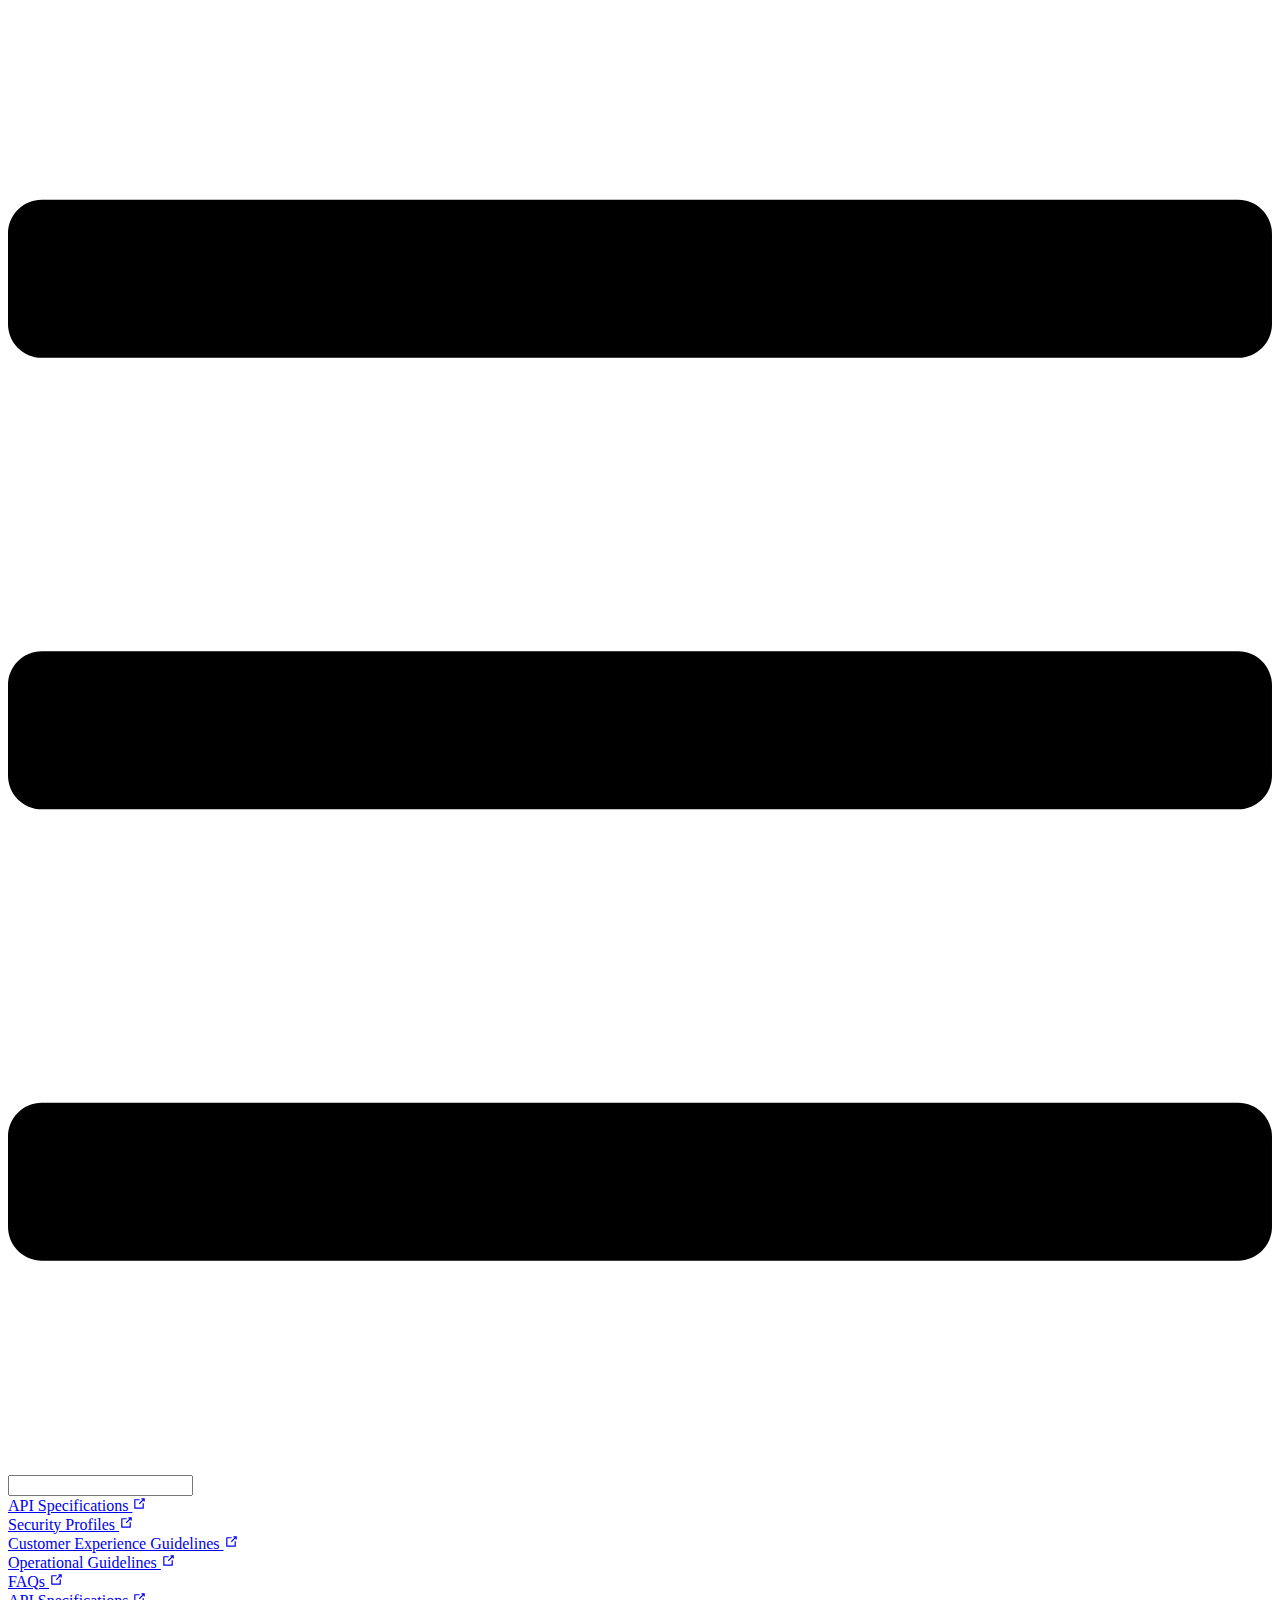
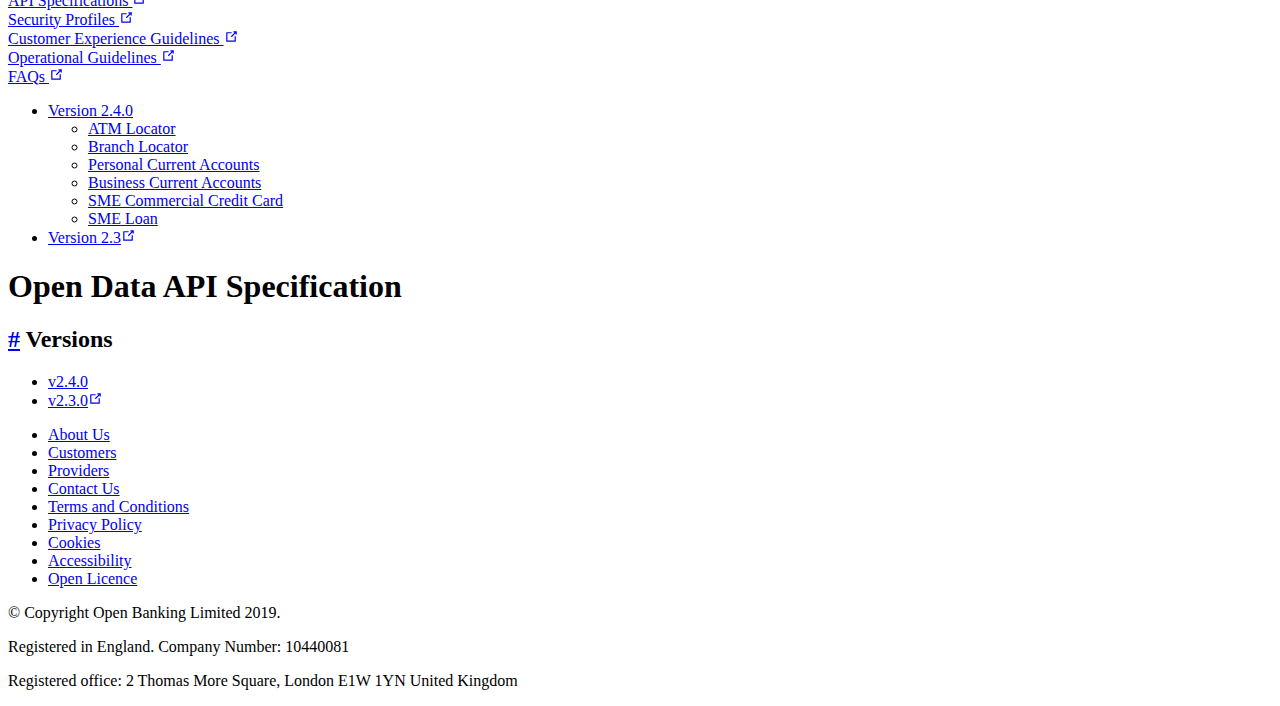
==== index.html @ e66fbca5 "deploy" ====
<!DOCTYPE html>
<html lang="en-US">
  <head>
    <meta charset="utf-8">
    <meta name="viewport" content="width=device-width,initial-scale=1">
    <title>Open Data API Specification</title>
    <meta name="description" content="OBIE Read/Write API Standards">
    <link,[object Object] 0="link" 1="[object Object]"></link,[object Object]>
    
    <link rel="preload" href="/opendata-api-docs-pub/assets/css/0.styles.f7eb6825.css" as="style"><link rel="preload" href="/opendata-api-docs-pub/assets/js/app.ec1d90ce.js" as="script"><link rel="preload" href="/opendata-api-docs-pub/assets/js/2.6bd19987.js" as="script"><link rel="preload" href="/opendata-api-docs-pub/assets/js/11.52c837c3.js" as="script"><link rel="prefetch" href="/opendata-api-docs-pub/assets/js/10.b0235075.js"><link rel="prefetch" href="/opendata-api-docs-pub/assets/js/12.8202df2f.js"><link rel="prefetch" href="/opendata-api-docs-pub/assets/js/13.ee1dca0b.js"><link rel="prefetch" href="/opendata-api-docs-pub/assets/js/3.bf2e4ae4.js"><link rel="prefetch" href="/opendata-api-docs-pub/assets/js/4.5d8938a3.js"><link rel="prefetch" href="/opendata-api-docs-pub/assets/js/5.9ebd5fad.js"><link rel="prefetch" href="/opendata-api-docs-pub/assets/js/6.d6cfc433.js"><link rel="prefetch" href="/opendata-api-docs-pub/assets/js/7.94a9e6aa.js"><link rel="prefetch" href="/opendata-api-docs-pub/assets/js/8.5a8631f0.js"><link rel="prefetch" href="/opendata-api-docs-pub/assets/js/9.a505c4b3.js">
    <link rel="stylesheet" href="/opendata-api-docs-pub/assets/css/0.styles.f7eb6825.css">
  </head>
  <body>
    <div id="app" data-server-rendered="true"><div class="theme-container"><header class="navbar"><div class="sidebar-button"><svg xmlns="http://www.w3.org/2000/svg" aria-hidden="true" role="img" viewBox="0 0 448 512" class="icon"><path fill="currentColor" d="M436 124H12c-6.627 0-12-5.373-12-12V80c0-6.627 5.373-12 12-12h424c6.627 0 12 5.373 12 12v32c0 6.627-5.373 12-12 12zm0 160H12c-6.627 0-12-5.373-12-12v-32c0-6.627 5.373-12 12-12h424c6.627 0 12 5.373 12 12v32c0 6.627-5.373 12-12 12zm0 160H12c-6.627 0-12-5.373-12-12v-32c0-6.627 5.373-12 12-12h424c6.627 0 12 5.373 12 12v32c0 6.627-5.373 12-12 12z"></path></svg></div> <a href="/opendata-api-docs-pub/" class="home-link router-link-exact-active router-link-active"><img src="/opendata-api-docs-pub/assets/img/logo-dark.svg" alt="" class="logo"> <!----></a> <div class="links"><div class="search-box"><input aria-label="Search" autocomplete="off" spellcheck="false" value=""> <!----></div> <nav class="nav-links can-hide"><div class="nav-item"><a href="https://standards.openbanking.org.uk/api-specifications/" target="_blank" rel="noopener noreferrer" class="nav-link external">
  API Specifications
  <svg xmlns="http://www.w3.org/2000/svg" aria-hidden="true" x="0px" y="0px" viewBox="0 0 100 100" width="15" height="15" class="icon outbound"><path fill="currentColor" d="M18.8,85.1h56l0,0c2.2,0,4-1.8,4-4v-32h-8v28h-48v-48h28v-8h-32l0,0c-2.2,0-4,1.8-4,4v56C14.8,83.3,16.6,85.1,18.8,85.1z"></path> <polygon fill="currentColor" points="45.7,48.7 51.3,54.3 77.2,28.5 77.2,37.2 85.2,37.2 85.2,14.9 62.8,14.9 62.8,22.9 71.5,22.9"></polygon></svg></a></div><div class="nav-item"><a href="https://standards.openbanking.org.uk/security-profiles/" target="_blank" rel="noopener noreferrer" class="nav-link external">
  Security Profiles
  <svg xmlns="http://www.w3.org/2000/svg" aria-hidden="true" x="0px" y="0px" viewBox="0 0 100 100" width="15" height="15" class="icon outbound"><path fill="currentColor" d="M18.8,85.1h56l0,0c2.2,0,4-1.8,4-4v-32h-8v28h-48v-48h28v-8h-32l0,0c-2.2,0-4,1.8-4,4v56C14.8,83.3,16.6,85.1,18.8,85.1z"></path> <polygon fill="currentColor" points="45.7,48.7 51.3,54.3 77.2,28.5 77.2,37.2 85.2,37.2 85.2,14.9 62.8,14.9 62.8,22.9 71.5,22.9"></polygon></svg></a></div><div class="nav-item"><a href="https://standards.openbanking.org.uk/customer-experience-guidelines/introduction/section-a/latest/" target="_blank" rel="noopener noreferrer" class="nav-link external">
  Customer Experience Guidelines
  <svg xmlns="http://www.w3.org/2000/svg" aria-hidden="true" x="0px" y="0px" viewBox="0 0 100 100" width="15" height="15" class="icon outbound"><path fill="currentColor" d="M18.8,85.1h56l0,0c2.2,0,4-1.8,4-4v-32h-8v28h-48v-48h28v-8h-32l0,0c-2.2,0-4,1.8-4,4v56C14.8,83.3,16.6,85.1,18.8,85.1z"></path> <polygon fill="currentColor" points="45.7,48.7 51.3,54.3 77.2,28.5 77.2,37.2 85.2,37.2 85.2,14.9 62.8,14.9 62.8,22.9 71.5,22.9"></polygon></svg></a></div><div class="nav-item"><a href="https://standards.openbanking.org.uk/operational-guidelines/introduction/latest/" target="_blank" rel="noopener noreferrer" class="nav-link external">
  Operational Guidelines
  <svg xmlns="http://www.w3.org/2000/svg" aria-hidden="true" x="0px" y="0px" viewBox="0 0 100 100" width="15" height="15" class="icon outbound"><path fill="currentColor" d="M18.8,85.1h56l0,0c2.2,0,4-1.8,4-4v-32h-8v28h-48v-48h28v-8h-32l0,0c-2.2,0-4,1.8-4,4v56C14.8,83.3,16.6,85.1,18.8,85.1z"></path> <polygon fill="currentColor" points="45.7,48.7 51.3,54.3 77.2,28.5 77.2,37.2 85.2,37.2 85.2,14.9 62.8,14.9 62.8,22.9 71.5,22.9"></polygon></svg></a></div><div class="nav-item"><a href="https://openbankinguk.github.io/knowledge-base-pub/" target="_blank" rel="noopener noreferrer" class="nav-link external">
  FAQs
  <svg xmlns="http://www.w3.org/2000/svg" aria-hidden="true" x="0px" y="0px" viewBox="0 0 100 100" width="15" height="15" class="icon outbound"><path fill="currentColor" d="M18.8,85.1h56l0,0c2.2,0,4-1.8,4-4v-32h-8v28h-48v-48h28v-8h-32l0,0c-2.2,0-4,1.8-4,4v56C14.8,83.3,16.6,85.1,18.8,85.1z"></path> <polygon fill="currentColor" points="45.7,48.7 51.3,54.3 77.2,28.5 77.2,37.2 85.2,37.2 85.2,14.9 62.8,14.9 62.8,22.9 71.5,22.9"></polygon></svg></a></div> <!----></nav></div></header> <div class="sidebar-mask"></div> <aside class="sidebar"><nav class="nav-links"><div class="nav-item"><a href="https://standards.openbanking.org.uk/api-specifications/" target="_blank" rel="noopener noreferrer" class="nav-link external">
  API Specifications
  <svg xmlns="http://www.w3.org/2000/svg" aria-hidden="true" x="0px" y="0px" viewBox="0 0 100 100" width="15" height="15" class="icon outbound"><path fill="currentColor" d="M18.8,85.1h56l0,0c2.2,0,4-1.8,4-4v-32h-8v28h-48v-48h28v-8h-32l0,0c-2.2,0-4,1.8-4,4v56C14.8,83.3,16.6,85.1,18.8,85.1z"></path> <polygon fill="currentColor" points="45.7,48.7 51.3,54.3 77.2,28.5 77.2,37.2 85.2,37.2 85.2,14.9 62.8,14.9 62.8,22.9 71.5,22.9"></polygon></svg></a></div><div class="nav-item"><a href="https://standards.openbanking.org.uk/security-profiles/" target="_blank" rel="noopener noreferrer" class="nav-link external">
  Security Profiles
  <svg xmlns="http://www.w3.org/2000/svg" aria-hidden="true" x="0px" y="0px" viewBox="0 0 100 100" width="15" height="15" class="icon outbound"><path fill="currentColor" d="M18.8,85.1h56l0,0c2.2,0,4-1.8,4-4v-32h-8v28h-48v-48h28v-8h-32l0,0c-2.2,0-4,1.8-4,4v56C14.8,83.3,16.6,85.1,18.8,85.1z"></path> <polygon fill="currentColor" points="45.7,48.7 51.3,54.3 77.2,28.5 77.2,37.2 85.2,37.2 85.2,14.9 62.8,14.9 62.8,22.9 71.5,22.9"></polygon></svg></a></div><div class="nav-item"><a href="https://standards.openbanking.org.uk/customer-experience-guidelines/introduction/section-a/latest/" target="_blank" rel="noopener noreferrer" class="nav-link external">
  Customer Experience Guidelines
  <svg xmlns="http://www.w3.org/2000/svg" aria-hidden="true" x="0px" y="0px" viewBox="0 0 100 100" width="15" height="15" class="icon outbound"><path fill="currentColor" d="M18.8,85.1h56l0,0c2.2,0,4-1.8,4-4v-32h-8v28h-48v-48h28v-8h-32l0,0c-2.2,0-4,1.8-4,4v56C14.8,83.3,16.6,85.1,18.8,85.1z"></path> <polygon fill="currentColor" points="45.7,48.7 51.3,54.3 77.2,28.5 77.2,37.2 85.2,37.2 85.2,14.9 62.8,14.9 62.8,22.9 71.5,22.9"></polygon></svg></a></div><div class="nav-item"><a href="https://standards.openbanking.org.uk/operational-guidelines/introduction/latest/" target="_blank" rel="noopener noreferrer" class="nav-link external">
  Operational Guidelines
  <svg xmlns="http://www.w3.org/2000/svg" aria-hidden="true" x="0px" y="0px" viewBox="0 0 100 100" width="15" height="15" class="icon outbound"><path fill="currentColor" d="M18.8,85.1h56l0,0c2.2,0,4-1.8,4-4v-32h-8v28h-48v-48h28v-8h-32l0,0c-2.2,0-4,1.8-4,4v56C14.8,83.3,16.6,85.1,18.8,85.1z"></path> <polygon fill="currentColor" points="45.7,48.7 51.3,54.3 77.2,28.5 77.2,37.2 85.2,37.2 85.2,14.9 62.8,14.9 62.8,22.9 71.5,22.9"></polygon></svg></a></div><div class="nav-item"><a href="https://openbankinguk.github.io/knowledge-base-pub/" target="_blank" rel="noopener noreferrer" class="nav-link external">
  FAQs
  <svg xmlns="http://www.w3.org/2000/svg" aria-hidden="true" x="0px" y="0px" viewBox="0 0 100 100" width="15" height="15" class="icon outbound"><path fill="currentColor" d="M18.8,85.1h56l0,0c2.2,0,4-1.8,4-4v-32h-8v28h-48v-48h28v-8h-32l0,0c-2.2,0-4,1.8-4,4v56C14.8,83.3,16.6,85.1,18.8,85.1z"></path> <polygon fill="currentColor" points="45.7,48.7 51.3,54.3 77.2,28.5 77.2,37.2 85.2,37.2 85.2,14.9 62.8,14.9 62.8,22.9 71.5,22.9"></polygon></svg></a></div> <!----></nav>  <ul class="sidebar-links"><li><section class="sidebar-group collapsable depth-0"><a href="/opendata-api-docs-pub/v2.4.0/" class="sidebar-heading clickable open"><span>Version 2.4.0</span> <span class="arrow down"></span></a> <ul class="sidebar-links sidebar-group-items"><li><a href="/opendata-api-docs-pub/v2.4.0/atmlocator/atm-locator.html" class="sidebar-link">ATM Locator</a></li><li><a href="/opendata-api-docs-pub/v2.4.0/branchlocator/branch-locator.html" class="sidebar-link">Branch Locator</a></li><li><a href="/opendata-api-docs-pub/v2.4.0/pca/personal-current-account.html" class="sidebar-link">Personal Current Accounts</a></li><li><a href="/opendata-api-docs-pub/v2.4.0/bca/business-current-account.html" class="sidebar-link">Business Current Accounts</a></li><li><a href="/opendata-api-docs-pub/v2.4.0/smeccc/sme-commercial-credit-card.html" class="sidebar-link">SME Commercial Credit Card</a></li><li><a href="/opendata-api-docs-pub/v2.4.0/smeloan/sme-loan.html" class="sidebar-link">SME Loan</a></li></ul></section></li><li><a href="https://openbanking.atlassian.net/wiki/spaces/DZ/pages/1103233381/Open+Data+API+Specifications+v2.3" target="_blank" rel="noopener noreferrer" class="sidebar-link">Version 2.3<svg xmlns="http://www.w3.org/2000/svg" aria-hidden="true" x="0px" y="0px" viewBox="0 0 100 100" width="15" height="15" class="icon outbound"><path fill="currentColor" d="M18.8,85.1h56l0,0c2.2,0,4-1.8,4-4v-32h-8v28h-48v-48h28v-8h-32l0,0c-2.2,0-4,1.8-4,4v56C14.8,83.3,16.6,85.1,18.8,85.1z"></path> <polygon fill="currentColor" points="45.7,48.7 51.3,54.3 77.2,28.5 77.2,37.2 85.2,37.2 85.2,14.9 62.8,14.9 62.8,22.9 71.5,22.9"></polygon></svg></a></li></ul> </aside> <main class="page"> <div class="theme-default-content content__default"><h1>Open Data API Specification</h1> <h2 id="versions"><a href="#versions" aria-hidden="true" class="header-anchor">#</a> Versions</h2> <ul><li><a href="/opendata-api-docs-pub/v2.4.0/">v2.4.0</a></li> <li><a href="https://openbanking.atlassian.net/wiki/spaces/DZ/pages/1103233381/Open+Data+API+Specifications+v2.3" target="_blank" rel="noopener noreferrer">v2.3.0<svg xmlns="http://www.w3.org/2000/svg" aria-hidden="true" x="0px" y="0px" viewBox="0 0 100 100" width="15" height="15" class="icon outbound"><path fill="currentColor" d="M18.8,85.1h56l0,0c2.2,0,4-1.8,4-4v-32h-8v28h-48v-48h28v-8h-32l0,0c-2.2,0-4,1.8-4,4v56C14.8,83.3,16.6,85.1,18.8,85.1z"></path> <polygon fill="currentColor" points="45.7,48.7 51.3,54.3 77.2,28.5 77.2,37.2 85.2,37.2 85.2,14.9 62.8,14.9 62.8,22.9 71.5,22.9"></polygon></svg></a></li></ul></div> <footer class="page-edit"><!----> <!----></footer> <!----> </main> <div class="footer-wrapper"><footer class="page-edit footer"><div class="footer-navigation"><ul><li><a href="https://www.openbanking.org.uk/about-us/">About Us</a></li> <li><a href="https://www.openbanking.org.uk/">Customers</a></li> <li><a href="https://www.openbanking.org.uk/providers/">Providers</a></li> <li><a href="https://www.openbanking.org.uk/contact-us/">Contact Us</a></li> <li><a href="https://www.openbanking.org.uk/terms-conditions/">Terms and Conditions</a></li> <li><a href="https://www.openbanking.org.uk/privacy-policy/">Privacy Policy</a></li> <li><a href="https://www.openbanking.org.uk/cookies/">Cookies</a></li> <li><a href="https://www.openbanking.org.uk/accessibility/">Accessibility</a></li> <li><a href="https://www.openbanking.org.uk/open-licence/">Open Licence</a></li></ul></div> <div class="footer-info"><p>© Copyright Open Banking Limited 2019.</p> <p>Registered in England. Company Number: 10440081</p> <p>Registered office: 2 Thomas More Square, London E1W 1YN United Kingdom</p></div></footer></div></div><div class="global-ui"><!----></div></div>
    <script src="/opendata-api-docs-pub/assets/js/app.ec1d90ce.js" defer></script><script src="/opendata-api-docs-pub/assets/js/2.6bd19987.js" defer></script><script src="/opendata-api-docs-pub/assets/js/11.52c837c3.js" defer></script>
  </body>
</html>
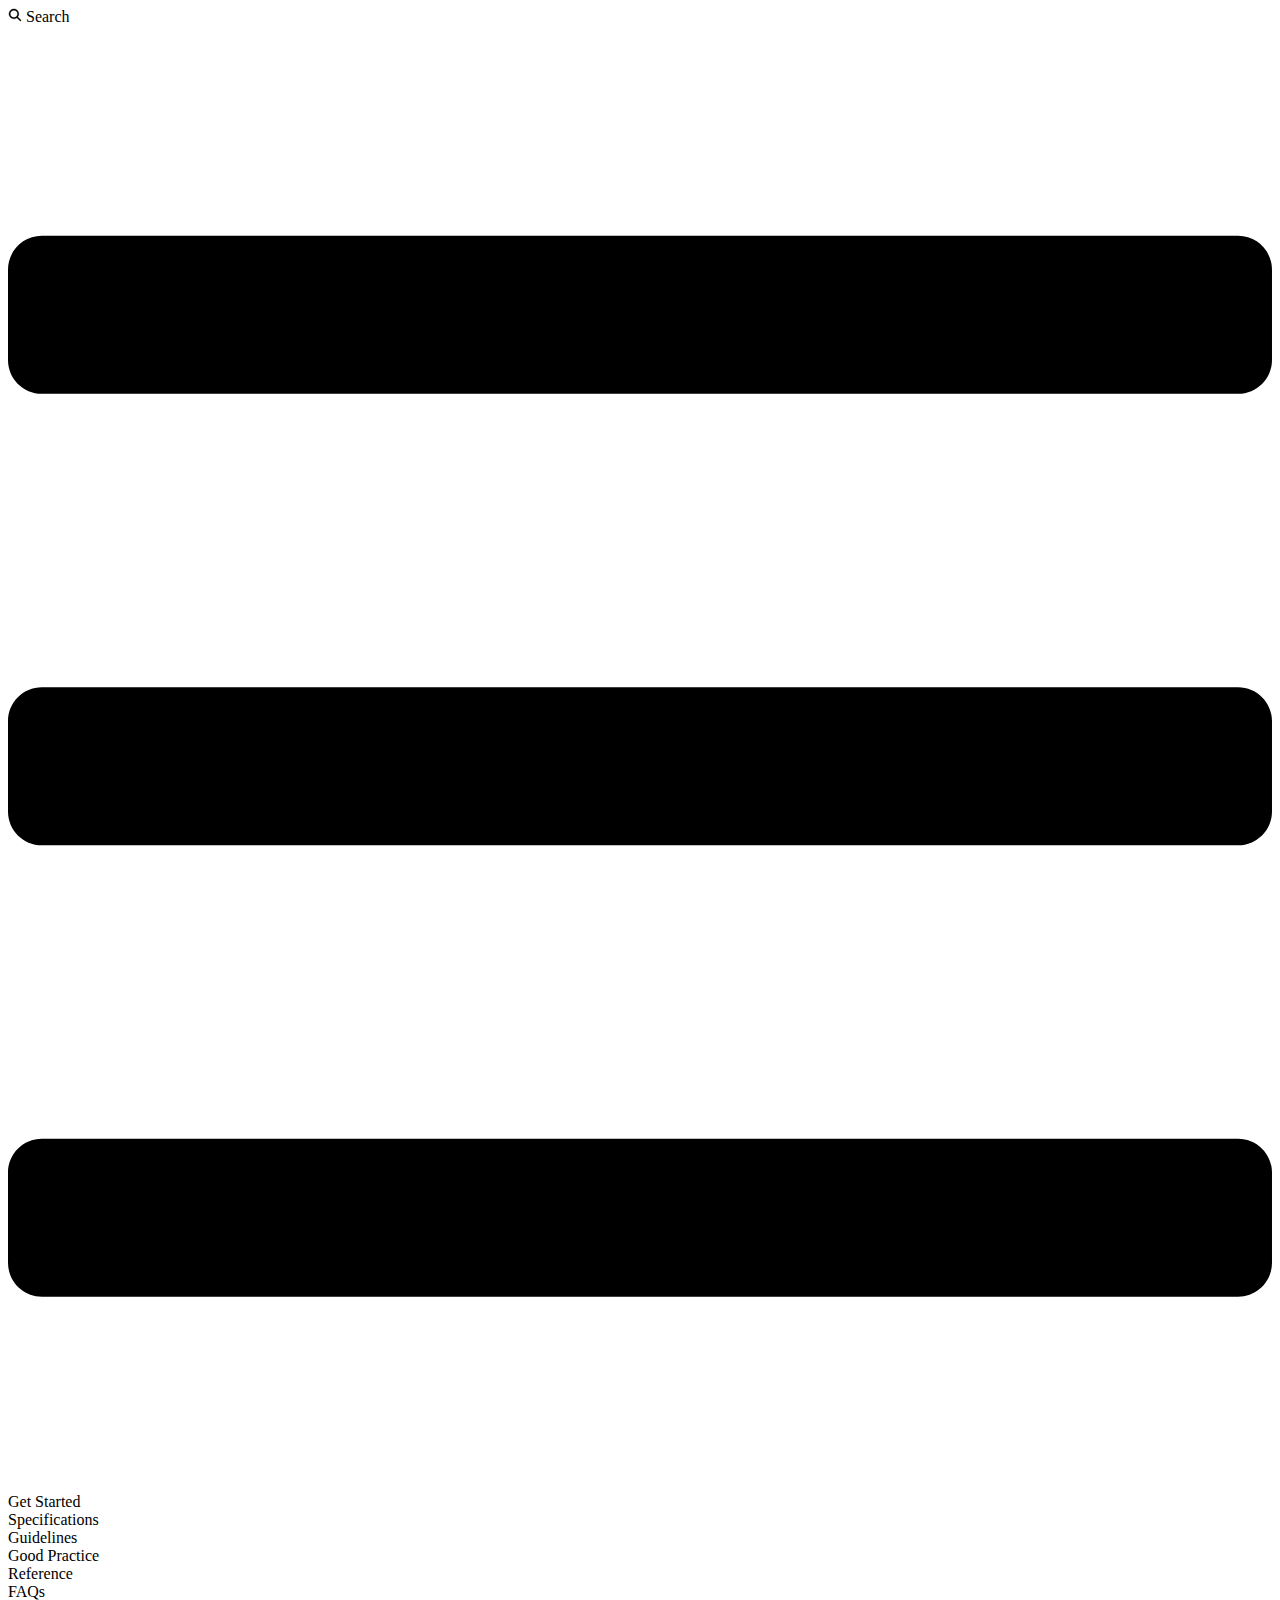
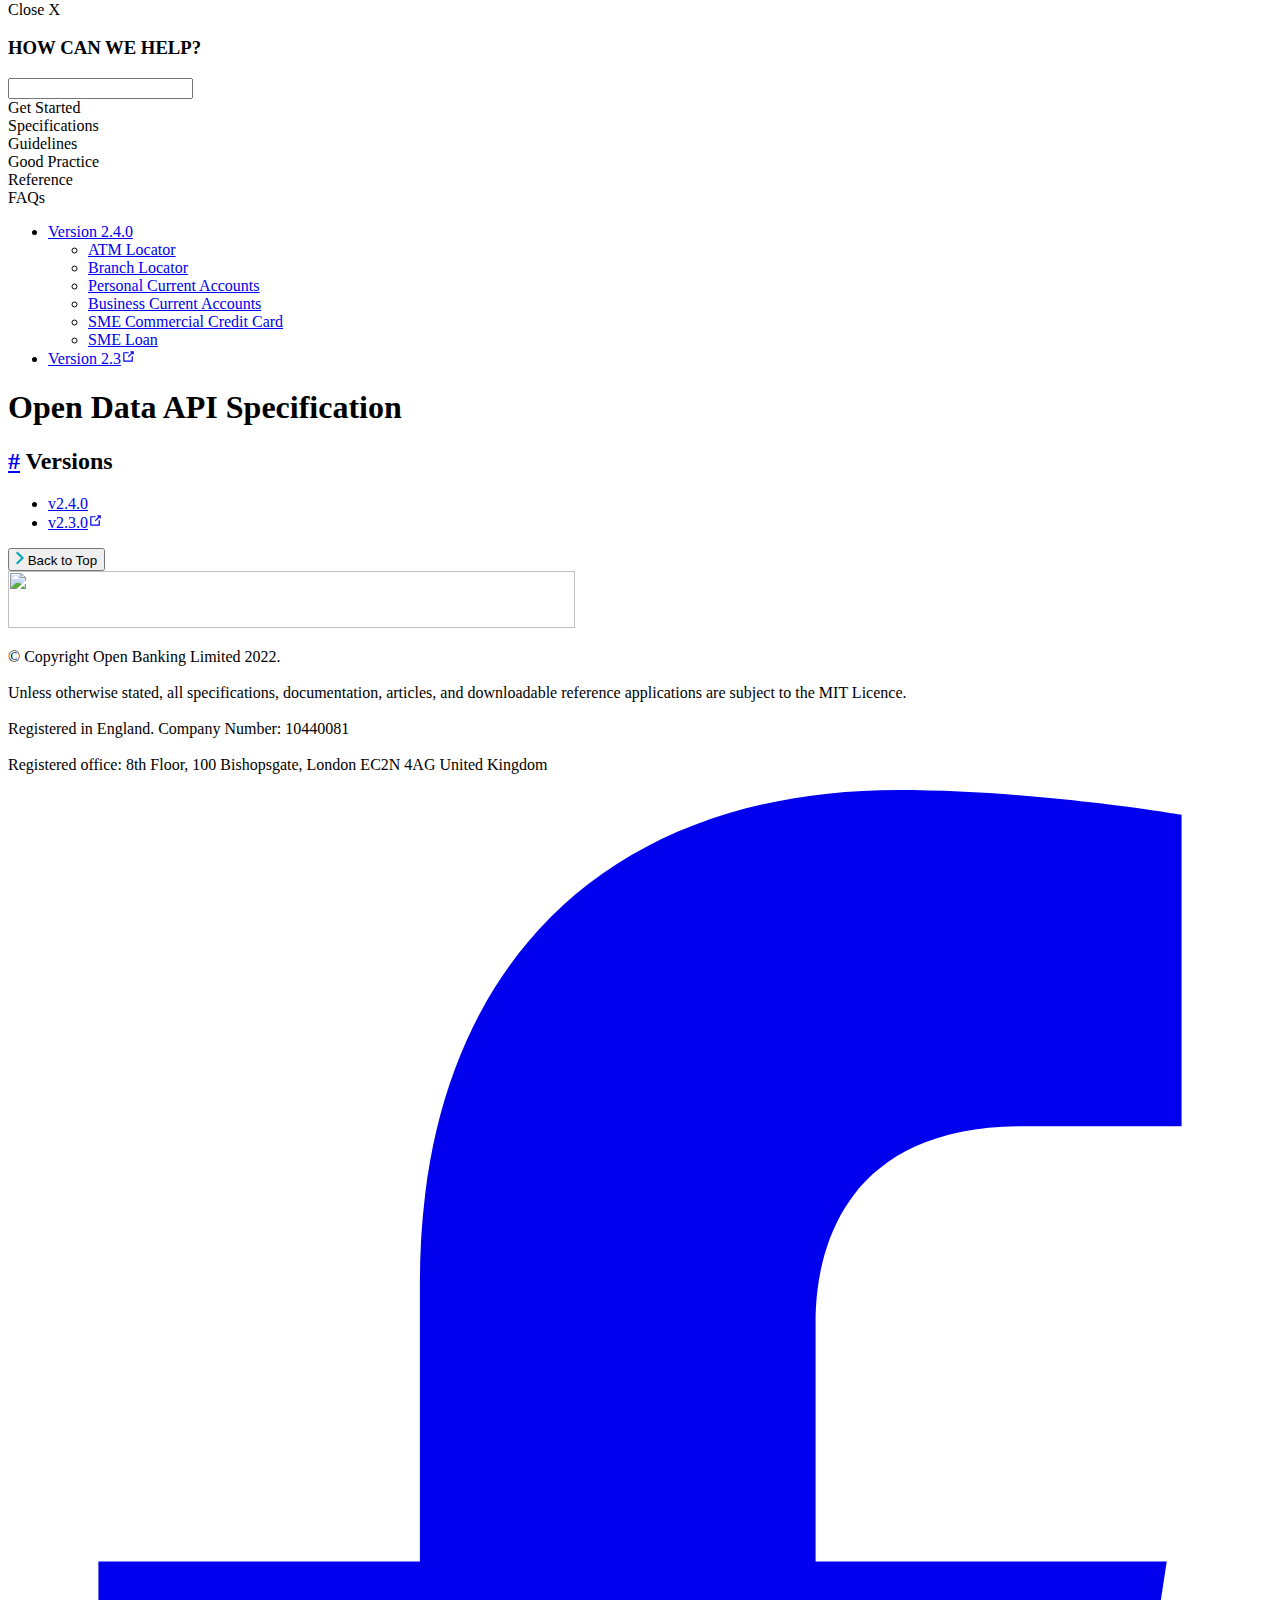
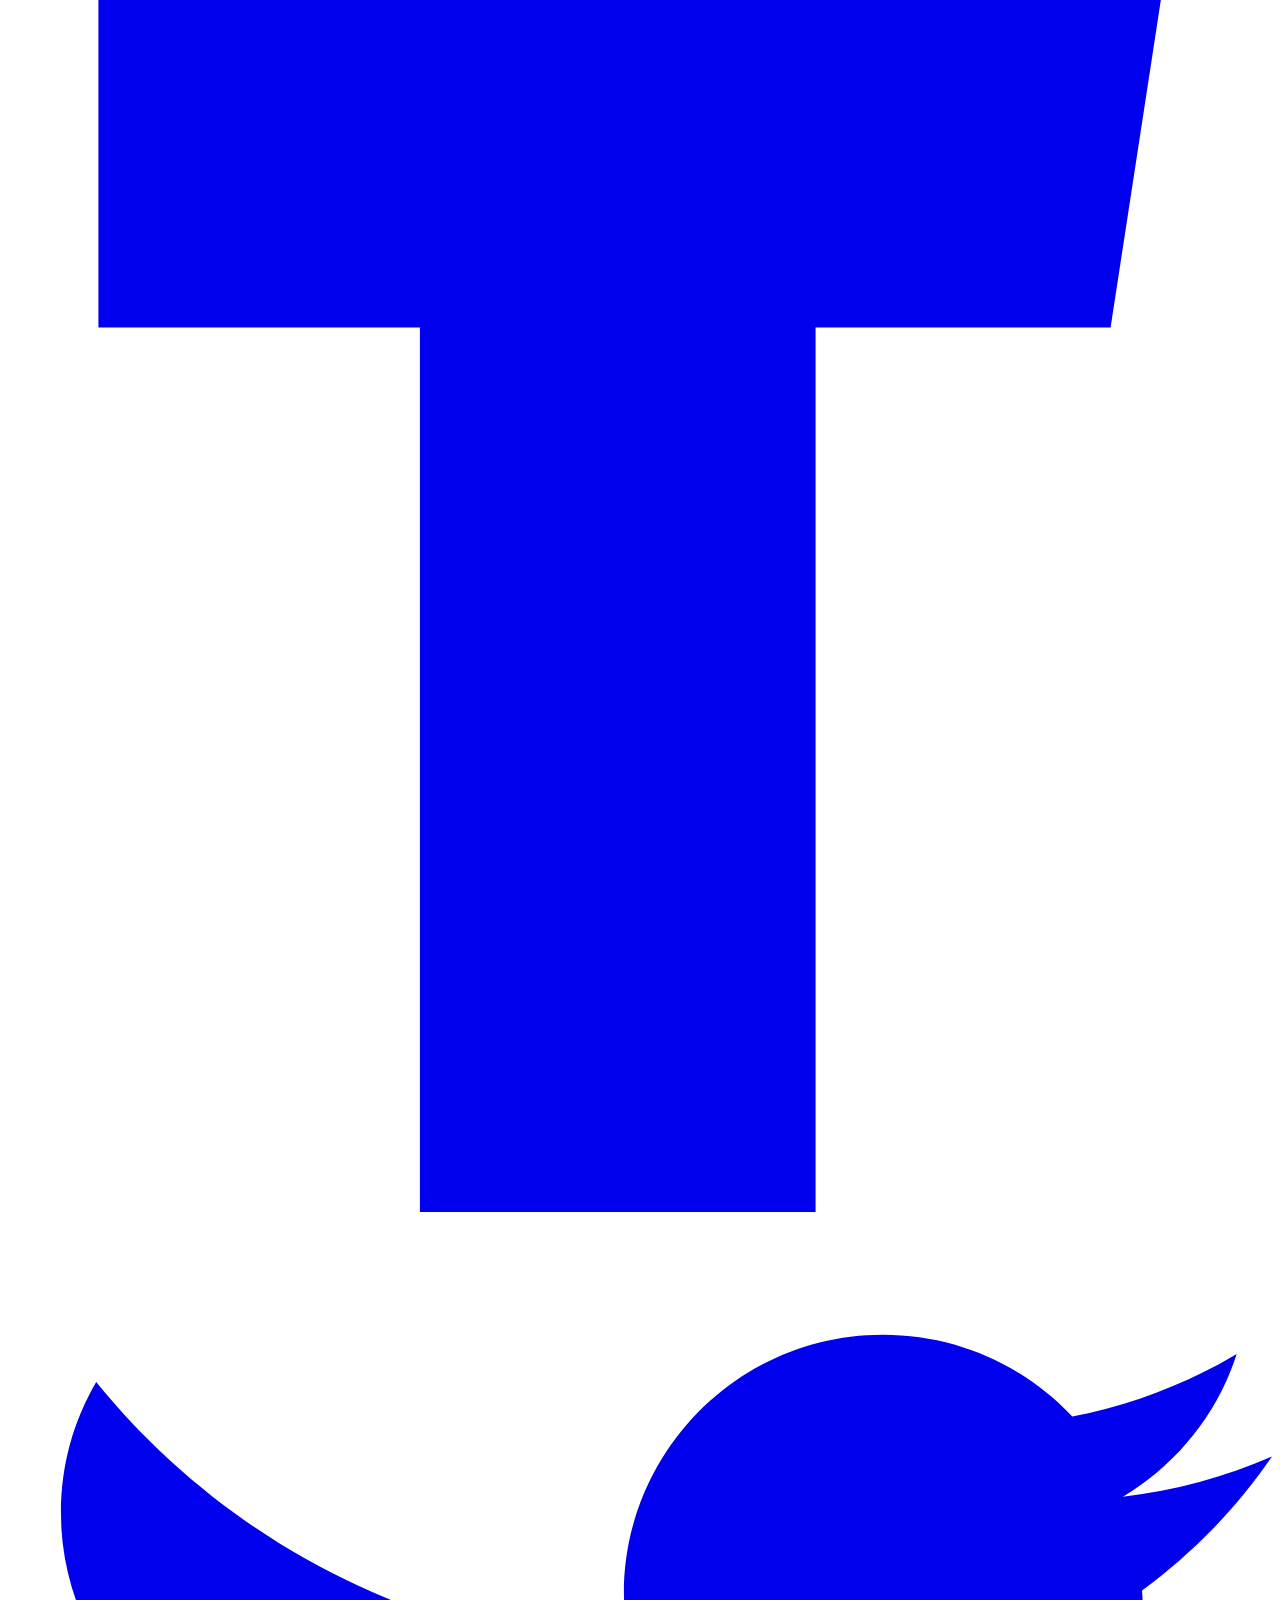
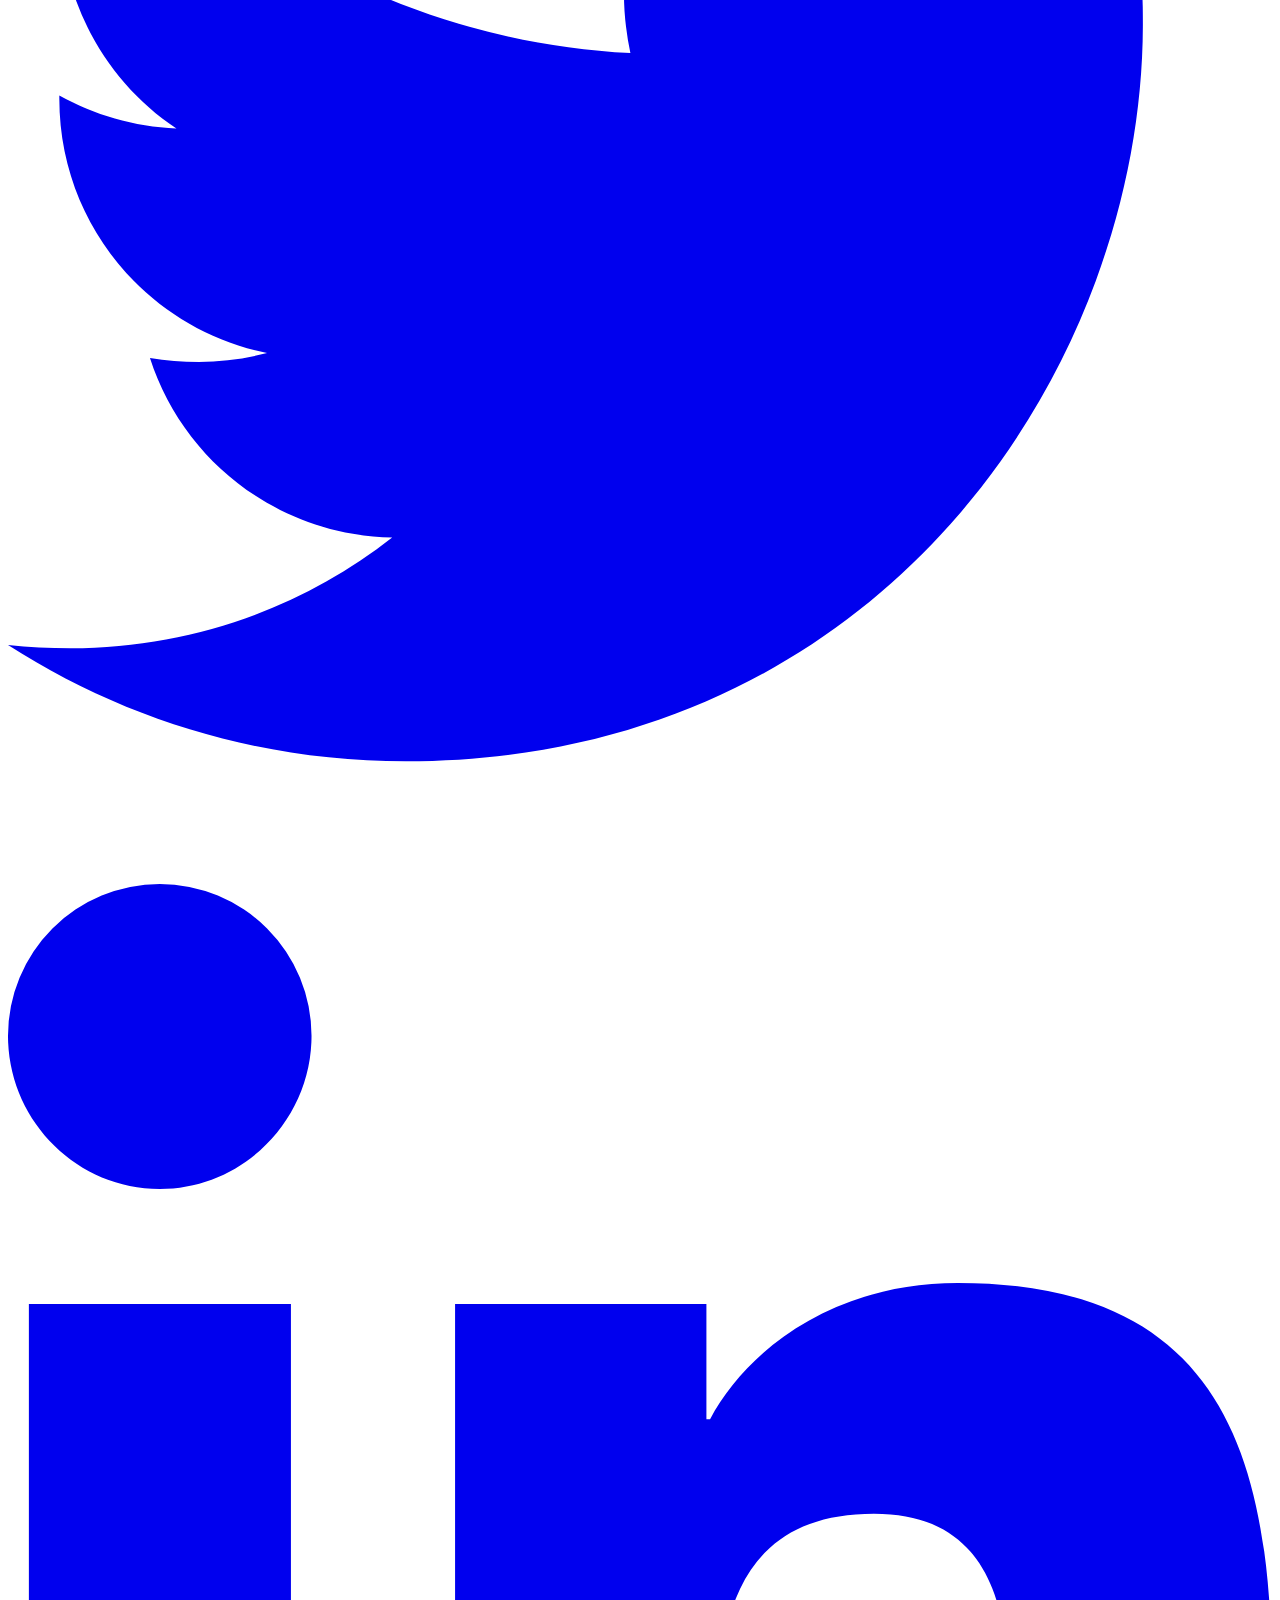
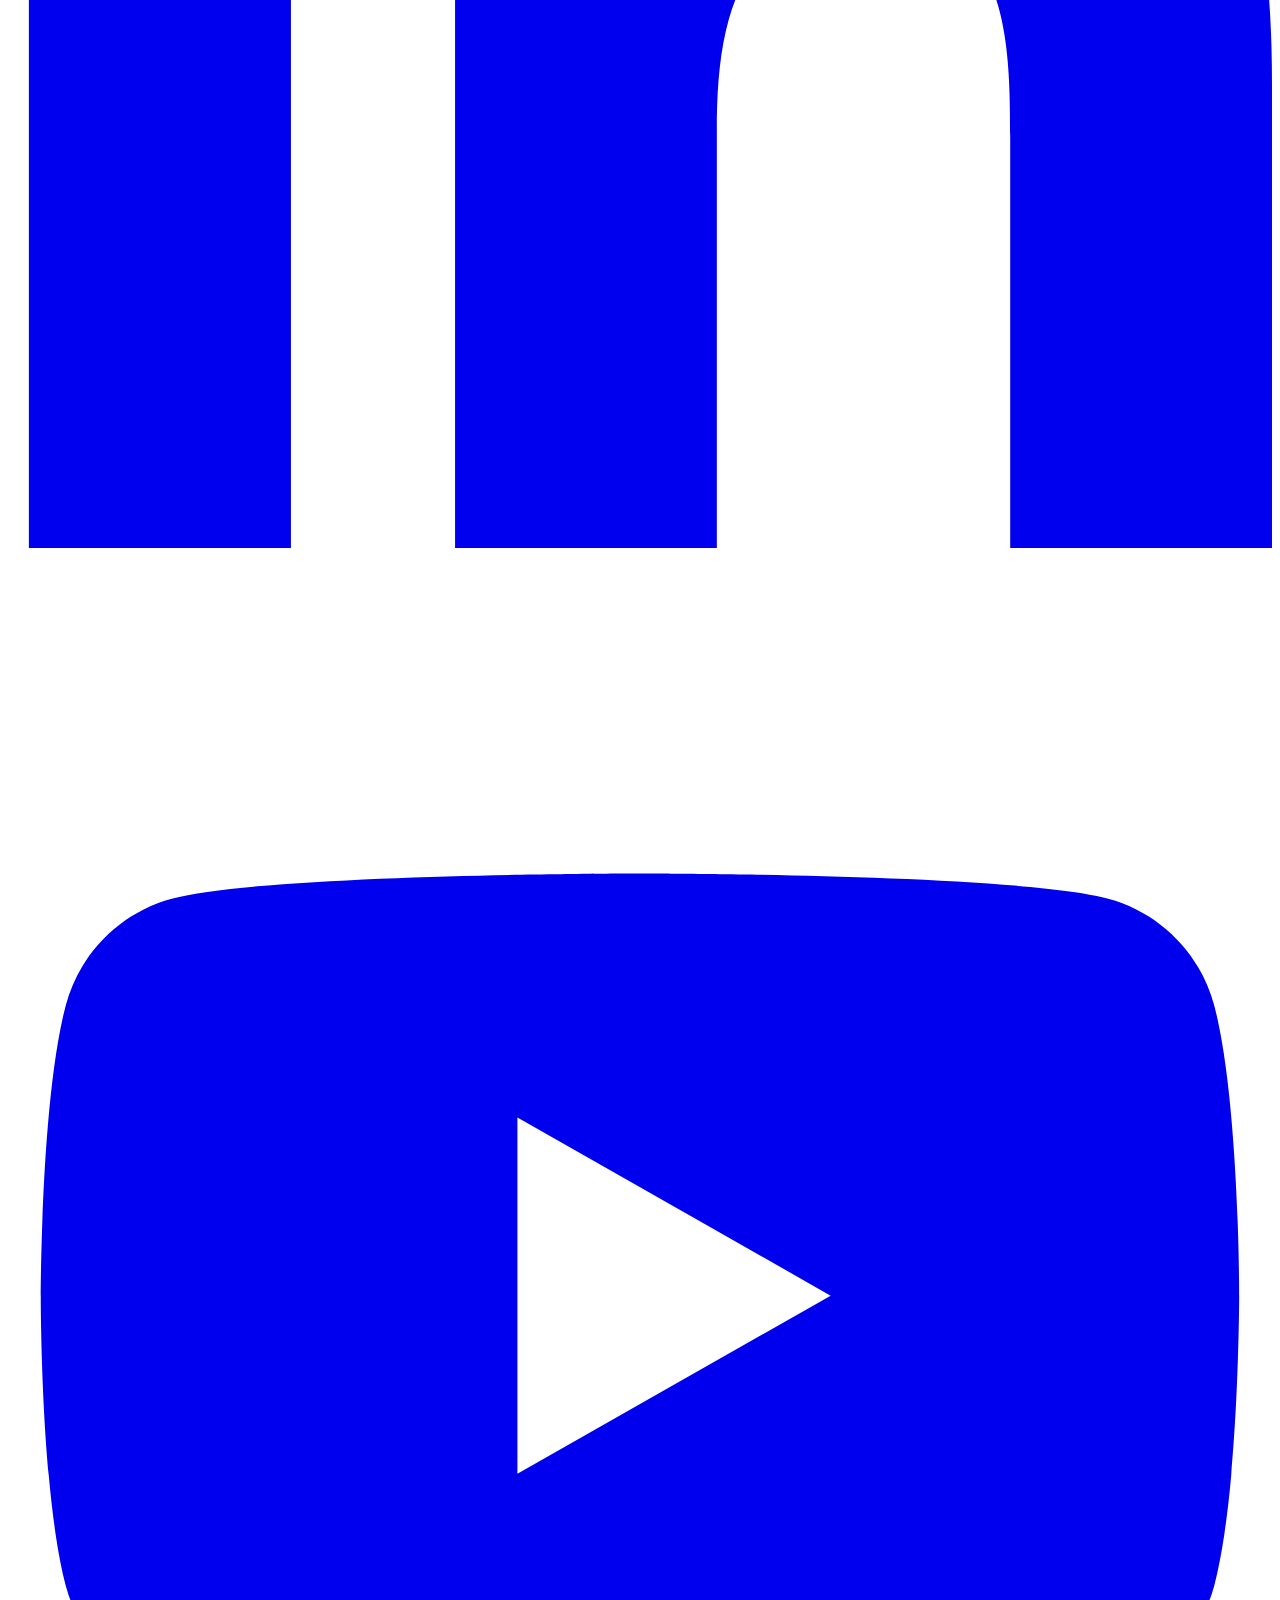
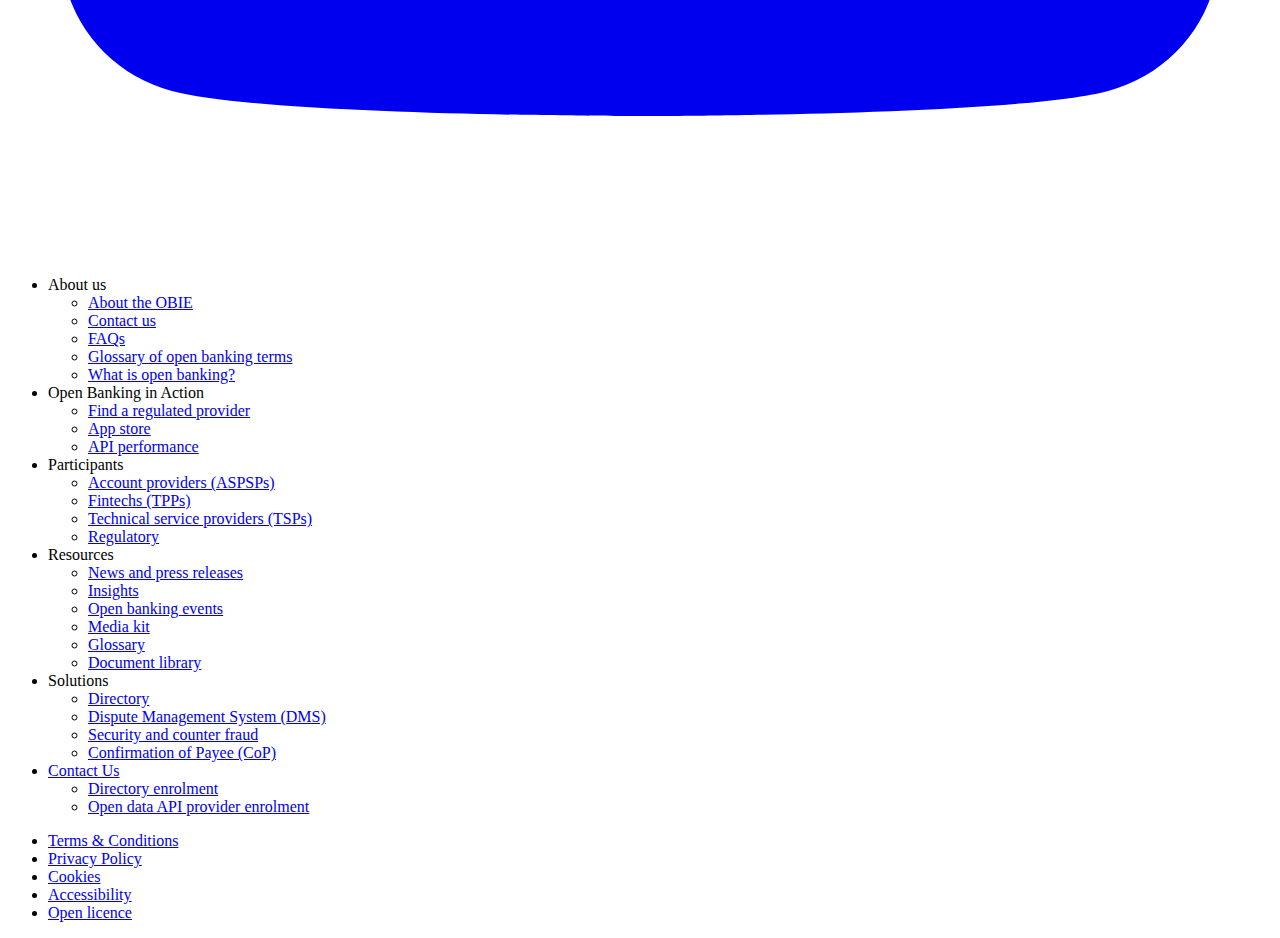
==== commit caa229fe: "refresh proj-vuepress changes" ====
--- a/index.html
+++ b/index.html
@@ -5,33 +5,239 @@
     <meta name="viewport" content="width=device-width,initial-scale=1">
     <title>Open Data API Specification</title>
     <meta name="description" content="OBIE Read/Write API Standards">
-    <link,[object Object] 0="link" 1="[object Object]"></link,[object Object]>
+    <link rel="icon" type="image/png" sizes="32x32" href="/opendata-api-docs-pub/assets/img/icons/favicon-32x32.png">
+  <link rel="icon" type="image/png" sizes="16x16" href="/opendata-api-docs-pub/assets/img/icons/favicon-16x16.png">
+  <link rel="shortcut icon" href="/opendata-api-docs-pub/assets/img/icons/favicon.ico">
     
-    <link rel="preload" href="/opendata-api-docs-pub/assets/css/0.styles.f7eb6825.css" as="style"><link rel="preload" href="/opendata-api-docs-pub/assets/js/app.ec1d90ce.js" as="script"><link rel="preload" href="/opendata-api-docs-pub/assets/js/2.6bd19987.js" as="script"><link rel="preload" href="/opendata-api-docs-pub/assets/js/11.52c837c3.js" as="script"><link rel="prefetch" href="/opendata-api-docs-pub/assets/js/10.b0235075.js"><link rel="prefetch" href="/opendata-api-docs-pub/assets/js/12.8202df2f.js"><link rel="prefetch" href="/opendata-api-docs-pub/assets/js/13.ee1dca0b.js"><link rel="prefetch" href="/opendata-api-docs-pub/assets/js/3.bf2e4ae4.js"><link rel="prefetch" href="/opendata-api-docs-pub/assets/js/4.5d8938a3.js"><link rel="prefetch" href="/opendata-api-docs-pub/assets/js/5.9ebd5fad.js"><link rel="prefetch" href="/opendata-api-docs-pub/assets/js/6.d6cfc433.js"><link rel="prefetch" href="/opendata-api-docs-pub/assets/js/7.94a9e6aa.js"><link rel="prefetch" href="/opendata-api-docs-pub/assets/js/8.5a8631f0.js"><link rel="prefetch" href="/opendata-api-docs-pub/assets/js/9.a505c4b3.js">
-    <link rel="stylesheet" href="/opendata-api-docs-pub/assets/css/0.styles.f7eb6825.css">
+    <link rel="preload" href="/opendata-api-docs-pub/assets/css/0.styles.8f5c5d49.css" as="style"><link rel="preload" href="/opendata-api-docs-pub/assets/js/app.51e07e97.js" as="script"><link rel="preload" href="/opendata-api-docs-pub/assets/js/2.df6f9fd2.js" as="script"><link rel="preload" href="/opendata-api-docs-pub/assets/js/11.ef8813cf.js" as="script"><link rel="prefetch" href="/opendata-api-docs-pub/assets/js/10.b0235075.js"><link rel="prefetch" href="/opendata-api-docs-pub/assets/js/12.88f55a1c.js"><link rel="prefetch" href="/opendata-api-docs-pub/assets/js/13.ee1dca0b.js"><link rel="prefetch" href="/opendata-api-docs-pub/assets/js/3.48ac216d.js"><link rel="prefetch" href="/opendata-api-docs-pub/assets/js/4.ff9ebe19.js"><link rel="prefetch" href="/opendata-api-docs-pub/assets/js/5.35c38599.js"><link rel="prefetch" href="/opendata-api-docs-pub/assets/js/6.eee145df.js"><link rel="prefetch" href="/opendata-api-docs-pub/assets/js/7.68dfd47a.js"><link rel="prefetch" href="/opendata-api-docs-pub/assets/js/8.beacc9d4.js"><link rel="prefetch" href="/opendata-api-docs-pub/assets/js/9.d66b786c.js">
+    <link rel="stylesheet" href="/opendata-api-docs-pub/assets/css/0.styles.8f5c5d49.css">
   </head>
   <body>
-    <div id="app" data-server-rendered="true"><div class="theme-container"><header class="navbar"><div class="sidebar-button"><svg xmlns="http://www.w3.org/2000/svg" aria-hidden="true" role="img" viewBox="0 0 448 512" class="icon"><path fill="currentColor" d="M436 124H12c-6.627 0-12-5.373-12-12V80c0-6.627 5.373-12 12-12h424c6.627 0 12 5.373 12 12v32c0 6.627-5.373 12-12 12zm0 160H12c-6.627 0-12-5.373-12-12v-32c0-6.627 5.373-12 12-12h424c6.627 0 12 5.373 12 12v32c0 6.627-5.373 12-12 12zm0 160H12c-6.627 0-12-5.373-12-12v-32c0-6.627 5.373-12 12-12h424c6.627 0 12 5.373 12 12v32c0 6.627-5.373 12-12 12z"></path></svg></div> <a href="/opendata-api-docs-pub/" class="home-link router-link-exact-active router-link-active"><img src="/opendata-api-docs-pub/assets/img/logo-dark.svg" alt="" class="logo"> <!----></a> <div class="links"><div class="search-box"><input aria-label="Search" autocomplete="off" spellcheck="false" value=""> <!----></div> <nav class="nav-links can-hide"><div class="nav-item"><a href="https://standards.openbanking.org.uk/api-specifications/" target="_blank" rel="noopener noreferrer" class="nav-link external">
-  API Specifications
-  <svg xmlns="http://www.w3.org/2000/svg" aria-hidden="true" x="0px" y="0px" viewBox="0 0 100 100" width="15" height="15" class="icon outbound"><path fill="currentColor" d="M18.8,85.1h56l0,0c2.2,0,4-1.8,4-4v-32h-8v28h-48v-48h28v-8h-32l0,0c-2.2,0-4,1.8-4,4v56C14.8,83.3,16.6,85.1,18.8,85.1z"></path> <polygon fill="currentColor" points="45.7,48.7 51.3,54.3 77.2,28.5 77.2,37.2 85.2,37.2 85.2,14.9 62.8,14.9 62.8,22.9 71.5,22.9"></polygon></svg></a></div><div class="nav-item"><a href="https://standards.openbanking.org.uk/security-profiles/" target="_blank" rel="noopener noreferrer" class="nav-link external">
-  Security Profiles
-  <svg xmlns="http://www.w3.org/2000/svg" aria-hidden="true" x="0px" y="0px" viewBox="0 0 100 100" width="15" height="15" class="icon outbound"><path fill="currentColor" d="M18.8,85.1h56l0,0c2.2,0,4-1.8,4-4v-32h-8v28h-48v-48h28v-8h-32l0,0c-2.2,0-4,1.8-4,4v56C14.8,83.3,16.6,85.1,18.8,85.1z"></path> <polygon fill="currentColor" points="45.7,48.7 51.3,54.3 77.2,28.5 77.2,37.2 85.2,37.2 85.2,14.9 62.8,14.9 62.8,22.9 71.5,22.9"></polygon></svg></a></div><div class="nav-item"><a href="https://standards.openbanking.org.uk/customer-experience-guidelines/introduction/section-a/latest/" target="_blank" rel="noopener noreferrer" class="nav-link external">
-  Customer Experience Guidelines
-  <svg xmlns="http://www.w3.org/2000/svg" aria-hidden="true" x="0px" y="0px" viewBox="0 0 100 100" width="15" height="15" class="icon outbound"><path fill="currentColor" d="M18.8,85.1h56l0,0c2.2,0,4-1.8,4-4v-32h-8v28h-48v-48h28v-8h-32l0,0c-2.2,0-4,1.8-4,4v56C14.8,83.3,16.6,85.1,18.8,85.1z"></path> <polygon fill="currentColor" points="45.7,48.7 51.3,54.3 77.2,28.5 77.2,37.2 85.2,37.2 85.2,14.9 62.8,14.9 62.8,22.9 71.5,22.9"></polygon></svg></a></div><div class="nav-item"><a href="https://standards.openbanking.org.uk/operational-guidelines/introduction/latest/" target="_blank" rel="noopener noreferrer" class="nav-link external">
-  Operational Guidelines
-  <svg xmlns="http://www.w3.org/2000/svg" aria-hidden="true" x="0px" y="0px" viewBox="0 0 100 100" width="15" height="15" class="icon outbound"><path fill="currentColor" d="M18.8,85.1h56l0,0c2.2,0,4-1.8,4-4v-32h-8v28h-48v-48h28v-8h-32l0,0c-2.2,0-4,1.8-4,4v56C14.8,83.3,16.6,85.1,18.8,85.1z"></path> <polygon fill="currentColor" points="45.7,48.7 51.3,54.3 77.2,28.5 77.2,37.2 85.2,37.2 85.2,14.9 62.8,14.9 62.8,22.9 71.5,22.9"></polygon></svg></a></div><div class="nav-item"><a href="https://openbankinguk.github.io/knowledge-base-pub/" target="_blank" rel="noopener noreferrer" class="nav-link external">
-  FAQs
-  <svg xmlns="http://www.w3.org/2000/svg" aria-hidden="true" x="0px" y="0px" viewBox="0 0 100 100" width="15" height="15" class="icon outbound"><path fill="currentColor" d="M18.8,85.1h56l0,0c2.2,0,4-1.8,4-4v-32h-8v28h-48v-48h28v-8h-32l0,0c-2.2,0-4,1.8-4,4v56C14.8,83.3,16.6,85.1,18.8,85.1z"></path> <polygon fill="currentColor" points="45.7,48.7 51.3,54.3 77.2,28.5 77.2,37.2 85.2,37.2 85.2,14.9 62.8,14.9 62.8,22.9 71.5,22.9"></polygon></svg></a></div> <!----></nav></div></header> <div class="sidebar-mask"></div> <aside class="sidebar"><nav class="nav-links"><div class="nav-item"><a href="https://standards.openbanking.org.uk/api-specifications/" target="_blank" rel="noopener noreferrer" class="nav-link external">
-  API Specifications
-  <svg xmlns="http://www.w3.org/2000/svg" aria-hidden="true" x="0px" y="0px" viewBox="0 0 100 100" width="15" height="15" class="icon outbound"><path fill="currentColor" d="M18.8,85.1h56l0,0c2.2,0,4-1.8,4-4v-32h-8v28h-48v-48h28v-8h-32l0,0c-2.2,0-4,1.8-4,4v56C14.8,83.3,16.6,85.1,18.8,85.1z"></path> <polygon fill="currentColor" points="45.7,48.7 51.3,54.3 77.2,28.5 77.2,37.2 85.2,37.2 85.2,14.9 62.8,14.9 62.8,22.9 71.5,22.9"></polygon></svg></a></div><div class="nav-item"><a href="https://standards.openbanking.org.uk/security-profiles/" target="_blank" rel="noopener noreferrer" class="nav-link external">
-  Security Profiles
-  <svg xmlns="http://www.w3.org/2000/svg" aria-hidden="true" x="0px" y="0px" viewBox="0 0 100 100" width="15" height="15" class="icon outbound"><path fill="currentColor" d="M18.8,85.1h56l0,0c2.2,0,4-1.8,4-4v-32h-8v28h-48v-48h28v-8h-32l0,0c-2.2,0-4,1.8-4,4v56C14.8,83.3,16.6,85.1,18.8,85.1z"></path> <polygon fill="currentColor" points="45.7,48.7 51.3,54.3 77.2,28.5 77.2,37.2 85.2,37.2 85.2,14.9 62.8,14.9 62.8,22.9 71.5,22.9"></polygon></svg></a></div><div class="nav-item"><a href="https://standards.openbanking.org.uk/customer-experience-guidelines/introduction/section-a/latest/" target="_blank" rel="noopener noreferrer" class="nav-link external">
-  Customer Experience Guidelines
-  <svg xmlns="http://www.w3.org/2000/svg" aria-hidden="true" x="0px" y="0px" viewBox="0 0 100 100" width="15" height="15" class="icon outbound"><path fill="currentColor" d="M18.8,85.1h56l0,0c2.2,0,4-1.8,4-4v-32h-8v28h-48v-48h28v-8h-32l0,0c-2.2,0-4,1.8-4,4v56C14.8,83.3,16.6,85.1,18.8,85.1z"></path> <polygon fill="currentColor" points="45.7,48.7 51.3,54.3 77.2,28.5 77.2,37.2 85.2,37.2 85.2,14.9 62.8,14.9 62.8,22.9 71.5,22.9"></polygon></svg></a></div><div class="nav-item"><a href="https://standards.openbanking.org.uk/operational-guidelines/introduction/latest/" target="_blank" rel="noopener noreferrer" class="nav-link external">
-  Operational Guidelines
-  <svg xmlns="http://www.w3.org/2000/svg" aria-hidden="true" x="0px" y="0px" viewBox="0 0 100 100" width="15" height="15" class="icon outbound"><path fill="currentColor" d="M18.8,85.1h56l0,0c2.2,0,4-1.8,4-4v-32h-8v28h-48v-48h28v-8h-32l0,0c-2.2,0-4,1.8-4,4v56C14.8,83.3,16.6,85.1,18.8,85.1z"></path> <polygon fill="currentColor" points="45.7,48.7 51.3,54.3 77.2,28.5 77.2,37.2 85.2,37.2 85.2,14.9 62.8,14.9 62.8,22.9 71.5,22.9"></polygon></svg></a></div><div class="nav-item"><a href="https://openbankinguk.github.io/knowledge-base-pub/" target="_blank" rel="noopener noreferrer" class="nav-link external">
-  FAQs
-  <svg xmlns="http://www.w3.org/2000/svg" aria-hidden="true" x="0px" y="0px" viewBox="0 0 100 100" width="15" height="15" class="icon outbound"><path fill="currentColor" d="M18.8,85.1h56l0,0c2.2,0,4-1.8,4-4v-32h-8v28h-48v-48h28v-8h-32l0,0c-2.2,0-4,1.8-4,4v56C14.8,83.3,16.6,85.1,18.8,85.1z"></path> <polygon fill="currentColor" points="45.7,48.7 51.3,54.3 77.2,28.5 77.2,37.2 85.2,37.2 85.2,14.9 62.8,14.9 62.8,22.9 71.5,22.9"></polygon></svg></a></div> <!----></nav>  <ul class="sidebar-links"><li><section class="sidebar-group collapsable depth-0"><a href="/opendata-api-docs-pub/v2.4.0/" class="sidebar-heading clickable open"><span>Version 2.4.0</span> <span class="arrow down"></span></a> <ul class="sidebar-links sidebar-group-items"><li><a href="/opendata-api-docs-pub/v2.4.0/atmlocator/atm-locator.html" class="sidebar-link">ATM Locator</a></li><li><a href="/opendata-api-docs-pub/v2.4.0/branchlocator/branch-locator.html" class="sidebar-link">Branch Locator</a></li><li><a href="/opendata-api-docs-pub/v2.4.0/pca/personal-current-account.html" class="sidebar-link">Personal Current Accounts</a></li><li><a href="/opendata-api-docs-pub/v2.4.0/bca/business-current-account.html" class="sidebar-link">Business Current Accounts</a></li><li><a href="/opendata-api-docs-pub/v2.4.0/smeccc/sme-commercial-credit-card.html" class="sidebar-link">SME Commercial Credit Card</a></li><li><a href="/opendata-api-docs-pub/v2.4.0/smeloan/sme-loan.html" class="sidebar-link">SME Loan</a></li></ul></section></li><li><a href="https://openbanking.atlassian.net/wiki/spaces/DZ/pages/1103233381/Open+Data+API+Specifications+v2.3" target="_blank" rel="noopener noreferrer" class="sidebar-link">Version 2.3<svg xmlns="http://www.w3.org/2000/svg" aria-hidden="true" x="0px" y="0px" viewBox="0 0 100 100" width="15" height="15" class="icon outbound"><path fill="currentColor" d="M18.8,85.1h56l0,0c2.2,0,4-1.8,4-4v-32h-8v28h-48v-48h28v-8h-32l0,0c-2.2,0-4,1.8-4,4v56C14.8,83.3,16.6,85.1,18.8,85.1z"></path> <polygon fill="currentColor" points="45.7,48.7 51.3,54.3 77.2,28.5 77.2,37.2 85.2,37.2 85.2,14.9 62.8,14.9 62.8,22.9 71.5,22.9"></polygon></svg></a></li></ul> </aside> <main class="page"> <div class="theme-default-content content__default"><h1>Open Data API Specification</h1> <h2 id="versions"><a href="#versions" aria-hidden="true" class="header-anchor">#</a> Versions</h2> <ul><li><a href="/opendata-api-docs-pub/v2.4.0/">v2.4.0</a></li> <li><a href="https://openbanking.atlassian.net/wiki/spaces/DZ/pages/1103233381/Open+Data+API+Specifications+v2.3" target="_blank" rel="noopener noreferrer">v2.3.0<svg xmlns="http://www.w3.org/2000/svg" aria-hidden="true" x="0px" y="0px" viewBox="0 0 100 100" width="15" height="15" class="icon outbound"><path fill="currentColor" d="M18.8,85.1h56l0,0c2.2,0,4-1.8,4-4v-32h-8v28h-48v-48h28v-8h-32l0,0c-2.2,0-4,1.8-4,4v56C14.8,83.3,16.6,85.1,18.8,85.1z"></path> <polygon fill="currentColor" points="45.7,48.7 51.3,54.3 77.2,28.5 77.2,37.2 85.2,37.2 85.2,14.9 62.8,14.9 62.8,22.9 71.5,22.9"></polygon></svg></a></li></ul></div> <footer class="page-edit"><!----> <!----></footer> <!----> </main> <div class="footer-wrapper"><footer class="page-edit footer"><div class="footer-navigation"><ul><li><a href="https://www.openbanking.org.uk/about-us/">About Us</a></li> <li><a href="https://www.openbanking.org.uk/">Customers</a></li> <li><a href="https://www.openbanking.org.uk/providers/">Providers</a></li> <li><a href="https://www.openbanking.org.uk/contact-us/">Contact Us</a></li> <li><a href="https://www.openbanking.org.uk/terms-conditions/">Terms and Conditions</a></li> <li><a href="https://www.openbanking.org.uk/privacy-policy/">Privacy Policy</a></li> <li><a href="https://www.openbanking.org.uk/cookies/">Cookies</a></li> <li><a href="https://www.openbanking.org.uk/accessibility/">Accessibility</a></li> <li><a href="https://www.openbanking.org.uk/open-licence/">Open Licence</a></li></ul></div> <div class="footer-info"><p>© Copyright Open Banking Limited 2019.</p> <p>Registered in England. Company Number: 10440081</p> <p>Registered office: 2 Thomas More Square, London E1W 1YN United Kingdom</p></div></footer></div></div><div class="global-ui"><!----></div></div>
-    <script src="/opendata-api-docs-pub/assets/js/app.ec1d90ce.js" defer></script><script src="/opendata-api-docs-pub/assets/js/2.6bd19987.js" defer></script><script src="/opendata-api-docs-pub/assets/js/11.52c837c3.js" defer></script>
+    <div id="app" data-server-rendered="true"><div class="theme-container"><header class="navbar"><div class="socket"><div class="container"><div class="search-button"><svg width="14px" height="14px" viewBox="0 0 14 14" version="1.1" xmlns="http://www.w3.org/2000/svg" xmlns:xlink="http://www.w3.org/1999/xlink"><title>icon_search</title> <g id="🎨-Design" stroke="none" stroke-width="1" fill="none" fill-rule="evenodd"><g id="T#4---Generic-Content" transform="translate(-1254.000000, -11.000000)" fill="currentColor" fill-rule="nonzero" stroke="currentColor" stroke-width="0.4"><g id="Secondary-Nav"><path d="M1263.76363,19.8996461 L1266.82154,22.9581266 C1267.05943,23.1960632 1267.06021,23.5810599 1266.81955,23.8217632 C1266.58056,24.0608 1266.18963,24.0573595 1265.95607,23.8237552 L1262.89817,20.7652747 C1260.97752,22.2603077 1258.19934,22.1249657 1256.43395,20.3592489 C1254.52202,18.4469551 1254.52202,15.3465142 1256.43395,13.4342204 C1258.34589,11.5219265 1261.44575,11.5219265 1263.35768,13.4342204 C1265.12307,15.1999372 1265.25838,17.9786391 1263.76363,19.8996461 L1263.76363,19.8996461 Z M1262.49222,19.4936204 C1263.92617,18.0594 1263.92617,15.7340693 1262.49222,14.2998489 C1261.05826,12.8656286 1258.73337,12.8656286 1257.29942,14.2998489 C1255.86547,15.7340693 1255.86547,18.0594 1257.29942,19.4936204 C1258.73337,20.9278407 1261.05826,20.9278407 1262.49222,19.4936204 Z" id="icon_search"></path></g></g></g></svg> <span>Search</span></div></div></div> <div class="navbar-wrapper container"><a href="/opendata-api-docs-pub/" class="home-link router-link-exact-active router-link-active"><img src="/opendata-api-docs-pub/assets/img/open-banking-logo.svg" alt="" class="logo"> <!----></a> <div class="sidebar-button"><svg xmlns="http://www.w3.org/2000/svg" aria-hidden="true" role="img" viewBox="0 0 448 512" class="icon"><path fill="currentColor" d="M436 124H12c-6.627 0-12-5.373-12-12V80c0-6.627 5.373-12 12-12h424c6.627 0 12 5.373 12 12v32c0 6.627-5.373 12-12 12zm0 160H12c-6.627 0-12-5.373-12-12v-32c0-6.627 5.373-12 12-12h424c6.627 0 12 5.373 12 12v32c0 6.627-5.373 12-12 12zm0 160H12c-6.627 0-12-5.373-12-12v-32c0-6.627 5.373-12 12-12h424c6.627 0 12 5.373 12 12v32c0 6.627-5.373 12-12 12z"></path></svg></div> <div class="links"><nav class="nav-links can-hide"><div class="nav-item"><div class="dropdown-wrapper"><a class="dropdown-title"><span class="title">Get Started</span> <span class="arrow right"></span></a> <ul class="nav-dropdown" style="display:none;"><li class="dropdown-description"><div class="dropdown-description__title">Get Started</div> <div class="dropdown-description__description">Here are some of the underlying principles, assets and resources to give you a headstart working with the Standard.</div> <a href="[object Object]" target="_blank" class="dropdown-description__link"><span>Find out more</span> <svg width="8px" height="14px" viewBox="0 0 8 14" version="1.1" xmlns="http://www.w3.org/2000/svg" xmlns:xlink="http://www.w3.org/1999/xlink"><title>ico_chevron</title> <g stroke="none" stroke-width="1" fill="none" fill-rule="evenodd"><g transform="translate(-788.000000, -1329.000000)" fill="#00A5B7" fill-rule="nonzero"><polygon transform="translate(792.000000, 1336.000000) rotate(-90.000000) translate(-792.000000, -1336.000000)" points="798.5 1333.45455 792 1340 785.5 1333.45455 786.944444 1332 792 1337.09091 797.055556 1332"></polygon></g></g></svg></a></li> <li class="dropdown-item"><h4>
+          Using the Standard
+          <svg width="10px" height="6px" viewBox="0 0 10 6" version="1.1" xmlns="http://www.w3.org/2000/svg" xmlns:xlink="http://www.w3.org/1999/xlink"><title>Combined Shape</title> <g id="Design" stroke="none" stroke-width="1" fill="none" fill-rule="evenodd"><g id="T#01---Homepage---Navigation" transform="translate(-600.000000, -71.000000)" fill="#101289"><g id="About-Us" transform="translate(553.000000, 65.218476)"><path d="M50.5,4 L50.5,8.5 L55,8.5 L55,10 L49,10 L49,4 L50.5,4 Z" id="Combined-Shape" transform="translate(52.000000, 7.000000) rotate(-45.000000) translate(-52.000000, -7.000000) "></path></g></g></g></svg></h4> <ul class="dropdown-subitem-wrapper"><li class="dropdown-subitem"><a href="https://standards.openbanking.org.uk/guidance-when-implementing-the-standard/" target="_blank" rel="noopener noreferrer" class="nav-link external">
+  Reading the Standard
+  <svg xmlns="http://www.w3.org/2000/svg" aria-hidden="true" x="0px" y="0px" viewBox="0 0 100 100" width="15" height="15" class="icon outbound"><path fill="currentColor" d="M18.8,85.1h56l0,0c2.2,0,4-1.8,4-4v-32h-8v28h-48v-48h28v-8h-32l0,0c-2.2,0-4,1.8-4,4v56C14.8,83.3,16.6,85.1,18.8,85.1z"></path> <polygon fill="currentColor" points="45.7,48.7 51.3,54.3 77.2,28.5 77.2,37.2 85.2,37.2 85.2,14.9 62.8,14.9 62.8,22.9 71.5,22.9"></polygon></svg></a></li><li class="dropdown-subitem"><a href="https://standards.openbanking.org.uk/customer-experience-guidelines/appendices/common-terminology/v3-1-9/" target="_blank" rel="noopener noreferrer" class="nav-link external">
+  Common Language
+  <svg xmlns="http://www.w3.org/2000/svg" aria-hidden="true" x="0px" y="0px" viewBox="0 0 100 100" width="15" height="15" class="icon outbound"><path fill="currentColor" d="M18.8,85.1h56l0,0c2.2,0,4-1.8,4-4v-32h-8v28h-48v-48h28v-8h-32l0,0c-2.2,0-4,1.8-4,4v56C14.8,83.3,16.6,85.1,18.8,85.1z"></path> <polygon fill="currentColor" points="45.7,48.7 51.3,54.3 77.2,28.5 77.2,37.2 85.2,37.2 85.2,14.9 62.8,14.9 62.8,22.9 71.5,22.9"></polygon></svg></a></li></ul></li><li class="dropdown-item"><h4>
+          Propositions
+          <svg width="10px" height="6px" viewBox="0 0 10 6" version="1.1" xmlns="http://www.w3.org/2000/svg" xmlns:xlink="http://www.w3.org/1999/xlink"><title>Combined Shape</title> <g id="Design" stroke="none" stroke-width="1" fill="none" fill-rule="evenodd"><g id="T#01---Homepage---Navigation" transform="translate(-600.000000, -71.000000)" fill="#101289"><g id="About-Us" transform="translate(553.000000, 65.218476)"><path d="M50.5,4 L50.5,8.5 L55,8.5 L55,10 L49,10 L49,4 L50.5,4 Z" id="Combined-Shape" transform="translate(52.000000, 7.000000) rotate(-45.000000) translate(-52.000000, -7.000000) "></path></g></g></g></svg></h4> <ul class="dropdown-subitem-wrapper"><li class="dropdown-subitem"><a href="https://openbanking.atlassian.net/wiki/spaces/DZ/pages/1120207073/Propositions" target="_blank" rel="noopener noreferrer" class="nav-link external">
+  Core Propositions
+  <svg xmlns="http://www.w3.org/2000/svg" aria-hidden="true" x="0px" y="0px" viewBox="0 0 100 100" width="15" height="15" class="icon outbound"><path fill="currentColor" d="M18.8,85.1h56l0,0c2.2,0,4-1.8,4-4v-32h-8v28h-48v-48h28v-8h-32l0,0c-2.2,0-4,1.8-4,4v56C14.8,83.3,16.6,85.1,18.8,85.1z"></path> <polygon fill="currentColor" points="45.7,48.7 51.3,54.3 77.2,28.5 77.2,37.2 85.2,37.2 85.2,14.9 62.8,14.9 62.8,22.9 71.5,22.9"></polygon></svg></a></li><li class="dropdown-subitem"><a href="https://openbanking.atlassian.net/wiki/spaces/DZ/pages/1939243099/Proposition+-+Variable+Recurring+Payments+VRPs" target="_blank" rel="noopener noreferrer" class="nav-link external">
+  Variable Recurring Payments
+  <svg xmlns="http://www.w3.org/2000/svg" aria-hidden="true" x="0px" y="0px" viewBox="0 0 100 100" width="15" height="15" class="icon outbound"><path fill="currentColor" d="M18.8,85.1h56l0,0c2.2,0,4-1.8,4-4v-32h-8v28h-48v-48h28v-8h-32l0,0c-2.2,0-4,1.8-4,4v56C14.8,83.3,16.6,85.1,18.8,85.1z"></path> <polygon fill="currentColor" points="45.7,48.7 51.3,54.3 77.2,28.5 77.2,37.2 85.2,37.2 85.2,14.9 62.8,14.9 62.8,22.9 71.5,22.9"></polygon></svg></a></li><li class="dropdown-subitem"><a href="https://openbanking.atlassian.net/wiki/spaces/DZ/pages/1163952382/Options+paper+-+reducing+the+negative+impact+of+90+days+re-authentication" target="_blank" rel="noopener noreferrer" class="nav-link external">
+  Premium API
+  <svg xmlns="http://www.w3.org/2000/svg" aria-hidden="true" x="0px" y="0px" viewBox="0 0 100 100" width="15" height="15" class="icon outbound"><path fill="currentColor" d="M18.8,85.1h56l0,0c2.2,0,4-1.8,4-4v-32h-8v28h-48v-48h28v-8h-32l0,0c-2.2,0-4,1.8-4,4v56C14.8,83.3,16.6,85.1,18.8,85.1z"></path> <polygon fill="currentColor" points="45.7,48.7 51.3,54.3 77.2,28.5 77.2,37.2 85.2,37.2 85.2,14.9 62.8,14.9 62.8,22.9 71.5,22.9"></polygon></svg></a></li></ul></li></ul></div></div><div class="nav-item"><div class="dropdown-wrapper"><a class="dropdown-title"><span class="title">Specifications</span> <span class="arrow right"></span></a> <ul class="nav-dropdown" style="display:none;"><li class="dropdown-description"><div class="dropdown-description__title">Specifications</div> <div class="dropdown-description__description">Our specifications consist of technical documentation, usage examples and swagger files.</div> <a href="[object Object]" target="_blank" class="dropdown-description__link"><span>Find out more</span> <svg width="8px" height="14px" viewBox="0 0 8 14" version="1.1" xmlns="http://www.w3.org/2000/svg" xmlns:xlink="http://www.w3.org/1999/xlink"><title>ico_chevron</title> <g stroke="none" stroke-width="1" fill="none" fill-rule="evenodd"><g transform="translate(-788.000000, -1329.000000)" fill="#00A5B7" fill-rule="nonzero"><polygon transform="translate(792.000000, 1336.000000) rotate(-90.000000) translate(-792.000000, -1336.000000)" points="798.5 1333.45455 792 1340 785.5 1333.45455 786.944444 1332 792 1337.09091 797.055556 1332"></polygon></g></g></svg></a></li> <li class="dropdown-item"><h4>
+          API Specifications
+          <svg width="10px" height="6px" viewBox="0 0 10 6" version="1.1" xmlns="http://www.w3.org/2000/svg" xmlns:xlink="http://www.w3.org/1999/xlink"><title>Combined Shape</title> <g id="Design" stroke="none" stroke-width="1" fill="none" fill-rule="evenodd"><g id="T#01---Homepage---Navigation" transform="translate(-600.000000, -71.000000)" fill="#101289"><g id="About-Us" transform="translate(553.000000, 65.218476)"><path d="M50.5,4 L50.5,8.5 L55,8.5 L55,10 L49,10 L49,4 L50.5,4 Z" id="Combined-Shape" transform="translate(52.000000, 7.000000) rotate(-45.000000) translate(-52.000000, -7.000000) "></path></g></g></g></svg></h4> <ul class="dropdown-subitem-wrapper"><li class="dropdown-subitem"><a href="https://openbankinguk.github.io/read-write-api-site3/v3.1.10/profiles/read-write-data-api-profile.html" target="_blank" rel="noopener noreferrer" class="nav-link external">
+  Read/Write API Specifications
+  <svg xmlns="http://www.w3.org/2000/svg" aria-hidden="true" x="0px" y="0px" viewBox="0 0 100 100" width="15" height="15" class="icon outbound"><path fill="currentColor" d="M18.8,85.1h56l0,0c2.2,0,4-1.8,4-4v-32h-8v28h-48v-48h28v-8h-32l0,0c-2.2,0-4,1.8-4,4v56C14.8,83.3,16.6,85.1,18.8,85.1z"></path> <polygon fill="currentColor" points="45.7,48.7 51.3,54.3 77.2,28.5 77.2,37.2 85.2,37.2 85.2,14.9 62.8,14.9 62.8,22.9 71.5,22.9"></polygon></svg></a></li><li class="dropdown-subitem"><a href="https://openbankinguk.github.io/opendata-api-docs-pub/" target="_blank" rel="noopener noreferrer" class="nav-link external">
+  Open Data API Specifications
+  <svg xmlns="http://www.w3.org/2000/svg" aria-hidden="true" x="0px" y="0px" viewBox="0 0 100 100" width="15" height="15" class="icon outbound"><path fill="currentColor" d="M18.8,85.1h56l0,0c2.2,0,4-1.8,4-4v-32h-8v28h-48v-48h28v-8h-32l0,0c-2.2,0-4,1.8-4,4v56C14.8,83.3,16.6,85.1,18.8,85.1z"></path> <polygon fill="currentColor" points="45.7,48.7 51.3,54.3 77.2,28.5 77.2,37.2 85.2,37.2 85.2,14.9 62.8,14.9 62.8,22.9 71.5,22.9"></polygon></svg></a></li><li class="dropdown-subitem"><a href="https://openbanking.atlassian.net/wiki/spaces/DZ/pages/1150124033/Directory+2.0+Technical+Overview+v1.5" target="_blank" rel="noopener noreferrer" class="nav-link external">
+  Directory Specifications
+  <svg xmlns="http://www.w3.org/2000/svg" aria-hidden="true" x="0px" y="0px" viewBox="0 0 100 100" width="15" height="15" class="icon outbound"><path fill="currentColor" d="M18.8,85.1h56l0,0c2.2,0,4-1.8,4-4v-32h-8v28h-48v-48h28v-8h-32l0,0c-2.2,0-4,1.8-4,4v56C14.8,83.3,16.6,85.1,18.8,85.1z"></path> <polygon fill="currentColor" points="45.7,48.7 51.3,54.3 77.2,28.5 77.2,37.2 85.2,37.2 85.2,14.9 62.8,14.9 62.8,22.9 71.5,22.9"></polygon></svg></a></li><li class="dropdown-subitem"><a href="https://openbankinguk.github.io/dcr-docs-pub/" target="_blank" rel="noopener noreferrer" class="nav-link external">
+  Dynamic Client Registration (DCR) Specifications
+  <svg xmlns="http://www.w3.org/2000/svg" aria-hidden="true" x="0px" y="0px" viewBox="0 0 100 100" width="15" height="15" class="icon outbound"><path fill="currentColor" d="M18.8,85.1h56l0,0c2.2,0,4-1.8,4-4v-32h-8v28h-48v-48h28v-8h-32l0,0c-2.2,0-4,1.8-4,4v56C14.8,83.3,16.6,85.1,18.8,85.1z"></path> <polygon fill="currentColor" points="45.7,48.7 51.3,54.3 77.2,28.5 77.2,37.2 85.2,37.2 85.2,14.9 62.8,14.9 62.8,22.9 71.5,22.9"></polygon></svg></a></li><li class="dropdown-subitem"><a href="https://openbankinguk.github.io/mi-docs-pub/v3.1.10-aspsp/specification/mi-data-reporting-api-specification.html" target="_blank" rel="noopener noreferrer" class="nav-link external">
+  MI Reporting / ASPSP
+  <svg xmlns="http://www.w3.org/2000/svg" aria-hidden="true" x="0px" y="0px" viewBox="0 0 100 100" width="15" height="15" class="icon outbound"><path fill="currentColor" d="M18.8,85.1h56l0,0c2.2,0,4-1.8,4-4v-32h-8v28h-48v-48h28v-8h-32l0,0c-2.2,0-4,1.8-4,4v56C14.8,83.3,16.6,85.1,18.8,85.1z"></path> <polygon fill="currentColor" points="45.7,48.7 51.3,54.3 77.2,28.5 77.2,37.2 85.2,37.2 85.2,14.9 62.8,14.9 62.8,22.9 71.5,22.9"></polygon></svg></a></li><li class="dropdown-subitem"><a href="https://openbankinguk.github.io/mi-docs-pub/v3.1.10-tpp/specification/mi-data-reporting-api-specification.html" target="_blank" rel="noopener noreferrer" class="nav-link external">
+  MI Reporting / TPP
+  <svg xmlns="http://www.w3.org/2000/svg" aria-hidden="true" x="0px" y="0px" viewBox="0 0 100 100" width="15" height="15" class="icon outbound"><path fill="currentColor" d="M18.8,85.1h56l0,0c2.2,0,4-1.8,4-4v-32h-8v28h-48v-48h28v-8h-32l0,0c-2.2,0-4,1.8-4,4v56C14.8,83.3,16.6,85.1,18.8,85.1z"></path> <polygon fill="currentColor" points="45.7,48.7 51.3,54.3 77.2,28.5 77.2,37.2 85.2,37.2 85.2,14.9 62.8,14.9 62.8,22.9 71.5,22.9"></polygon></svg></a></li></ul></li><li class="dropdown-item"><h4>
+          Security Profiles
+          <svg width="10px" height="6px" viewBox="0 0 10 6" version="1.1" xmlns="http://www.w3.org/2000/svg" xmlns:xlink="http://www.w3.org/1999/xlink"><title>Combined Shape</title> <g id="Design" stroke="none" stroke-width="1" fill="none" fill-rule="evenodd"><g id="T#01---Homepage---Navigation" transform="translate(-600.000000, -71.000000)" fill="#101289"><g id="About-Us" transform="translate(553.000000, 65.218476)"><path d="M50.5,4 L50.5,8.5 L55,8.5 L55,10 L49,10 L49,4 L50.5,4 Z" id="Combined-Shape" transform="translate(52.000000, 7.000000) rotate(-45.000000) translate(-52.000000, -7.000000) "></path></g></g></g></svg></h4> <ul class="dropdown-subitem-wrapper"><li class="dropdown-subitem"><a href="https://openid.net/specs/openid-financial-api-part-2-wd-06.html" target="_blank" rel="noopener noreferrer" class="nav-link external">
+  Financial Grade API
+  <svg xmlns="http://www.w3.org/2000/svg" aria-hidden="true" x="0px" y="0px" viewBox="0 0 100 100" width="15" height="15" class="icon outbound"><path fill="currentColor" d="M18.8,85.1h56l0,0c2.2,0,4-1.8,4-4v-32h-8v28h-48v-48h28v-8h-32l0,0c-2.2,0-4,1.8-4,4v56C14.8,83.3,16.6,85.1,18.8,85.1z"></path> <polygon fill="currentColor" points="45.7,48.7 51.3,54.3 77.2,28.5 77.2,37.2 85.2,37.2 85.2,14.9 62.8,14.9 62.8,22.9 71.5,22.9"></polygon></svg></a></li><li class="dropdown-subitem"><a href="https://openid.net/specs/openid-financial-api-ciba.html" target="_blank" rel="noopener noreferrer" class="nav-link external">
+  Client Initiated Backchannel Authentication
+  <svg xmlns="http://www.w3.org/2000/svg" aria-hidden="true" x="0px" y="0px" viewBox="0 0 100 100" width="15" height="15" class="icon outbound"><path fill="currentColor" d="M18.8,85.1h56l0,0c2.2,0,4-1.8,4-4v-32h-8v28h-48v-48h28v-8h-32l0,0c-2.2,0-4,1.8-4,4v56C14.8,83.3,16.6,85.1,18.8,85.1z"></path> <polygon fill="currentColor" points="45.7,48.7 51.3,54.3 77.2,28.5 77.2,37.2 85.2,37.2 85.2,14.9 62.8,14.9 62.8,22.9 71.5,22.9"></polygon></svg></a></li></ul></li></ul></div></div><div class="nav-item"><div class="dropdown-wrapper"><a class="dropdown-title"><span class="title">Guidelines</span> <span class="arrow right"></span></a> <ul class="nav-dropdown" style="display:none;"><li class="dropdown-description"><div class="dropdown-description__title">Guidelines</div> <div class="dropdown-description__description">Bringing together regulatory requirements and customer research to help account providers and third parties deliver great propositions and experiences.</div> <a href="[object Object]" target="_blank" class="dropdown-description__link"><span>Find out more</span> <svg width="8px" height="14px" viewBox="0 0 8 14" version="1.1" xmlns="http://www.w3.org/2000/svg" xmlns:xlink="http://www.w3.org/1999/xlink"><title>ico_chevron</title> <g stroke="none" stroke-width="1" fill="none" fill-rule="evenodd"><g transform="translate(-788.000000, -1329.000000)" fill="#00A5B7" fill-rule="nonzero"><polygon transform="translate(792.000000, 1336.000000) rotate(-90.000000) translate(-792.000000, -1336.000000)" points="798.5 1333.45455 792 1340 785.5 1333.45455 786.944444 1332 792 1337.09091 797.055556 1332"></polygon></g></g></svg></a></li> <li class="dropdown-item"><h4>
+          Customer Experience Guidelines
+          <svg width="10px" height="6px" viewBox="0 0 10 6" version="1.1" xmlns="http://www.w3.org/2000/svg" xmlns:xlink="http://www.w3.org/1999/xlink"><title>Combined Shape</title> <g id="Design" stroke="none" stroke-width="1" fill="none" fill-rule="evenodd"><g id="T#01---Homepage---Navigation" transform="translate(-600.000000, -71.000000)" fill="#101289"><g id="About-Us" transform="translate(553.000000, 65.218476)"><path d="M50.5,4 L50.5,8.5 L55,8.5 L55,10 L49,10 L49,4 L50.5,4 Z" id="Combined-Shape" transform="translate(52.000000, 7.000000) rotate(-45.000000) translate(-52.000000, -7.000000) "></path></g></g></g></svg></h4> <ul class="dropdown-subitem-wrapper"><li class="dropdown-subitem"><a href="https://standards.openbanking.org.uk/customer-experience-guidelines/introduction/latest/" target="_blank" rel="noopener noreferrer" class="nav-link external">
+  Get Started
+  <svg xmlns="http://www.w3.org/2000/svg" aria-hidden="true" x="0px" y="0px" viewBox="0 0 100 100" width="15" height="15" class="icon outbound"><path fill="currentColor" d="M18.8,85.1h56l0,0c2.2,0,4-1.8,4-4v-32h-8v28h-48v-48h28v-8h-32l0,0c-2.2,0-4,1.8-4,4v56C14.8,83.3,16.6,85.1,18.8,85.1z"></path> <polygon fill="currentColor" points="45.7,48.7 51.3,54.3 77.2,28.5 77.2,37.2 85.2,37.2 85.2,14.9 62.8,14.9 62.8,22.9 71.5,22.9"></polygon></svg></a></li><li class="dropdown-subitem"><a href="https://standards.openbanking.org.uk/customer-experience-guidelines/authentication-methods/latest/" target="_blank" rel="noopener noreferrer" class="nav-link external">
+  Authentication Methods
+  <svg xmlns="http://www.w3.org/2000/svg" aria-hidden="true" x="0px" y="0px" viewBox="0 0 100 100" width="15" height="15" class="icon outbound"><path fill="currentColor" d="M18.8,85.1h56l0,0c2.2,0,4-1.8,4-4v-32h-8v28h-48v-48h28v-8h-32l0,0c-2.2,0-4,1.8-4,4v56C14.8,83.3,16.6,85.1,18.8,85.1z"></path> <polygon fill="currentColor" points="45.7,48.7 51.3,54.3 77.2,28.5 77.2,37.2 85.2,37.2 85.2,14.9 62.8,14.9 62.8,22.9 71.5,22.9"></polygon></svg></a></li><li class="dropdown-subitem"><a href="https://standards.openbanking.org.uk/customer-experience-guidelines/account-information-services/latest/" target="_blank" rel="noopener noreferrer" class="nav-link external">
+  Account Information Services
+  <svg xmlns="http://www.w3.org/2000/svg" aria-hidden="true" x="0px" y="0px" viewBox="0 0 100 100" width="15" height="15" class="icon outbound"><path fill="currentColor" d="M18.8,85.1h56l0,0c2.2,0,4-1.8,4-4v-32h-8v28h-48v-48h28v-8h-32l0,0c-2.2,0-4,1.8-4,4v56C14.8,83.3,16.6,85.1,18.8,85.1z"></path> <polygon fill="currentColor" points="45.7,48.7 51.3,54.3 77.2,28.5 77.2,37.2 85.2,37.2 85.2,14.9 62.8,14.9 62.8,22.9 71.5,22.9"></polygon></svg></a></li><li class="dropdown-subitem"><a href="https://standards.openbanking.org.uk/customer-experience-guidelines/payment-initiation-services/latest/" target="_blank" rel="noopener noreferrer" class="nav-link external">
+  Payment Initiation Services
+  <svg xmlns="http://www.w3.org/2000/svg" aria-hidden="true" x="0px" y="0px" viewBox="0 0 100 100" width="15" height="15" class="icon outbound"><path fill="currentColor" d="M18.8,85.1h56l0,0c2.2,0,4-1.8,4-4v-32h-8v28h-48v-48h28v-8h-32l0,0c-2.2,0-4,1.8-4,4v56C14.8,83.3,16.6,85.1,18.8,85.1z"></path> <polygon fill="currentColor" points="45.7,48.7 51.3,54.3 77.2,28.5 77.2,37.2 85.2,37.2 85.2,14.9 62.8,14.9 62.8,22.9 71.5,22.9"></polygon></svg></a></li><li class="dropdown-subitem"><a href="https://standards.openbanking.org.uk/customer-experience-guidelines/card-based-payment-instrument-issuers-cbpiis/latest/" target="_blank" rel="noopener noreferrer" class="nav-link external">
+  Card Based Payment Instrument Issuers
+  <svg xmlns="http://www.w3.org/2000/svg" aria-hidden="true" x="0px" y="0px" viewBox="0 0 100 100" width="15" height="15" class="icon outbound"><path fill="currentColor" d="M18.8,85.1h56l0,0c2.2,0,4-1.8,4-4v-32h-8v28h-48v-48h28v-8h-32l0,0c-2.2,0-4,1.8-4,4v56C14.8,83.3,16.6,85.1,18.8,85.1z"></path> <polygon fill="currentColor" points="45.7,48.7 51.3,54.3 77.2,28.5 77.2,37.2 85.2,37.2 85.2,14.9 62.8,14.9 62.8,22.9 71.5,22.9"></polygon></svg></a></li><li class="dropdown-subitem"><a href="https://standards.openbanking.org.uk/customer-experience-guidelines/dashboards/latest/" target="_blank" rel="noopener noreferrer" class="nav-link external">
+  Dashboards
+  <svg xmlns="http://www.w3.org/2000/svg" aria-hidden="true" x="0px" y="0px" viewBox="0 0 100 100" width="15" height="15" class="icon outbound"><path fill="currentColor" d="M18.8,85.1h56l0,0c2.2,0,4-1.8,4-4v-32h-8v28h-48v-48h28v-8h-32l0,0c-2.2,0-4,1.8-4,4v56C14.8,83.3,16.6,85.1,18.8,85.1z"></path> <polygon fill="currentColor" points="45.7,48.7 51.3,54.3 77.2,28.5 77.2,37.2 85.2,37.2 85.2,14.9 62.8,14.9 62.8,22.9 71.5,22.9"></polygon></svg></a></li><li class="dropdown-subitem"><a href="https://standards.openbanking.org.uk/customer-experience-guidelines/customer-experience-checklist/latest/" target="_blank" rel="noopener noreferrer" class="nav-link external">
+  Customer Experience Checklist
+  <svg xmlns="http://www.w3.org/2000/svg" aria-hidden="true" x="0px" y="0px" viewBox="0 0 100 100" width="15" height="15" class="icon outbound"><path fill="currentColor" d="M18.8,85.1h56l0,0c2.2,0,4-1.8,4-4v-32h-8v28h-48v-48h28v-8h-32l0,0c-2.2,0-4,1.8-4,4v56C14.8,83.3,16.6,85.1,18.8,85.1z"></path> <polygon fill="currentColor" points="45.7,48.7 51.3,54.3 77.2,28.5 77.2,37.2 85.2,37.2 85.2,14.9 62.8,14.9 62.8,22.9 71.5,22.9"></polygon></svg></a></li><li class="dropdown-subitem"><a href="https://standards.openbanking.org.uk/customer-experience-guidelines/appendices/v3-1-10/" target="_blank" rel="noopener noreferrer" class="nav-link external">
+  Appendices
+  <svg xmlns="http://www.w3.org/2000/svg" aria-hidden="true" x="0px" y="0px" viewBox="0 0 100 100" width="15" height="15" class="icon outbound"><path fill="currentColor" d="M18.8,85.1h56l0,0c2.2,0,4-1.8,4-4v-32h-8v28h-48v-48h28v-8h-32l0,0c-2.2,0-4,1.8-4,4v56C14.8,83.3,16.6,85.1,18.8,85.1z"></path> <polygon fill="currentColor" points="45.7,48.7 51.3,54.3 77.2,28.5 77.2,37.2 85.2,37.2 85.2,14.9 62.8,14.9 62.8,22.9 71.5,22.9"></polygon></svg></a></li><li class="dropdown-subitem"><a href="https://standards.openbanking.org.uk/customer-experience-guidelines/change-log/latest/" target="_blank" rel="noopener noreferrer" class="nav-link external">
+  Change Log
+  <svg xmlns="http://www.w3.org/2000/svg" aria-hidden="true" x="0px" y="0px" viewBox="0 0 100 100" width="15" height="15" class="icon outbound"><path fill="currentColor" d="M18.8,85.1h56l0,0c2.2,0,4-1.8,4-4v-32h-8v28h-48v-48h28v-8h-32l0,0c-2.2,0-4,1.8-4,4v56C14.8,83.3,16.6,85.1,18.8,85.1z"></path> <polygon fill="currentColor" points="45.7,48.7 51.3,54.3 77.2,28.5 77.2,37.2 85.2,37.2 85.2,14.9 62.8,14.9 62.8,22.9 71.5,22.9"></polygon></svg></a></li></ul></li><li class="dropdown-item"><h4>
+          Operational Guidelines
+          <svg width="10px" height="6px" viewBox="0 0 10 6" version="1.1" xmlns="http://www.w3.org/2000/svg" xmlns:xlink="http://www.w3.org/1999/xlink"><title>Combined Shape</title> <g id="Design" stroke="none" stroke-width="1" fill="none" fill-rule="evenodd"><g id="T#01---Homepage---Navigation" transform="translate(-600.000000, -71.000000)" fill="#101289"><g id="About-Us" transform="translate(553.000000, 65.218476)"><path d="M50.5,4 L50.5,8.5 L55,8.5 L55,10 L49,10 L49,4 L50.5,4 Z" id="Combined-Shape" transform="translate(52.000000, 7.000000) rotate(-45.000000) translate(-52.000000, -7.000000) "></path></g></g></g></svg></h4> <ul class="dropdown-subitem-wrapper"><li class="dropdown-subitem"><a href="https://standards.openbanking.org.uk/operational-guidelines/introduction/latest/" target="_blank" rel="noopener noreferrer" class="nav-link external">
+  Overview
+  <svg xmlns="http://www.w3.org/2000/svg" aria-hidden="true" x="0px" y="0px" viewBox="0 0 100 100" width="15" height="15" class="icon outbound"><path fill="currentColor" d="M18.8,85.1h56l0,0c2.2,0,4-1.8,4-4v-32h-8v28h-48v-48h28v-8h-32l0,0c-2.2,0-4,1.8-4,4v56C14.8,83.3,16.6,85.1,18.8,85.1z"></path> <polygon fill="currentColor" points="45.7,48.7 51.3,54.3 77.2,28.5 77.2,37.2 85.2,37.2 85.2,14.9 62.8,14.9 62.8,22.9 71.5,22.9"></polygon></svg></a></li><li class="dropdown-subitem"><a href="https://standards.openbanking.org.uk/operational-guidelines/availability-and-performance/latest/" target="_blank" rel="noopener noreferrer" class="nav-link external">
+  Availability and performance
+  <svg xmlns="http://www.w3.org/2000/svg" aria-hidden="true" x="0px" y="0px" viewBox="0 0 100 100" width="15" height="15" class="icon outbound"><path fill="currentColor" d="M18.8,85.1h56l0,0c2.2,0,4-1.8,4-4v-32h-8v28h-48v-48h28v-8h-32l0,0c-2.2,0-4,1.8-4,4v56C14.8,83.3,16.6,85.1,18.8,85.1z"></path> <polygon fill="currentColor" points="45.7,48.7 51.3,54.3 77.2,28.5 77.2,37.2 85.2,37.2 85.2,14.9 62.8,14.9 62.8,22.9 71.5,22.9"></polygon></svg></a></li><li class="dropdown-subitem"><a href="https://standards.openbanking.org.uk/operational-guidelines/dedicated-interface-requirements/latest/" target="_blank" rel="noopener noreferrer" class="nav-link external">
+  Dedicated Interface Requirements
+  <svg xmlns="http://www.w3.org/2000/svg" aria-hidden="true" x="0px" y="0px" viewBox="0 0 100 100" width="15" height="15" class="icon outbound"><path fill="currentColor" d="M18.8,85.1h56l0,0c2.2,0,4-1.8,4-4v-32h-8v28h-48v-48h28v-8h-32l0,0c-2.2,0-4,1.8-4,4v56C14.8,83.3,16.6,85.1,18.8,85.1z"></path> <polygon fill="currentColor" points="45.7,48.7 51.3,54.3 77.2,28.5 77.2,37.2 85.2,37.2 85.2,14.9 62.8,14.9 62.8,22.9 71.5,22.9"></polygon></svg></a></li><li class="dropdown-subitem"><a href="https://standards.openbanking.org.uk/operational-guidelines/problem-resolution/latest/" target="_blank" rel="noopener noreferrer" class="nav-link external">
+  Problem Resolution
+  <svg xmlns="http://www.w3.org/2000/svg" aria-hidden="true" x="0px" y="0px" viewBox="0 0 100 100" width="15" height="15" class="icon outbound"><path fill="currentColor" d="M18.8,85.1h56l0,0c2.2,0,4-1.8,4-4v-32h-8v28h-48v-48h28v-8h-32l0,0c-2.2,0-4,1.8-4,4v56C14.8,83.3,16.6,85.1,18.8,85.1z"></path> <polygon fill="currentColor" points="45.7,48.7 51.3,54.3 77.2,28.5 77.2,37.2 85.2,37.2 85.2,14.9 62.8,14.9 62.8,22.9 71.5,22.9"></polygon></svg></a></li><li class="dropdown-subitem"><a href="https://standards.openbanking.org.uk/operational-guidelines/change-and-communication-management/latest/" target="_blank" rel="noopener noreferrer" class="nav-link external">
+  Change and Communication Management
+  <svg xmlns="http://www.w3.org/2000/svg" aria-hidden="true" x="0px" y="0px" viewBox="0 0 100 100" width="15" height="15" class="icon outbound"><path fill="currentColor" d="M18.8,85.1h56l0,0c2.2,0,4-1.8,4-4v-32h-8v28h-48v-48h28v-8h-32l0,0c-2.2,0-4,1.8-4,4v56C14.8,83.3,16.6,85.1,18.8,85.1z"></path> <polygon fill="currentColor" points="45.7,48.7 51.3,54.3 77.2,28.5 77.2,37.2 85.2,37.2 85.2,14.9 62.8,14.9 62.8,22.9 71.5,22.9"></polygon></svg></a></li><li class="dropdown-subitem"><a href="https://standards.openbanking.org.uk/operational-guidelines/the-operational-guidelines-checklist/latest/" target="_blank" rel="noopener noreferrer" class="nav-link external">
+  Operational Guidelines Checklist
+  <svg xmlns="http://www.w3.org/2000/svg" aria-hidden="true" x="0px" y="0px" viewBox="0 0 100 100" width="15" height="15" class="icon outbound"><path fill="currentColor" d="M18.8,85.1h56l0,0c2.2,0,4-1.8,4-4v-32h-8v28h-48v-48h28v-8h-32l0,0c-2.2,0-4,1.8-4,4v56C14.8,83.3,16.6,85.1,18.8,85.1z"></path> <polygon fill="currentColor" points="45.7,48.7 51.3,54.3 77.2,28.5 77.2,37.2 85.2,37.2 85.2,14.9 62.8,14.9 62.8,22.9 71.5,22.9"></polygon></svg></a></li><li class="dropdown-subitem"><a href="https://standards.openbanking.org.uk/operational-guidelines/change-log/latest/" target="_blank" rel="noopener noreferrer" class="nav-link external">
+  Change Log
+  <svg xmlns="http://www.w3.org/2000/svg" aria-hidden="true" x="0px" y="0px" viewBox="0 0 100 100" width="15" height="15" class="icon outbound"><path fill="currentColor" d="M18.8,85.1h56l0,0c2.2,0,4-1.8,4-4v-32h-8v28h-48v-48h28v-8h-32l0,0c-2.2,0-4,1.8-4,4v56C14.8,83.3,16.6,85.1,18.8,85.1z"></path> <polygon fill="currentColor" points="45.7,48.7 51.3,54.3 77.2,28.5 77.2,37.2 85.2,37.2 85.2,14.9 62.8,14.9 62.8,22.9 71.5,22.9"></polygon></svg></a></li></ul></li></ul></div></div><div class="nav-item"><div class="dropdown-wrapper"><a class="dropdown-title"><span class="title">Good Practice</span> <span class="arrow right"></span></a> <ul class="nav-dropdown" style="display:none;"><li class="dropdown-description"><div class="dropdown-description__title">Good Practice</div> <div class="dropdown-description__description"></div> <a href="[object Object]" target="_blank" class="dropdown-description__link"><span>Find out more</span> <svg width="8px" height="14px" viewBox="0 0 8 14" version="1.1" xmlns="http://www.w3.org/2000/svg" xmlns:xlink="http://www.w3.org/1999/xlink"><title>ico_chevron</title> <g stroke="none" stroke-width="1" fill="none" fill-rule="evenodd"><g transform="translate(-788.000000, -1329.000000)" fill="#00A5B7" fill-rule="nonzero"><polygon transform="translate(792.000000, 1336.000000) rotate(-90.000000) translate(-792.000000, -1336.000000)" points="798.5 1333.45455 792 1340 785.5 1333.45455 786.944444 1332 792 1337.09091 797.055556 1332"></polygon></g></g></svg></a></li> <li class="dropdown-item"><h4>
+          Implementation
+          <svg width="10px" height="6px" viewBox="0 0 10 6" version="1.1" xmlns="http://www.w3.org/2000/svg" xmlns:xlink="http://www.w3.org/1999/xlink"><title>Combined Shape</title> <g id="Design" stroke="none" stroke-width="1" fill="none" fill-rule="evenodd"><g id="T#01---Homepage---Navigation" transform="translate(-600.000000, -71.000000)" fill="#101289"><g id="About-Us" transform="translate(553.000000, 65.218476)"><path d="M50.5,4 L50.5,8.5 L55,8.5 L55,10 L49,10 L49,4 L50.5,4 Z" id="Combined-Shape" transform="translate(52.000000, 7.000000) rotate(-45.000000) translate(-52.000000, -7.000000) "></path></g></g></g></svg></h4> <ul class="dropdown-subitem-wrapper"><li class="dropdown-subitem"><a href="https://standards.openbanking.org.uk/good-practice/vrp-for-sweeping-guidelines/latest/" target="_blank" rel="noopener noreferrer" class="nav-link external">
+  Variable Recurring Payments
+  <svg xmlns="http://www.w3.org/2000/svg" aria-hidden="true" x="0px" y="0px" viewBox="0 0 100 100" width="15" height="15" class="icon outbound"><path fill="currentColor" d="M18.8,85.1h56l0,0c2.2,0,4-1.8,4-4v-32h-8v28h-48v-48h28v-8h-32l0,0c-2.2,0-4,1.8-4,4v56C14.8,83.3,16.6,85.1,18.8,85.1z"></path> <polygon fill="currentColor" points="45.7,48.7 51.3,54.3 77.2,28.5 77.2,37.2 85.2,37.2 85.2,14.9 62.8,14.9 62.8,22.9 71.5,22.9"></polygon></svg></a></li><li class="dropdown-subitem"><a href="https://standards.openbanking.org.uk/good-practice/data-mgmt/latest/" target="_blank" rel="noopener noreferrer" class="nav-link external">
+  Data Management
+  <svg xmlns="http://www.w3.org/2000/svg" aria-hidden="true" x="0px" y="0px" viewBox="0 0 100 100" width="15" height="15" class="icon outbound"><path fill="currentColor" d="M18.8,85.1h56l0,0c2.2,0,4-1.8,4-4v-32h-8v28h-48v-48h28v-8h-32l0,0c-2.2,0-4,1.8-4,4v56C14.8,83.3,16.6,85.1,18.8,85.1z"></path> <polygon fill="currentColor" points="45.7,48.7 51.3,54.3 77.2,28.5 77.2,37.2 85.2,37.2 85.2,14.9 62.8,14.9 62.8,22.9 71.5,22.9"></polygon></svg></a></li></ul></li><li class="dropdown-item"><h4>
+          Third Party Providers
+          <svg width="10px" height="6px" viewBox="0 0 10 6" version="1.1" xmlns="http://www.w3.org/2000/svg" xmlns:xlink="http://www.w3.org/1999/xlink"><title>Combined Shape</title> <g id="Design" stroke="none" stroke-width="1" fill="none" fill-rule="evenodd"><g id="T#01---Homepage---Navigation" transform="translate(-600.000000, -71.000000)" fill="#101289"><g id="About-Us" transform="translate(553.000000, 65.218476)"><path d="M50.5,4 L50.5,8.5 L55,8.5 L55,10 L49,10 L49,4 L50.5,4 Z" id="Combined-Shape" transform="translate(52.000000, 7.000000) rotate(-45.000000) translate(-52.000000, -7.000000) "></path></g></g></g></svg></h4> <ul class="dropdown-subitem-wrapper"><li class="dropdown-subitem"><a href="https://standards.openbanking.org.uk/good-practice/other-introduction/latest/" target="_blank" rel="noopener noreferrer" class="nav-link external">
+  Overview
+  <svg xmlns="http://www.w3.org/2000/svg" aria-hidden="true" x="0px" y="0px" viewBox="0 0 100 100" width="15" height="15" class="icon outbound"><path fill="currentColor" d="M18.8,85.1h56l0,0c2.2,0,4-1.8,4-4v-32h-8v28h-48v-48h28v-8h-32l0,0c-2.2,0-4,1.8-4,4v56C14.8,83.3,16.6,85.1,18.8,85.1z"></path> <polygon fill="currentColor" points="45.7,48.7 51.3,54.3 77.2,28.5 77.2,37.2 85.2,37.2 85.2,14.9 62.8,14.9 62.8,22.9 71.5,22.9"></polygon></svg></a></li><li class="dropdown-subitem"><a href="https://standards.openbanking.org.uk/good-practice/change-management/latest/" target="_blank" rel="noopener noreferrer" class="nav-link external">
+  Change Management
+  <svg xmlns="http://www.w3.org/2000/svg" aria-hidden="true" x="0px" y="0px" viewBox="0 0 100 100" width="15" height="15" class="icon outbound"><path fill="currentColor" d="M18.8,85.1h56l0,0c2.2,0,4-1.8,4-4v-32h-8v28h-48v-48h28v-8h-32l0,0c-2.2,0-4,1.8-4,4v56C14.8,83.3,16.6,85.1,18.8,85.1z"></path> <polygon fill="currentColor" points="45.7,48.7 51.3,54.3 77.2,28.5 77.2,37.2 85.2,37.2 85.2,14.9 62.8,14.9 62.8,22.9 71.5,22.9"></polygon></svg></a></li><li class="dropdown-subitem"><a href="https://standards.openbanking.org.uk/good-practice/testing/latest/" target="_blank" rel="noopener noreferrer" class="nav-link external">
+  Testing
+  <svg xmlns="http://www.w3.org/2000/svg" aria-hidden="true" x="0px" y="0px" viewBox="0 0 100 100" width="15" height="15" class="icon outbound"><path fill="currentColor" d="M18.8,85.1h56l0,0c2.2,0,4-1.8,4-4v-32h-8v28h-48v-48h28v-8h-32l0,0c-2.2,0-4,1.8-4,4v56C14.8,83.3,16.6,85.1,18.8,85.1z"></path> <polygon fill="currentColor" points="45.7,48.7 51.3,54.3 77.2,28.5 77.2,37.2 85.2,37.2 85.2,14.9 62.8,14.9 62.8,22.9 71.5,22.9"></polygon></svg></a></li><li class="dropdown-subitem"><a href="https://standards.openbanking.org.uk/good-practice/issues-disputes/latest/" target="_blank" rel="noopener noreferrer" class="nav-link external">
+  Issues &amp; Disputes
+  <svg xmlns="http://www.w3.org/2000/svg" aria-hidden="true" x="0px" y="0px" viewBox="0 0 100 100" width="15" height="15" class="icon outbound"><path fill="currentColor" d="M18.8,85.1h56l0,0c2.2,0,4-1.8,4-4v-32h-8v28h-48v-48h28v-8h-32l0,0c-2.2,0-4,1.8-4,4v56C14.8,83.3,16.6,85.1,18.8,85.1z"></path> <polygon fill="currentColor" points="45.7,48.7 51.3,54.3 77.2,28.5 77.2,37.2 85.2,37.2 85.2,14.9 62.8,14.9 62.8,22.9 71.5,22.9"></polygon></svg></a></li><li class="dropdown-subitem"><a href="https://standards.openbanking.org.uk/good-practice/contract-supplier-management/latest/" target="_blank" rel="noopener noreferrer" class="nav-link external">
+  Contract &amp; Supplier Management
+  <svg xmlns="http://www.w3.org/2000/svg" aria-hidden="true" x="0px" y="0px" viewBox="0 0 100 100" width="15" height="15" class="icon outbound"><path fill="currentColor" d="M18.8,85.1h56l0,0c2.2,0,4-1.8,4-4v-32h-8v28h-48v-48h28v-8h-32l0,0c-2.2,0-4,1.8-4,4v56C14.8,83.3,16.6,85.1,18.8,85.1z"></path> <polygon fill="currentColor" points="45.7,48.7 51.3,54.3 77.2,28.5 77.2,37.2 85.2,37.2 85.2,14.9 62.8,14.9 62.8,22.9 71.5,22.9"></polygon></svg></a></li><li class="dropdown-subitem"><a href="https://standards.openbanking.org.uk/good-practice/bc-and-dr/latest/" target="_blank" rel="noopener noreferrer" class="nav-link external">
+  Business Continuity &amp; Disaster Recovery
+  <svg xmlns="http://www.w3.org/2000/svg" aria-hidden="true" x="0px" y="0px" viewBox="0 0 100 100" width="15" height="15" class="icon outbound"><path fill="currentColor" d="M18.8,85.1h56l0,0c2.2,0,4-1.8,4-4v-32h-8v28h-48v-48h28v-8h-32l0,0c-2.2,0-4,1.8-4,4v56C14.8,83.3,16.6,85.1,18.8,85.1z"></path> <polygon fill="currentColor" points="45.7,48.7 51.3,54.3 77.2,28.5 77.2,37.2 85.2,37.2 85.2,14.9 62.8,14.9 62.8,22.9 71.5,22.9"></polygon></svg></a></li><li class="dropdown-subitem"><a href="https://standards.openbanking.org.uk/good-practice/change-log/latest/" target="_blank" rel="noopener noreferrer" class="nav-link external">
+  Change Log
+  <svg xmlns="http://www.w3.org/2000/svg" aria-hidden="true" x="0px" y="0px" viewBox="0 0 100 100" width="15" height="15" class="icon outbound"><path fill="currentColor" d="M18.8,85.1h56l0,0c2.2,0,4-1.8,4-4v-32h-8v28h-48v-48h28v-8h-32l0,0c-2.2,0-4,1.8-4,4v56C14.8,83.3,16.6,85.1,18.8,85.1z"></path> <polygon fill="currentColor" points="45.7,48.7 51.3,54.3 77.2,28.5 77.2,37.2 85.2,37.2 85.2,14.9 62.8,14.9 62.8,22.9 71.5,22.9"></polygon></svg></a></li></ul></li></ul></div></div><div class="nav-item"><div class="dropdown-wrapper"><a class="dropdown-title"><span class="title">Reference</span> <span class="arrow right"></span></a> <ul class="nav-dropdown" style="display:none;"><li class="dropdown-description"><div class="dropdown-description__title">Reference</div> <div class="dropdown-description__description">Providing access to resources and drafts that are currently outside the standard, but useful</div> <a href="[object Object]" target="_blank" class="dropdown-description__link"><span>Find out more</span> <svg width="8px" height="14px" viewBox="0 0 8 14" version="1.1" xmlns="http://www.w3.org/2000/svg" xmlns:xlink="http://www.w3.org/1999/xlink"><title>ico_chevron</title> <g stroke="none" stroke-width="1" fill="none" fill-rule="evenodd"><g transform="translate(-788.000000, -1329.000000)" fill="#00A5B7" fill-rule="nonzero"><polygon transform="translate(792.000000, 1336.000000) rotate(-90.000000) translate(-792.000000, -1336.000000)" points="798.5 1333.45455 792 1340 785.5 1333.45455 786.944444 1332 792 1337.09091 797.055556 1332"></polygon></g></g></svg></a></li> <li class="dropdown-item"><h4>
+          Reference Library
+          <svg width="10px" height="6px" viewBox="0 0 10 6" version="1.1" xmlns="http://www.w3.org/2000/svg" xmlns:xlink="http://www.w3.org/1999/xlink"><title>Combined Shape</title> <g id="Design" stroke="none" stroke-width="1" fill="none" fill-rule="evenodd"><g id="T#01---Homepage---Navigation" transform="translate(-600.000000, -71.000000)" fill="#101289"><g id="About-Us" transform="translate(553.000000, 65.218476)"><path d="M50.5,4 L50.5,8.5 L55,8.5 L55,10 L49,10 L49,4 L50.5,4 Z" id="Combined-Shape" transform="translate(52.000000, 7.000000) rotate(-45.000000) translate(-52.000000, -7.000000) "></path></g></g></g></svg></h4> <ul class="dropdown-subitem-wrapper"><li class="dropdown-subitem"><a href="https://www.openbanking.org.uk/wp-content/uploads/OBIE-Security-Counter-Fraud-GUIDE.pdf" target="_blank" rel="noopener noreferrer" class="nav-link external">
+  Security &amp; Counter Fraud
+  <svg xmlns="http://www.w3.org/2000/svg" aria-hidden="true" x="0px" y="0px" viewBox="0 0 100 100" width="15" height="15" class="icon outbound"><path fill="currentColor" d="M18.8,85.1h56l0,0c2.2,0,4-1.8,4-4v-32h-8v28h-48v-48h28v-8h-32l0,0c-2.2,0-4,1.8-4,4v56C14.8,83.3,16.6,85.1,18.8,85.1z"></path> <polygon fill="currentColor" points="45.7,48.7 51.3,54.3 77.2,28.5 77.2,37.2 85.2,37.2 85.2,14.9 62.8,14.9 62.8,22.9 71.5,22.9"></polygon></svg></a></li><li class="dropdown-subitem"><a href="https://www.openbanking.org.uk/wp-content/uploads/CoP-CRM-Draft-Standards-070721.pdf" target="_blank" rel="noopener noreferrer" class="nav-link external">
+  Confirmation of Payee / Contingent Liability Model
+  <svg xmlns="http://www.w3.org/2000/svg" aria-hidden="true" x="0px" y="0px" viewBox="0 0 100 100" width="15" height="15" class="icon outbound"><path fill="currentColor" d="M18.8,85.1h56l0,0c2.2,0,4-1.8,4-4v-32h-8v28h-48v-48h28v-8h-32l0,0c-2.2,0-4,1.8-4,4v56C14.8,83.3,16.6,85.1,18.8,85.1z"></path> <polygon fill="currentColor" points="45.7,48.7 51.3,54.3 77.2,28.5 77.2,37.2 85.2,37.2 85.2,14.9 62.8,14.9 62.8,22.9 71.5,22.9"></polygon></svg></a></li></ul></li></ul></div></div><div class="nav-item"><div class="dropdown-wrapper"><a class="dropdown-title"><span class="title">FAQs</span> <span class="arrow right"></span></a> <ul class="nav-dropdown" style="display:none;"><li class="dropdown-description"><div class="dropdown-description__title">FAQs</div> <div class="dropdown-description__description"></div> <a href="[object Object]" target="_blank" class="dropdown-description__link"><span>Find out more</span> <svg width="8px" height="14px" viewBox="0 0 8 14" version="1.1" xmlns="http://www.w3.org/2000/svg" xmlns:xlink="http://www.w3.org/1999/xlink"><title>ico_chevron</title> <g stroke="none" stroke-width="1" fill="none" fill-rule="evenodd"><g transform="translate(-788.000000, -1329.000000)" fill="#00A5B7" fill-rule="nonzero"><polygon transform="translate(792.000000, 1336.000000) rotate(-90.000000) translate(-792.000000, -1336.000000)" points="798.5 1333.45455 792 1340 785.5 1333.45455 786.944444 1332 792 1337.09091 797.055556 1332"></polygon></g></g></svg></a></li> <li class="dropdown-item"><h4>
+          FAQs
+          <svg width="10px" height="6px" viewBox="0 0 10 6" version="1.1" xmlns="http://www.w3.org/2000/svg" xmlns:xlink="http://www.w3.org/1999/xlink"><title>Combined Shape</title> <g id="Design" stroke="none" stroke-width="1" fill="none" fill-rule="evenodd"><g id="T#01---Homepage---Navigation" transform="translate(-600.000000, -71.000000)" fill="#101289"><g id="About-Us" transform="translate(553.000000, 65.218476)"><path d="M50.5,4 L50.5,8.5 L55,8.5 L55,10 L49,10 L49,4 L50.5,4 Z" id="Combined-Shape" transform="translate(52.000000, 7.000000) rotate(-45.000000) translate(-52.000000, -7.000000) "></path></g></g></g></svg></h4> <ul class="dropdown-subitem-wrapper"><li class="dropdown-subitem"><a href="https://openbankinguk.github.io/knowledge-base-pub/standards/" target="_blank" rel="noopener noreferrer" class="nav-link external">
+  Standards
+  <svg xmlns="http://www.w3.org/2000/svg" aria-hidden="true" x="0px" y="0px" viewBox="0 0 100 100" width="15" height="15" class="icon outbound"><path fill="currentColor" d="M18.8,85.1h56l0,0c2.2,0,4-1.8,4-4v-32h-8v28h-48v-48h28v-8h-32l0,0c-2.2,0-4,1.8-4,4v56C14.8,83.3,16.6,85.1,18.8,85.1z"></path> <polygon fill="currentColor" points="45.7,48.7 51.3,54.3 77.2,28.5 77.2,37.2 85.2,37.2 85.2,14.9 62.8,14.9 62.8,22.9 71.5,22.9"></polygon></svg></a></li><li class="dropdown-subitem"><a href="https://openbankinguk.github.io/knowledge-base-pub/conformance-tools/dynamic-client-registration-tool/" target="_blank" rel="noopener noreferrer" class="nav-link external">
+  Dynamic Client Registration
+  <svg xmlns="http://www.w3.org/2000/svg" aria-hidden="true" x="0px" y="0px" viewBox="0 0 100 100" width="15" height="15" class="icon outbound"><path fill="currentColor" d="M18.8,85.1h56l0,0c2.2,0,4-1.8,4-4v-32h-8v28h-48v-48h28v-8h-32l0,0c-2.2,0-4,1.8-4,4v56C14.8,83.3,16.6,85.1,18.8,85.1z"></path> <polygon fill="currentColor" points="45.7,48.7 51.3,54.3 77.2,28.5 77.2,37.2 85.2,37.2 85.2,14.9 62.8,14.9 62.8,22.9 71.5,22.9"></polygon></svg></a></li><li class="dropdown-subitem"><a href="https://openbankinguk.github.io/knowledge-base-pub/conformance-tools/functional-conformance-tool/" target="_blank" rel="noopener noreferrer" class="nav-link external">
+  Functional Conformance Tool
+  <svg xmlns="http://www.w3.org/2000/svg" aria-hidden="true" x="0px" y="0px" viewBox="0 0 100 100" width="15" height="15" class="icon outbound"><path fill="currentColor" d="M18.8,85.1h56l0,0c2.2,0,4-1.8,4-4v-32h-8v28h-48v-48h28v-8h-32l0,0c-2.2,0-4,1.8-4,4v56C14.8,83.3,16.6,85.1,18.8,85.1z"></path> <polygon fill="currentColor" points="45.7,48.7 51.3,54.3 77.2,28.5 77.2,37.2 85.2,37.2 85.2,14.9 62.8,14.9 62.8,22.9 71.5,22.9"></polygon></svg></a></li><li class="dropdown-subitem"><a href="https://openbankinguk.github.io/knowledge-base-pub/conformance-tools/security-conformance-tool/" target="_blank" rel="noopener noreferrer" class="nav-link external">
+  Security Conformance Tool
+  <svg xmlns="http://www.w3.org/2000/svg" aria-hidden="true" x="0px" y="0px" viewBox="0 0 100 100" width="15" height="15" class="icon outbound"><path fill="currentColor" d="M18.8,85.1h56l0,0c2.2,0,4-1.8,4-4v-32h-8v28h-48v-48h28v-8h-32l0,0c-2.2,0-4,1.8-4,4v56C14.8,83.3,16.6,85.1,18.8,85.1z"></path> <polygon fill="currentColor" points="45.7,48.7 51.3,54.3 77.2,28.5 77.2,37.2 85.2,37.2 85.2,14.9 62.8,14.9 62.8,22.9 71.5,22.9"></polygon></svg></a></li></ul></li></ul></div></div> <!----></nav></div></div> <div class="search-wrapper"><div class="container"><span class="close">Close X</span> <h3>HOW CAN WE HELP?</h3> <div class="search-box"><input aria-label="Search" autocomplete="off" spellcheck="false" value=""> <!----></div></div></div></header> <div class="page-wrap"><div class="sidebar-mask"></div> <aside class="sidebar"><nav class="nav-links"><div class="nav-item"><div class="dropdown-wrapper"><a class="dropdown-title"><span class="title">Get Started</span> <span class="arrow right"></span></a> <ul class="nav-dropdown" style="display:none;"><li class="dropdown-description"><div class="dropdown-description__title">Get Started</div> <div class="dropdown-description__description">Here are some of the underlying principles, assets and resources to give you a headstart working with the Standard.</div> <a href="[object Object]" target="_blank" class="dropdown-description__link"><span>Find out more</span> <svg width="8px" height="14px" viewBox="0 0 8 14" version="1.1" xmlns="http://www.w3.org/2000/svg" xmlns:xlink="http://www.w3.org/1999/xlink"><title>ico_chevron</title> <g stroke="none" stroke-width="1" fill="none" fill-rule="evenodd"><g transform="translate(-788.000000, -1329.000000)" fill="#00A5B7" fill-rule="nonzero"><polygon transform="translate(792.000000, 1336.000000) rotate(-90.000000) translate(-792.000000, -1336.000000)" points="798.5 1333.45455 792 1340 785.5 1333.45455 786.944444 1332 792 1337.09091 797.055556 1332"></polygon></g></g></svg></a></li> <li class="dropdown-item"><h4>
+          Using the Standard
+          <svg width="10px" height="6px" viewBox="0 0 10 6" version="1.1" xmlns="http://www.w3.org/2000/svg" xmlns:xlink="http://www.w3.org/1999/xlink"><title>Combined Shape</title> <g id="Design" stroke="none" stroke-width="1" fill="none" fill-rule="evenodd"><g id="T#01---Homepage---Navigation" transform="translate(-600.000000, -71.000000)" fill="#101289"><g id="About-Us" transform="translate(553.000000, 65.218476)"><path d="M50.5,4 L50.5,8.5 L55,8.5 L55,10 L49,10 L49,4 L50.5,4 Z" id="Combined-Shape" transform="translate(52.000000, 7.000000) rotate(-45.000000) translate(-52.000000, -7.000000) "></path></g></g></g></svg></h4> <ul class="dropdown-subitem-wrapper"><li class="dropdown-subitem"><a href="https://standards.openbanking.org.uk/guidance-when-implementing-the-standard/" target="_blank" rel="noopener noreferrer" class="nav-link external">
+  Reading the Standard
+  <svg xmlns="http://www.w3.org/2000/svg" aria-hidden="true" x="0px" y="0px" viewBox="0 0 100 100" width="15" height="15" class="icon outbound"><path fill="currentColor" d="M18.8,85.1h56l0,0c2.2,0,4-1.8,4-4v-32h-8v28h-48v-48h28v-8h-32l0,0c-2.2,0-4,1.8-4,4v56C14.8,83.3,16.6,85.1,18.8,85.1z"></path> <polygon fill="currentColor" points="45.7,48.7 51.3,54.3 77.2,28.5 77.2,37.2 85.2,37.2 85.2,14.9 62.8,14.9 62.8,22.9 71.5,22.9"></polygon></svg></a></li><li class="dropdown-subitem"><a href="https://standards.openbanking.org.uk/customer-experience-guidelines/appendices/common-terminology/v3-1-9/" target="_blank" rel="noopener noreferrer" class="nav-link external">
+  Common Language
+  <svg xmlns="http://www.w3.org/2000/svg" aria-hidden="true" x="0px" y="0px" viewBox="0 0 100 100" width="15" height="15" class="icon outbound"><path fill="currentColor" d="M18.8,85.1h56l0,0c2.2,0,4-1.8,4-4v-32h-8v28h-48v-48h28v-8h-32l0,0c-2.2,0-4,1.8-4,4v56C14.8,83.3,16.6,85.1,18.8,85.1z"></path> <polygon fill="currentColor" points="45.7,48.7 51.3,54.3 77.2,28.5 77.2,37.2 85.2,37.2 85.2,14.9 62.8,14.9 62.8,22.9 71.5,22.9"></polygon></svg></a></li></ul></li><li class="dropdown-item"><h4>
+          Propositions
+          <svg width="10px" height="6px" viewBox="0 0 10 6" version="1.1" xmlns="http://www.w3.org/2000/svg" xmlns:xlink="http://www.w3.org/1999/xlink"><title>Combined Shape</title> <g id="Design" stroke="none" stroke-width="1" fill="none" fill-rule="evenodd"><g id="T#01---Homepage---Navigation" transform="translate(-600.000000, -71.000000)" fill="#101289"><g id="About-Us" transform="translate(553.000000, 65.218476)"><path d="M50.5,4 L50.5,8.5 L55,8.5 L55,10 L49,10 L49,4 L50.5,4 Z" id="Combined-Shape" transform="translate(52.000000, 7.000000) rotate(-45.000000) translate(-52.000000, -7.000000) "></path></g></g></g></svg></h4> <ul class="dropdown-subitem-wrapper"><li class="dropdown-subitem"><a href="https://openbanking.atlassian.net/wiki/spaces/DZ/pages/1120207073/Propositions" target="_blank" rel="noopener noreferrer" class="nav-link external">
+  Core Propositions
+  <svg xmlns="http://www.w3.org/2000/svg" aria-hidden="true" x="0px" y="0px" viewBox="0 0 100 100" width="15" height="15" class="icon outbound"><path fill="currentColor" d="M18.8,85.1h56l0,0c2.2,0,4-1.8,4-4v-32h-8v28h-48v-48h28v-8h-32l0,0c-2.2,0-4,1.8-4,4v56C14.8,83.3,16.6,85.1,18.8,85.1z"></path> <polygon fill="currentColor" points="45.7,48.7 51.3,54.3 77.2,28.5 77.2,37.2 85.2,37.2 85.2,14.9 62.8,14.9 62.8,22.9 71.5,22.9"></polygon></svg></a></li><li class="dropdown-subitem"><a href="https://openbanking.atlassian.net/wiki/spaces/DZ/pages/1939243099/Proposition+-+Variable+Recurring+Payments+VRPs" target="_blank" rel="noopener noreferrer" class="nav-link external">
+  Variable Recurring Payments
+  <svg xmlns="http://www.w3.org/2000/svg" aria-hidden="true" x="0px" y="0px" viewBox="0 0 100 100" width="15" height="15" class="icon outbound"><path fill="currentColor" d="M18.8,85.1h56l0,0c2.2,0,4-1.8,4-4v-32h-8v28h-48v-48h28v-8h-32l0,0c-2.2,0-4,1.8-4,4v56C14.8,83.3,16.6,85.1,18.8,85.1z"></path> <polygon fill="currentColor" points="45.7,48.7 51.3,54.3 77.2,28.5 77.2,37.2 85.2,37.2 85.2,14.9 62.8,14.9 62.8,22.9 71.5,22.9"></polygon></svg></a></li><li class="dropdown-subitem"><a href="https://openbanking.atlassian.net/wiki/spaces/DZ/pages/1163952382/Options+paper+-+reducing+the+negative+impact+of+90+days+re-authentication" target="_blank" rel="noopener noreferrer" class="nav-link external">
+  Premium API
+  <svg xmlns="http://www.w3.org/2000/svg" aria-hidden="true" x="0px" y="0px" viewBox="0 0 100 100" width="15" height="15" class="icon outbound"><path fill="currentColor" d="M18.8,85.1h56l0,0c2.2,0,4-1.8,4-4v-32h-8v28h-48v-48h28v-8h-32l0,0c-2.2,0-4,1.8-4,4v56C14.8,83.3,16.6,85.1,18.8,85.1z"></path> <polygon fill="currentColor" points="45.7,48.7 51.3,54.3 77.2,28.5 77.2,37.2 85.2,37.2 85.2,14.9 62.8,14.9 62.8,22.9 71.5,22.9"></polygon></svg></a></li></ul></li></ul></div></div><div class="nav-item"><div class="dropdown-wrapper"><a class="dropdown-title"><span class="title">Specifications</span> <span class="arrow right"></span></a> <ul class="nav-dropdown" style="display:none;"><li class="dropdown-description"><div class="dropdown-description__title">Specifications</div> <div class="dropdown-description__description">Our specifications consist of technical documentation, usage examples and swagger files.</div> <a href="[object Object]" target="_blank" class="dropdown-description__link"><span>Find out more</span> <svg width="8px" height="14px" viewBox="0 0 8 14" version="1.1" xmlns="http://www.w3.org/2000/svg" xmlns:xlink="http://www.w3.org/1999/xlink"><title>ico_chevron</title> <g stroke="none" stroke-width="1" fill="none" fill-rule="evenodd"><g transform="translate(-788.000000, -1329.000000)" fill="#00A5B7" fill-rule="nonzero"><polygon transform="translate(792.000000, 1336.000000) rotate(-90.000000) translate(-792.000000, -1336.000000)" points="798.5 1333.45455 792 1340 785.5 1333.45455 786.944444 1332 792 1337.09091 797.055556 1332"></polygon></g></g></svg></a></li> <li class="dropdown-item"><h4>
+          API Specifications
+          <svg width="10px" height="6px" viewBox="0 0 10 6" version="1.1" xmlns="http://www.w3.org/2000/svg" xmlns:xlink="http://www.w3.org/1999/xlink"><title>Combined Shape</title> <g id="Design" stroke="none" stroke-width="1" fill="none" fill-rule="evenodd"><g id="T#01---Homepage---Navigation" transform="translate(-600.000000, -71.000000)" fill="#101289"><g id="About-Us" transform="translate(553.000000, 65.218476)"><path d="M50.5,4 L50.5,8.5 L55,8.5 L55,10 L49,10 L49,4 L50.5,4 Z" id="Combined-Shape" transform="translate(52.000000, 7.000000) rotate(-45.000000) translate(-52.000000, -7.000000) "></path></g></g></g></svg></h4> <ul class="dropdown-subitem-wrapper"><li class="dropdown-subitem"><a href="https://openbankinguk.github.io/read-write-api-site3/v3.1.10/profiles/read-write-data-api-profile.html" target="_blank" rel="noopener noreferrer" class="nav-link external">
+  Read/Write API Specifications
+  <svg xmlns="http://www.w3.org/2000/svg" aria-hidden="true" x="0px" y="0px" viewBox="0 0 100 100" width="15" height="15" class="icon outbound"><path fill="currentColor" d="M18.8,85.1h56l0,0c2.2,0,4-1.8,4-4v-32h-8v28h-48v-48h28v-8h-32l0,0c-2.2,0-4,1.8-4,4v56C14.8,83.3,16.6,85.1,18.8,85.1z"></path> <polygon fill="currentColor" points="45.7,48.7 51.3,54.3 77.2,28.5 77.2,37.2 85.2,37.2 85.2,14.9 62.8,14.9 62.8,22.9 71.5,22.9"></polygon></svg></a></li><li class="dropdown-subitem"><a href="https://openbankinguk.github.io/opendata-api-docs-pub/" target="_blank" rel="noopener noreferrer" class="nav-link external">
+  Open Data API Specifications
+  <svg xmlns="http://www.w3.org/2000/svg" aria-hidden="true" x="0px" y="0px" viewBox="0 0 100 100" width="15" height="15" class="icon outbound"><path fill="currentColor" d="M18.8,85.1h56l0,0c2.2,0,4-1.8,4-4v-32h-8v28h-48v-48h28v-8h-32l0,0c-2.2,0-4,1.8-4,4v56C14.8,83.3,16.6,85.1,18.8,85.1z"></path> <polygon fill="currentColor" points="45.7,48.7 51.3,54.3 77.2,28.5 77.2,37.2 85.2,37.2 85.2,14.9 62.8,14.9 62.8,22.9 71.5,22.9"></polygon></svg></a></li><li class="dropdown-subitem"><a href="https://openbanking.atlassian.net/wiki/spaces/DZ/pages/1150124033/Directory+2.0+Technical+Overview+v1.5" target="_blank" rel="noopener noreferrer" class="nav-link external">
+  Directory Specifications
+  <svg xmlns="http://www.w3.org/2000/svg" aria-hidden="true" x="0px" y="0px" viewBox="0 0 100 100" width="15" height="15" class="icon outbound"><path fill="currentColor" d="M18.8,85.1h56l0,0c2.2,0,4-1.8,4-4v-32h-8v28h-48v-48h28v-8h-32l0,0c-2.2,0-4,1.8-4,4v56C14.8,83.3,16.6,85.1,18.8,85.1z"></path> <polygon fill="currentColor" points="45.7,48.7 51.3,54.3 77.2,28.5 77.2,37.2 85.2,37.2 85.2,14.9 62.8,14.9 62.8,22.9 71.5,22.9"></polygon></svg></a></li><li class="dropdown-subitem"><a href="https://openbankinguk.github.io/dcr-docs-pub/" target="_blank" rel="noopener noreferrer" class="nav-link external">
+  Dynamic Client Registration (DCR) Specifications
+  <svg xmlns="http://www.w3.org/2000/svg" aria-hidden="true" x="0px" y="0px" viewBox="0 0 100 100" width="15" height="15" class="icon outbound"><path fill="currentColor" d="M18.8,85.1h56l0,0c2.2,0,4-1.8,4-4v-32h-8v28h-48v-48h28v-8h-32l0,0c-2.2,0-4,1.8-4,4v56C14.8,83.3,16.6,85.1,18.8,85.1z"></path> <polygon fill="currentColor" points="45.7,48.7 51.3,54.3 77.2,28.5 77.2,37.2 85.2,37.2 85.2,14.9 62.8,14.9 62.8,22.9 71.5,22.9"></polygon></svg></a></li><li class="dropdown-subitem"><a href="https://openbankinguk.github.io/mi-docs-pub/v3.1.10-aspsp/specification/mi-data-reporting-api-specification.html" target="_blank" rel="noopener noreferrer" class="nav-link external">
+  MI Reporting / ASPSP
+  <svg xmlns="http://www.w3.org/2000/svg" aria-hidden="true" x="0px" y="0px" viewBox="0 0 100 100" width="15" height="15" class="icon outbound"><path fill="currentColor" d="M18.8,85.1h56l0,0c2.2,0,4-1.8,4-4v-32h-8v28h-48v-48h28v-8h-32l0,0c-2.2,0-4,1.8-4,4v56C14.8,83.3,16.6,85.1,18.8,85.1z"></path> <polygon fill="currentColor" points="45.7,48.7 51.3,54.3 77.2,28.5 77.2,37.2 85.2,37.2 85.2,14.9 62.8,14.9 62.8,22.9 71.5,22.9"></polygon></svg></a></li><li class="dropdown-subitem"><a href="https://openbankinguk.github.io/mi-docs-pub/v3.1.10-tpp/specification/mi-data-reporting-api-specification.html" target="_blank" rel="noopener noreferrer" class="nav-link external">
+  MI Reporting / TPP
+  <svg xmlns="http://www.w3.org/2000/svg" aria-hidden="true" x="0px" y="0px" viewBox="0 0 100 100" width="15" height="15" class="icon outbound"><path fill="currentColor" d="M18.8,85.1h56l0,0c2.2,0,4-1.8,4-4v-32h-8v28h-48v-48h28v-8h-32l0,0c-2.2,0-4,1.8-4,4v56C14.8,83.3,16.6,85.1,18.8,85.1z"></path> <polygon fill="currentColor" points="45.7,48.7 51.3,54.3 77.2,28.5 77.2,37.2 85.2,37.2 85.2,14.9 62.8,14.9 62.8,22.9 71.5,22.9"></polygon></svg></a></li></ul></li><li class="dropdown-item"><h4>
+          Security Profiles
+          <svg width="10px" height="6px" viewBox="0 0 10 6" version="1.1" xmlns="http://www.w3.org/2000/svg" xmlns:xlink="http://www.w3.org/1999/xlink"><title>Combined Shape</title> <g id="Design" stroke="none" stroke-width="1" fill="none" fill-rule="evenodd"><g id="T#01---Homepage---Navigation" transform="translate(-600.000000, -71.000000)" fill="#101289"><g id="About-Us" transform="translate(553.000000, 65.218476)"><path d="M50.5,4 L50.5,8.5 L55,8.5 L55,10 L49,10 L49,4 L50.5,4 Z" id="Combined-Shape" transform="translate(52.000000, 7.000000) rotate(-45.000000) translate(-52.000000, -7.000000) "></path></g></g></g></svg></h4> <ul class="dropdown-subitem-wrapper"><li class="dropdown-subitem"><a href="https://openid.net/specs/openid-financial-api-part-2-wd-06.html" target="_blank" rel="noopener noreferrer" class="nav-link external">
+  Financial Grade API
+  <svg xmlns="http://www.w3.org/2000/svg" aria-hidden="true" x="0px" y="0px" viewBox="0 0 100 100" width="15" height="15" class="icon outbound"><path fill="currentColor" d="M18.8,85.1h56l0,0c2.2,0,4-1.8,4-4v-32h-8v28h-48v-48h28v-8h-32l0,0c-2.2,0-4,1.8-4,4v56C14.8,83.3,16.6,85.1,18.8,85.1z"></path> <polygon fill="currentColor" points="45.7,48.7 51.3,54.3 77.2,28.5 77.2,37.2 85.2,37.2 85.2,14.9 62.8,14.9 62.8,22.9 71.5,22.9"></polygon></svg></a></li><li class="dropdown-subitem"><a href="https://openid.net/specs/openid-financial-api-ciba.html" target="_blank" rel="noopener noreferrer" class="nav-link external">
+  Client Initiated Backchannel Authentication
+  <svg xmlns="http://www.w3.org/2000/svg" aria-hidden="true" x="0px" y="0px" viewBox="0 0 100 100" width="15" height="15" class="icon outbound"><path fill="currentColor" d="M18.8,85.1h56l0,0c2.2,0,4-1.8,4-4v-32h-8v28h-48v-48h28v-8h-32l0,0c-2.2,0-4,1.8-4,4v56C14.8,83.3,16.6,85.1,18.8,85.1z"></path> <polygon fill="currentColor" points="45.7,48.7 51.3,54.3 77.2,28.5 77.2,37.2 85.2,37.2 85.2,14.9 62.8,14.9 62.8,22.9 71.5,22.9"></polygon></svg></a></li></ul></li></ul></div></div><div class="nav-item"><div class="dropdown-wrapper"><a class="dropdown-title"><span class="title">Guidelines</span> <span class="arrow right"></span></a> <ul class="nav-dropdown" style="display:none;"><li class="dropdown-description"><div class="dropdown-description__title">Guidelines</div> <div class="dropdown-description__description">Bringing together regulatory requirements and customer research to help account providers and third parties deliver great propositions and experiences.</div> <a href="[object Object]" target="_blank" class="dropdown-description__link"><span>Find out more</span> <svg width="8px" height="14px" viewBox="0 0 8 14" version="1.1" xmlns="http://www.w3.org/2000/svg" xmlns:xlink="http://www.w3.org/1999/xlink"><title>ico_chevron</title> <g stroke="none" stroke-width="1" fill="none" fill-rule="evenodd"><g transform="translate(-788.000000, -1329.000000)" fill="#00A5B7" fill-rule="nonzero"><polygon transform="translate(792.000000, 1336.000000) rotate(-90.000000) translate(-792.000000, -1336.000000)" points="798.5 1333.45455 792 1340 785.5 1333.45455 786.944444 1332 792 1337.09091 797.055556 1332"></polygon></g></g></svg></a></li> <li class="dropdown-item"><h4>
+          Customer Experience Guidelines
+          <svg width="10px" height="6px" viewBox="0 0 10 6" version="1.1" xmlns="http://www.w3.org/2000/svg" xmlns:xlink="http://www.w3.org/1999/xlink"><title>Combined Shape</title> <g id="Design" stroke="none" stroke-width="1" fill="none" fill-rule="evenodd"><g id="T#01---Homepage---Navigation" transform="translate(-600.000000, -71.000000)" fill="#101289"><g id="About-Us" transform="translate(553.000000, 65.218476)"><path d="M50.5,4 L50.5,8.5 L55,8.5 L55,10 L49,10 L49,4 L50.5,4 Z" id="Combined-Shape" transform="translate(52.000000, 7.000000) rotate(-45.000000) translate(-52.000000, -7.000000) "></path></g></g></g></svg></h4> <ul class="dropdown-subitem-wrapper"><li class="dropdown-subitem"><a href="https://standards.openbanking.org.uk/customer-experience-guidelines/introduction/latest/" target="_blank" rel="noopener noreferrer" class="nav-link external">
+  Get Started
+  <svg xmlns="http://www.w3.org/2000/svg" aria-hidden="true" x="0px" y="0px" viewBox="0 0 100 100" width="15" height="15" class="icon outbound"><path fill="currentColor" d="M18.8,85.1h56l0,0c2.2,0,4-1.8,4-4v-32h-8v28h-48v-48h28v-8h-32l0,0c-2.2,0-4,1.8-4,4v56C14.8,83.3,16.6,85.1,18.8,85.1z"></path> <polygon fill="currentColor" points="45.7,48.7 51.3,54.3 77.2,28.5 77.2,37.2 85.2,37.2 85.2,14.9 62.8,14.9 62.8,22.9 71.5,22.9"></polygon></svg></a></li><li class="dropdown-subitem"><a href="https://standards.openbanking.org.uk/customer-experience-guidelines/authentication-methods/latest/" target="_blank" rel="noopener noreferrer" class="nav-link external">
+  Authentication Methods
+  <svg xmlns="http://www.w3.org/2000/svg" aria-hidden="true" x="0px" y="0px" viewBox="0 0 100 100" width="15" height="15" class="icon outbound"><path fill="currentColor" d="M18.8,85.1h56l0,0c2.2,0,4-1.8,4-4v-32h-8v28h-48v-48h28v-8h-32l0,0c-2.2,0-4,1.8-4,4v56C14.8,83.3,16.6,85.1,18.8,85.1z"></path> <polygon fill="currentColor" points="45.7,48.7 51.3,54.3 77.2,28.5 77.2,37.2 85.2,37.2 85.2,14.9 62.8,14.9 62.8,22.9 71.5,22.9"></polygon></svg></a></li><li class="dropdown-subitem"><a href="https://standards.openbanking.org.uk/customer-experience-guidelines/account-information-services/latest/" target="_blank" rel="noopener noreferrer" class="nav-link external">
+  Account Information Services
+  <svg xmlns="http://www.w3.org/2000/svg" aria-hidden="true" x="0px" y="0px" viewBox="0 0 100 100" width="15" height="15" class="icon outbound"><path fill="currentColor" d="M18.8,85.1h56l0,0c2.2,0,4-1.8,4-4v-32h-8v28h-48v-48h28v-8h-32l0,0c-2.2,0-4,1.8-4,4v56C14.8,83.3,16.6,85.1,18.8,85.1z"></path> <polygon fill="currentColor" points="45.7,48.7 51.3,54.3 77.2,28.5 77.2,37.2 85.2,37.2 85.2,14.9 62.8,14.9 62.8,22.9 71.5,22.9"></polygon></svg></a></li><li class="dropdown-subitem"><a href="https://standards.openbanking.org.uk/customer-experience-guidelines/payment-initiation-services/latest/" target="_blank" rel="noopener noreferrer" class="nav-link external">
+  Payment Initiation Services
+  <svg xmlns="http://www.w3.org/2000/svg" aria-hidden="true" x="0px" y="0px" viewBox="0 0 100 100" width="15" height="15" class="icon outbound"><path fill="currentColor" d="M18.8,85.1h56l0,0c2.2,0,4-1.8,4-4v-32h-8v28h-48v-48h28v-8h-32l0,0c-2.2,0-4,1.8-4,4v56C14.8,83.3,16.6,85.1,18.8,85.1z"></path> <polygon fill="currentColor" points="45.7,48.7 51.3,54.3 77.2,28.5 77.2,37.2 85.2,37.2 85.2,14.9 62.8,14.9 62.8,22.9 71.5,22.9"></polygon></svg></a></li><li class="dropdown-subitem"><a href="https://standards.openbanking.org.uk/customer-experience-guidelines/card-based-payment-instrument-issuers-cbpiis/latest/" target="_blank" rel="noopener noreferrer" class="nav-link external">
+  Card Based Payment Instrument Issuers
+  <svg xmlns="http://www.w3.org/2000/svg" aria-hidden="true" x="0px" y="0px" viewBox="0 0 100 100" width="15" height="15" class="icon outbound"><path fill="currentColor" d="M18.8,85.1h56l0,0c2.2,0,4-1.8,4-4v-32h-8v28h-48v-48h28v-8h-32l0,0c-2.2,0-4,1.8-4,4v56C14.8,83.3,16.6,85.1,18.8,85.1z"></path> <polygon fill="currentColor" points="45.7,48.7 51.3,54.3 77.2,28.5 77.2,37.2 85.2,37.2 85.2,14.9 62.8,14.9 62.8,22.9 71.5,22.9"></polygon></svg></a></li><li class="dropdown-subitem"><a href="https://standards.openbanking.org.uk/customer-experience-guidelines/dashboards/latest/" target="_blank" rel="noopener noreferrer" class="nav-link external">
+  Dashboards
+  <svg xmlns="http://www.w3.org/2000/svg" aria-hidden="true" x="0px" y="0px" viewBox="0 0 100 100" width="15" height="15" class="icon outbound"><path fill="currentColor" d="M18.8,85.1h56l0,0c2.2,0,4-1.8,4-4v-32h-8v28h-48v-48h28v-8h-32l0,0c-2.2,0-4,1.8-4,4v56C14.8,83.3,16.6,85.1,18.8,85.1z"></path> <polygon fill="currentColor" points="45.7,48.7 51.3,54.3 77.2,28.5 77.2,37.2 85.2,37.2 85.2,14.9 62.8,14.9 62.8,22.9 71.5,22.9"></polygon></svg></a></li><li class="dropdown-subitem"><a href="https://standards.openbanking.org.uk/customer-experience-guidelines/customer-experience-checklist/latest/" target="_blank" rel="noopener noreferrer" class="nav-link external">
+  Customer Experience Checklist
+  <svg xmlns="http://www.w3.org/2000/svg" aria-hidden="true" x="0px" y="0px" viewBox="0 0 100 100" width="15" height="15" class="icon outbound"><path fill="currentColor" d="M18.8,85.1h56l0,0c2.2,0,4-1.8,4-4v-32h-8v28h-48v-48h28v-8h-32l0,0c-2.2,0-4,1.8-4,4v56C14.8,83.3,16.6,85.1,18.8,85.1z"></path> <polygon fill="currentColor" points="45.7,48.7 51.3,54.3 77.2,28.5 77.2,37.2 85.2,37.2 85.2,14.9 62.8,14.9 62.8,22.9 71.5,22.9"></polygon></svg></a></li><li class="dropdown-subitem"><a href="https://standards.openbanking.org.uk/customer-experience-guidelines/appendices/v3-1-10/" target="_blank" rel="noopener noreferrer" class="nav-link external">
+  Appendices
+  <svg xmlns="http://www.w3.org/2000/svg" aria-hidden="true" x="0px" y="0px" viewBox="0 0 100 100" width="15" height="15" class="icon outbound"><path fill="currentColor" d="M18.8,85.1h56l0,0c2.2,0,4-1.8,4-4v-32h-8v28h-48v-48h28v-8h-32l0,0c-2.2,0-4,1.8-4,4v56C14.8,83.3,16.6,85.1,18.8,85.1z"></path> <polygon fill="currentColor" points="45.7,48.7 51.3,54.3 77.2,28.5 77.2,37.2 85.2,37.2 85.2,14.9 62.8,14.9 62.8,22.9 71.5,22.9"></polygon></svg></a></li><li class="dropdown-subitem"><a href="https://standards.openbanking.org.uk/customer-experience-guidelines/change-log/latest/" target="_blank" rel="noopener noreferrer" class="nav-link external">
+  Change Log
+  <svg xmlns="http://www.w3.org/2000/svg" aria-hidden="true" x="0px" y="0px" viewBox="0 0 100 100" width="15" height="15" class="icon outbound"><path fill="currentColor" d="M18.8,85.1h56l0,0c2.2,0,4-1.8,4-4v-32h-8v28h-48v-48h28v-8h-32l0,0c-2.2,0-4,1.8-4,4v56C14.8,83.3,16.6,85.1,18.8,85.1z"></path> <polygon fill="currentColor" points="45.7,48.7 51.3,54.3 77.2,28.5 77.2,37.2 85.2,37.2 85.2,14.9 62.8,14.9 62.8,22.9 71.5,22.9"></polygon></svg></a></li></ul></li><li class="dropdown-item"><h4>
+          Operational Guidelines
+          <svg width="10px" height="6px" viewBox="0 0 10 6" version="1.1" xmlns="http://www.w3.org/2000/svg" xmlns:xlink="http://www.w3.org/1999/xlink"><title>Combined Shape</title> <g id="Design" stroke="none" stroke-width="1" fill="none" fill-rule="evenodd"><g id="T#01---Homepage---Navigation" transform="translate(-600.000000, -71.000000)" fill="#101289"><g id="About-Us" transform="translate(553.000000, 65.218476)"><path d="M50.5,4 L50.5,8.5 L55,8.5 L55,10 L49,10 L49,4 L50.5,4 Z" id="Combined-Shape" transform="translate(52.000000, 7.000000) rotate(-45.000000) translate(-52.000000, -7.000000) "></path></g></g></g></svg></h4> <ul class="dropdown-subitem-wrapper"><li class="dropdown-subitem"><a href="https://standards.openbanking.org.uk/operational-guidelines/introduction/latest/" target="_blank" rel="noopener noreferrer" class="nav-link external">
+  Overview
+  <svg xmlns="http://www.w3.org/2000/svg" aria-hidden="true" x="0px" y="0px" viewBox="0 0 100 100" width="15" height="15" class="icon outbound"><path fill="currentColor" d="M18.8,85.1h56l0,0c2.2,0,4-1.8,4-4v-32h-8v28h-48v-48h28v-8h-32l0,0c-2.2,0-4,1.8-4,4v56C14.8,83.3,16.6,85.1,18.8,85.1z"></path> <polygon fill="currentColor" points="45.7,48.7 51.3,54.3 77.2,28.5 77.2,37.2 85.2,37.2 85.2,14.9 62.8,14.9 62.8,22.9 71.5,22.9"></polygon></svg></a></li><li class="dropdown-subitem"><a href="https://standards.openbanking.org.uk/operational-guidelines/availability-and-performance/latest/" target="_blank" rel="noopener noreferrer" class="nav-link external">
+  Availability and performance
+  <svg xmlns="http://www.w3.org/2000/svg" aria-hidden="true" x="0px" y="0px" viewBox="0 0 100 100" width="15" height="15" class="icon outbound"><path fill="currentColor" d="M18.8,85.1h56l0,0c2.2,0,4-1.8,4-4v-32h-8v28h-48v-48h28v-8h-32l0,0c-2.2,0-4,1.8-4,4v56C14.8,83.3,16.6,85.1,18.8,85.1z"></path> <polygon fill="currentColor" points="45.7,48.7 51.3,54.3 77.2,28.5 77.2,37.2 85.2,37.2 85.2,14.9 62.8,14.9 62.8,22.9 71.5,22.9"></polygon></svg></a></li><li class="dropdown-subitem"><a href="https://standards.openbanking.org.uk/operational-guidelines/dedicated-interface-requirements/latest/" target="_blank" rel="noopener noreferrer" class="nav-link external">
+  Dedicated Interface Requirements
+  <svg xmlns="http://www.w3.org/2000/svg" aria-hidden="true" x="0px" y="0px" viewBox="0 0 100 100" width="15" height="15" class="icon outbound"><path fill="currentColor" d="M18.8,85.1h56l0,0c2.2,0,4-1.8,4-4v-32h-8v28h-48v-48h28v-8h-32l0,0c-2.2,0-4,1.8-4,4v56C14.8,83.3,16.6,85.1,18.8,85.1z"></path> <polygon fill="currentColor" points="45.7,48.7 51.3,54.3 77.2,28.5 77.2,37.2 85.2,37.2 85.2,14.9 62.8,14.9 62.8,22.9 71.5,22.9"></polygon></svg></a></li><li class="dropdown-subitem"><a href="https://standards.openbanking.org.uk/operational-guidelines/problem-resolution/latest/" target="_blank" rel="noopener noreferrer" class="nav-link external">
+  Problem Resolution
+  <svg xmlns="http://www.w3.org/2000/svg" aria-hidden="true" x="0px" y="0px" viewBox="0 0 100 100" width="15" height="15" class="icon outbound"><path fill="currentColor" d="M18.8,85.1h56l0,0c2.2,0,4-1.8,4-4v-32h-8v28h-48v-48h28v-8h-32l0,0c-2.2,0-4,1.8-4,4v56C14.8,83.3,16.6,85.1,18.8,85.1z"></path> <polygon fill="currentColor" points="45.7,48.7 51.3,54.3 77.2,28.5 77.2,37.2 85.2,37.2 85.2,14.9 62.8,14.9 62.8,22.9 71.5,22.9"></polygon></svg></a></li><li class="dropdown-subitem"><a href="https://standards.openbanking.org.uk/operational-guidelines/change-and-communication-management/latest/" target="_blank" rel="noopener noreferrer" class="nav-link external">
+  Change and Communication Management
+  <svg xmlns="http://www.w3.org/2000/svg" aria-hidden="true" x="0px" y="0px" viewBox="0 0 100 100" width="15" height="15" class="icon outbound"><path fill="currentColor" d="M18.8,85.1h56l0,0c2.2,0,4-1.8,4-4v-32h-8v28h-48v-48h28v-8h-32l0,0c-2.2,0-4,1.8-4,4v56C14.8,83.3,16.6,85.1,18.8,85.1z"></path> <polygon fill="currentColor" points="45.7,48.7 51.3,54.3 77.2,28.5 77.2,37.2 85.2,37.2 85.2,14.9 62.8,14.9 62.8,22.9 71.5,22.9"></polygon></svg></a></li><li class="dropdown-subitem"><a href="https://standards.openbanking.org.uk/operational-guidelines/the-operational-guidelines-checklist/latest/" target="_blank" rel="noopener noreferrer" class="nav-link external">
+  Operational Guidelines Checklist
+  <svg xmlns="http://www.w3.org/2000/svg" aria-hidden="true" x="0px" y="0px" viewBox="0 0 100 100" width="15" height="15" class="icon outbound"><path fill="currentColor" d="M18.8,85.1h56l0,0c2.2,0,4-1.8,4-4v-32h-8v28h-48v-48h28v-8h-32l0,0c-2.2,0-4,1.8-4,4v56C14.8,83.3,16.6,85.1,18.8,85.1z"></path> <polygon fill="currentColor" points="45.7,48.7 51.3,54.3 77.2,28.5 77.2,37.2 85.2,37.2 85.2,14.9 62.8,14.9 62.8,22.9 71.5,22.9"></polygon></svg></a></li><li class="dropdown-subitem"><a href="https://standards.openbanking.org.uk/operational-guidelines/change-log/latest/" target="_blank" rel="noopener noreferrer" class="nav-link external">
+  Change Log
+  <svg xmlns="http://www.w3.org/2000/svg" aria-hidden="true" x="0px" y="0px" viewBox="0 0 100 100" width="15" height="15" class="icon outbound"><path fill="currentColor" d="M18.8,85.1h56l0,0c2.2,0,4-1.8,4-4v-32h-8v28h-48v-48h28v-8h-32l0,0c-2.2,0-4,1.8-4,4v56C14.8,83.3,16.6,85.1,18.8,85.1z"></path> <polygon fill="currentColor" points="45.7,48.7 51.3,54.3 77.2,28.5 77.2,37.2 85.2,37.2 85.2,14.9 62.8,14.9 62.8,22.9 71.5,22.9"></polygon></svg></a></li></ul></li></ul></div></div><div class="nav-item"><div class="dropdown-wrapper"><a class="dropdown-title"><span class="title">Good Practice</span> <span class="arrow right"></span></a> <ul class="nav-dropdown" style="display:none;"><li class="dropdown-description"><div class="dropdown-description__title">Good Practice</div> <div class="dropdown-description__description"></div> <a href="[object Object]" target="_blank" class="dropdown-description__link"><span>Find out more</span> <svg width="8px" height="14px" viewBox="0 0 8 14" version="1.1" xmlns="http://www.w3.org/2000/svg" xmlns:xlink="http://www.w3.org/1999/xlink"><title>ico_chevron</title> <g stroke="none" stroke-width="1" fill="none" fill-rule="evenodd"><g transform="translate(-788.000000, -1329.000000)" fill="#00A5B7" fill-rule="nonzero"><polygon transform="translate(792.000000, 1336.000000) rotate(-90.000000) translate(-792.000000, -1336.000000)" points="798.5 1333.45455 792 1340 785.5 1333.45455 786.944444 1332 792 1337.09091 797.055556 1332"></polygon></g></g></svg></a></li> <li class="dropdown-item"><h4>
+          Implementation
+          <svg width="10px" height="6px" viewBox="0 0 10 6" version="1.1" xmlns="http://www.w3.org/2000/svg" xmlns:xlink="http://www.w3.org/1999/xlink"><title>Combined Shape</title> <g id="Design" stroke="none" stroke-width="1" fill="none" fill-rule="evenodd"><g id="T#01---Homepage---Navigation" transform="translate(-600.000000, -71.000000)" fill="#101289"><g id="About-Us" transform="translate(553.000000, 65.218476)"><path d="M50.5,4 L50.5,8.5 L55,8.5 L55,10 L49,10 L49,4 L50.5,4 Z" id="Combined-Shape" transform="translate(52.000000, 7.000000) rotate(-45.000000) translate(-52.000000, -7.000000) "></path></g></g></g></svg></h4> <ul class="dropdown-subitem-wrapper"><li class="dropdown-subitem"><a href="https://standards.openbanking.org.uk/good-practice/vrp-for-sweeping-guidelines/latest/" target="_blank" rel="noopener noreferrer" class="nav-link external">
+  Variable Recurring Payments
+  <svg xmlns="http://www.w3.org/2000/svg" aria-hidden="true" x="0px" y="0px" viewBox="0 0 100 100" width="15" height="15" class="icon outbound"><path fill="currentColor" d="M18.8,85.1h56l0,0c2.2,0,4-1.8,4-4v-32h-8v28h-48v-48h28v-8h-32l0,0c-2.2,0-4,1.8-4,4v56C14.8,83.3,16.6,85.1,18.8,85.1z"></path> <polygon fill="currentColor" points="45.7,48.7 51.3,54.3 77.2,28.5 77.2,37.2 85.2,37.2 85.2,14.9 62.8,14.9 62.8,22.9 71.5,22.9"></polygon></svg></a></li><li class="dropdown-subitem"><a href="https://standards.openbanking.org.uk/good-practice/data-mgmt/latest/" target="_blank" rel="noopener noreferrer" class="nav-link external">
+  Data Management
+  <svg xmlns="http://www.w3.org/2000/svg" aria-hidden="true" x="0px" y="0px" viewBox="0 0 100 100" width="15" height="15" class="icon outbound"><path fill="currentColor" d="M18.8,85.1h56l0,0c2.2,0,4-1.8,4-4v-32h-8v28h-48v-48h28v-8h-32l0,0c-2.2,0-4,1.8-4,4v56C14.8,83.3,16.6,85.1,18.8,85.1z"></path> <polygon fill="currentColor" points="45.7,48.7 51.3,54.3 77.2,28.5 77.2,37.2 85.2,37.2 85.2,14.9 62.8,14.9 62.8,22.9 71.5,22.9"></polygon></svg></a></li></ul></li><li class="dropdown-item"><h4>
+          Third Party Providers
+          <svg width="10px" height="6px" viewBox="0 0 10 6" version="1.1" xmlns="http://www.w3.org/2000/svg" xmlns:xlink="http://www.w3.org/1999/xlink"><title>Combined Shape</title> <g id="Design" stroke="none" stroke-width="1" fill="none" fill-rule="evenodd"><g id="T#01---Homepage---Navigation" transform="translate(-600.000000, -71.000000)" fill="#101289"><g id="About-Us" transform="translate(553.000000, 65.218476)"><path d="M50.5,4 L50.5,8.5 L55,8.5 L55,10 L49,10 L49,4 L50.5,4 Z" id="Combined-Shape" transform="translate(52.000000, 7.000000) rotate(-45.000000) translate(-52.000000, -7.000000) "></path></g></g></g></svg></h4> <ul class="dropdown-subitem-wrapper"><li class="dropdown-subitem"><a href="https://standards.openbanking.org.uk/good-practice/other-introduction/latest/" target="_blank" rel="noopener noreferrer" class="nav-link external">
+  Overview
+  <svg xmlns="http://www.w3.org/2000/svg" aria-hidden="true" x="0px" y="0px" viewBox="0 0 100 100" width="15" height="15" class="icon outbound"><path fill="currentColor" d="M18.8,85.1h56l0,0c2.2,0,4-1.8,4-4v-32h-8v28h-48v-48h28v-8h-32l0,0c-2.2,0-4,1.8-4,4v56C14.8,83.3,16.6,85.1,18.8,85.1z"></path> <polygon fill="currentColor" points="45.7,48.7 51.3,54.3 77.2,28.5 77.2,37.2 85.2,37.2 85.2,14.9 62.8,14.9 62.8,22.9 71.5,22.9"></polygon></svg></a></li><li class="dropdown-subitem"><a href="https://standards.openbanking.org.uk/good-practice/change-management/latest/" target="_blank" rel="noopener noreferrer" class="nav-link external">
+  Change Management
+  <svg xmlns="http://www.w3.org/2000/svg" aria-hidden="true" x="0px" y="0px" viewBox="0 0 100 100" width="15" height="15" class="icon outbound"><path fill="currentColor" d="M18.8,85.1h56l0,0c2.2,0,4-1.8,4-4v-32h-8v28h-48v-48h28v-8h-32l0,0c-2.2,0-4,1.8-4,4v56C14.8,83.3,16.6,85.1,18.8,85.1z"></path> <polygon fill="currentColor" points="45.7,48.7 51.3,54.3 77.2,28.5 77.2,37.2 85.2,37.2 85.2,14.9 62.8,14.9 62.8,22.9 71.5,22.9"></polygon></svg></a></li><li class="dropdown-subitem"><a href="https://standards.openbanking.org.uk/good-practice/testing/latest/" target="_blank" rel="noopener noreferrer" class="nav-link external">
+  Testing
+  <svg xmlns="http://www.w3.org/2000/svg" aria-hidden="true" x="0px" y="0px" viewBox="0 0 100 100" width="15" height="15" class="icon outbound"><path fill="currentColor" d="M18.8,85.1h56l0,0c2.2,0,4-1.8,4-4v-32h-8v28h-48v-48h28v-8h-32l0,0c-2.2,0-4,1.8-4,4v56C14.8,83.3,16.6,85.1,18.8,85.1z"></path> <polygon fill="currentColor" points="45.7,48.7 51.3,54.3 77.2,28.5 77.2,37.2 85.2,37.2 85.2,14.9 62.8,14.9 62.8,22.9 71.5,22.9"></polygon></svg></a></li><li class="dropdown-subitem"><a href="https://standards.openbanking.org.uk/good-practice/issues-disputes/latest/" target="_blank" rel="noopener noreferrer" class="nav-link external">
+  Issues &amp; Disputes
+  <svg xmlns="http://www.w3.org/2000/svg" aria-hidden="true" x="0px" y="0px" viewBox="0 0 100 100" width="15" height="15" class="icon outbound"><path fill="currentColor" d="M18.8,85.1h56l0,0c2.2,0,4-1.8,4-4v-32h-8v28h-48v-48h28v-8h-32l0,0c-2.2,0-4,1.8-4,4v56C14.8,83.3,16.6,85.1,18.8,85.1z"></path> <polygon fill="currentColor" points="45.7,48.7 51.3,54.3 77.2,28.5 77.2,37.2 85.2,37.2 85.2,14.9 62.8,14.9 62.8,22.9 71.5,22.9"></polygon></svg></a></li><li class="dropdown-subitem"><a href="https://standards.openbanking.org.uk/good-practice/contract-supplier-management/latest/" target="_blank" rel="noopener noreferrer" class="nav-link external">
+  Contract &amp; Supplier Management
+  <svg xmlns="http://www.w3.org/2000/svg" aria-hidden="true" x="0px" y="0px" viewBox="0 0 100 100" width="15" height="15" class="icon outbound"><path fill="currentColor" d="M18.8,85.1h56l0,0c2.2,0,4-1.8,4-4v-32h-8v28h-48v-48h28v-8h-32l0,0c-2.2,0-4,1.8-4,4v56C14.8,83.3,16.6,85.1,18.8,85.1z"></path> <polygon fill="currentColor" points="45.7,48.7 51.3,54.3 77.2,28.5 77.2,37.2 85.2,37.2 85.2,14.9 62.8,14.9 62.8,22.9 71.5,22.9"></polygon></svg></a></li><li class="dropdown-subitem"><a href="https://standards.openbanking.org.uk/good-practice/bc-and-dr/latest/" target="_blank" rel="noopener noreferrer" class="nav-link external">
+  Business Continuity &amp; Disaster Recovery
+  <svg xmlns="http://www.w3.org/2000/svg" aria-hidden="true" x="0px" y="0px" viewBox="0 0 100 100" width="15" height="15" class="icon outbound"><path fill="currentColor" d="M18.8,85.1h56l0,0c2.2,0,4-1.8,4-4v-32h-8v28h-48v-48h28v-8h-32l0,0c-2.2,0-4,1.8-4,4v56C14.8,83.3,16.6,85.1,18.8,85.1z"></path> <polygon fill="currentColor" points="45.7,48.7 51.3,54.3 77.2,28.5 77.2,37.2 85.2,37.2 85.2,14.9 62.8,14.9 62.8,22.9 71.5,22.9"></polygon></svg></a></li><li class="dropdown-subitem"><a href="https://standards.openbanking.org.uk/good-practice/change-log/latest/" target="_blank" rel="noopener noreferrer" class="nav-link external">
+  Change Log
+  <svg xmlns="http://www.w3.org/2000/svg" aria-hidden="true" x="0px" y="0px" viewBox="0 0 100 100" width="15" height="15" class="icon outbound"><path fill="currentColor" d="M18.8,85.1h56l0,0c2.2,0,4-1.8,4-4v-32h-8v28h-48v-48h28v-8h-32l0,0c-2.2,0-4,1.8-4,4v56C14.8,83.3,16.6,85.1,18.8,85.1z"></path> <polygon fill="currentColor" points="45.7,48.7 51.3,54.3 77.2,28.5 77.2,37.2 85.2,37.2 85.2,14.9 62.8,14.9 62.8,22.9 71.5,22.9"></polygon></svg></a></li></ul></li></ul></div></div><div class="nav-item"><div class="dropdown-wrapper"><a class="dropdown-title"><span class="title">Reference</span> <span class="arrow right"></span></a> <ul class="nav-dropdown" style="display:none;"><li class="dropdown-description"><div class="dropdown-description__title">Reference</div> <div class="dropdown-description__description">Providing access to resources and drafts that are currently outside the standard, but useful</div> <a href="[object Object]" target="_blank" class="dropdown-description__link"><span>Find out more</span> <svg width="8px" height="14px" viewBox="0 0 8 14" version="1.1" xmlns="http://www.w3.org/2000/svg" xmlns:xlink="http://www.w3.org/1999/xlink"><title>ico_chevron</title> <g stroke="none" stroke-width="1" fill="none" fill-rule="evenodd"><g transform="translate(-788.000000, -1329.000000)" fill="#00A5B7" fill-rule="nonzero"><polygon transform="translate(792.000000, 1336.000000) rotate(-90.000000) translate(-792.000000, -1336.000000)" points="798.5 1333.45455 792 1340 785.5 1333.45455 786.944444 1332 792 1337.09091 797.055556 1332"></polygon></g></g></svg></a></li> <li class="dropdown-item"><h4>
+          Reference Library
+          <svg width="10px" height="6px" viewBox="0 0 10 6" version="1.1" xmlns="http://www.w3.org/2000/svg" xmlns:xlink="http://www.w3.org/1999/xlink"><title>Combined Shape</title> <g id="Design" stroke="none" stroke-width="1" fill="none" fill-rule="evenodd"><g id="T#01---Homepage---Navigation" transform="translate(-600.000000, -71.000000)" fill="#101289"><g id="About-Us" transform="translate(553.000000, 65.218476)"><path d="M50.5,4 L50.5,8.5 L55,8.5 L55,10 L49,10 L49,4 L50.5,4 Z" id="Combined-Shape" transform="translate(52.000000, 7.000000) rotate(-45.000000) translate(-52.000000, -7.000000) "></path></g></g></g></svg></h4> <ul class="dropdown-subitem-wrapper"><li class="dropdown-subitem"><a href="https://www.openbanking.org.uk/wp-content/uploads/OBIE-Security-Counter-Fraud-GUIDE.pdf" target="_blank" rel="noopener noreferrer" class="nav-link external">
+  Security &amp; Counter Fraud
+  <svg xmlns="http://www.w3.org/2000/svg" aria-hidden="true" x="0px" y="0px" viewBox="0 0 100 100" width="15" height="15" class="icon outbound"><path fill="currentColor" d="M18.8,85.1h56l0,0c2.2,0,4-1.8,4-4v-32h-8v28h-48v-48h28v-8h-32l0,0c-2.2,0-4,1.8-4,4v56C14.8,83.3,16.6,85.1,18.8,85.1z"></path> <polygon fill="currentColor" points="45.7,48.7 51.3,54.3 77.2,28.5 77.2,37.2 85.2,37.2 85.2,14.9 62.8,14.9 62.8,22.9 71.5,22.9"></polygon></svg></a></li><li class="dropdown-subitem"><a href="https://www.openbanking.org.uk/wp-content/uploads/CoP-CRM-Draft-Standards-070721.pdf" target="_blank" rel="noopener noreferrer" class="nav-link external">
+  Confirmation of Payee / Contingent Liability Model
+  <svg xmlns="http://www.w3.org/2000/svg" aria-hidden="true" x="0px" y="0px" viewBox="0 0 100 100" width="15" height="15" class="icon outbound"><path fill="currentColor" d="M18.8,85.1h56l0,0c2.2,0,4-1.8,4-4v-32h-8v28h-48v-48h28v-8h-32l0,0c-2.2,0-4,1.8-4,4v56C14.8,83.3,16.6,85.1,18.8,85.1z"></path> <polygon fill="currentColor" points="45.7,48.7 51.3,54.3 77.2,28.5 77.2,37.2 85.2,37.2 85.2,14.9 62.8,14.9 62.8,22.9 71.5,22.9"></polygon></svg></a></li></ul></li></ul></div></div><div class="nav-item"><div class="dropdown-wrapper"><a class="dropdown-title"><span class="title">FAQs</span> <span class="arrow right"></span></a> <ul class="nav-dropdown" style="display:none;"><li class="dropdown-description"><div class="dropdown-description__title">FAQs</div> <div class="dropdown-description__description"></div> <a href="[object Object]" target="_blank" class="dropdown-description__link"><span>Find out more</span> <svg width="8px" height="14px" viewBox="0 0 8 14" version="1.1" xmlns="http://www.w3.org/2000/svg" xmlns:xlink="http://www.w3.org/1999/xlink"><title>ico_chevron</title> <g stroke="none" stroke-width="1" fill="none" fill-rule="evenodd"><g transform="translate(-788.000000, -1329.000000)" fill="#00A5B7" fill-rule="nonzero"><polygon transform="translate(792.000000, 1336.000000) rotate(-90.000000) translate(-792.000000, -1336.000000)" points="798.5 1333.45455 792 1340 785.5 1333.45455 786.944444 1332 792 1337.09091 797.055556 1332"></polygon></g></g></svg></a></li> <li class="dropdown-item"><h4>
+          FAQs
+          <svg width="10px" height="6px" viewBox="0 0 10 6" version="1.1" xmlns="http://www.w3.org/2000/svg" xmlns:xlink="http://www.w3.org/1999/xlink"><title>Combined Shape</title> <g id="Design" stroke="none" stroke-width="1" fill="none" fill-rule="evenodd"><g id="T#01---Homepage---Navigation" transform="translate(-600.000000, -71.000000)" fill="#101289"><g id="About-Us" transform="translate(553.000000, 65.218476)"><path d="M50.5,4 L50.5,8.5 L55,8.5 L55,10 L49,10 L49,4 L50.5,4 Z" id="Combined-Shape" transform="translate(52.000000, 7.000000) rotate(-45.000000) translate(-52.000000, -7.000000) "></path></g></g></g></svg></h4> <ul class="dropdown-subitem-wrapper"><li class="dropdown-subitem"><a href="https://openbankinguk.github.io/knowledge-base-pub/standards/" target="_blank" rel="noopener noreferrer" class="nav-link external">
+  Standards
+  <svg xmlns="http://www.w3.org/2000/svg" aria-hidden="true" x="0px" y="0px" viewBox="0 0 100 100" width="15" height="15" class="icon outbound"><path fill="currentColor" d="M18.8,85.1h56l0,0c2.2,0,4-1.8,4-4v-32h-8v28h-48v-48h28v-8h-32l0,0c-2.2,0-4,1.8-4,4v56C14.8,83.3,16.6,85.1,18.8,85.1z"></path> <polygon fill="currentColor" points="45.7,48.7 51.3,54.3 77.2,28.5 77.2,37.2 85.2,37.2 85.2,14.9 62.8,14.9 62.8,22.9 71.5,22.9"></polygon></svg></a></li><li class="dropdown-subitem"><a href="https://openbankinguk.github.io/knowledge-base-pub/conformance-tools/dynamic-client-registration-tool/" target="_blank" rel="noopener noreferrer" class="nav-link external">
+  Dynamic Client Registration
+  <svg xmlns="http://www.w3.org/2000/svg" aria-hidden="true" x="0px" y="0px" viewBox="0 0 100 100" width="15" height="15" class="icon outbound"><path fill="currentColor" d="M18.8,85.1h56l0,0c2.2,0,4-1.8,4-4v-32h-8v28h-48v-48h28v-8h-32l0,0c-2.2,0-4,1.8-4,4v56C14.8,83.3,16.6,85.1,18.8,85.1z"></path> <polygon fill="currentColor" points="45.7,48.7 51.3,54.3 77.2,28.5 77.2,37.2 85.2,37.2 85.2,14.9 62.8,14.9 62.8,22.9 71.5,22.9"></polygon></svg></a></li><li class="dropdown-subitem"><a href="https://openbankinguk.github.io/knowledge-base-pub/conformance-tools/functional-conformance-tool/" target="_blank" rel="noopener noreferrer" class="nav-link external">
+  Functional Conformance Tool
+  <svg xmlns="http://www.w3.org/2000/svg" aria-hidden="true" x="0px" y="0px" viewBox="0 0 100 100" width="15" height="15" class="icon outbound"><path fill="currentColor" d="M18.8,85.1h56l0,0c2.2,0,4-1.8,4-4v-32h-8v28h-48v-48h28v-8h-32l0,0c-2.2,0-4,1.8-4,4v56C14.8,83.3,16.6,85.1,18.8,85.1z"></path> <polygon fill="currentColor" points="45.7,48.7 51.3,54.3 77.2,28.5 77.2,37.2 85.2,37.2 85.2,14.9 62.8,14.9 62.8,22.9 71.5,22.9"></polygon></svg></a></li><li class="dropdown-subitem"><a href="https://openbankinguk.github.io/knowledge-base-pub/conformance-tools/security-conformance-tool/" target="_blank" rel="noopener noreferrer" class="nav-link external">
+  Security Conformance Tool
+  <svg xmlns="http://www.w3.org/2000/svg" aria-hidden="true" x="0px" y="0px" viewBox="0 0 100 100" width="15" height="15" class="icon outbound"><path fill="currentColor" d="M18.8,85.1h56l0,0c2.2,0,4-1.8,4-4v-32h-8v28h-48v-48h28v-8h-32l0,0c-2.2,0-4,1.8-4,4v56C14.8,83.3,16.6,85.1,18.8,85.1z"></path> <polygon fill="currentColor" points="45.7,48.7 51.3,54.3 77.2,28.5 77.2,37.2 85.2,37.2 85.2,14.9 62.8,14.9 62.8,22.9 71.5,22.9"></polygon></svg></a></li></ul></li></ul></div></div> <!----></nav>  <ul class="sidebar-links"><li><section class="sidebar-group collapsable depth-0"><a href="/opendata-api-docs-pub/v2.4.0/" class="sidebar-heading clickable open"><span>Version 2.4.0</span> <span class="arrow down"></span></a> <ul class="sidebar-links sidebar-group-items"><li><a href="/opendata-api-docs-pub/v2.4.0/atmlocator/atm-locator.html" class="sidebar-link">ATM Locator</a></li><li><a href="/opendata-api-docs-pub/v2.4.0/branchlocator/branch-locator.html" class="sidebar-link">Branch Locator</a></li><li><a href="/opendata-api-docs-pub/v2.4.0/pca/personal-current-account.html" class="sidebar-link">Personal Current Accounts</a></li><li><a href="/opendata-api-docs-pub/v2.4.0/bca/business-current-account.html" class="sidebar-link">Business Current Accounts</a></li><li><a href="/opendata-api-docs-pub/v2.4.0/smeccc/sme-commercial-credit-card.html" class="sidebar-link">SME Commercial Credit Card</a></li><li><a href="/opendata-api-docs-pub/v2.4.0/smeloan/sme-loan.html" class="sidebar-link">SME Loan</a></li></ul></section></li><li><a href="https://openbanking.atlassian.net/wiki/spaces/DZ/pages/1103233381/Open+Data+API+Specifications+v2.3" target="_blank" rel="noopener noreferrer" class="sidebar-link">Version 2.3<svg xmlns="http://www.w3.org/2000/svg" aria-hidden="true" x="0px" y="0px" viewBox="0 0 100 100" width="15" height="15" class="icon outbound"><path fill="currentColor" d="M18.8,85.1h56l0,0c2.2,0,4-1.8,4-4v-32h-8v28h-48v-48h28v-8h-32l0,0c-2.2,0-4,1.8-4,4v56C14.8,83.3,16.6,85.1,18.8,85.1z"></path> <polygon fill="currentColor" points="45.7,48.7 51.3,54.3 77.2,28.5 77.2,37.2 85.2,37.2 85.2,14.9 62.8,14.9 62.8,22.9 71.5,22.9"></polygon></svg></a></li></ul> </aside> <main class="page"> <div class="theme-default-content content__default"><h1>Open Data API Specification</h1> <h2 id="versions"><a href="#versions" aria-hidden="true" class="header-anchor">#</a> Versions</h2> <ul><li><a href="/opendata-api-docs-pub/v2.4.0/">v2.4.0</a></li> <li><a href="https://openbanking.atlassian.net/wiki/spaces/DZ/pages/1103233381/Open+Data+API+Specifications+v2.3" target="_blank" rel="noopener noreferrer">v2.3.0<svg xmlns="http://www.w3.org/2000/svg" aria-hidden="true" x="0px" y="0px" viewBox="0 0 100 100" width="15" height="15" class="icon outbound"><path fill="currentColor" d="M18.8,85.1h56l0,0c2.2,0,4-1.8,4-4v-32h-8v28h-48v-48h28v-8h-32l0,0c-2.2,0-4,1.8-4,4v56C14.8,83.3,16.6,85.1,18.8,85.1z"></path> <polygon fill="currentColor" points="45.7,48.7 51.3,54.3 77.2,28.5 77.2,37.2 85.2,37.2 85.2,14.9 62.8,14.9 62.8,22.9 71.5,22.9"></polygon></svg></a></li></ul></div> <footer class="page-edit"><!----> <!----></footer> <!----> </main></div> <footer role="contentinfo" id="footer" class="footer g02"><div class="container"><div class="g02__top-wrap"><button class="g02__top"><a href="#app" class="g02__top-icon"><svg width="8px" height="14px" viewBox="0 0 8 14" version="1.1" xmlns="http://www.w3.org/2000/svg" xmlns:xlink="http://www.w3.org/1999/xlink"><title>ico_chevron</title> <g stroke="none" stroke-width="1" fill="none" fill-rule="evenodd"><g transform="translate(-788.000000, -1329.000000)" fill="#00A5B7" fill-rule="nonzero"><polygon transform="translate(792.000000, 1336.000000) rotate(-90.000000) translate(-792.000000, -1336.000000)" points="798.5 1333.45455 792 1340 785.5 1333.45455 786.944444 1332 792 1337.09091 797.055556 1332"></polygon></g></g></svg></a> <span class="g02__top-text">Back to Top</span></button></div> <div class="g02__grid"><div class="g02__grid-text"><div class="g02__info"><a href="https://standards.openbanking.org.uk" target="_blank" class="g02__logo"><img src="https://standards.openbanking.org.uk/wp-content/uploads/2022/03/open-banking-footer-logo.png" alt width="567" height="57" class="g02__logo-image"></a> <p>
+            © Copyright Open Banking Limited 2022.
+            <br><br>
+            Unless otherwise stated, all specifications, documentation, articles, and downloadable reference applications are subject to the MIT Licence.
+            <br><br>
+            Registered in England. Company Number: 10440081
+            <br><br>
+            Registered office: 8th Floor, 100 Bishopsgate, London EC2N 4AG United Kingdom
+          </p></div> <div class="g02__social"><a href="https://www.facebook.com/UKOpenBanking/" target="_blank" title="facebook" class="g02__social-link g02__social-link--facebook"><svg aria-hidden="true" focusable="false" role="img" xmlns="http://www.w3.org/2000/svg" viewBox="0 0 320 512"><path fill="currentColor" d="M279.14 288l14.22-92.66h-88.91v-60.13c0-25.35 12.42-50.06 52.24-50.06h40.42V6.26S260.43 0 225.36 0c-73.22 0-121.08 44.38-121.08 124.72v70.62H22.89V288h81.39v224h100.17V288z"></path></svg></a> <a href="https://twitter.com/UKOpenBanking" target="_blank" title="twitter" class="g02__social-link g02__social-link--twitter"><svg aria-hidden="true" focusable="false" role="img" xmlns="http://www.w3.org/2000/svg" viewBox="0 0 512 512"><path fill="currentColor" d="M459.37 151.716c.325 4.548.325 9.097.325 13.645 0 138.72-105.583 298.558-298.558 298.558-59.452 0-114.68-17.219-161.137-47.106 8.447.974 16.568 1.299 25.34 1.299 49.055 0 94.213-16.568 130.274-44.832-46.132-.975-84.792-31.188-98.112-72.772 6.498.974 12.995 1.624 19.818 1.624 9.421 0 18.843-1.3 27.614-3.573-48.081-9.747-84.143-51.98-84.143-102.985v-1.299c13.969 7.797 30.214 12.67 47.431 13.319-28.264-18.843-46.781-51.005-46.781-87.391 0-19.492 5.197-37.36 14.294-52.954 51.655 63.675 129.3 105.258 216.365 109.807-1.624-7.797-2.599-15.918-2.599-24.04 0-57.828 46.782-104.934 104.934-104.934 30.213 0 57.502 12.67 76.67 33.137 23.715-4.548 46.456-13.32 66.599-25.34-7.798 24.366-24.366 44.833-46.132 57.827 21.117-2.273 41.584-8.122 60.426-16.243-14.292 20.791-32.161 39.308-52.628 54.253z"></path></svg></a> <a href="https://www.linkedin.com/company/openbanking" target="_blank" title="linkedin" class="g02__social-link g02__social-link--linkedin"><svg aria-hidden="true" focusable="false" role="img" xmlns="http://www.w3.org/2000/svg" viewBox="0 0 448 512"><path fill="currentColor" d="M100.28 448H7.4V148.9h92.88zM53.79 108.1C24.09 108.1 0 83.5 0 53.8a53.79 53.79 0 0 1 107.58 0c0 29.7-24.1 54.3-53.79 54.3zM447.9 448h-92.68V302.4c0-34.7-.7-79.2-48.29-79.2-48.29 0-55.69 37.7-55.69 76.7V448h-92.78V148.9h89.08v40.8h1.3c12.4-23.5 42.69-48.3 87.88-48.3 94 0 111.28 61.9 111.28 142.3V448z"></path></svg></a> <a href="https://www.youtube.com/channel/UCT9erGA7eYRU-kkG-HA1MQQ" target="_blank" title="youtube" class="g02__social-link g02__social-link--youtube"><svg aria-hidden="true" focusable="false" role="img" xmlns="http://www.w3.org/2000/svg" viewBox="0 0 576 512"><path fill="currentColor" d="M549.655 124.083c-6.281-23.65-24.787-42.276-48.284-48.597C458.781 64 288 64 288 64S117.22 64 74.629 75.486c-23.497 6.322-42.003 24.947-48.284 48.597-11.412 42.867-11.412 132.305-11.412 132.305s0 89.438 11.412 132.305c6.281 23.65 24.787 41.5 48.284 47.821C117.22 448 288 448 288 448s170.78 0 213.371-11.486c23.497-6.321 42.003-24.171 48.284-47.821 11.412-42.867 11.412-132.305 11.412-132.305s0-89.438-11.412-132.305zm-317.51 213.508V175.185l142.739 81.205-142.739 81.201z"></path></svg></a></div></div> <div class="g02__grid-menu"><ul id="menu-footer-primary-menu" class="g02__menu"><li id="menu-item-965" class="menu-item menu-item-type-custom menu-item-object-custom menu-item-has-children menu-item-965"><a rel="noopener" tabindex="-1">About us</a> <ul class="sub-menu"><li id="menu-item-966" class="menu-item menu-item-type-custom menu-item-object-custom menu-item-966"><a target="_blank" rel="noopener" href="https://www.openbanking.org.uk/about-us/">About the OBIE</a></li> <li id="menu-item-1050" class="menu-item menu-item-type-custom menu-item-object-custom menu-item-1050"><a target="_blank" rel="noopener" href="https://www.openbanking.org.uk/contact-us/">Contact us</a></li> <li id="menu-item-1051" class="menu-item menu-item-type-custom menu-item-object-custom menu-item-1051"><a target="_blank" rel="noopener" href="https://www.openbanking.org.uk/faqs/">FAQs</a></li> <li id="menu-item-1052" class="menu-item menu-item-type-custom menu-item-object-custom menu-item-1052"><a target="_blank" rel="noopener" href="https://www.openbanking.org.uk/glossary/">Glossary of open banking terms</a></li> <li id="menu-item-1053" class="menu-item menu-item-type-custom menu-item-object-custom menu-item-1053"><a target="_blank" rel="noopener" href="https://www.openbanking.org.uk/what-is-open-banking/">What is open banking?</a></li></ul></li> <li id="menu-item-1054" class="menu-item menu-item-type-custom menu-item-object-custom menu-item-has-children menu-item-1054"><a tabindex="-1">Open Banking in Action</a> <ul class="sub-menu"><li id="menu-item-1055" class="menu-item menu-item-type-custom menu-item-object-custom menu-item-1055"><a target="_blank" rel="noopener" href="https://www.openbanking.org.uk/regulated-providers/">Find a regulated provider</a></li> <li id="menu-item-1056" class="menu-item menu-item-type-custom menu-item-object-custom menu-item-1056"><a target="_blank" rel="noopener" href="https://www.openbanking.org.uk/app-store/">App store</a></li> <li id="menu-item-1057" class="menu-item menu-item-type-custom menu-item-object-custom menu-item-1057"><a target="_blank" rel="noopener" href="https://www.openbanking.org.uk/api-performance/">API performance</a></li></ul></li> <li id="menu-item-1058" class="menu-item menu-item-type-custom menu-item-object-custom menu-item-has-children menu-item-1058"><a tabindex="-1">Participants</a> <ul class="sub-menu"><li id="menu-item-1059" class="menu-item menu-item-type-custom menu-item-object-custom menu-item-1059"><a target="_blank" rel="noopener" href="https://www.openbanking.org.uk/account-providers/">Account providers (ASPSPs)</a></li> <li id="menu-item-1060" class="menu-item menu-item-type-custom menu-item-object-custom menu-item-1060"><a target="_blank" rel="noopener" href="https://www.openbanking.org.uk/fintechs/">Fintechs (TPPs)</a></li> <li id="menu-item-1061" class="menu-item menu-item-type-custom menu-item-object-custom menu-item-1061"><a target="_blank" rel="noopener" href="https://www.openbanking.org.uk/technical-service-providers">Technical service providers (TSPs)</a></li> <li id="menu-item-1062" class="menu-item menu-item-type-custom menu-item-object-custom menu-item-1062"><a target="_blank" rel="noopener" href="https://www.openbanking.org.uk/regulatory/">Regulatory</a></li></ul></li> <li id="menu-item-1064" class="menu-item menu-item-type-custom menu-item-object-custom menu-item-has-children menu-item-1064"><a tabindex="-1">Resources</a> <ul class="sub-menu"><li id="menu-item-1065" class="menu-item menu-item-type-custom menu-item-object-custom menu-item-1065"><a target="_blank" rel="noopener" href="https://www.openbanking.org.uk/news/">News and press releases</a></li> <li id="menu-item-1066" class="menu-item menu-item-type-custom menu-item-object-custom menu-item-1066"><a target="_blank" rel="noopener" href="https://www.openbanking.org.uk/insights/">Insights</a></li> <li id="menu-item-1067" class="menu-item menu-item-type-custom menu-item-object-custom menu-item-1067"><a target="_blank" rel="noopener" href="https://www.openbanking.org.uk/events/">Open banking events</a></li> <li id="menu-item-1068" class="menu-item menu-item-type-custom menu-item-object-custom menu-item-1068"><a target="_blank" rel="noopener" href="https://www.openbanking.org.uk/media-kit/">Media kit</a></li> <li id="menu-item-1069" class="menu-item menu-item-type-custom menu-item-object-custom menu-item-1069"><a target="_blank" rel="noopener" href="https://www.openbanking.org.uk/glossary/">Glossary</a></li> <li id="menu-item-1070" class="menu-item menu-item-type-custom menu-item-object-custom menu-item-1070"><a target="_blank" rel="noopener" href="https://www.openbanking.org.uk/documents/">Document library</a></li></ul></li> <li id="menu-item-1071" class="menu-item menu-item-type-custom menu-item-object-custom menu-item-has-children menu-item-1071"><a tabindex="-1">Solutions</a> <ul class="sub-menu"><li id="menu-item-1072" class="menu-item menu-item-type-custom menu-item-object-custom menu-item-1072"><a target="_blank" rel="noopener" href="https://www.openbanking.org.uk/directory/">Directory</a></li> <li id="menu-item-1073" class="menu-item menu-item-type-custom menu-item-object-custom menu-item-1073"><a target="_blank" rel="noopener" href="https://www.openbanking.org.uk/dispute-management-system/">Dispute Management System (DMS)</a></li> <li id="menu-item-1074" class="menu-item menu-item-type-custom menu-item-object-custom menu-item-1074"><a target="_blank" rel="noopener" href="https://www.openbanking.org.uk/cyber-security-and-counter-fraud/">Security and counter fraud</a></li> <li id="menu-item-1075" class="menu-item menu-item-type-custom menu-item-object-custom menu-item-1075"><a target="_blank" rel="noopener" href="https://www.openbanking.org.uk/confirmation-of-payee/">Confirmation of Payee (CoP)</a></li></ul></li> <li id="menu-item-1076" class="menu-item menu-item-type-custom menu-item-object-custom menu-item-has-children menu-item-1076"><a target="_blank" rel="noopener" href="https://www.openbanking.org.uk/contact-us/">Contact Us</a> <ul class="sub-menu"><li id="menu-item-1077" class="menu-item menu-item-type-custom menu-item-object-custom menu-item-1077"><a target="_blank" rel="noopener" href="https://directory.openbanking.org.uk/s/login/">Directory enrolment</a></li> <li id="menu-item-1078" class="menu-item menu-item-type-custom menu-item-object-custom menu-item-1078"><a target="_blank" rel="noopener" href="https://directory.openbanking.org.uk/opendata/reg_apiproviderregistration">Open data API provider enrolment</a></li></ul></li></ul> <ul id="menu-footer-secondary-menu" class="g02__footer-menu"><li id="menu-item-967" class="menu-item menu-item-type-custom menu-item-object-custom menu-item-967"><a target="_blank" rel="noopener" href="https://www.openbanking.org.uk/terms-conditions/">Terms &amp; Conditions</a></li> <li id="menu-item-1079" class="menu-item menu-item-type-custom menu-item-object-custom menu-item-1079"><a target="_blank" rel="noopener" href="https://www.openbanking.org.uk/privacy-policy/">Privacy Policy</a></li> <li id="menu-item-1080" class="menu-item menu-item-type-custom menu-item-object-custom menu-item-1080"><a target="_blank" rel="noopener" href="https://www.openbanking.org.uk/cookie-policy/">Cookies</a></li> <li id="menu-item-1081" class="menu-item menu-item-type-custom menu-item-object-custom menu-item-1081"><a target="_blank" rel="noopener" href="https://www.openbanking.org.uk/accessibility/">Accessibility</a></li> <li id="menu-item-1082" class="menu-item menu-item-type-custom menu-item-object-custom menu-item-1082"><a target="_blank" rel="noopener" href="https://www.openbanking.org.uk/open-licence/">Open licence</a></li></ul></div></div></div></footer></div><div class="global-ui"><!----></div></div>
+    <script src="/opendata-api-docs-pub/assets/js/app.51e07e97.js" defer></script><script src="/opendata-api-docs-pub/assets/js/2.df6f9fd2.js" defer></script><script src="/opendata-api-docs-pub/assets/js/11.ef8813cf.js" defer></script>
   </body>
 </html>
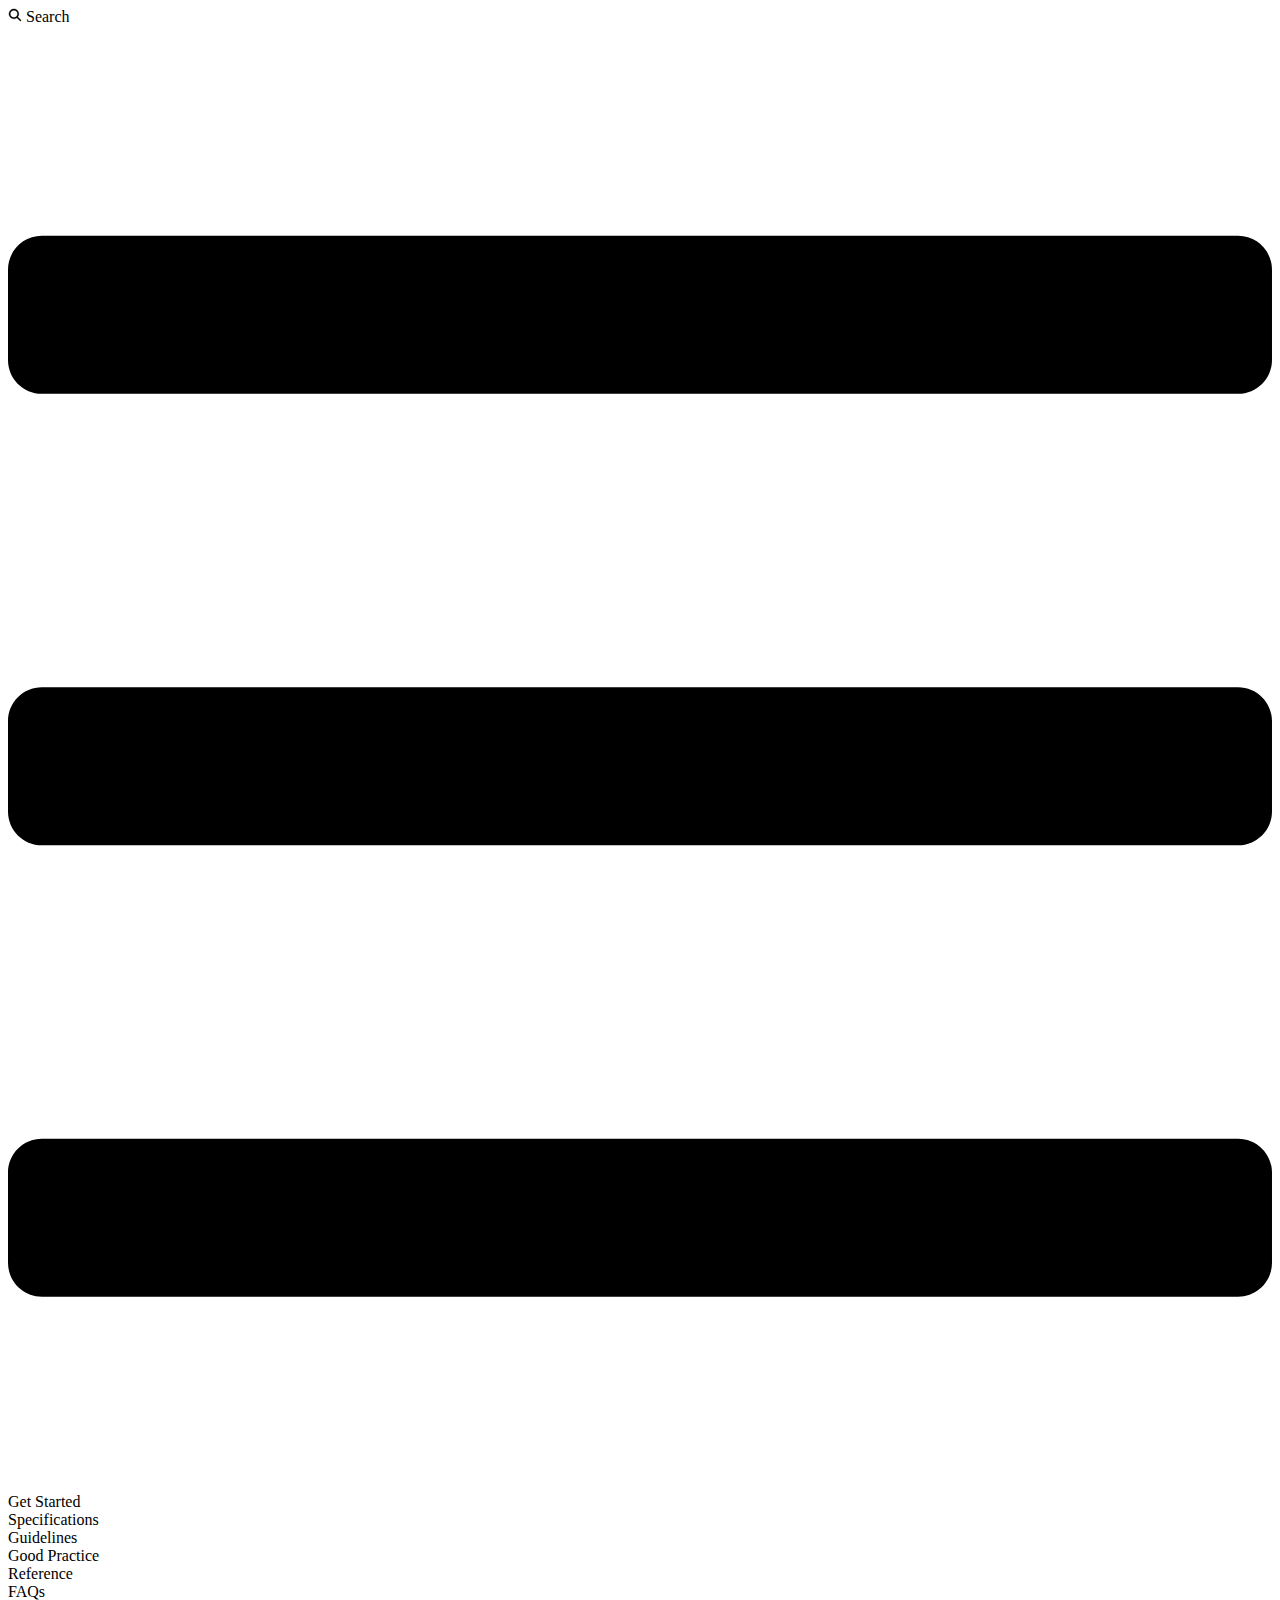
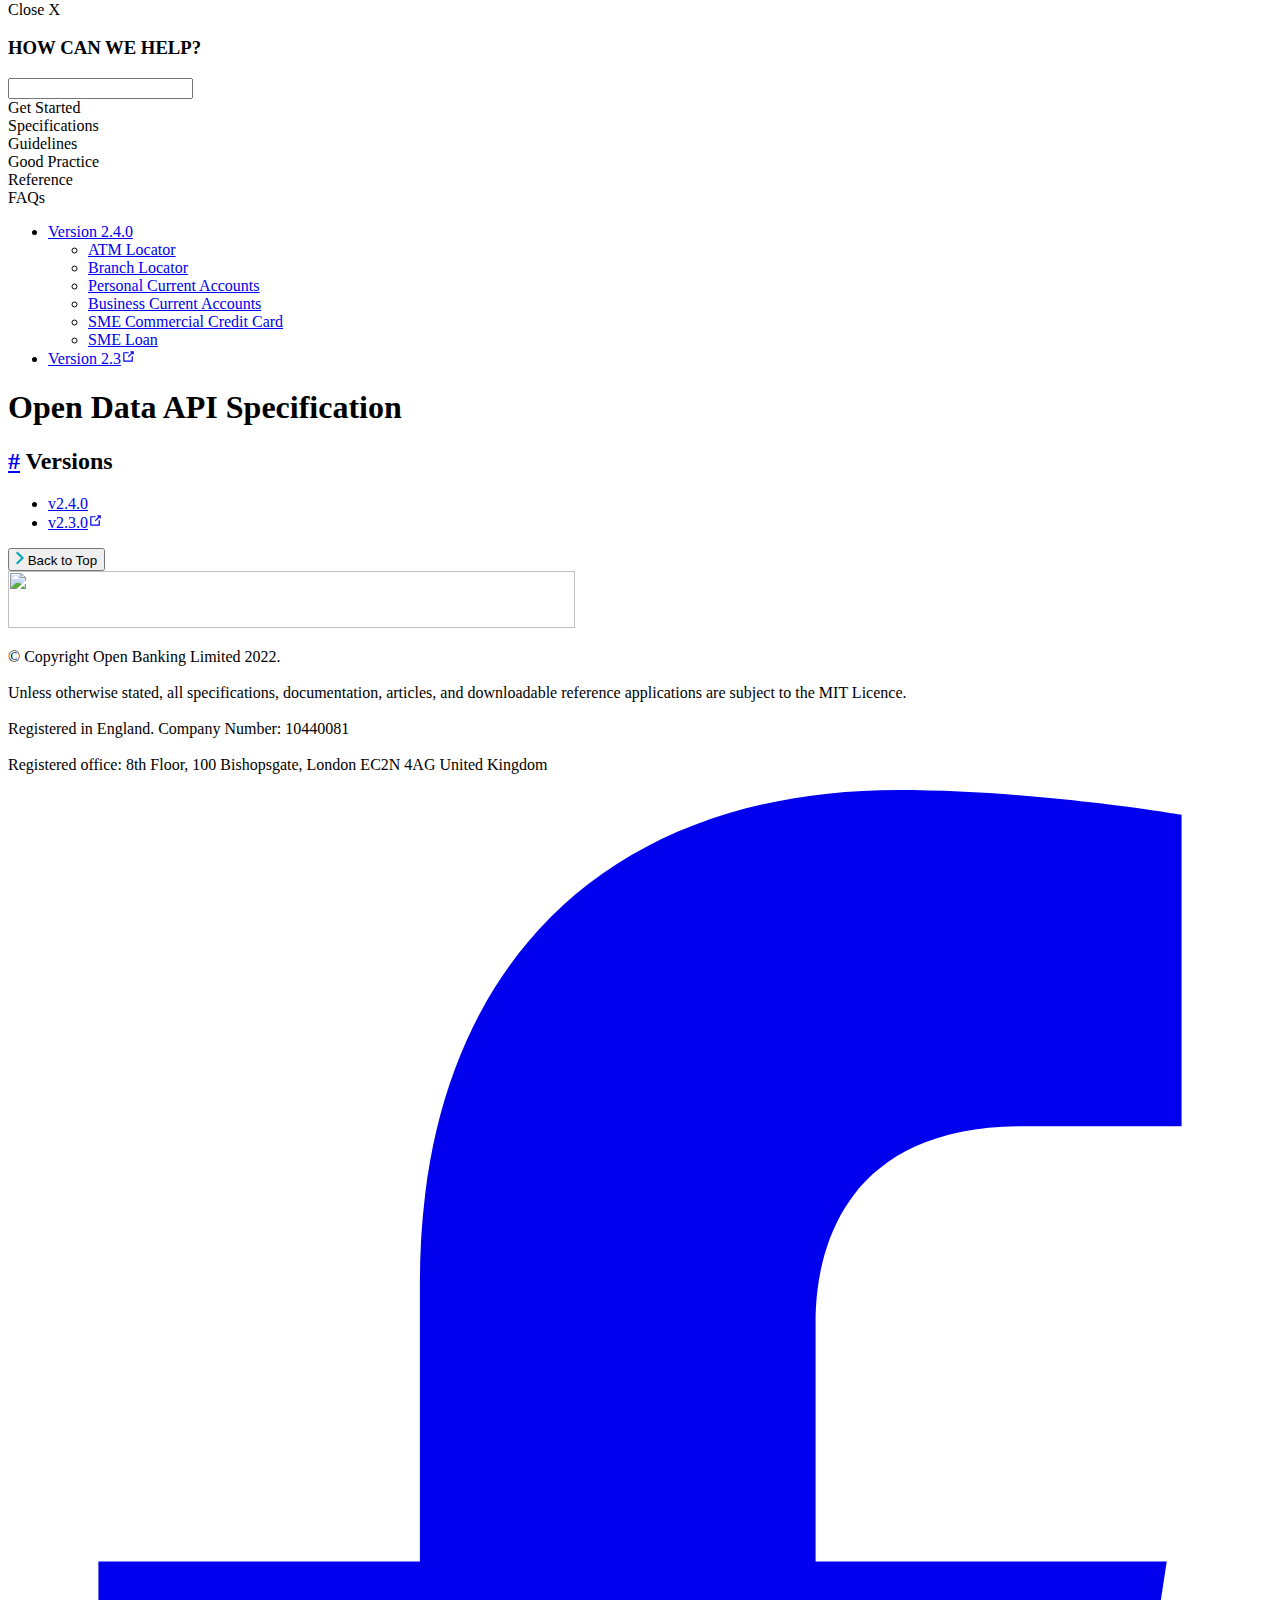
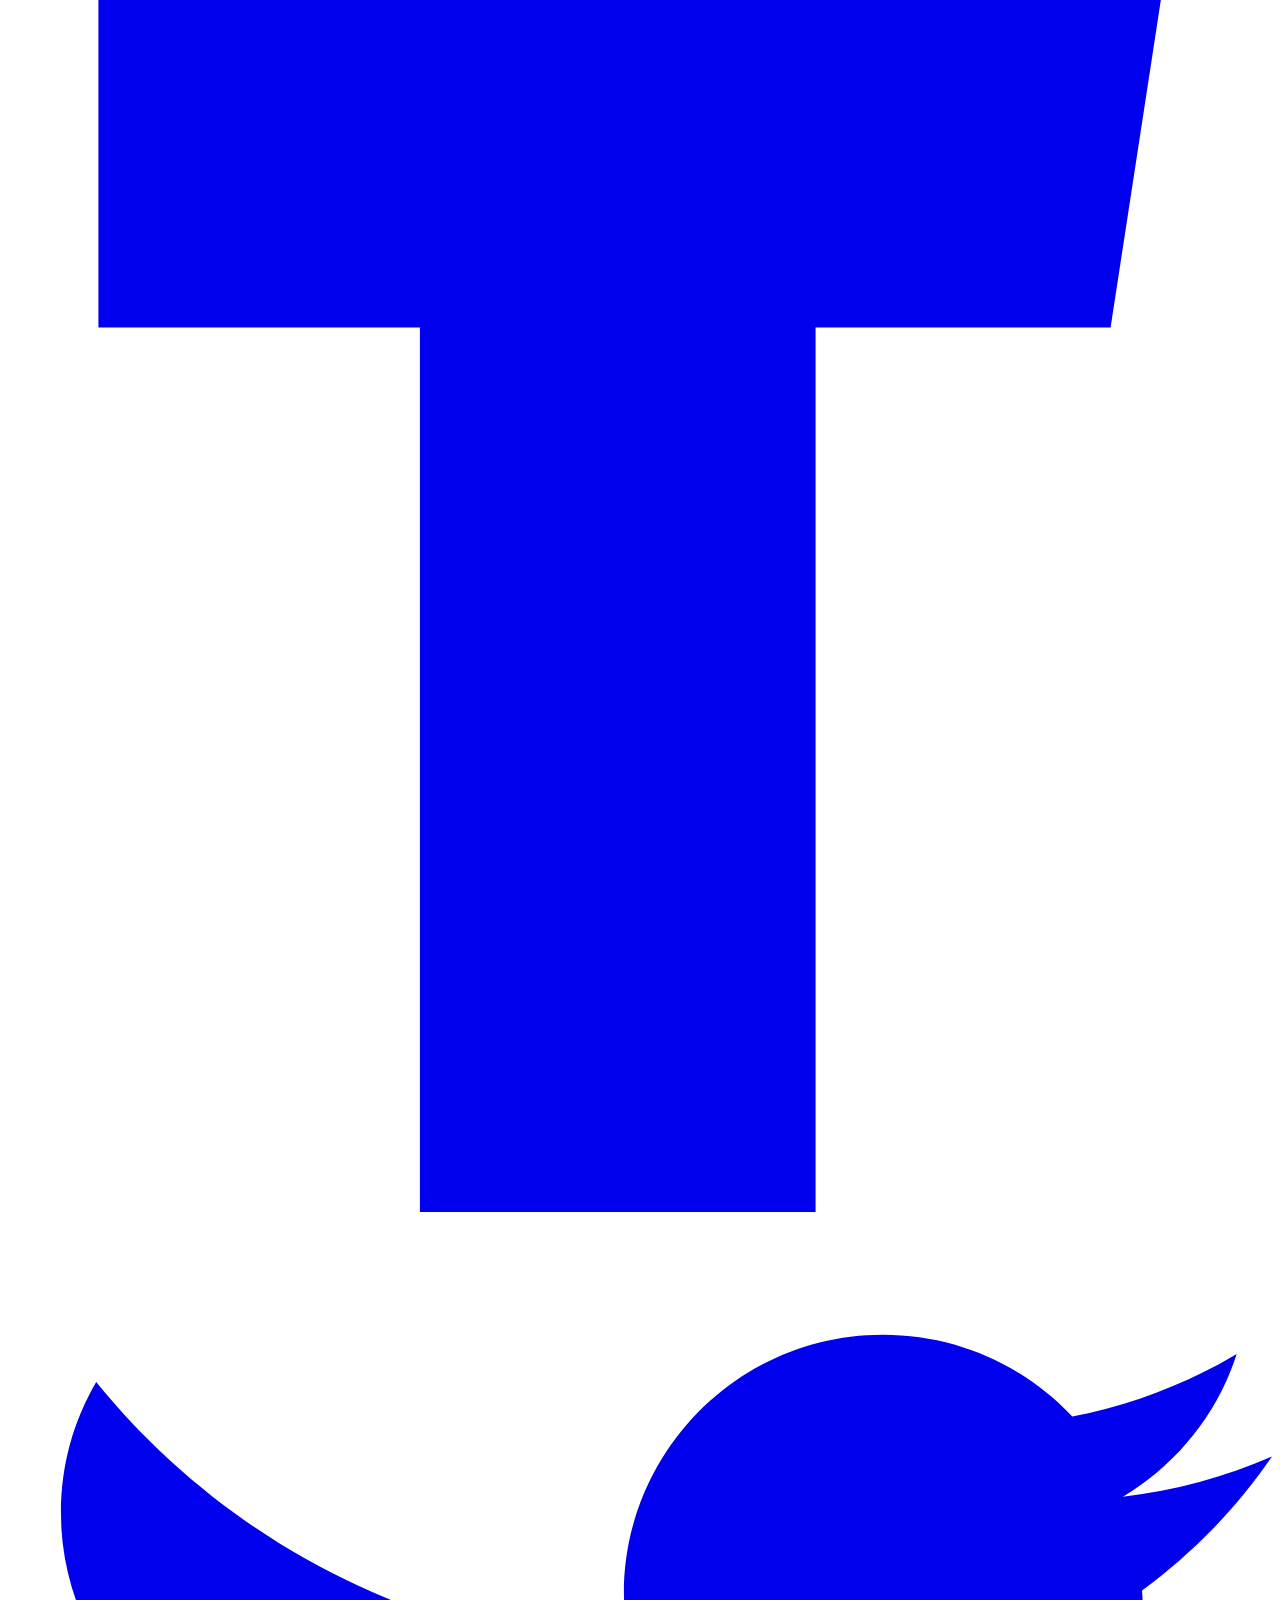
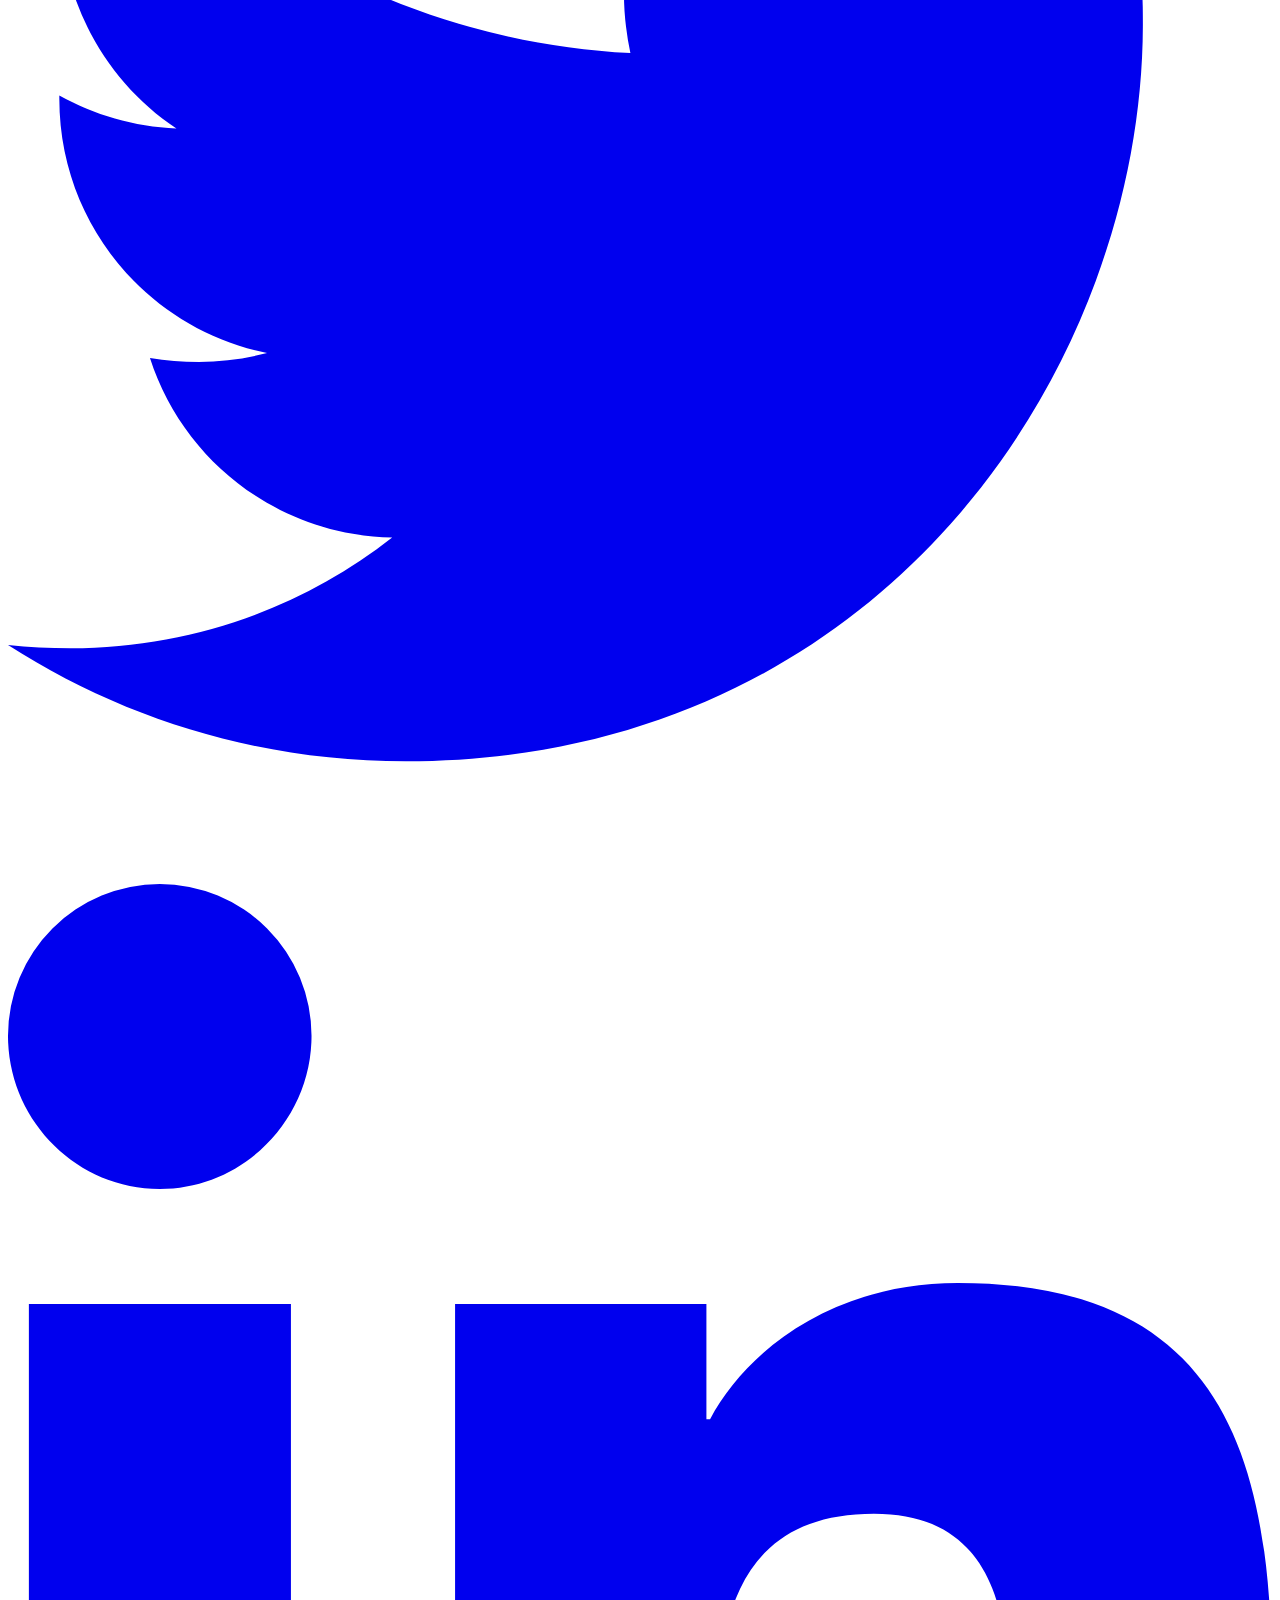
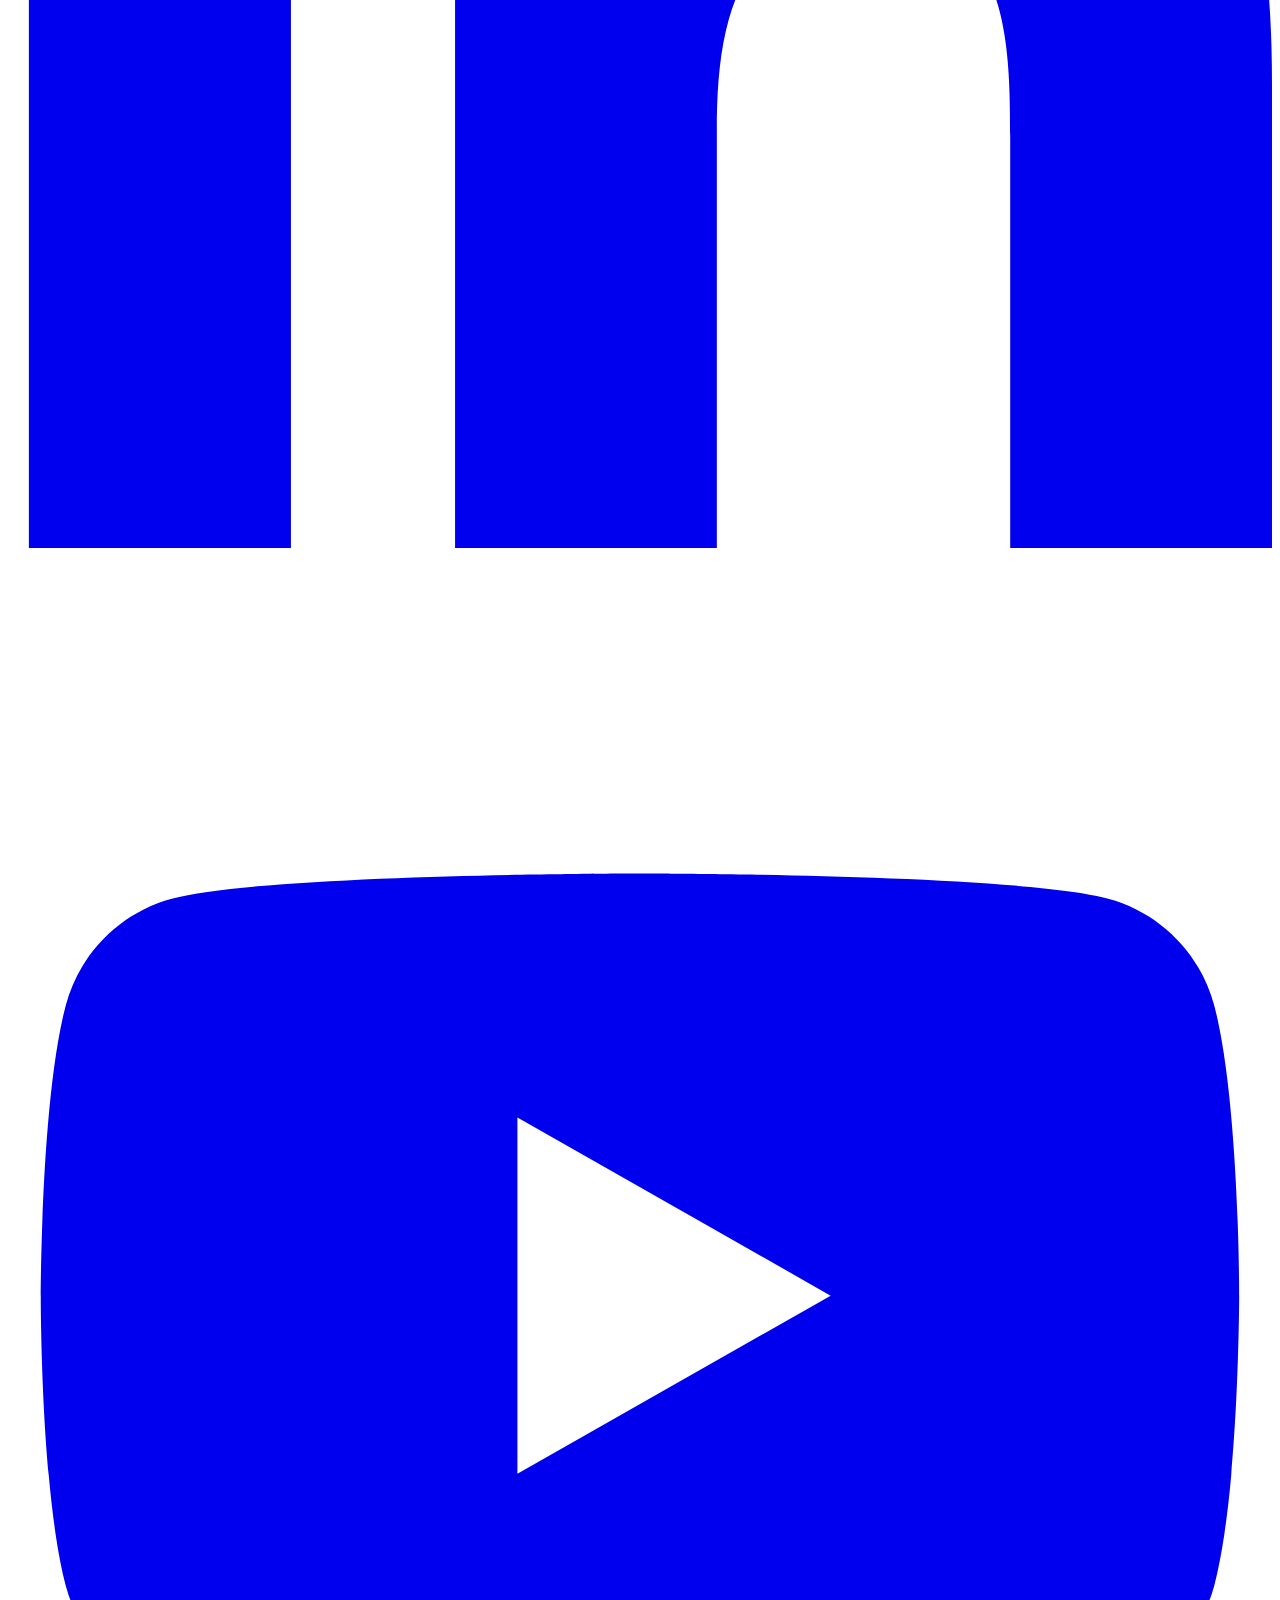
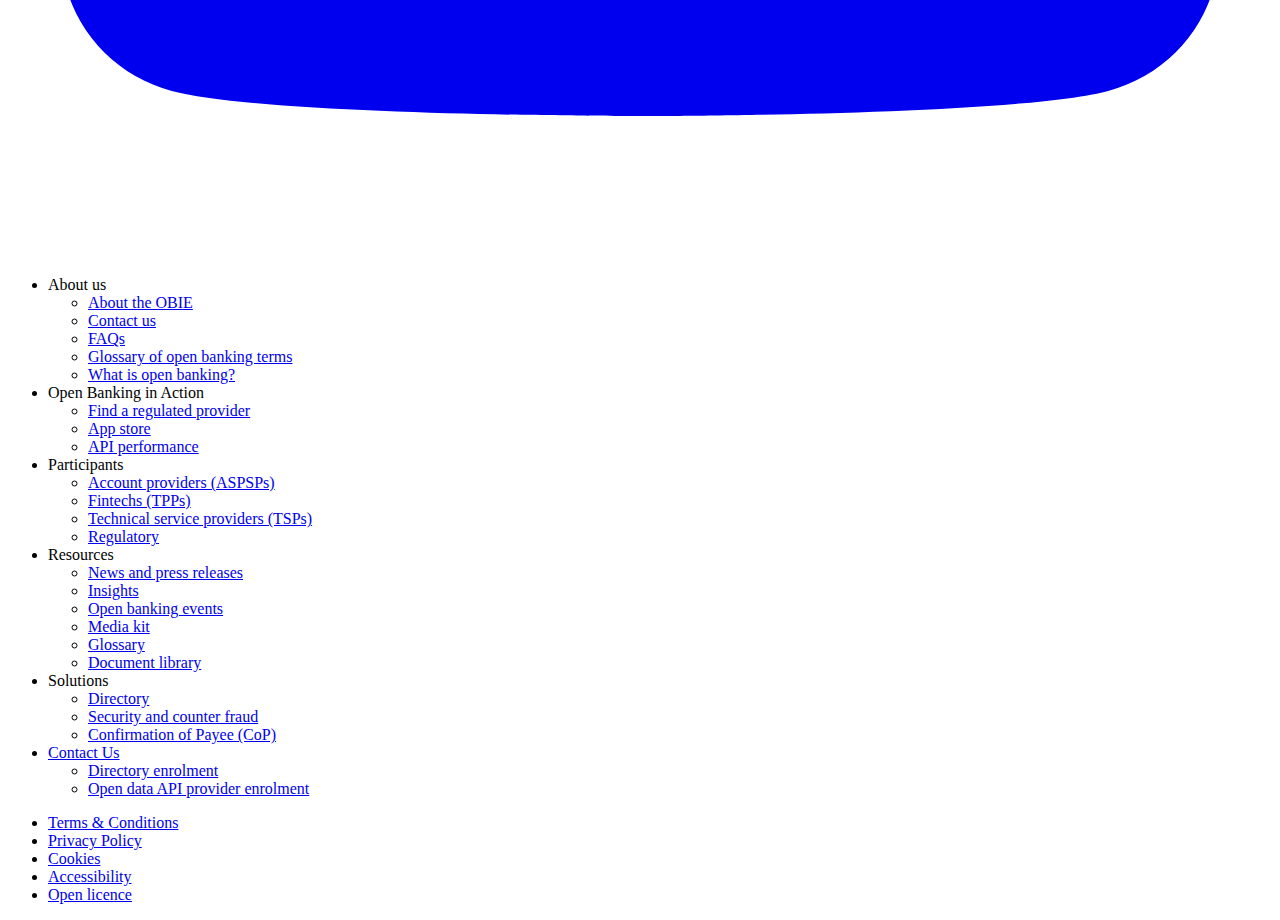
==== commit 49df5800: "CDRW-4181 - remove DMS from the footer" ====
--- a/index.html
+++ b/index.html
@@ -9,7 +9,7 @@
   <link rel="icon" type="image/png" sizes="16x16" href="/opendata-api-docs-pub/assets/img/icons/favicon-16x16.png">
   <link rel="shortcut icon" href="/opendata-api-docs-pub/assets/img/icons/favicon.ico">
     
-    <link rel="preload" href="/opendata-api-docs-pub/assets/css/0.styles.8f5c5d49.css" as="style"><link rel="preload" href="/opendata-api-docs-pub/assets/js/app.51e07e97.js" as="script"><link rel="preload" href="/opendata-api-docs-pub/assets/js/2.df6f9fd2.js" as="script"><link rel="preload" href="/opendata-api-docs-pub/assets/js/11.ef8813cf.js" as="script"><link rel="prefetch" href="/opendata-api-docs-pub/assets/js/10.b0235075.js"><link rel="prefetch" href="/opendata-api-docs-pub/assets/js/12.88f55a1c.js"><link rel="prefetch" href="/opendata-api-docs-pub/assets/js/13.ee1dca0b.js"><link rel="prefetch" href="/opendata-api-docs-pub/assets/js/3.48ac216d.js"><link rel="prefetch" href="/opendata-api-docs-pub/assets/js/4.ff9ebe19.js"><link rel="prefetch" href="/opendata-api-docs-pub/assets/js/5.35c38599.js"><link rel="prefetch" href="/opendata-api-docs-pub/assets/js/6.eee145df.js"><link rel="prefetch" href="/opendata-api-docs-pub/assets/js/7.68dfd47a.js"><link rel="prefetch" href="/opendata-api-docs-pub/assets/js/8.beacc9d4.js"><link rel="prefetch" href="/opendata-api-docs-pub/assets/js/9.d66b786c.js">
+    <link rel="preload" href="/opendata-api-docs-pub/assets/css/0.styles.8f5c5d49.css" as="style"><link rel="preload" href="/opendata-api-docs-pub/assets/js/app.103ee670.js" as="script"><link rel="preload" href="/opendata-api-docs-pub/assets/js/2.59b90ae7.js" as="script"><link rel="preload" href="/opendata-api-docs-pub/assets/js/11.ef8813cf.js" as="script"><link rel="prefetch" href="/opendata-api-docs-pub/assets/js/10.b0235075.js"><link rel="prefetch" href="/opendata-api-docs-pub/assets/js/12.88f55a1c.js"><link rel="prefetch" href="/opendata-api-docs-pub/assets/js/13.ee1dca0b.js"><link rel="prefetch" href="/opendata-api-docs-pub/assets/js/3.48ac216d.js"><link rel="prefetch" href="/opendata-api-docs-pub/assets/js/4.82268f82.js"><link rel="prefetch" href="/opendata-api-docs-pub/assets/js/5.35c38599.js"><link rel="prefetch" href="/opendata-api-docs-pub/assets/js/6.eee145df.js"><link rel="prefetch" href="/opendata-api-docs-pub/assets/js/7.abdadb14.js"><link rel="prefetch" href="/opendata-api-docs-pub/assets/js/8.beacc9d4.js"><link rel="prefetch" href="/opendata-api-docs-pub/assets/js/9.d66b786c.js">
     <link rel="stylesheet" href="/opendata-api-docs-pub/assets/css/0.styles.8f5c5d49.css">
   </head>
   <body>
@@ -39,7 +39,7 @@
   Dynamic Client Registration (DCR) Specifications
   <svg xmlns="http://www.w3.org/2000/svg" aria-hidden="true" x="0px" y="0px" viewBox="0 0 100 100" width="15" height="15" class="icon outbound"><path fill="currentColor" d="M18.8,85.1h56l0,0c2.2,0,4-1.8,4-4v-32h-8v28h-48v-48h28v-8h-32l0,0c-2.2,0-4,1.8-4,4v56C14.8,83.3,16.6,85.1,18.8,85.1z"></path> <polygon fill="currentColor" points="45.7,48.7 51.3,54.3 77.2,28.5 77.2,37.2 85.2,37.2 85.2,14.9 62.8,14.9 62.8,22.9 71.5,22.9"></polygon></svg></a></li><li class="dropdown-subitem"><a href="https://openbankinguk.github.io/mi-docs-pub/v3.1.10-aspsp/specification/mi-data-reporting-api-specification.html" target="_blank" rel="noopener noreferrer" class="nav-link external">
   MI Reporting / ASPSP
-  <svg xmlns="http://www.w3.org/2000/svg" aria-hidden="true" x="0px" y="0px" viewBox="0 0 100 100" width="15" height="15" class="icon outbound"><path fill="currentColor" d="M18.8,85.1h56l0,0c2.2,0,4-1.8,4-4v-32h-8v28h-48v-48h28v-8h-32l0,0c-2.2,0-4,1.8-4,4v56C14.8,83.3,16.6,85.1,18.8,85.1z"></path> <polygon fill="currentColor" points="45.7,48.7 51.3,54.3 77.2,28.5 77.2,37.2 85.2,37.2 85.2,14.9 62.8,14.9 62.8,22.9 71.5,22.9"></polygon></svg></a></li><li class="dropdown-subitem"><a href="https://openbankinguk.github.io/mi-docs-pub/v3.1.10-tpp/specification/mi-data-reporting-api-specification.html" target="_blank" rel="noopener noreferrer" class="nav-link external">
+  <svg xmlns="http://www.w3.org/2000/svg" aria-hidden="true" x="0px" y="0px" viewBox="0 0 100 100" width="15" height="15" class="icon outbound"><path fill="currentColor" d="M18.8,85.1h56l0,0c2.2,0,4-1.8,4-4v-32h-8v28h-48v-48h28v-8h-32l0,0c-2.2,0-4,1.8-4,4v56C14.8,83.3,16.6,85.1,18.8,85.1z"></path> <polygon fill="currentColor" points="45.7,48.7 51.3,54.3 77.2,28.5 77.2,37.2 85.2,37.2 85.2,14.9 62.8,14.9 62.8,22.9 71.5,22.9"></polygon></svg></a></li><li class="dropdown-subitem"><a href="https://openbankinguk.github.io/mi-docs-pub/v3.1.10-TPP/logical-data-dictionary.html" target="_blank" rel="noopener noreferrer" class="nav-link external">
   MI Reporting / TPP
   <svg xmlns="http://www.w3.org/2000/svg" aria-hidden="true" x="0px" y="0px" viewBox="0 0 100 100" width="15" height="15" class="icon outbound"><path fill="currentColor" d="M18.8,85.1h56l0,0c2.2,0,4-1.8,4-4v-32h-8v28h-48v-48h28v-8h-32l0,0c-2.2,0-4,1.8-4,4v56C14.8,83.3,16.6,85.1,18.8,85.1z"></path> <polygon fill="currentColor" points="45.7,48.7 51.3,54.3 77.2,28.5 77.2,37.2 85.2,37.2 85.2,14.9 62.8,14.9 62.8,22.9 71.5,22.9"></polygon></svg></a></li></ul></li><li class="dropdown-item"><h4>
           Security Profiles
@@ -147,7 +147,7 @@
   Dynamic Client Registration (DCR) Specifications
   <svg xmlns="http://www.w3.org/2000/svg" aria-hidden="true" x="0px" y="0px" viewBox="0 0 100 100" width="15" height="15" class="icon outbound"><path fill="currentColor" d="M18.8,85.1h56l0,0c2.2,0,4-1.8,4-4v-32h-8v28h-48v-48h28v-8h-32l0,0c-2.2,0-4,1.8-4,4v56C14.8,83.3,16.6,85.1,18.8,85.1z"></path> <polygon fill="currentColor" points="45.7,48.7 51.3,54.3 77.2,28.5 77.2,37.2 85.2,37.2 85.2,14.9 62.8,14.9 62.8,22.9 71.5,22.9"></polygon></svg></a></li><li class="dropdown-subitem"><a href="https://openbankinguk.github.io/mi-docs-pub/v3.1.10-aspsp/specification/mi-data-reporting-api-specification.html" target="_blank" rel="noopener noreferrer" class="nav-link external">
   MI Reporting / ASPSP
-  <svg xmlns="http://www.w3.org/2000/svg" aria-hidden="true" x="0px" y="0px" viewBox="0 0 100 100" width="15" height="15" class="icon outbound"><path fill="currentColor" d="M18.8,85.1h56l0,0c2.2,0,4-1.8,4-4v-32h-8v28h-48v-48h28v-8h-32l0,0c-2.2,0-4,1.8-4,4v56C14.8,83.3,16.6,85.1,18.8,85.1z"></path> <polygon fill="currentColor" points="45.7,48.7 51.3,54.3 77.2,28.5 77.2,37.2 85.2,37.2 85.2,14.9 62.8,14.9 62.8,22.9 71.5,22.9"></polygon></svg></a></li><li class="dropdown-subitem"><a href="https://openbankinguk.github.io/mi-docs-pub/v3.1.10-tpp/specification/mi-data-reporting-api-specification.html" target="_blank" rel="noopener noreferrer" class="nav-link external">
+  <svg xmlns="http://www.w3.org/2000/svg" aria-hidden="true" x="0px" y="0px" viewBox="0 0 100 100" width="15" height="15" class="icon outbound"><path fill="currentColor" d="M18.8,85.1h56l0,0c2.2,0,4-1.8,4-4v-32h-8v28h-48v-48h28v-8h-32l0,0c-2.2,0-4,1.8-4,4v56C14.8,83.3,16.6,85.1,18.8,85.1z"></path> <polygon fill="currentColor" points="45.7,48.7 51.3,54.3 77.2,28.5 77.2,37.2 85.2,37.2 85.2,14.9 62.8,14.9 62.8,22.9 71.5,22.9"></polygon></svg></a></li><li class="dropdown-subitem"><a href="https://openbankinguk.github.io/mi-docs-pub/v3.1.10-TPP/logical-data-dictionary.html" target="_blank" rel="noopener noreferrer" class="nav-link external">
   MI Reporting / TPP
   <svg xmlns="http://www.w3.org/2000/svg" aria-hidden="true" x="0px" y="0px" viewBox="0 0 100 100" width="15" height="15" class="icon outbound"><path fill="currentColor" d="M18.8,85.1h56l0,0c2.2,0,4-1.8,4-4v-32h-8v28h-48v-48h28v-8h-32l0,0c-2.2,0-4,1.8-4,4v56C14.8,83.3,16.6,85.1,18.8,85.1z"></path> <polygon fill="currentColor" points="45.7,48.7 51.3,54.3 77.2,28.5 77.2,37.2 85.2,37.2 85.2,14.9 62.8,14.9 62.8,22.9 71.5,22.9"></polygon></svg></a></li></ul></li><li class="dropdown-item"><h4>
           Security Profiles
@@ -237,7 +237,7 @@
             Registered in England. Company Number: 10440081
             <br><br>
             Registered office: 8th Floor, 100 Bishopsgate, London EC2N 4AG United Kingdom
-          </p></div> <div class="g02__social"><a href="https://www.facebook.com/UKOpenBanking/" target="_blank" title="facebook" class="g02__social-link g02__social-link--facebook"><svg aria-hidden="true" focusable="false" role="img" xmlns="http://www.w3.org/2000/svg" viewBox="0 0 320 512"><path fill="currentColor" d="M279.14 288l14.22-92.66h-88.91v-60.13c0-25.35 12.42-50.06 52.24-50.06h40.42V6.26S260.43 0 225.36 0c-73.22 0-121.08 44.38-121.08 124.72v70.62H22.89V288h81.39v224h100.17V288z"></path></svg></a> <a href="https://twitter.com/UKOpenBanking" target="_blank" title="twitter" class="g02__social-link g02__social-link--twitter"><svg aria-hidden="true" focusable="false" role="img" xmlns="http://www.w3.org/2000/svg" viewBox="0 0 512 512"><path fill="currentColor" d="M459.37 151.716c.325 4.548.325 9.097.325 13.645 0 138.72-105.583 298.558-298.558 298.558-59.452 0-114.68-17.219-161.137-47.106 8.447.974 16.568 1.299 25.34 1.299 49.055 0 94.213-16.568 130.274-44.832-46.132-.975-84.792-31.188-98.112-72.772 6.498.974 12.995 1.624 19.818 1.624 9.421 0 18.843-1.3 27.614-3.573-48.081-9.747-84.143-51.98-84.143-102.985v-1.299c13.969 7.797 30.214 12.67 47.431 13.319-28.264-18.843-46.781-51.005-46.781-87.391 0-19.492 5.197-37.36 14.294-52.954 51.655 63.675 129.3 105.258 216.365 109.807-1.624-7.797-2.599-15.918-2.599-24.04 0-57.828 46.782-104.934 104.934-104.934 30.213 0 57.502 12.67 76.67 33.137 23.715-4.548 46.456-13.32 66.599-25.34-7.798 24.366-24.366 44.833-46.132 57.827 21.117-2.273 41.584-8.122 60.426-16.243-14.292 20.791-32.161 39.308-52.628 54.253z"></path></svg></a> <a href="https://www.linkedin.com/company/openbanking" target="_blank" title="linkedin" class="g02__social-link g02__social-link--linkedin"><svg aria-hidden="true" focusable="false" role="img" xmlns="http://www.w3.org/2000/svg" viewBox="0 0 448 512"><path fill="currentColor" d="M100.28 448H7.4V148.9h92.88zM53.79 108.1C24.09 108.1 0 83.5 0 53.8a53.79 53.79 0 0 1 107.58 0c0 29.7-24.1 54.3-53.79 54.3zM447.9 448h-92.68V302.4c0-34.7-.7-79.2-48.29-79.2-48.29 0-55.69 37.7-55.69 76.7V448h-92.78V148.9h89.08v40.8h1.3c12.4-23.5 42.69-48.3 87.88-48.3 94 0 111.28 61.9 111.28 142.3V448z"></path></svg></a> <a href="https://www.youtube.com/channel/UCT9erGA7eYRU-kkG-HA1MQQ" target="_blank" title="youtube" class="g02__social-link g02__social-link--youtube"><svg aria-hidden="true" focusable="false" role="img" xmlns="http://www.w3.org/2000/svg" viewBox="0 0 576 512"><path fill="currentColor" d="M549.655 124.083c-6.281-23.65-24.787-42.276-48.284-48.597C458.781 64 288 64 288 64S117.22 64 74.629 75.486c-23.497 6.322-42.003 24.947-48.284 48.597-11.412 42.867-11.412 132.305-11.412 132.305s0 89.438 11.412 132.305c6.281 23.65 24.787 41.5 48.284 47.821C117.22 448 288 448 288 448s170.78 0 213.371-11.486c23.497-6.321 42.003-24.171 48.284-47.821 11.412-42.867 11.412-132.305 11.412-132.305s0-89.438-11.412-132.305zm-317.51 213.508V175.185l142.739 81.205-142.739 81.201z"></path></svg></a></div></div> <div class="g02__grid-menu"><ul id="menu-footer-primary-menu" class="g02__menu"><li id="menu-item-965" class="menu-item menu-item-type-custom menu-item-object-custom menu-item-has-children menu-item-965"><a rel="noopener" tabindex="-1">About us</a> <ul class="sub-menu"><li id="menu-item-966" class="menu-item menu-item-type-custom menu-item-object-custom menu-item-966"><a target="_blank" rel="noopener" href="https://www.openbanking.org.uk/about-us/">About the OBIE</a></li> <li id="menu-item-1050" class="menu-item menu-item-type-custom menu-item-object-custom menu-item-1050"><a target="_blank" rel="noopener" href="https://www.openbanking.org.uk/contact-us/">Contact us</a></li> <li id="menu-item-1051" class="menu-item menu-item-type-custom menu-item-object-custom menu-item-1051"><a target="_blank" rel="noopener" href="https://www.openbanking.org.uk/faqs/">FAQs</a></li> <li id="menu-item-1052" class="menu-item menu-item-type-custom menu-item-object-custom menu-item-1052"><a target="_blank" rel="noopener" href="https://www.openbanking.org.uk/glossary/">Glossary of open banking terms</a></li> <li id="menu-item-1053" class="menu-item menu-item-type-custom menu-item-object-custom menu-item-1053"><a target="_blank" rel="noopener" href="https://www.openbanking.org.uk/what-is-open-banking/">What is open banking?</a></li></ul></li> <li id="menu-item-1054" class="menu-item menu-item-type-custom menu-item-object-custom menu-item-has-children menu-item-1054"><a tabindex="-1">Open Banking in Action</a> <ul class="sub-menu"><li id="menu-item-1055" class="menu-item menu-item-type-custom menu-item-object-custom menu-item-1055"><a target="_blank" rel="noopener" href="https://www.openbanking.org.uk/regulated-providers/">Find a regulated provider</a></li> <li id="menu-item-1056" class="menu-item menu-item-type-custom menu-item-object-custom menu-item-1056"><a target="_blank" rel="noopener" href="https://www.openbanking.org.uk/app-store/">App store</a></li> <li id="menu-item-1057" class="menu-item menu-item-type-custom menu-item-object-custom menu-item-1057"><a target="_blank" rel="noopener" href="https://www.openbanking.org.uk/api-performance/">API performance</a></li></ul></li> <li id="menu-item-1058" class="menu-item menu-item-type-custom menu-item-object-custom menu-item-has-children menu-item-1058"><a tabindex="-1">Participants</a> <ul class="sub-menu"><li id="menu-item-1059" class="menu-item menu-item-type-custom menu-item-object-custom menu-item-1059"><a target="_blank" rel="noopener" href="https://www.openbanking.org.uk/account-providers/">Account providers (ASPSPs)</a></li> <li id="menu-item-1060" class="menu-item menu-item-type-custom menu-item-object-custom menu-item-1060"><a target="_blank" rel="noopener" href="https://www.openbanking.org.uk/fintechs/">Fintechs (TPPs)</a></li> <li id="menu-item-1061" class="menu-item menu-item-type-custom menu-item-object-custom menu-item-1061"><a target="_blank" rel="noopener" href="https://www.openbanking.org.uk/technical-service-providers">Technical service providers (TSPs)</a></li> <li id="menu-item-1062" class="menu-item menu-item-type-custom menu-item-object-custom menu-item-1062"><a target="_blank" rel="noopener" href="https://www.openbanking.org.uk/regulatory/">Regulatory</a></li></ul></li> <li id="menu-item-1064" class="menu-item menu-item-type-custom menu-item-object-custom menu-item-has-children menu-item-1064"><a tabindex="-1">Resources</a> <ul class="sub-menu"><li id="menu-item-1065" class="menu-item menu-item-type-custom menu-item-object-custom menu-item-1065"><a target="_blank" rel="noopener" href="https://www.openbanking.org.uk/news/">News and press releases</a></li> <li id="menu-item-1066" class="menu-item menu-item-type-custom menu-item-object-custom menu-item-1066"><a target="_blank" rel="noopener" href="https://www.openbanking.org.uk/insights/">Insights</a></li> <li id="menu-item-1067" class="menu-item menu-item-type-custom menu-item-object-custom menu-item-1067"><a target="_blank" rel="noopener" href="https://www.openbanking.org.uk/events/">Open banking events</a></li> <li id="menu-item-1068" class="menu-item menu-item-type-custom menu-item-object-custom menu-item-1068"><a target="_blank" rel="noopener" href="https://www.openbanking.org.uk/media-kit/">Media kit</a></li> <li id="menu-item-1069" class="menu-item menu-item-type-custom menu-item-object-custom menu-item-1069"><a target="_blank" rel="noopener" href="https://www.openbanking.org.uk/glossary/">Glossary</a></li> <li id="menu-item-1070" class="menu-item menu-item-type-custom menu-item-object-custom menu-item-1070"><a target="_blank" rel="noopener" href="https://www.openbanking.org.uk/documents/">Document library</a></li></ul></li> <li id="menu-item-1071" class="menu-item menu-item-type-custom menu-item-object-custom menu-item-has-children menu-item-1071"><a tabindex="-1">Solutions</a> <ul class="sub-menu"><li id="menu-item-1072" class="menu-item menu-item-type-custom menu-item-object-custom menu-item-1072"><a target="_blank" rel="noopener" href="https://www.openbanking.org.uk/directory/">Directory</a></li> <li id="menu-item-1073" class="menu-item menu-item-type-custom menu-item-object-custom menu-item-1073"><a target="_blank" rel="noopener" href="https://www.openbanking.org.uk/dispute-management-system/">Dispute Management System (DMS)</a></li> <li id="menu-item-1074" class="menu-item menu-item-type-custom menu-item-object-custom menu-item-1074"><a target="_blank" rel="noopener" href="https://www.openbanking.org.uk/cyber-security-and-counter-fraud/">Security and counter fraud</a></li> <li id="menu-item-1075" class="menu-item menu-item-type-custom menu-item-object-custom menu-item-1075"><a target="_blank" rel="noopener" href="https://www.openbanking.org.uk/confirmation-of-payee/">Confirmation of Payee (CoP)</a></li></ul></li> <li id="menu-item-1076" class="menu-item menu-item-type-custom menu-item-object-custom menu-item-has-children menu-item-1076"><a target="_blank" rel="noopener" href="https://www.openbanking.org.uk/contact-us/">Contact Us</a> <ul class="sub-menu"><li id="menu-item-1077" class="menu-item menu-item-type-custom menu-item-object-custom menu-item-1077"><a target="_blank" rel="noopener" href="https://directory.openbanking.org.uk/s/login/">Directory enrolment</a></li> <li id="menu-item-1078" class="menu-item menu-item-type-custom menu-item-object-custom menu-item-1078"><a target="_blank" rel="noopener" href="https://directory.openbanking.org.uk/opendata/reg_apiproviderregistration">Open data API provider enrolment</a></li></ul></li></ul> <ul id="menu-footer-secondary-menu" class="g02__footer-menu"><li id="menu-item-967" class="menu-item menu-item-type-custom menu-item-object-custom menu-item-967"><a target="_blank" rel="noopener" href="https://www.openbanking.org.uk/terms-conditions/">Terms &amp; Conditions</a></li> <li id="menu-item-1079" class="menu-item menu-item-type-custom menu-item-object-custom menu-item-1079"><a target="_blank" rel="noopener" href="https://www.openbanking.org.uk/privacy-policy/">Privacy Policy</a></li> <li id="menu-item-1080" class="menu-item menu-item-type-custom menu-item-object-custom menu-item-1080"><a target="_blank" rel="noopener" href="https://www.openbanking.org.uk/cookie-policy/">Cookies</a></li> <li id="menu-item-1081" class="menu-item menu-item-type-custom menu-item-object-custom menu-item-1081"><a target="_blank" rel="noopener" href="https://www.openbanking.org.uk/accessibility/">Accessibility</a></li> <li id="menu-item-1082" class="menu-item menu-item-type-custom menu-item-object-custom menu-item-1082"><a target="_blank" rel="noopener" href="https://www.openbanking.org.uk/open-licence/">Open licence</a></li></ul></div></div></div></footer></div><div class="global-ui"><!----></div></div>
-    <script src="/opendata-api-docs-pub/assets/js/app.51e07e97.js" defer></script><script src="/opendata-api-docs-pub/assets/js/2.df6f9fd2.js" defer></script><script src="/opendata-api-docs-pub/assets/js/11.ef8813cf.js" defer></script>
+          </p></div> <div class="g02__social"><a href="https://www.facebook.com/UKOpenBanking/" target="_blank" title="facebook" class="g02__social-link g02__social-link--facebook"><svg aria-hidden="true" focusable="false" role="img" xmlns="http://www.w3.org/2000/svg" viewBox="0 0 320 512"><path fill="currentColor" d="M279.14 288l14.22-92.66h-88.91v-60.13c0-25.35 12.42-50.06 52.24-50.06h40.42V6.26S260.43 0 225.36 0c-73.22 0-121.08 44.38-121.08 124.72v70.62H22.89V288h81.39v224h100.17V288z"></path></svg></a> <a href="https://twitter.com/UKOpenBanking" target="_blank" title="twitter" class="g02__social-link g02__social-link--twitter"><svg aria-hidden="true" focusable="false" role="img" xmlns="http://www.w3.org/2000/svg" viewBox="0 0 512 512"><path fill="currentColor" d="M459.37 151.716c.325 4.548.325 9.097.325 13.645 0 138.72-105.583 298.558-298.558 298.558-59.452 0-114.68-17.219-161.137-47.106 8.447.974 16.568 1.299 25.34 1.299 49.055 0 94.213-16.568 130.274-44.832-46.132-.975-84.792-31.188-98.112-72.772 6.498.974 12.995 1.624 19.818 1.624 9.421 0 18.843-1.3 27.614-3.573-48.081-9.747-84.143-51.98-84.143-102.985v-1.299c13.969 7.797 30.214 12.67 47.431 13.319-28.264-18.843-46.781-51.005-46.781-87.391 0-19.492 5.197-37.36 14.294-52.954 51.655 63.675 129.3 105.258 216.365 109.807-1.624-7.797-2.599-15.918-2.599-24.04 0-57.828 46.782-104.934 104.934-104.934 30.213 0 57.502 12.67 76.67 33.137 23.715-4.548 46.456-13.32 66.599-25.34-7.798 24.366-24.366 44.833-46.132 57.827 21.117-2.273 41.584-8.122 60.426-16.243-14.292 20.791-32.161 39.308-52.628 54.253z"></path></svg></a> <a href="https://www.linkedin.com/company/openbanking" target="_blank" title="linkedin" class="g02__social-link g02__social-link--linkedin"><svg aria-hidden="true" focusable="false" role="img" xmlns="http://www.w3.org/2000/svg" viewBox="0 0 448 512"><path fill="currentColor" d="M100.28 448H7.4V148.9h92.88zM53.79 108.1C24.09 108.1 0 83.5 0 53.8a53.79 53.79 0 0 1 107.58 0c0 29.7-24.1 54.3-53.79 54.3zM447.9 448h-92.68V302.4c0-34.7-.7-79.2-48.29-79.2-48.29 0-55.69 37.7-55.69 76.7V448h-92.78V148.9h89.08v40.8h1.3c12.4-23.5 42.69-48.3 87.88-48.3 94 0 111.28 61.9 111.28 142.3V448z"></path></svg></a> <a href="https://www.youtube.com/channel/UCT9erGA7eYRU-kkG-HA1MQQ" target="_blank" title="youtube" class="g02__social-link g02__social-link--youtube"><svg aria-hidden="true" focusable="false" role="img" xmlns="http://www.w3.org/2000/svg" viewBox="0 0 576 512"><path fill="currentColor" d="M549.655 124.083c-6.281-23.65-24.787-42.276-48.284-48.597C458.781 64 288 64 288 64S117.22 64 74.629 75.486c-23.497 6.322-42.003 24.947-48.284 48.597-11.412 42.867-11.412 132.305-11.412 132.305s0 89.438 11.412 132.305c6.281 23.65 24.787 41.5 48.284 47.821C117.22 448 288 448 288 448s170.78 0 213.371-11.486c23.497-6.321 42.003-24.171 48.284-47.821 11.412-42.867 11.412-132.305 11.412-132.305s0-89.438-11.412-132.305zm-317.51 213.508V175.185l142.739 81.205-142.739 81.201z"></path></svg></a></div></div> <div class="g02__grid-menu"><ul id="menu-footer-primary-menu" class="g02__menu"><li id="menu-item-965" class="menu-item menu-item-type-custom menu-item-object-custom menu-item-has-children menu-item-965"><a rel="noopener" tabindex="-1">About us</a> <ul class="sub-menu"><li id="menu-item-966" class="menu-item menu-item-type-custom menu-item-object-custom menu-item-966"><a target="_blank" rel="noopener" href="https://www.openbanking.org.uk/about-us/">About the OBIE</a></li> <li id="menu-item-1050" class="menu-item menu-item-type-custom menu-item-object-custom menu-item-1050"><a target="_blank" rel="noopener" href="https://www.openbanking.org.uk/contact-us/">Contact us</a></li> <li id="menu-item-1051" class="menu-item menu-item-type-custom menu-item-object-custom menu-item-1051"><a target="_blank" rel="noopener" href="https://www.openbanking.org.uk/faqs/">FAQs</a></li> <li id="menu-item-1052" class="menu-item menu-item-type-custom menu-item-object-custom menu-item-1052"><a target="_blank" rel="noopener" href="https://www.openbanking.org.uk/glossary/">Glossary of open banking terms</a></li> <li id="menu-item-1053" class="menu-item menu-item-type-custom menu-item-object-custom menu-item-1053"><a target="_blank" rel="noopener" href="https://www.openbanking.org.uk/what-is-open-banking/">What is open banking?</a></li></ul></li> <li id="menu-item-1054" class="menu-item menu-item-type-custom menu-item-object-custom menu-item-has-children menu-item-1054"><a tabindex="-1">Open Banking in Action</a> <ul class="sub-menu"><li id="menu-item-1055" class="menu-item menu-item-type-custom menu-item-object-custom menu-item-1055"><a target="_blank" rel="noopener" href="https://www.openbanking.org.uk/regulated-providers/">Find a regulated provider</a></li> <li id="menu-item-1056" class="menu-item menu-item-type-custom menu-item-object-custom menu-item-1056"><a target="_blank" rel="noopener" href="https://www.openbanking.org.uk/app-store/">App store</a></li> <li id="menu-item-1057" class="menu-item menu-item-type-custom menu-item-object-custom menu-item-1057"><a target="_blank" rel="noopener" href="https://www.openbanking.org.uk/api-performance/">API performance</a></li></ul></li> <li id="menu-item-1058" class="menu-item menu-item-type-custom menu-item-object-custom menu-item-has-children menu-item-1058"><a tabindex="-1">Participants</a> <ul class="sub-menu"><li id="menu-item-1059" class="menu-item menu-item-type-custom menu-item-object-custom menu-item-1059"><a target="_blank" rel="noopener" href="https://www.openbanking.org.uk/account-providers/">Account providers (ASPSPs)</a></li> <li id="menu-item-1060" class="menu-item menu-item-type-custom menu-item-object-custom menu-item-1060"><a target="_blank" rel="noopener" href="https://www.openbanking.org.uk/fintechs/">Fintechs (TPPs)</a></li> <li id="menu-item-1061" class="menu-item menu-item-type-custom menu-item-object-custom menu-item-1061"><a target="_blank" rel="noopener" href="https://www.openbanking.org.uk/technical-service-providers">Technical service providers (TSPs)</a></li> <li id="menu-item-1062" class="menu-item menu-item-type-custom menu-item-object-custom menu-item-1062"><a target="_blank" rel="noopener" href="https://www.openbanking.org.uk/regulatory/">Regulatory</a></li></ul></li> <li id="menu-item-1064" class="menu-item menu-item-type-custom menu-item-object-custom menu-item-has-children menu-item-1064"><a tabindex="-1">Resources</a> <ul class="sub-menu"><li id="menu-item-1065" class="menu-item menu-item-type-custom menu-item-object-custom menu-item-1065"><a target="_blank" rel="noopener" href="https://www.openbanking.org.uk/news/">News and press releases</a></li> <li id="menu-item-1066" class="menu-item menu-item-type-custom menu-item-object-custom menu-item-1066"><a target="_blank" rel="noopener" href="https://www.openbanking.org.uk/insights/">Insights</a></li> <li id="menu-item-1067" class="menu-item menu-item-type-custom menu-item-object-custom menu-item-1067"><a target="_blank" rel="noopener" href="https://www.openbanking.org.uk/events/">Open banking events</a></li> <li id="menu-item-1068" class="menu-item menu-item-type-custom menu-item-object-custom menu-item-1068"><a target="_blank" rel="noopener" href="https://www.openbanking.org.uk/media-kit/">Media kit</a></li> <li id="menu-item-1069" class="menu-item menu-item-type-custom menu-item-object-custom menu-item-1069"><a target="_blank" rel="noopener" href="https://www.openbanking.org.uk/glossary/">Glossary</a></li> <li id="menu-item-1070" class="menu-item menu-item-type-custom menu-item-object-custom menu-item-1070"><a target="_blank" rel="noopener" href="https://www.openbanking.org.uk/documents/">Document library</a></li></ul></li> <li id="menu-item-1071" class="menu-item menu-item-type-custom menu-item-object-custom menu-item-has-children menu-item-1071"><a tabindex="-1">Solutions</a> <ul class="sub-menu"><li id="menu-item-1072" class="menu-item menu-item-type-custom menu-item-object-custom menu-item-1072"><a target="_blank" rel="noopener" href="https://www.openbanking.org.uk/directory/">Directory</a></li> <li id="menu-item-1074" class="menu-item menu-item-type-custom menu-item-object-custom menu-item-1074"><a target="_blank" rel="noopener" href="https://www.openbanking.org.uk/cyber-security-and-counter-fraud/">Security and counter fraud</a></li> <li id="menu-item-1075" class="menu-item menu-item-type-custom menu-item-object-custom menu-item-1075"><a target="_blank" rel="noopener" href="https://www.openbanking.org.uk/confirmation-of-payee/">Confirmation of Payee (CoP)</a></li></ul></li> <li id="menu-item-1076" class="menu-item menu-item-type-custom menu-item-object-custom menu-item-has-children menu-item-1076"><a target="_blank" rel="noopener" href="https://www.openbanking.org.uk/contact-us/">Contact Us</a> <ul class="sub-menu"><li id="menu-item-1077" class="menu-item menu-item-type-custom menu-item-object-custom menu-item-1077"><a target="_blank" rel="noopener" href="https://directory.openbanking.org.uk/s/login/">Directory enrolment</a></li> <li id="menu-item-1078" class="menu-item menu-item-type-custom menu-item-object-custom menu-item-1078"><a target="_blank" rel="noopener" href="https://directory.openbanking.org.uk/opendata/reg_apiproviderregistration">Open data API provider enrolment</a></li></ul></li></ul> <ul id="menu-footer-secondary-menu" class="g02__footer-menu"><li id="menu-item-967" class="menu-item menu-item-type-custom menu-item-object-custom menu-item-967"><a target="_blank" rel="noopener" href="https://www.openbanking.org.uk/terms-conditions/">Terms &amp; Conditions</a></li> <li id="menu-item-1079" class="menu-item menu-item-type-custom menu-item-object-custom menu-item-1079"><a target="_blank" rel="noopener" href="https://www.openbanking.org.uk/privacy-policy/">Privacy Policy</a></li> <li id="menu-item-1080" class="menu-item menu-item-type-custom menu-item-object-custom menu-item-1080"><a target="_blank" rel="noopener" href="https://www.openbanking.org.uk/cookie-policy/">Cookies</a></li> <li id="menu-item-1081" class="menu-item menu-item-type-custom menu-item-object-custom menu-item-1081"><a target="_blank" rel="noopener" href="https://www.openbanking.org.uk/accessibility/">Accessibility</a></li> <li id="menu-item-1082" class="menu-item menu-item-type-custom menu-item-object-custom menu-item-1082"><a target="_blank" rel="noopener" href="https://www.openbanking.org.uk/open-licence/">Open licence</a></li></ul></div></div></div></footer></div><div class="global-ui"><!----></div></div>
+    <script src="/opendata-api-docs-pub/assets/js/app.103ee670.js" defer></script><script src="/opendata-api-docs-pub/assets/js/2.59b90ae7.js" defer></script><script src="/opendata-api-docs-pub/assets/js/11.ef8813cf.js" defer></script>
   </body>
 </html>
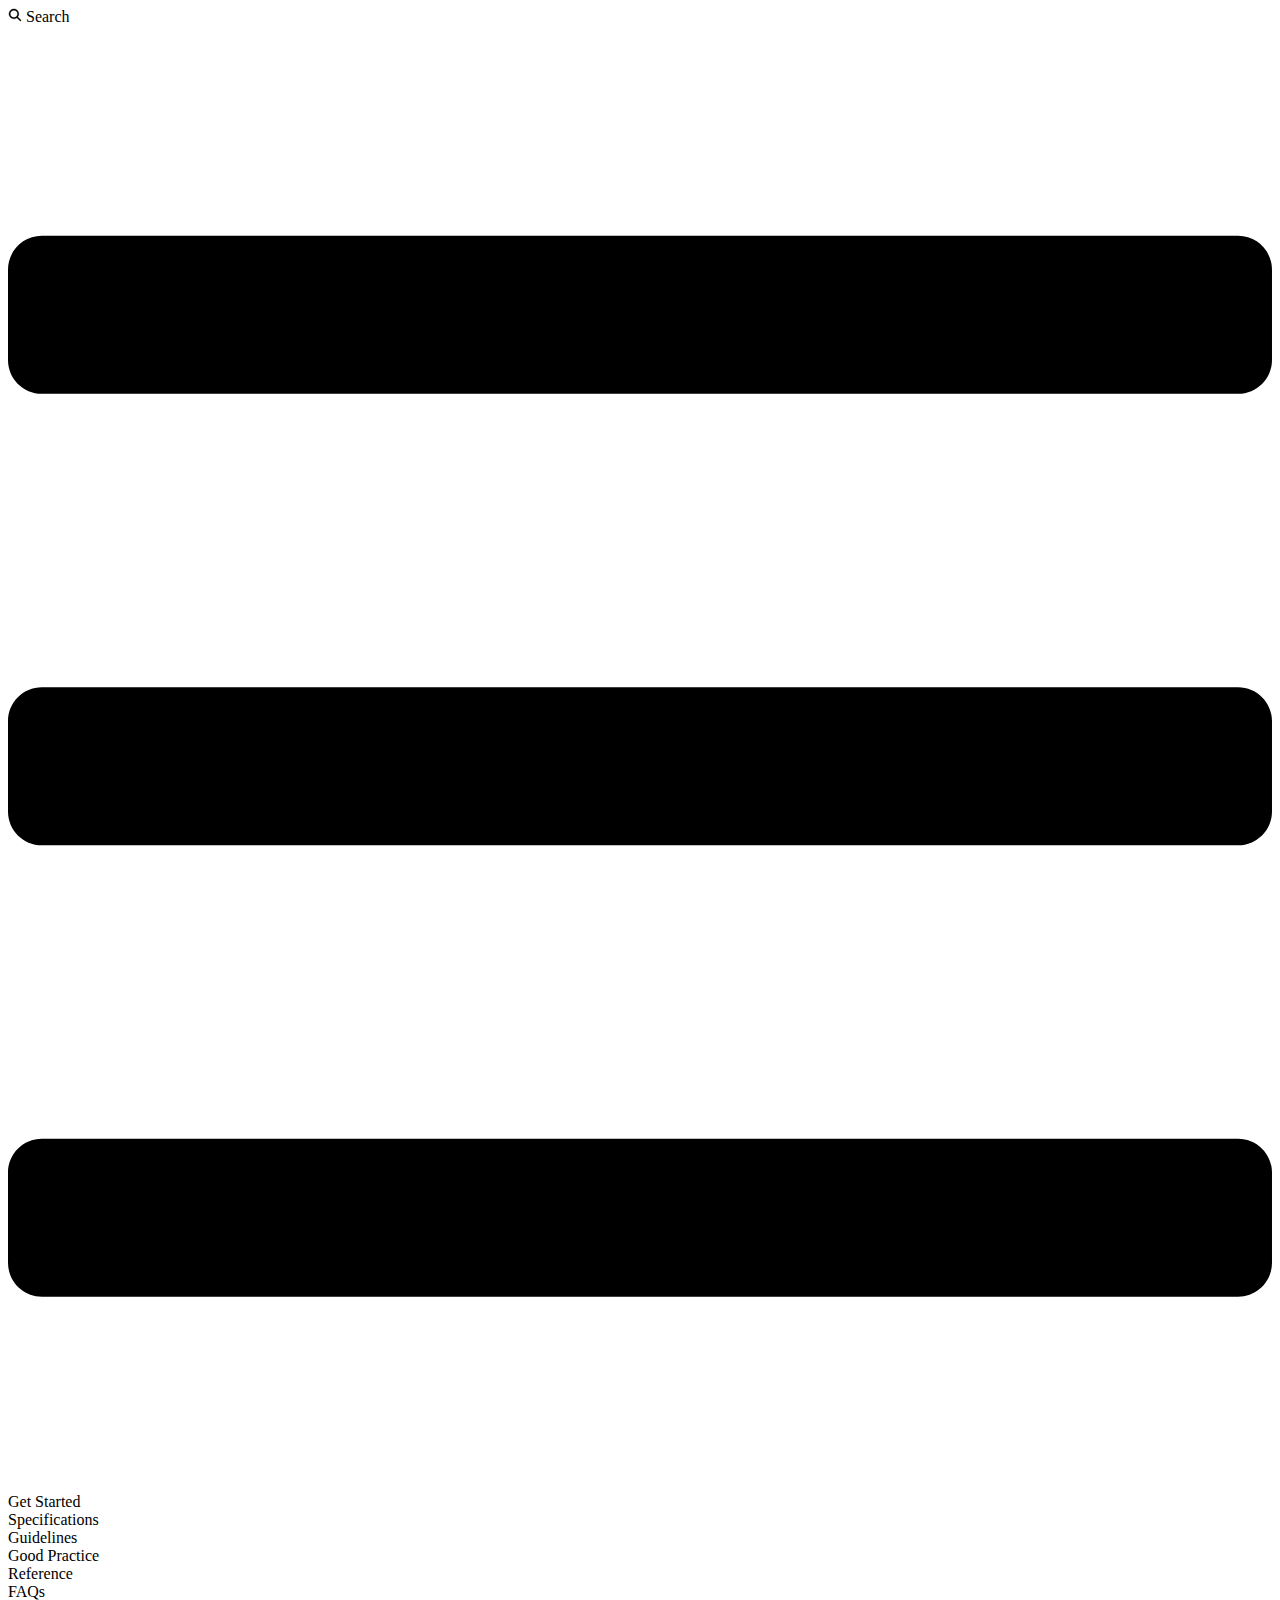
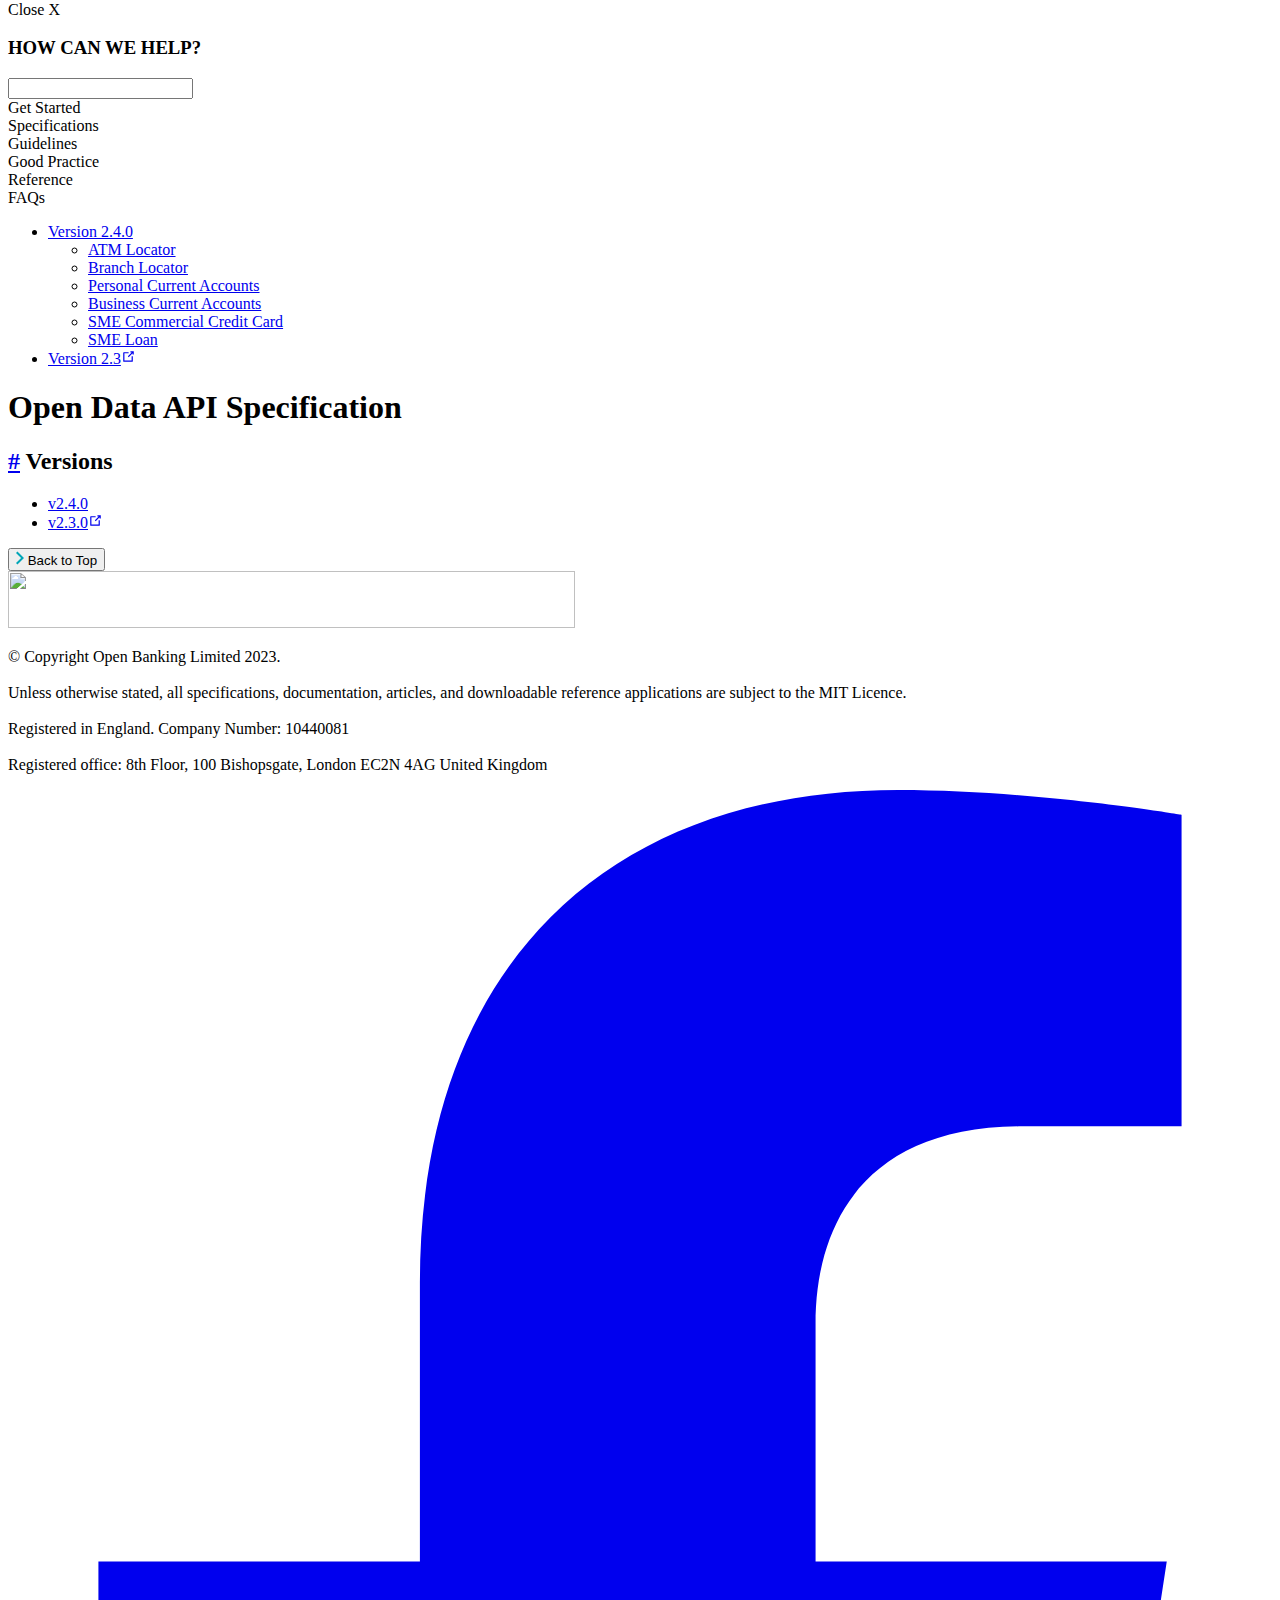
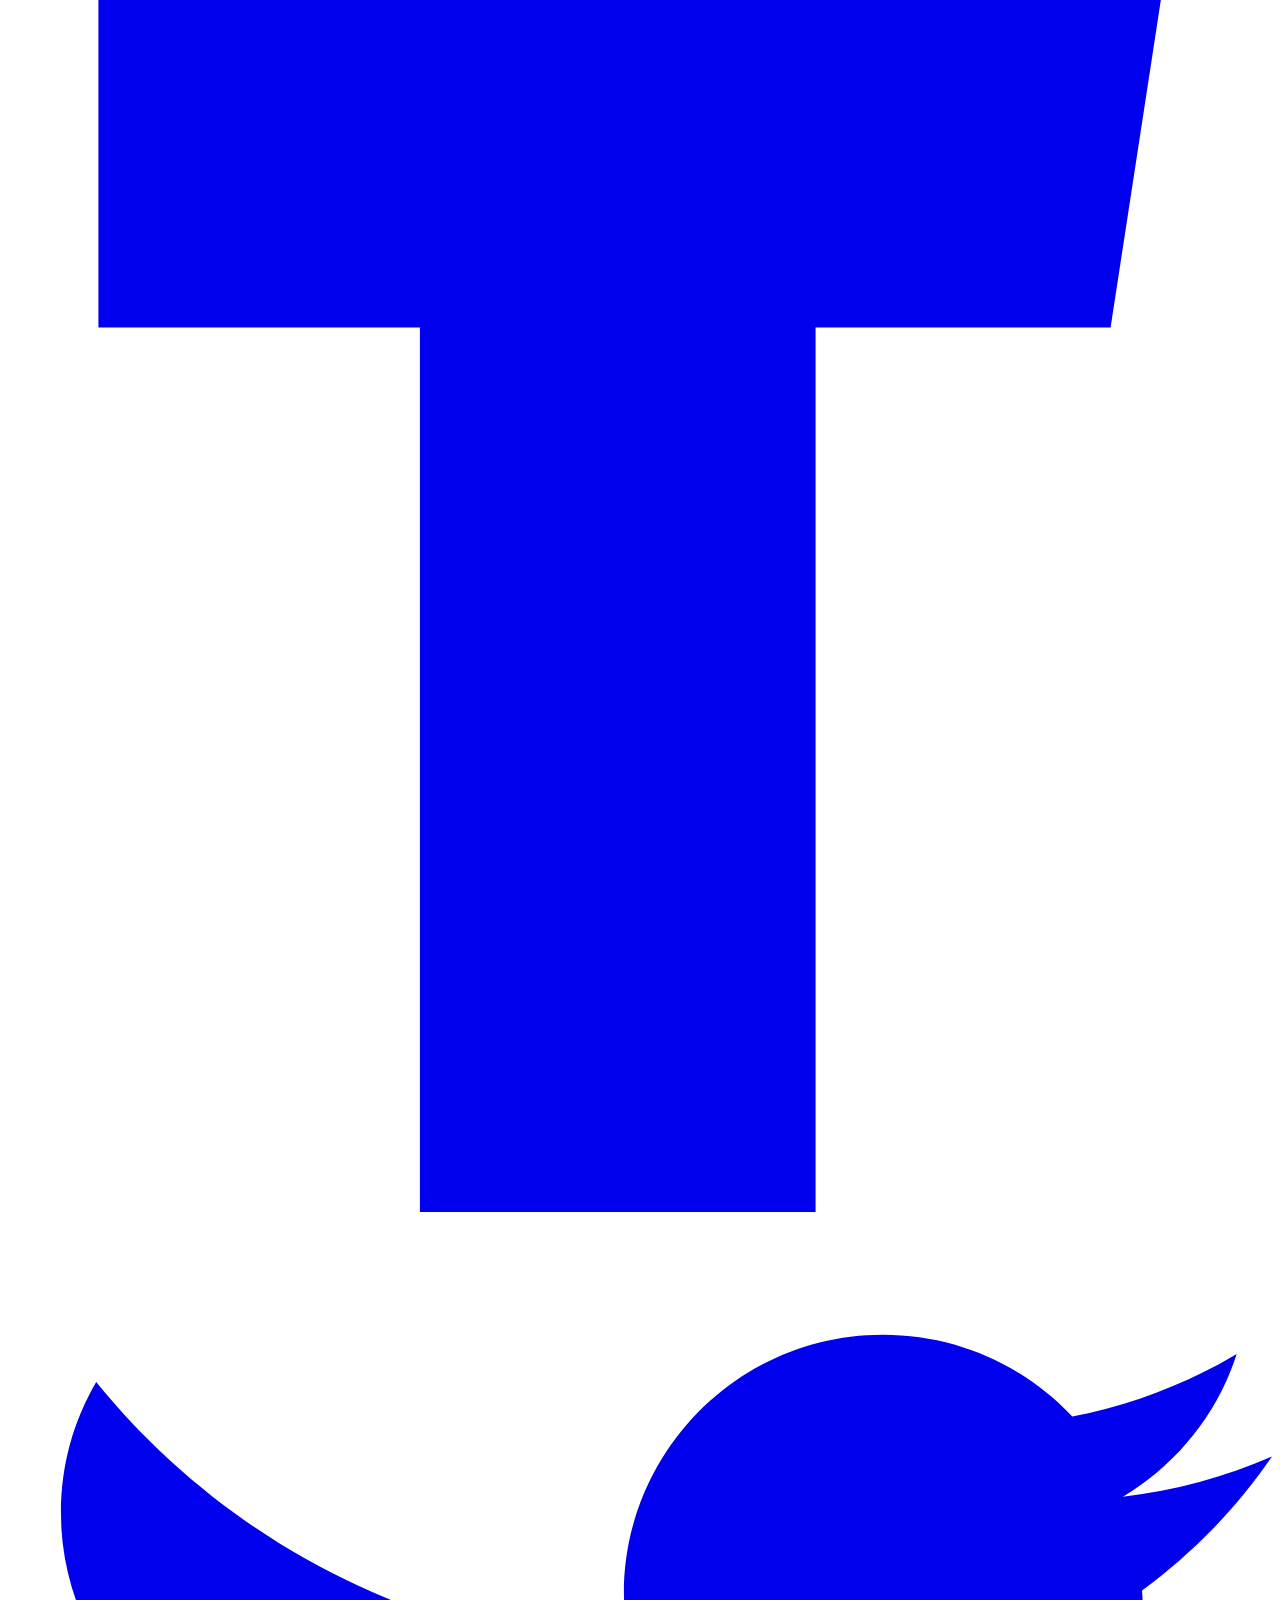
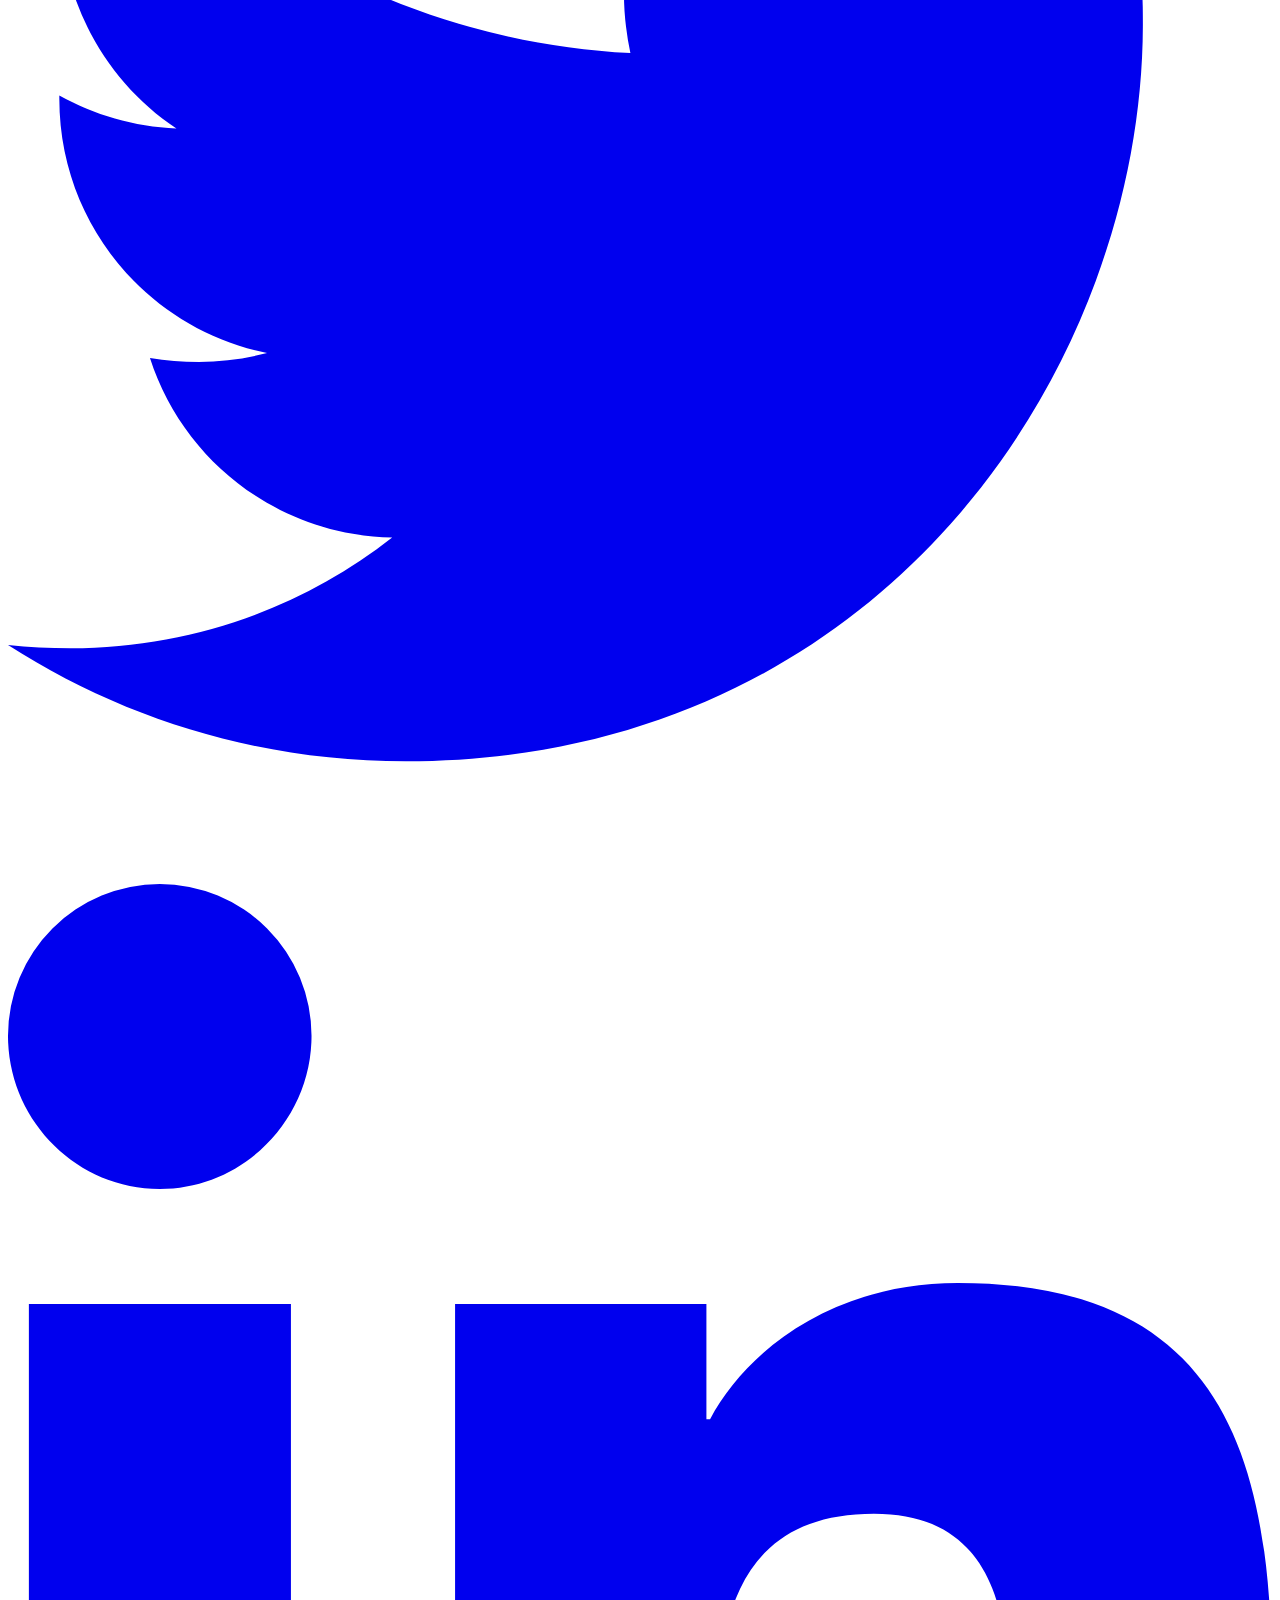
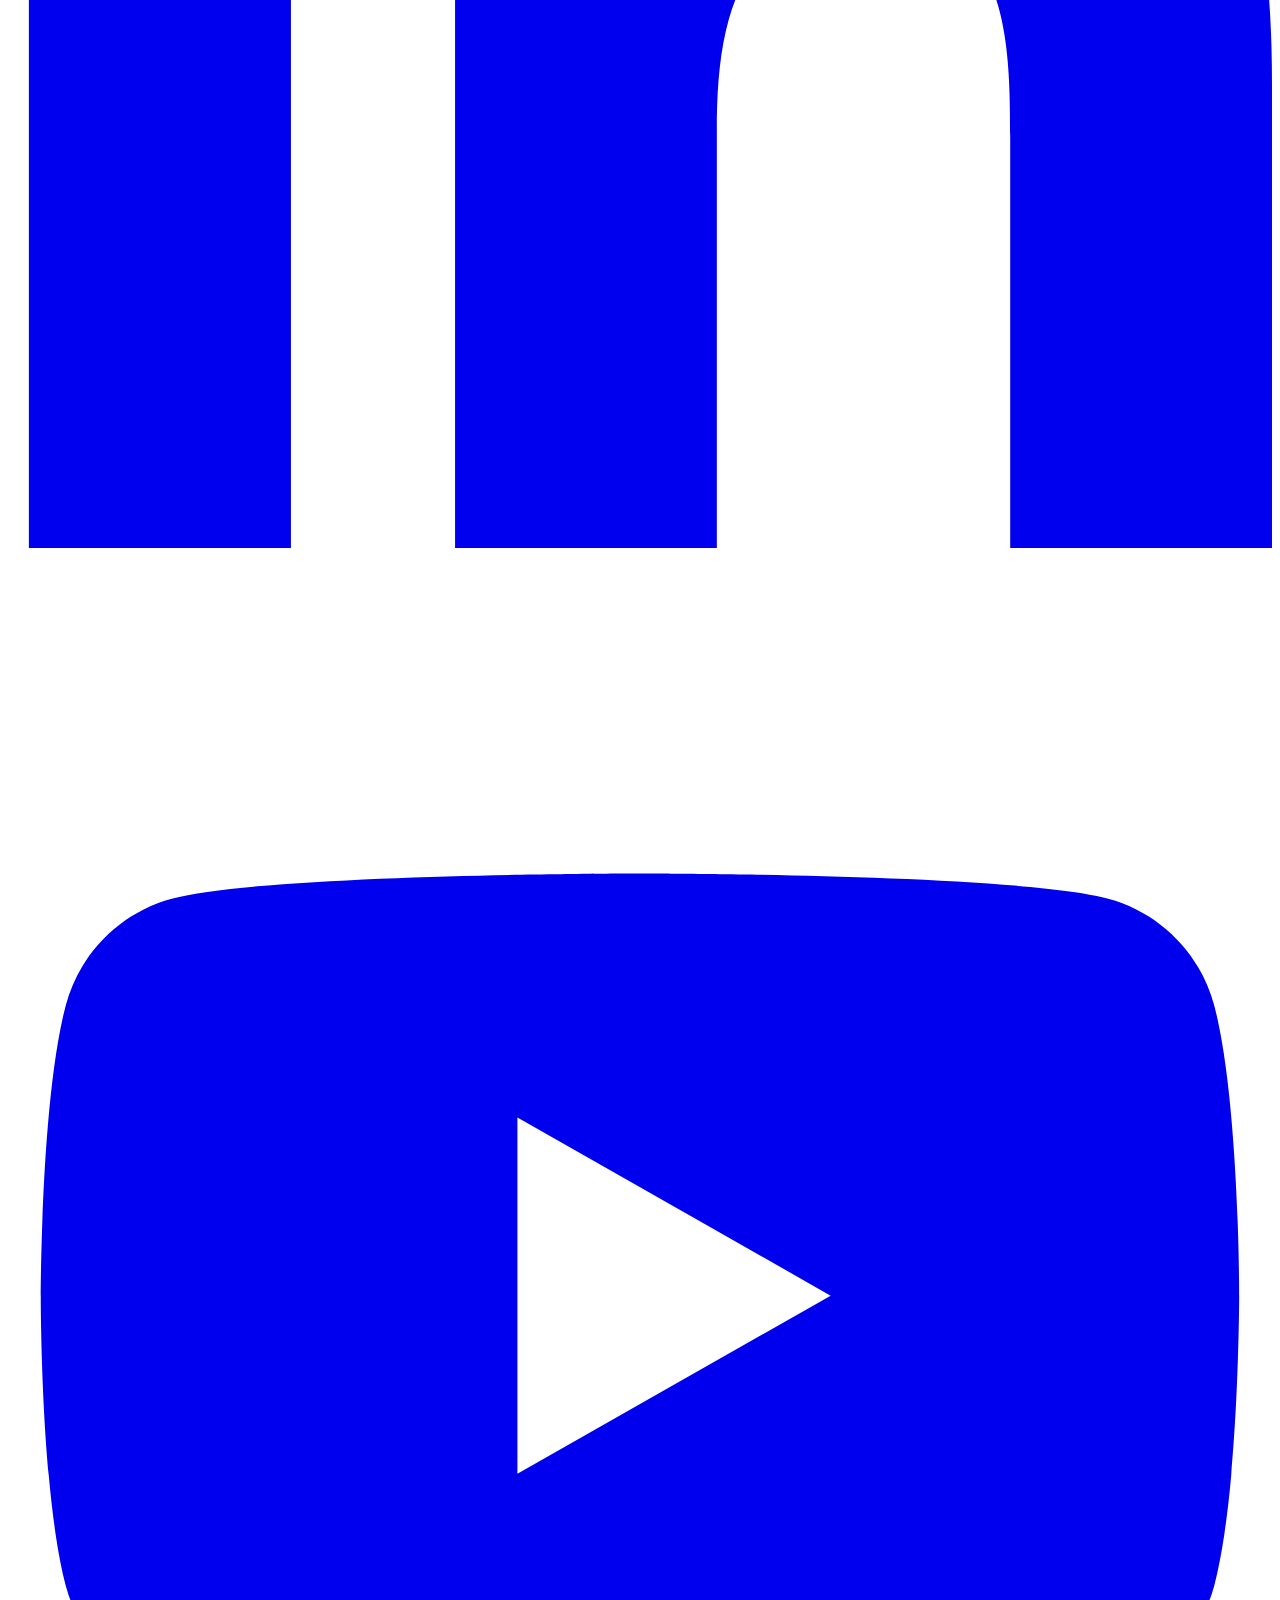
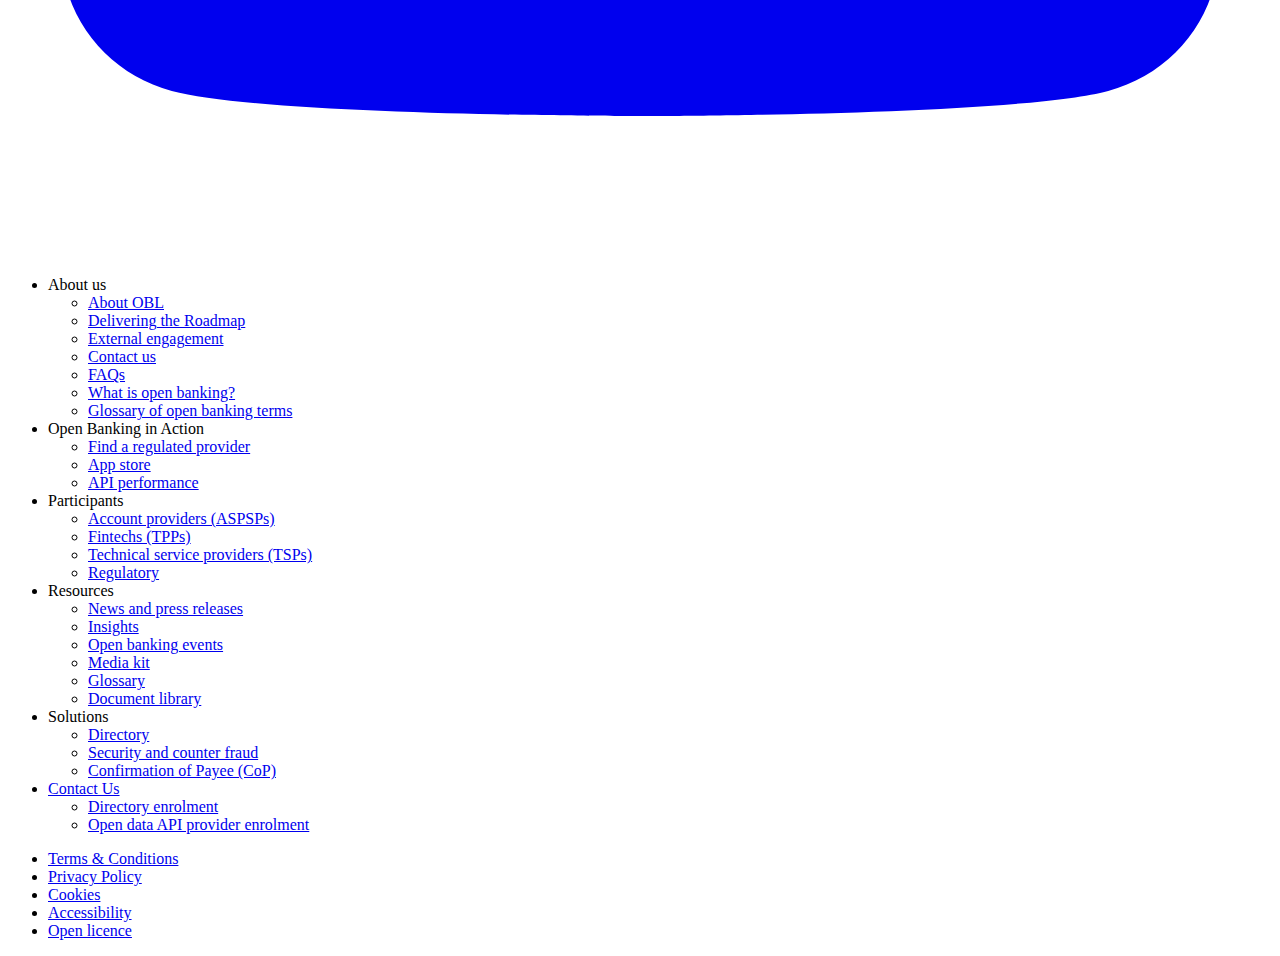
==== commit a7458604: "CDRW-4197 - update footer" ====
--- a/index.html
+++ b/index.html
@@ -9,7 +9,7 @@
   <link rel="icon" type="image/png" sizes="16x16" href="/opendata-api-docs-pub/assets/img/icons/favicon-16x16.png">
   <link rel="shortcut icon" href="/opendata-api-docs-pub/assets/img/icons/favicon.ico">
     
-    <link rel="preload" href="/opendata-api-docs-pub/assets/css/0.styles.8f5c5d49.css" as="style"><link rel="preload" href="/opendata-api-docs-pub/assets/js/app.103ee670.js" as="script"><link rel="preload" href="/opendata-api-docs-pub/assets/js/2.59b90ae7.js" as="script"><link rel="preload" href="/opendata-api-docs-pub/assets/js/11.ef8813cf.js" as="script"><link rel="prefetch" href="/opendata-api-docs-pub/assets/js/10.b0235075.js"><link rel="prefetch" href="/opendata-api-docs-pub/assets/js/12.88f55a1c.js"><link rel="prefetch" href="/opendata-api-docs-pub/assets/js/13.ee1dca0b.js"><link rel="prefetch" href="/opendata-api-docs-pub/assets/js/3.48ac216d.js"><link rel="prefetch" href="/opendata-api-docs-pub/assets/js/4.82268f82.js"><link rel="prefetch" href="/opendata-api-docs-pub/assets/js/5.35c38599.js"><link rel="prefetch" href="/opendata-api-docs-pub/assets/js/6.eee145df.js"><link rel="prefetch" href="/opendata-api-docs-pub/assets/js/7.abdadb14.js"><link rel="prefetch" href="/opendata-api-docs-pub/assets/js/8.beacc9d4.js"><link rel="prefetch" href="/opendata-api-docs-pub/assets/js/9.d66b786c.js">
+    <link rel="preload" href="/opendata-api-docs-pub/assets/css/0.styles.8f5c5d49.css" as="style"><link rel="preload" href="/opendata-api-docs-pub/assets/js/app.ee66e891.js" as="script"><link rel="preload" href="/opendata-api-docs-pub/assets/js/2.6269b262.js" as="script"><link rel="preload" href="/opendata-api-docs-pub/assets/js/11.ef8813cf.js" as="script"><link rel="prefetch" href="/opendata-api-docs-pub/assets/js/10.b0235075.js"><link rel="prefetch" href="/opendata-api-docs-pub/assets/js/12.88f55a1c.js"><link rel="prefetch" href="/opendata-api-docs-pub/assets/js/13.ee1dca0b.js"><link rel="prefetch" href="/opendata-api-docs-pub/assets/js/3.48ac216d.js"><link rel="prefetch" href="/opendata-api-docs-pub/assets/js/4.82268f82.js"><link rel="prefetch" href="/opendata-api-docs-pub/assets/js/5.35c38599.js"><link rel="prefetch" href="/opendata-api-docs-pub/assets/js/6.eee145df.js"><link rel="prefetch" href="/opendata-api-docs-pub/assets/js/7.abdadb14.js"><link rel="prefetch" href="/opendata-api-docs-pub/assets/js/8.beacc9d4.js"><link rel="prefetch" href="/opendata-api-docs-pub/assets/js/9.d66b786c.js">
     <link rel="stylesheet" href="/opendata-api-docs-pub/assets/css/0.styles.8f5c5d49.css">
   </head>
   <body>
@@ -230,14 +230,14 @@
   <svg xmlns="http://www.w3.org/2000/svg" aria-hidden="true" x="0px" y="0px" viewBox="0 0 100 100" width="15" height="15" class="icon outbound"><path fill="currentColor" d="M18.8,85.1h56l0,0c2.2,0,4-1.8,4-4v-32h-8v28h-48v-48h28v-8h-32l0,0c-2.2,0-4,1.8-4,4v56C14.8,83.3,16.6,85.1,18.8,85.1z"></path> <polygon fill="currentColor" points="45.7,48.7 51.3,54.3 77.2,28.5 77.2,37.2 85.2,37.2 85.2,14.9 62.8,14.9 62.8,22.9 71.5,22.9"></polygon></svg></a></li><li class="dropdown-subitem"><a href="https://openbankinguk.github.io/knowledge-base-pub/conformance-tools/security-conformance-tool/" target="_blank" rel="noopener noreferrer" class="nav-link external">
   Security Conformance Tool
   <svg xmlns="http://www.w3.org/2000/svg" aria-hidden="true" x="0px" y="0px" viewBox="0 0 100 100" width="15" height="15" class="icon outbound"><path fill="currentColor" d="M18.8,85.1h56l0,0c2.2,0,4-1.8,4-4v-32h-8v28h-48v-48h28v-8h-32l0,0c-2.2,0-4,1.8-4,4v56C14.8,83.3,16.6,85.1,18.8,85.1z"></path> <polygon fill="currentColor" points="45.7,48.7 51.3,54.3 77.2,28.5 77.2,37.2 85.2,37.2 85.2,14.9 62.8,14.9 62.8,22.9 71.5,22.9"></polygon></svg></a></li></ul></li></ul></div></div> <!----></nav>  <ul class="sidebar-links"><li><section class="sidebar-group collapsable depth-0"><a href="/opendata-api-docs-pub/v2.4.0/" class="sidebar-heading clickable open"><span>Version 2.4.0</span> <span class="arrow down"></span></a> <ul class="sidebar-links sidebar-group-items"><li><a href="/opendata-api-docs-pub/v2.4.0/atmlocator/atm-locator.html" class="sidebar-link">ATM Locator</a></li><li><a href="/opendata-api-docs-pub/v2.4.0/branchlocator/branch-locator.html" class="sidebar-link">Branch Locator</a></li><li><a href="/opendata-api-docs-pub/v2.4.0/pca/personal-current-account.html" class="sidebar-link">Personal Current Accounts</a></li><li><a href="/opendata-api-docs-pub/v2.4.0/bca/business-current-account.html" class="sidebar-link">Business Current Accounts</a></li><li><a href="/opendata-api-docs-pub/v2.4.0/smeccc/sme-commercial-credit-card.html" class="sidebar-link">SME Commercial Credit Card</a></li><li><a href="/opendata-api-docs-pub/v2.4.0/smeloan/sme-loan.html" class="sidebar-link">SME Loan</a></li></ul></section></li><li><a href="https://openbanking.atlassian.net/wiki/spaces/DZ/pages/1103233381/Open+Data+API+Specifications+v2.3" target="_blank" rel="noopener noreferrer" class="sidebar-link">Version 2.3<svg xmlns="http://www.w3.org/2000/svg" aria-hidden="true" x="0px" y="0px" viewBox="0 0 100 100" width="15" height="15" class="icon outbound"><path fill="currentColor" d="M18.8,85.1h56l0,0c2.2,0,4-1.8,4-4v-32h-8v28h-48v-48h28v-8h-32l0,0c-2.2,0-4,1.8-4,4v56C14.8,83.3,16.6,85.1,18.8,85.1z"></path> <polygon fill="currentColor" points="45.7,48.7 51.3,54.3 77.2,28.5 77.2,37.2 85.2,37.2 85.2,14.9 62.8,14.9 62.8,22.9 71.5,22.9"></polygon></svg></a></li></ul> </aside> <main class="page"> <div class="theme-default-content content__default"><h1>Open Data API Specification</h1> <h2 id="versions"><a href="#versions" aria-hidden="true" class="header-anchor">#</a> Versions</h2> <ul><li><a href="/opendata-api-docs-pub/v2.4.0/">v2.4.0</a></li> <li><a href="https://openbanking.atlassian.net/wiki/spaces/DZ/pages/1103233381/Open+Data+API+Specifications+v2.3" target="_blank" rel="noopener noreferrer">v2.3.0<svg xmlns="http://www.w3.org/2000/svg" aria-hidden="true" x="0px" y="0px" viewBox="0 0 100 100" width="15" height="15" class="icon outbound"><path fill="currentColor" d="M18.8,85.1h56l0,0c2.2,0,4-1.8,4-4v-32h-8v28h-48v-48h28v-8h-32l0,0c-2.2,0-4,1.8-4,4v56C14.8,83.3,16.6,85.1,18.8,85.1z"></path> <polygon fill="currentColor" points="45.7,48.7 51.3,54.3 77.2,28.5 77.2,37.2 85.2,37.2 85.2,14.9 62.8,14.9 62.8,22.9 71.5,22.9"></polygon></svg></a></li></ul></div> <footer class="page-edit"><!----> <!----></footer> <!----> </main></div> <footer role="contentinfo" id="footer" class="footer g02"><div class="container"><div class="g02__top-wrap"><button class="g02__top"><a href="#app" class="g02__top-icon"><svg width="8px" height="14px" viewBox="0 0 8 14" version="1.1" xmlns="http://www.w3.org/2000/svg" xmlns:xlink="http://www.w3.org/1999/xlink"><title>ico_chevron</title> <g stroke="none" stroke-width="1" fill="none" fill-rule="evenodd"><g transform="translate(-788.000000, -1329.000000)" fill="#00A5B7" fill-rule="nonzero"><polygon transform="translate(792.000000, 1336.000000) rotate(-90.000000) translate(-792.000000, -1336.000000)" points="798.5 1333.45455 792 1340 785.5 1333.45455 786.944444 1332 792 1337.09091 797.055556 1332"></polygon></g></g></svg></a> <span class="g02__top-text">Back to Top</span></button></div> <div class="g02__grid"><div class="g02__grid-text"><div class="g02__info"><a href="https://standards.openbanking.org.uk" target="_blank" class="g02__logo"><img src="https://standards.openbanking.org.uk/wp-content/uploads/2022/03/open-banking-footer-logo.png" alt width="567" height="57" class="g02__logo-image"></a> <p>
-            © Copyright Open Banking Limited 2022.
+            © Copyright Open Banking Limited 2023.
             <br><br>
             Unless otherwise stated, all specifications, documentation, articles, and downloadable reference applications are subject to the MIT Licence.
             <br><br>
             Registered in England. Company Number: 10440081
             <br><br>
             Registered office: 8th Floor, 100 Bishopsgate, London EC2N 4AG United Kingdom
-          </p></div> <div class="g02__social"><a href="https://www.facebook.com/UKOpenBanking/" target="_blank" title="facebook" class="g02__social-link g02__social-link--facebook"><svg aria-hidden="true" focusable="false" role="img" xmlns="http://www.w3.org/2000/svg" viewBox="0 0 320 512"><path fill="currentColor" d="M279.14 288l14.22-92.66h-88.91v-60.13c0-25.35 12.42-50.06 52.24-50.06h40.42V6.26S260.43 0 225.36 0c-73.22 0-121.08 44.38-121.08 124.72v70.62H22.89V288h81.39v224h100.17V288z"></path></svg></a> <a href="https://twitter.com/UKOpenBanking" target="_blank" title="twitter" class="g02__social-link g02__social-link--twitter"><svg aria-hidden="true" focusable="false" role="img" xmlns="http://www.w3.org/2000/svg" viewBox="0 0 512 512"><path fill="currentColor" d="M459.37 151.716c.325 4.548.325 9.097.325 13.645 0 138.72-105.583 298.558-298.558 298.558-59.452 0-114.68-17.219-161.137-47.106 8.447.974 16.568 1.299 25.34 1.299 49.055 0 94.213-16.568 130.274-44.832-46.132-.975-84.792-31.188-98.112-72.772 6.498.974 12.995 1.624 19.818 1.624 9.421 0 18.843-1.3 27.614-3.573-48.081-9.747-84.143-51.98-84.143-102.985v-1.299c13.969 7.797 30.214 12.67 47.431 13.319-28.264-18.843-46.781-51.005-46.781-87.391 0-19.492 5.197-37.36 14.294-52.954 51.655 63.675 129.3 105.258 216.365 109.807-1.624-7.797-2.599-15.918-2.599-24.04 0-57.828 46.782-104.934 104.934-104.934 30.213 0 57.502 12.67 76.67 33.137 23.715-4.548 46.456-13.32 66.599-25.34-7.798 24.366-24.366 44.833-46.132 57.827 21.117-2.273 41.584-8.122 60.426-16.243-14.292 20.791-32.161 39.308-52.628 54.253z"></path></svg></a> <a href="https://www.linkedin.com/company/openbanking" target="_blank" title="linkedin" class="g02__social-link g02__social-link--linkedin"><svg aria-hidden="true" focusable="false" role="img" xmlns="http://www.w3.org/2000/svg" viewBox="0 0 448 512"><path fill="currentColor" d="M100.28 448H7.4V148.9h92.88zM53.79 108.1C24.09 108.1 0 83.5 0 53.8a53.79 53.79 0 0 1 107.58 0c0 29.7-24.1 54.3-53.79 54.3zM447.9 448h-92.68V302.4c0-34.7-.7-79.2-48.29-79.2-48.29 0-55.69 37.7-55.69 76.7V448h-92.78V148.9h89.08v40.8h1.3c12.4-23.5 42.69-48.3 87.88-48.3 94 0 111.28 61.9 111.28 142.3V448z"></path></svg></a> <a href="https://www.youtube.com/channel/UCT9erGA7eYRU-kkG-HA1MQQ" target="_blank" title="youtube" class="g02__social-link g02__social-link--youtube"><svg aria-hidden="true" focusable="false" role="img" xmlns="http://www.w3.org/2000/svg" viewBox="0 0 576 512"><path fill="currentColor" d="M549.655 124.083c-6.281-23.65-24.787-42.276-48.284-48.597C458.781 64 288 64 288 64S117.22 64 74.629 75.486c-23.497 6.322-42.003 24.947-48.284 48.597-11.412 42.867-11.412 132.305-11.412 132.305s0 89.438 11.412 132.305c6.281 23.65 24.787 41.5 48.284 47.821C117.22 448 288 448 288 448s170.78 0 213.371-11.486c23.497-6.321 42.003-24.171 48.284-47.821 11.412-42.867 11.412-132.305 11.412-132.305s0-89.438-11.412-132.305zm-317.51 213.508V175.185l142.739 81.205-142.739 81.201z"></path></svg></a></div></div> <div class="g02__grid-menu"><ul id="menu-footer-primary-menu" class="g02__menu"><li id="menu-item-965" class="menu-item menu-item-type-custom menu-item-object-custom menu-item-has-children menu-item-965"><a rel="noopener" tabindex="-1">About us</a> <ul class="sub-menu"><li id="menu-item-966" class="menu-item menu-item-type-custom menu-item-object-custom menu-item-966"><a target="_blank" rel="noopener" href="https://www.openbanking.org.uk/about-us/">About the OBIE</a></li> <li id="menu-item-1050" class="menu-item menu-item-type-custom menu-item-object-custom menu-item-1050"><a target="_blank" rel="noopener" href="https://www.openbanking.org.uk/contact-us/">Contact us</a></li> <li id="menu-item-1051" class="menu-item menu-item-type-custom menu-item-object-custom menu-item-1051"><a target="_blank" rel="noopener" href="https://www.openbanking.org.uk/faqs/">FAQs</a></li> <li id="menu-item-1052" class="menu-item menu-item-type-custom menu-item-object-custom menu-item-1052"><a target="_blank" rel="noopener" href="https://www.openbanking.org.uk/glossary/">Glossary of open banking terms</a></li> <li id="menu-item-1053" class="menu-item menu-item-type-custom menu-item-object-custom menu-item-1053"><a target="_blank" rel="noopener" href="https://www.openbanking.org.uk/what-is-open-banking/">What is open banking?</a></li></ul></li> <li id="menu-item-1054" class="menu-item menu-item-type-custom menu-item-object-custom menu-item-has-children menu-item-1054"><a tabindex="-1">Open Banking in Action</a> <ul class="sub-menu"><li id="menu-item-1055" class="menu-item menu-item-type-custom menu-item-object-custom menu-item-1055"><a target="_blank" rel="noopener" href="https://www.openbanking.org.uk/regulated-providers/">Find a regulated provider</a></li> <li id="menu-item-1056" class="menu-item menu-item-type-custom menu-item-object-custom menu-item-1056"><a target="_blank" rel="noopener" href="https://www.openbanking.org.uk/app-store/">App store</a></li> <li id="menu-item-1057" class="menu-item menu-item-type-custom menu-item-object-custom menu-item-1057"><a target="_blank" rel="noopener" href="https://www.openbanking.org.uk/api-performance/">API performance</a></li></ul></li> <li id="menu-item-1058" class="menu-item menu-item-type-custom menu-item-object-custom menu-item-has-children menu-item-1058"><a tabindex="-1">Participants</a> <ul class="sub-menu"><li id="menu-item-1059" class="menu-item menu-item-type-custom menu-item-object-custom menu-item-1059"><a target="_blank" rel="noopener" href="https://www.openbanking.org.uk/account-providers/">Account providers (ASPSPs)</a></li> <li id="menu-item-1060" class="menu-item menu-item-type-custom menu-item-object-custom menu-item-1060"><a target="_blank" rel="noopener" href="https://www.openbanking.org.uk/fintechs/">Fintechs (TPPs)</a></li> <li id="menu-item-1061" class="menu-item menu-item-type-custom menu-item-object-custom menu-item-1061"><a target="_blank" rel="noopener" href="https://www.openbanking.org.uk/technical-service-providers">Technical service providers (TSPs)</a></li> <li id="menu-item-1062" class="menu-item menu-item-type-custom menu-item-object-custom menu-item-1062"><a target="_blank" rel="noopener" href="https://www.openbanking.org.uk/regulatory/">Regulatory</a></li></ul></li> <li id="menu-item-1064" class="menu-item menu-item-type-custom menu-item-object-custom menu-item-has-children menu-item-1064"><a tabindex="-1">Resources</a> <ul class="sub-menu"><li id="menu-item-1065" class="menu-item menu-item-type-custom menu-item-object-custom menu-item-1065"><a target="_blank" rel="noopener" href="https://www.openbanking.org.uk/news/">News and press releases</a></li> <li id="menu-item-1066" class="menu-item menu-item-type-custom menu-item-object-custom menu-item-1066"><a target="_blank" rel="noopener" href="https://www.openbanking.org.uk/insights/">Insights</a></li> <li id="menu-item-1067" class="menu-item menu-item-type-custom menu-item-object-custom menu-item-1067"><a target="_blank" rel="noopener" href="https://www.openbanking.org.uk/events/">Open banking events</a></li> <li id="menu-item-1068" class="menu-item menu-item-type-custom menu-item-object-custom menu-item-1068"><a target="_blank" rel="noopener" href="https://www.openbanking.org.uk/media-kit/">Media kit</a></li> <li id="menu-item-1069" class="menu-item menu-item-type-custom menu-item-object-custom menu-item-1069"><a target="_blank" rel="noopener" href="https://www.openbanking.org.uk/glossary/">Glossary</a></li> <li id="menu-item-1070" class="menu-item menu-item-type-custom menu-item-object-custom menu-item-1070"><a target="_blank" rel="noopener" href="https://www.openbanking.org.uk/documents/">Document library</a></li></ul></li> <li id="menu-item-1071" class="menu-item menu-item-type-custom menu-item-object-custom menu-item-has-children menu-item-1071"><a tabindex="-1">Solutions</a> <ul class="sub-menu"><li id="menu-item-1072" class="menu-item menu-item-type-custom menu-item-object-custom menu-item-1072"><a target="_blank" rel="noopener" href="https://www.openbanking.org.uk/directory/">Directory</a></li> <li id="menu-item-1074" class="menu-item menu-item-type-custom menu-item-object-custom menu-item-1074"><a target="_blank" rel="noopener" href="https://www.openbanking.org.uk/cyber-security-and-counter-fraud/">Security and counter fraud</a></li> <li id="menu-item-1075" class="menu-item menu-item-type-custom menu-item-object-custom menu-item-1075"><a target="_blank" rel="noopener" href="https://www.openbanking.org.uk/confirmation-of-payee/">Confirmation of Payee (CoP)</a></li></ul></li> <li id="menu-item-1076" class="menu-item menu-item-type-custom menu-item-object-custom menu-item-has-children menu-item-1076"><a target="_blank" rel="noopener" href="https://www.openbanking.org.uk/contact-us/">Contact Us</a> <ul class="sub-menu"><li id="menu-item-1077" class="menu-item menu-item-type-custom menu-item-object-custom menu-item-1077"><a target="_blank" rel="noopener" href="https://directory.openbanking.org.uk/s/login/">Directory enrolment</a></li> <li id="menu-item-1078" class="menu-item menu-item-type-custom menu-item-object-custom menu-item-1078"><a target="_blank" rel="noopener" href="https://directory.openbanking.org.uk/opendata/reg_apiproviderregistration">Open data API provider enrolment</a></li></ul></li></ul> <ul id="menu-footer-secondary-menu" class="g02__footer-menu"><li id="menu-item-967" class="menu-item menu-item-type-custom menu-item-object-custom menu-item-967"><a target="_blank" rel="noopener" href="https://www.openbanking.org.uk/terms-conditions/">Terms &amp; Conditions</a></li> <li id="menu-item-1079" class="menu-item menu-item-type-custom menu-item-object-custom menu-item-1079"><a target="_blank" rel="noopener" href="https://www.openbanking.org.uk/privacy-policy/">Privacy Policy</a></li> <li id="menu-item-1080" class="menu-item menu-item-type-custom menu-item-object-custom menu-item-1080"><a target="_blank" rel="noopener" href="https://www.openbanking.org.uk/cookie-policy/">Cookies</a></li> <li id="menu-item-1081" class="menu-item menu-item-type-custom menu-item-object-custom menu-item-1081"><a target="_blank" rel="noopener" href="https://www.openbanking.org.uk/accessibility/">Accessibility</a></li> <li id="menu-item-1082" class="menu-item menu-item-type-custom menu-item-object-custom menu-item-1082"><a target="_blank" rel="noopener" href="https://www.openbanking.org.uk/open-licence/">Open licence</a></li></ul></div></div></div></footer></div><div class="global-ui"><!----></div></div>
-    <script src="/opendata-api-docs-pub/assets/js/app.103ee670.js" defer></script><script src="/opendata-api-docs-pub/assets/js/2.59b90ae7.js" defer></script><script src="/opendata-api-docs-pub/assets/js/11.ef8813cf.js" defer></script>
+          </p></div> <div class="g02__social"><a href="https://www.facebook.com/UKOpenBanking/" target="_blank" title="facebook" class="g02__social-link g02__social-link--facebook"><svg aria-hidden="true" focusable="false" role="img" xmlns="http://www.w3.org/2000/svg" viewBox="0 0 320 512"><path fill="currentColor" d="M279.14 288l14.22-92.66h-88.91v-60.13c0-25.35 12.42-50.06 52.24-50.06h40.42V6.26S260.43 0 225.36 0c-73.22 0-121.08 44.38-121.08 124.72v70.62H22.89V288h81.39v224h100.17V288z"></path></svg></a> <a href="https://twitter.com/UKOpenBanking" target="_blank" title="twitter" class="g02__social-link g02__social-link--twitter"><svg aria-hidden="true" focusable="false" role="img" xmlns="http://www.w3.org/2000/svg" viewBox="0 0 512 512"><path fill="currentColor" d="M459.37 151.716c.325 4.548.325 9.097.325 13.645 0 138.72-105.583 298.558-298.558 298.558-59.452 0-114.68-17.219-161.137-47.106 8.447.974 16.568 1.299 25.34 1.299 49.055 0 94.213-16.568 130.274-44.832-46.132-.975-84.792-31.188-98.112-72.772 6.498.974 12.995 1.624 19.818 1.624 9.421 0 18.843-1.3 27.614-3.573-48.081-9.747-84.143-51.98-84.143-102.985v-1.299c13.969 7.797 30.214 12.67 47.431 13.319-28.264-18.843-46.781-51.005-46.781-87.391 0-19.492 5.197-37.36 14.294-52.954 51.655 63.675 129.3 105.258 216.365 109.807-1.624-7.797-2.599-15.918-2.599-24.04 0-57.828 46.782-104.934 104.934-104.934 30.213 0 57.502 12.67 76.67 33.137 23.715-4.548 46.456-13.32 66.599-25.34-7.798 24.366-24.366 44.833-46.132 57.827 21.117-2.273 41.584-8.122 60.426-16.243-14.292 20.791-32.161 39.308-52.628 54.253z"></path></svg></a> <a href="https://www.linkedin.com/company/openbanking" target="_blank" title="linkedin" class="g02__social-link g02__social-link--linkedin"><svg aria-hidden="true" focusable="false" role="img" xmlns="http://www.w3.org/2000/svg" viewBox="0 0 448 512"><path fill="currentColor" d="M100.28 448H7.4V148.9h92.88zM53.79 108.1C24.09 108.1 0 83.5 0 53.8a53.79 53.79 0 0 1 107.58 0c0 29.7-24.1 54.3-53.79 54.3zM447.9 448h-92.68V302.4c0-34.7-.7-79.2-48.29-79.2-48.29 0-55.69 37.7-55.69 76.7V448h-92.78V148.9h89.08v40.8h1.3c12.4-23.5 42.69-48.3 87.88-48.3 94 0 111.28 61.9 111.28 142.3V448z"></path></svg></a> <a href="https://www.youtube.com/channel/UCT9erGA7eYRU-kkG-HA1MQQ" target="_blank" title="youtube" class="g02__social-link g02__social-link--youtube"><svg aria-hidden="true" focusable="false" role="img" xmlns="http://www.w3.org/2000/svg" viewBox="0 0 576 512"><path fill="currentColor" d="M549.655 124.083c-6.281-23.65-24.787-42.276-48.284-48.597C458.781 64 288 64 288 64S117.22 64 74.629 75.486c-23.497 6.322-42.003 24.947-48.284 48.597-11.412 42.867-11.412 132.305-11.412 132.305s0 89.438 11.412 132.305c6.281 23.65 24.787 41.5 48.284 47.821C117.22 448 288 448 288 448s170.78 0 213.371-11.486c23.497-6.321 42.003-24.171 48.284-47.821 11.412-42.867 11.412-132.305 11.412-132.305s0-89.438-11.412-132.305zm-317.51 213.508V175.185l142.739 81.205-142.739 81.201z"></path></svg></a></div></div> <div class="g02__grid-menu"><ul id="menu-footer-primary-menu" class="g02__menu"><li id="menu-item-965" class="menu-item menu-item-type-custom menu-item-object-custom menu-item-has-children menu-item-965"><a rel="noopener" tabindex="-1">About us</a> <ul class="sub-menu"><li id="menu-item-966" class="menu-item menu-item-type-custom menu-item-object-custom menu-item-966"><a target="_blank" rel="noopener" href="https://www.openbanking.org.uk/about-us/">About OBL</a></li> <li id="menu-item-1048" class="menu-item menu-item-type-custom menu-item-object-custom menu-item-1048"><a target="_blank" rel="noopener" href="https://www.openbanking.org.uk/delivering-the-roadmap/">Delivering the Roadmap</a></li> <li id="menu-item-1049" class="menu-item menu-item-type-custom menu-item-object-custom menu-item-1049"><a target="_blank" rel="noopener" href="https://www.openbanking.org.uk/external-engagement/">External engagement</a></li> <li id="menu-item-1050" class="menu-item menu-item-type-custom menu-item-object-custom menu-item-1050"><a target="_blank" rel="noopener" href="https://www.openbanking.org.uk/contact-us/">Contact us</a></li> <li id="menu-item-1051" class="menu-item menu-item-type-custom menu-item-object-custom menu-item-1051"><a target="_blank" rel="noopener" href="https://www.openbanking.org.uk/faqs/">FAQs</a></li> <li id="menu-item-1053" class="menu-item menu-item-type-custom menu-item-object-custom menu-item-1053"><a target="_blank" rel="noopener" href="https://www.openbanking.org.uk/what-is-open-banking/">What is open banking?</a></li> <li id="menu-item-1052" class="menu-item menu-item-type-custom menu-item-object-custom menu-item-1052"><a target="_blank" rel="noopener" href="https://www.openbanking.org.uk/glossary/">Glossary of open banking terms</a></li></ul></li> <li id="menu-item-1054" class="menu-item menu-item-type-custom menu-item-object-custom menu-item-has-children menu-item-1054"><a tabindex="-1">Open Banking in Action</a> <ul class="sub-menu"><li id="menu-item-1055" class="menu-item menu-item-type-custom menu-item-object-custom menu-item-1055"><a target="_blank" rel="noopener" href="https://www.openbanking.org.uk/regulated-providers/">Find a regulated provider</a></li> <li id="menu-item-1056" class="menu-item menu-item-type-custom menu-item-object-custom menu-item-1056"><a target="_blank" rel="noopener" href="https://www.openbanking.org.uk/app-store/">App store</a></li> <li id="menu-item-1057" class="menu-item menu-item-type-custom menu-item-object-custom menu-item-1057"><a target="_blank" rel="noopener" href="https://www.openbanking.org.uk/api-performance/">API performance</a></li></ul></li> <li id="menu-item-1058" class="menu-item menu-item-type-custom menu-item-object-custom menu-item-has-children menu-item-1058"><a tabindex="-1">Participants</a> <ul class="sub-menu"><li id="menu-item-1059" class="menu-item menu-item-type-custom menu-item-object-custom menu-item-1059"><a target="_blank" rel="noopener" href="https://www.openbanking.org.uk/account-providers/">Account providers (ASPSPs)</a></li> <li id="menu-item-1060" class="menu-item menu-item-type-custom menu-item-object-custom menu-item-1060"><a target="_blank" rel="noopener" href="https://www.openbanking.org.uk/fintechs/">Fintechs (TPPs)</a></li> <li id="menu-item-1061" class="menu-item menu-item-type-custom menu-item-object-custom menu-item-1061"><a target="_blank" rel="noopener" href="https://www.openbanking.org.uk/technical-service-providers">Technical service providers (TSPs)</a></li> <li id="menu-item-1062" class="menu-item menu-item-type-custom menu-item-object-custom menu-item-1062"><a target="_blank" rel="noopener" href="https://www.openbanking.org.uk/regulatory/">Regulatory</a></li></ul></li> <li id="menu-item-1064" class="menu-item menu-item-type-custom menu-item-object-custom menu-item-has-children menu-item-1064"><a tabindex="-1">Resources</a> <ul class="sub-menu"><li id="menu-item-1065" class="menu-item menu-item-type-custom menu-item-object-custom menu-item-1065"><a target="_blank" rel="noopener" href="https://www.openbanking.org.uk/news/">News and press releases</a></li> <li id="menu-item-1066" class="menu-item menu-item-type-custom menu-item-object-custom menu-item-1066"><a target="_blank" rel="noopener" href="https://www.openbanking.org.uk/insights/">Insights</a></li> <li id="menu-item-1067" class="menu-item menu-item-type-custom menu-item-object-custom menu-item-1067"><a target="_blank" rel="noopener" href="https://www.openbanking.org.uk/events/">Open banking events</a></li> <li id="menu-item-1068" class="menu-item menu-item-type-custom menu-item-object-custom menu-item-1068"><a target="_blank" rel="noopener" href="https://www.openbanking.org.uk/media-kit/">Media kit</a></li> <li id="menu-item-1069" class="menu-item menu-item-type-custom menu-item-object-custom menu-item-1069"><a target="_blank" rel="noopener" href="https://www.openbanking.org.uk/glossary/">Glossary</a></li> <li id="menu-item-1070" class="menu-item menu-item-type-custom menu-item-object-custom menu-item-1070"><a target="_blank" rel="noopener" href="https://www.openbanking.org.uk/documents/">Document library</a></li></ul></li> <li id="menu-item-1071" class="menu-item menu-item-type-custom menu-item-object-custom menu-item-has-children menu-item-1071"><a tabindex="-1">Solutions</a> <ul class="sub-menu"><li id="menu-item-1072" class="menu-item menu-item-type-custom menu-item-object-custom menu-item-1072"><a target="_blank" rel="noopener" href="https://www.openbanking.org.uk/directory/">Directory</a></li> <li id="menu-item-1074" class="menu-item menu-item-type-custom menu-item-object-custom menu-item-1074"><a target="_blank" rel="noopener" href="https://www.openbanking.org.uk/cyber-security-and-counter-fraud/">Security and counter fraud</a></li> <li id="menu-item-1075" class="menu-item menu-item-type-custom menu-item-object-custom menu-item-1075"><a target="_blank" rel="noopener" href="https://www.openbanking.org.uk/confirmation-of-payee/">Confirmation of Payee (CoP)</a></li></ul></li> <li id="menu-item-1076" class="menu-item menu-item-type-custom menu-item-object-custom menu-item-has-children menu-item-1076"><a target="_blank" rel="noopener" href="https://www.openbanking.org.uk/contact-us/">Contact Us</a> <ul class="sub-menu"><li id="menu-item-1077" class="menu-item menu-item-type-custom menu-item-object-custom menu-item-1077"><a target="_blank" rel="noopener" href="https://directory.openbanking.org.uk/s/login/">Directory enrolment</a></li> <li id="menu-item-1078" class="menu-item menu-item-type-custom menu-item-object-custom menu-item-1078"><a target="_blank" rel="noopener" href="https://directory.openbanking.org.uk/opendata/reg_apiproviderregistration">Open data API provider enrolment</a></li></ul></li></ul> <ul id="menu-footer-secondary-menu" class="g02__footer-menu"><li id="menu-item-967" class="menu-item menu-item-type-custom menu-item-object-custom menu-item-967"><a target="_blank" rel="noopener" href="https://www.openbanking.org.uk/terms-conditions/">Terms &amp; Conditions</a></li> <li id="menu-item-1079" class="menu-item menu-item-type-custom menu-item-object-custom menu-item-1079"><a target="_blank" rel="noopener" href="https://www.openbanking.org.uk/privacy-policy/">Privacy Policy</a></li> <li id="menu-item-1080" class="menu-item menu-item-type-custom menu-item-object-custom menu-item-1080"><a target="_blank" rel="noopener" href="https://www.openbanking.org.uk/cookie-policy/">Cookies</a></li> <li id="menu-item-1081" class="menu-item menu-item-type-custom menu-item-object-custom menu-item-1081"><a target="_blank" rel="noopener" href="https://www.openbanking.org.uk/accessibility/">Accessibility</a></li> <li id="menu-item-1082" class="menu-item menu-item-type-custom menu-item-object-custom menu-item-1082"><a target="_blank" rel="noopener" href="https://www.openbanking.org.uk/open-licence/">Open licence</a></li></ul></div></div></div></footer></div><div class="global-ui"><!----></div></div>
+    <script src="/opendata-api-docs-pub/assets/js/app.ee66e891.js" defer></script><script src="/opendata-api-docs-pub/assets/js/2.6269b262.js" defer></script><script src="/opendata-api-docs-pub/assets/js/11.ef8813cf.js" defer></script>
   </body>
 </html>
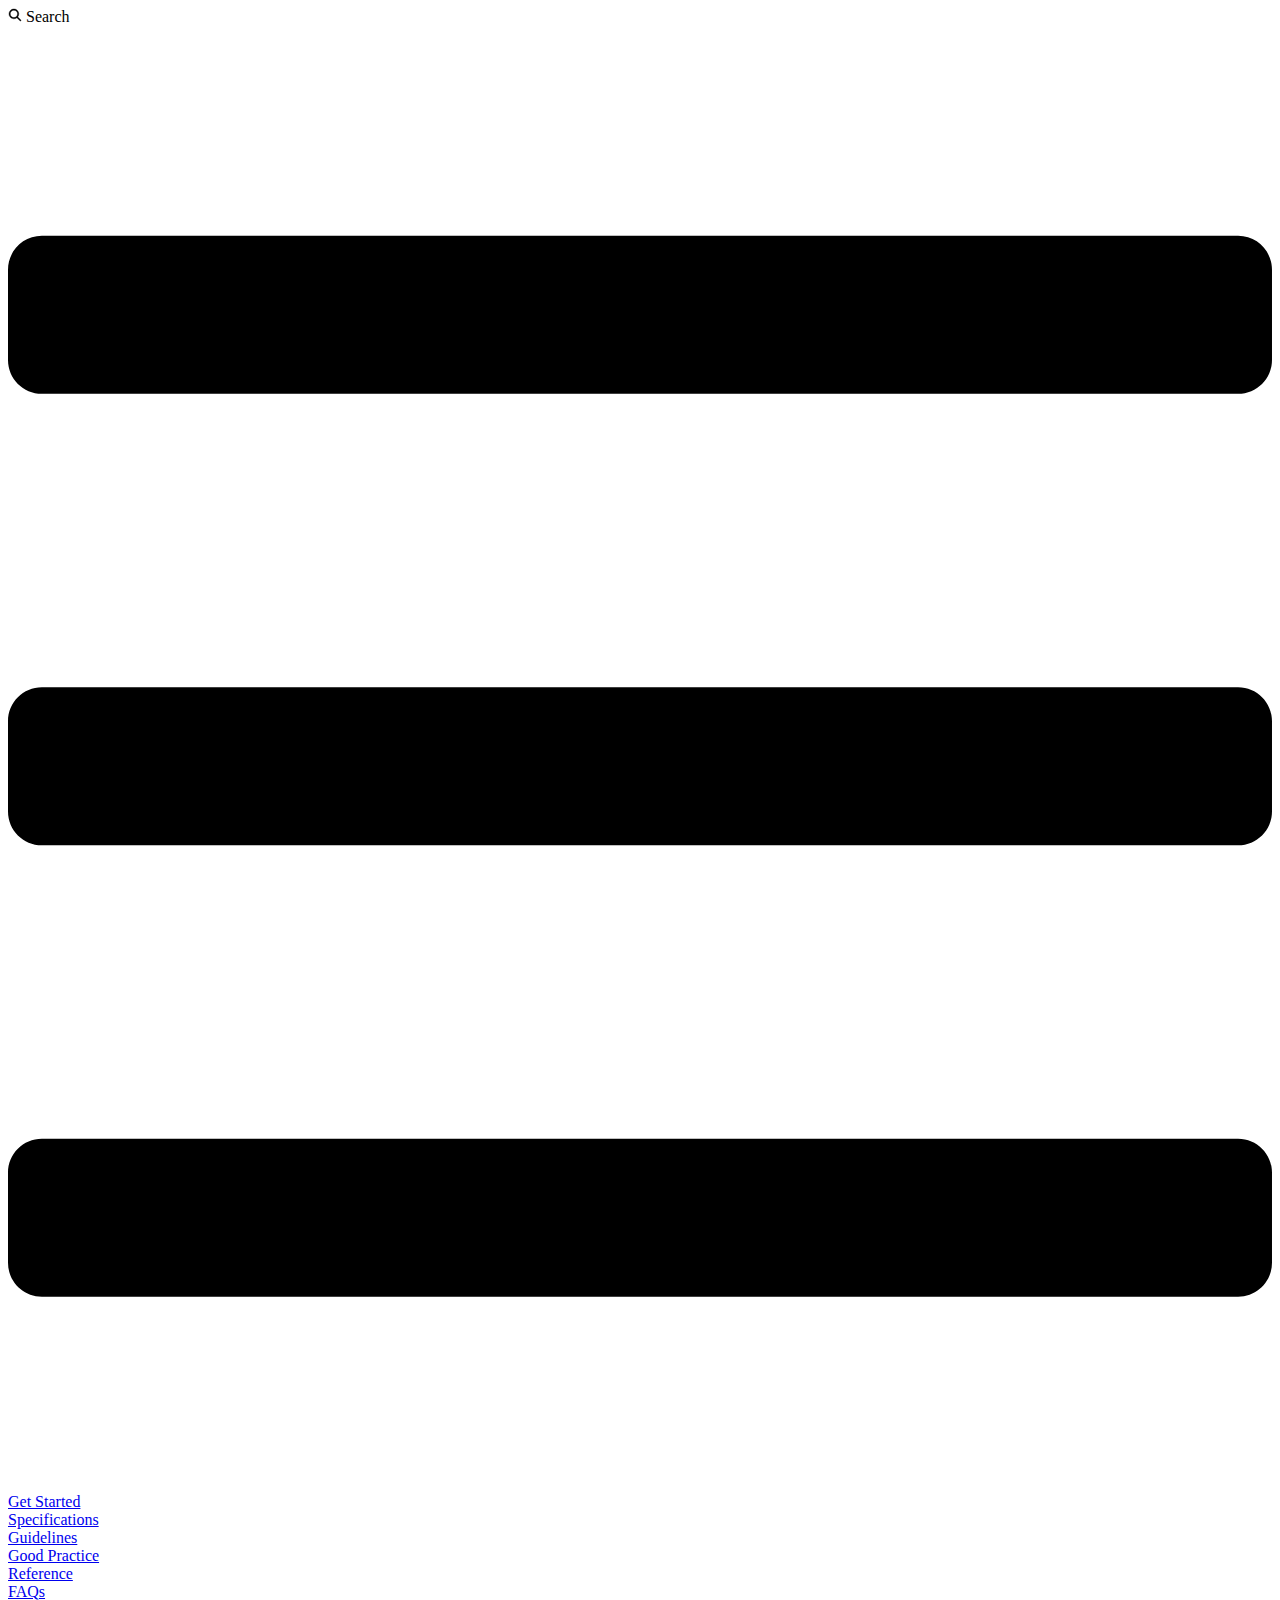
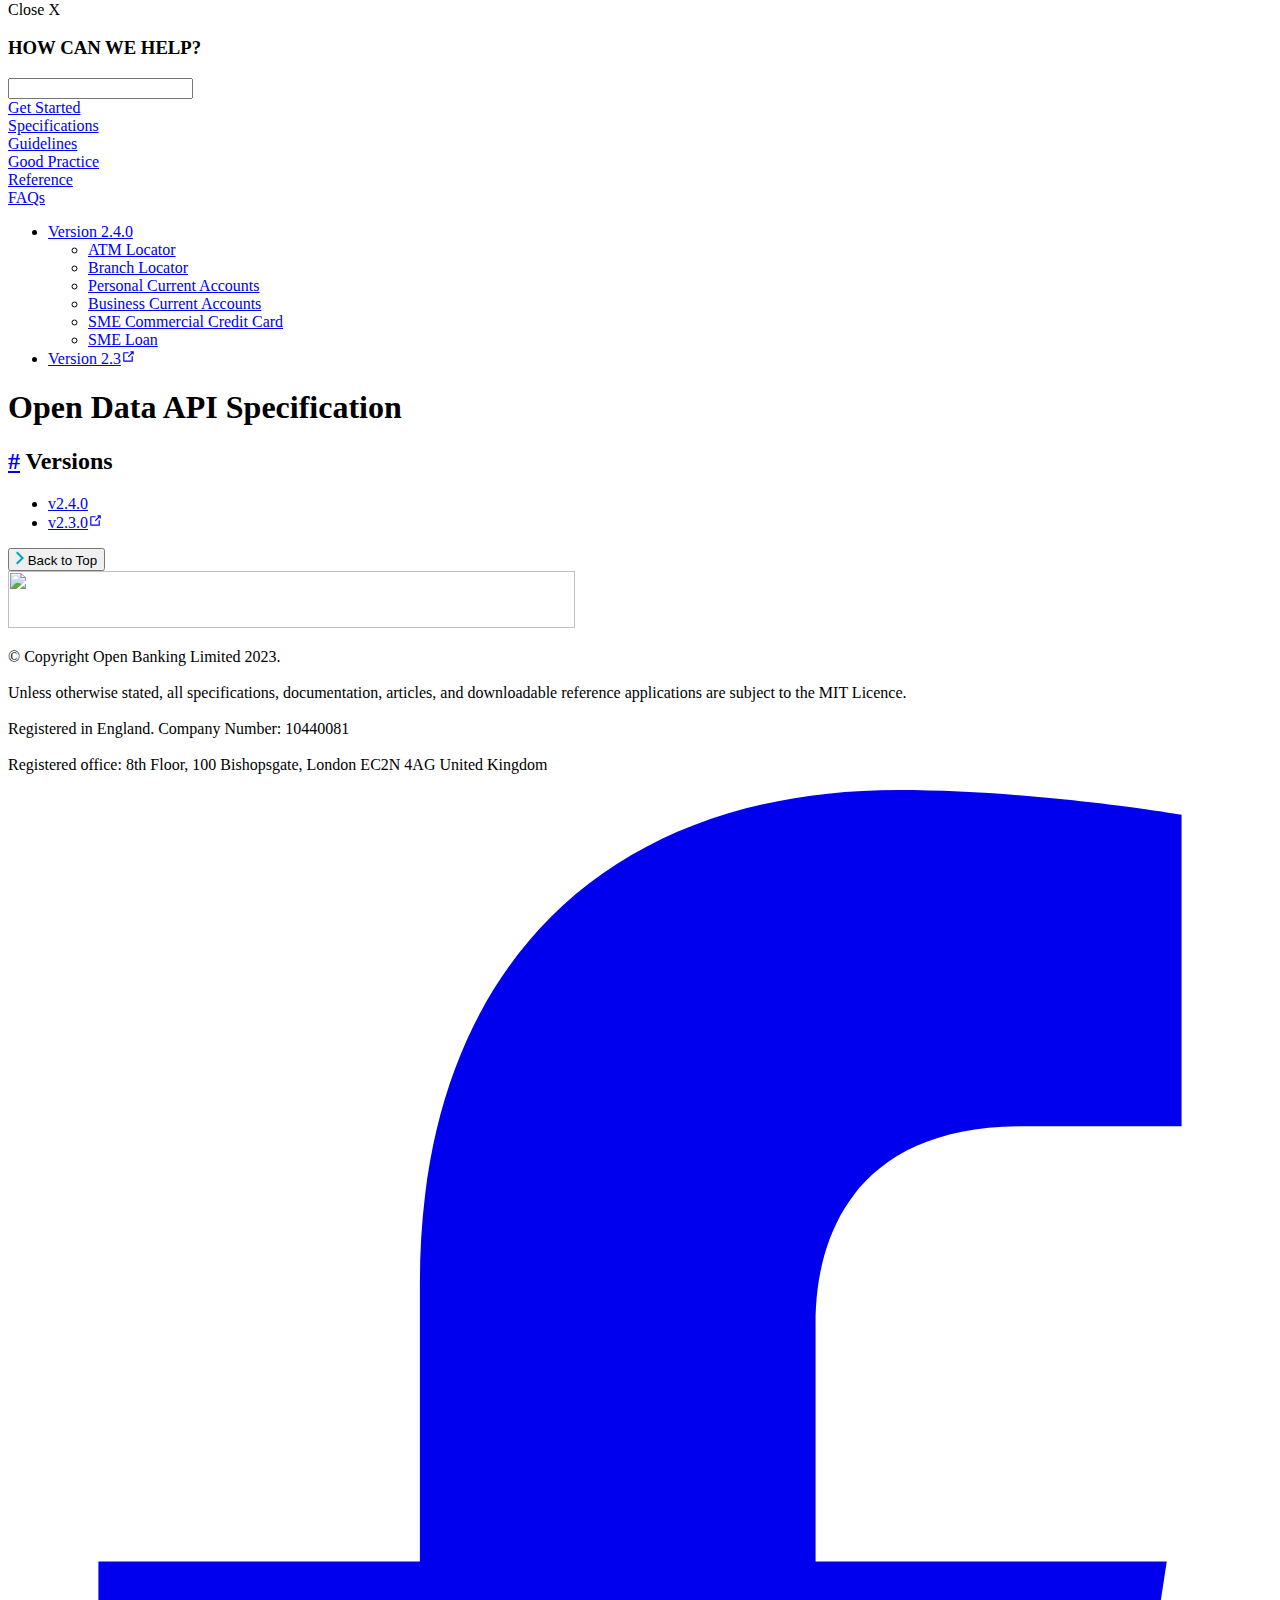
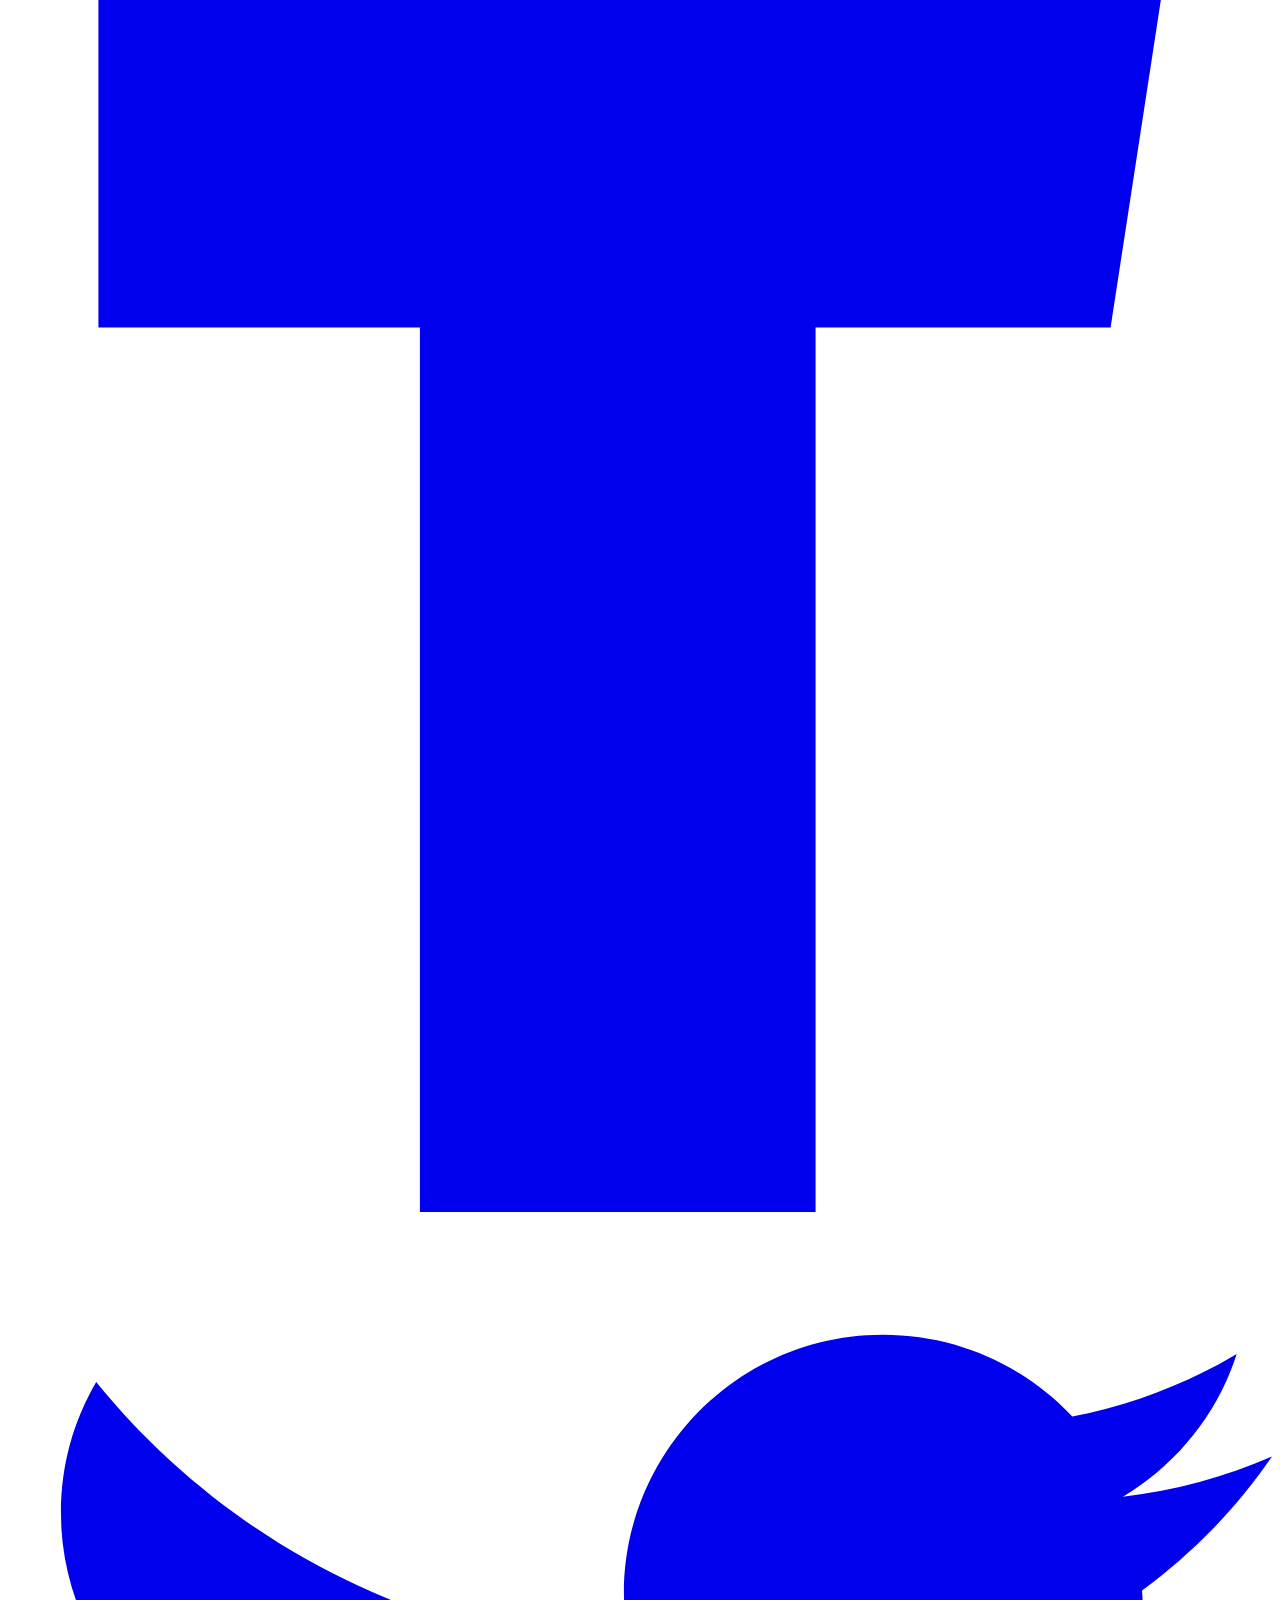
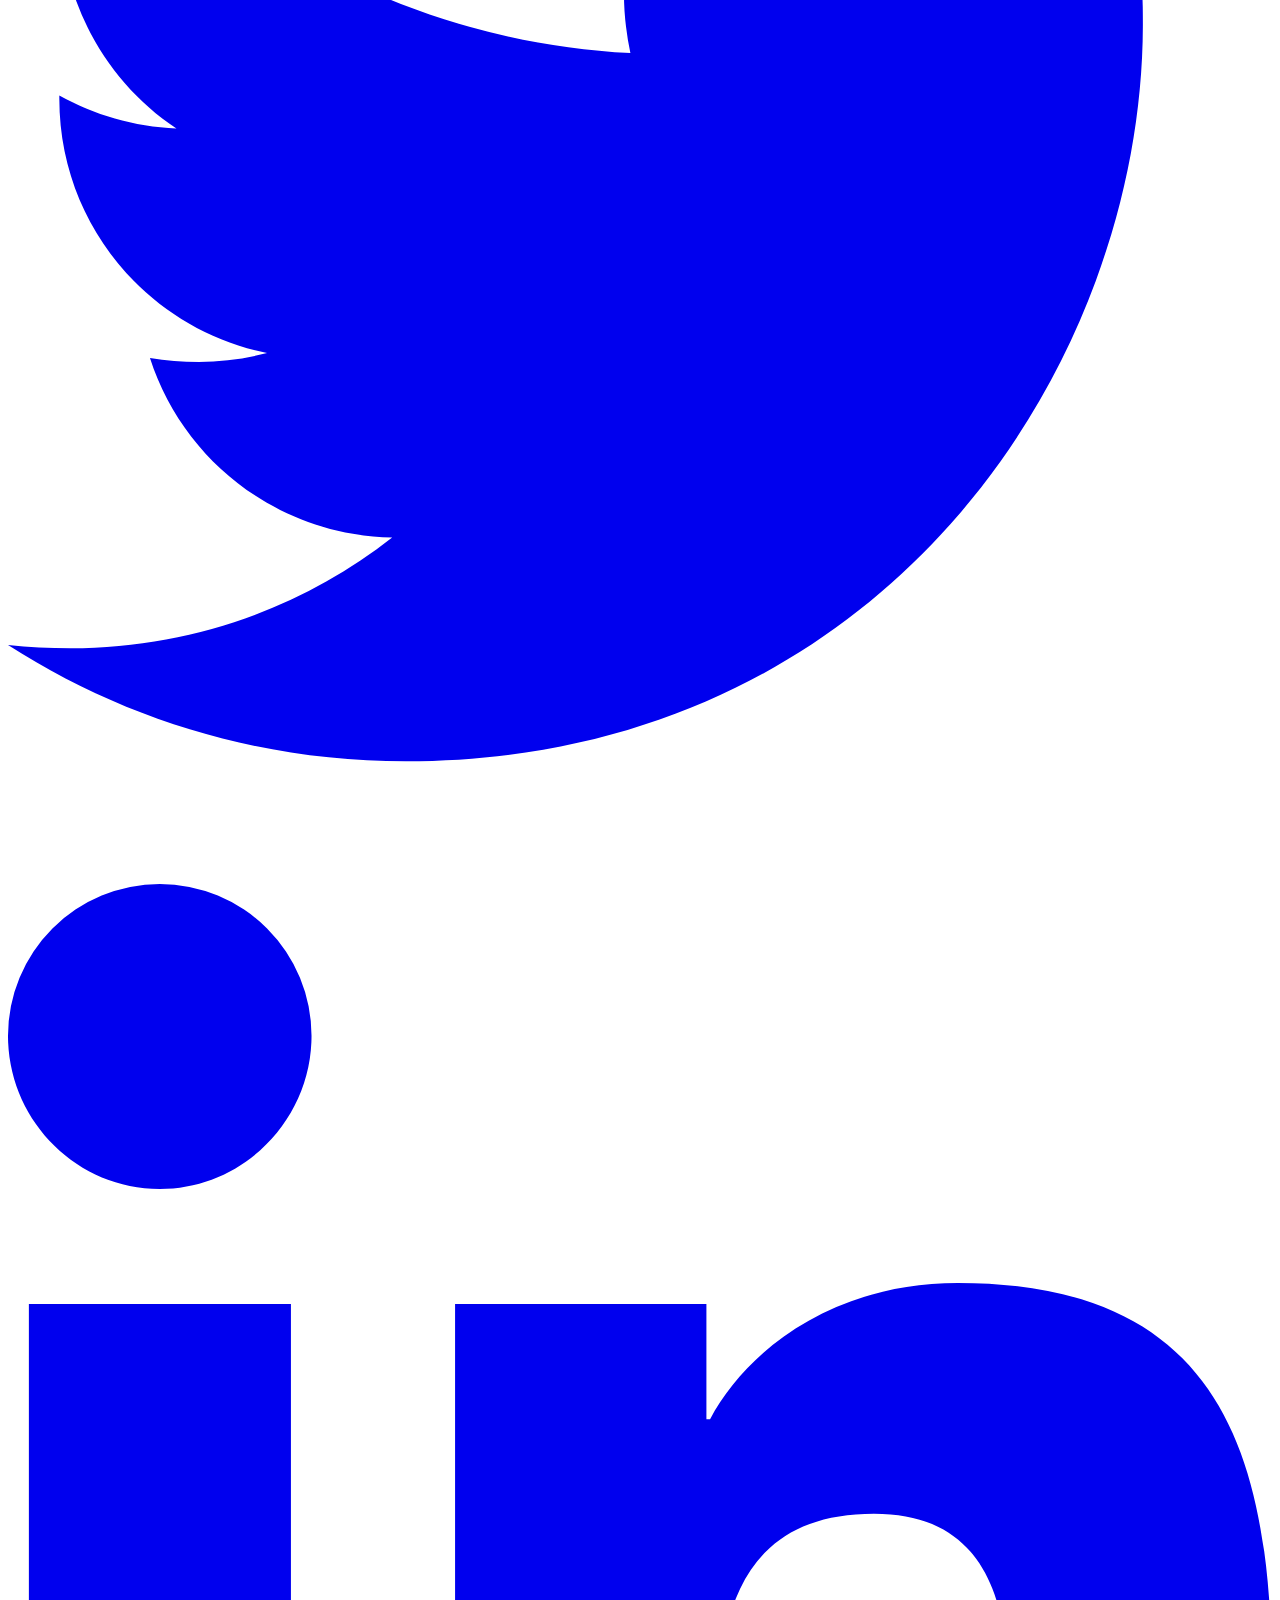
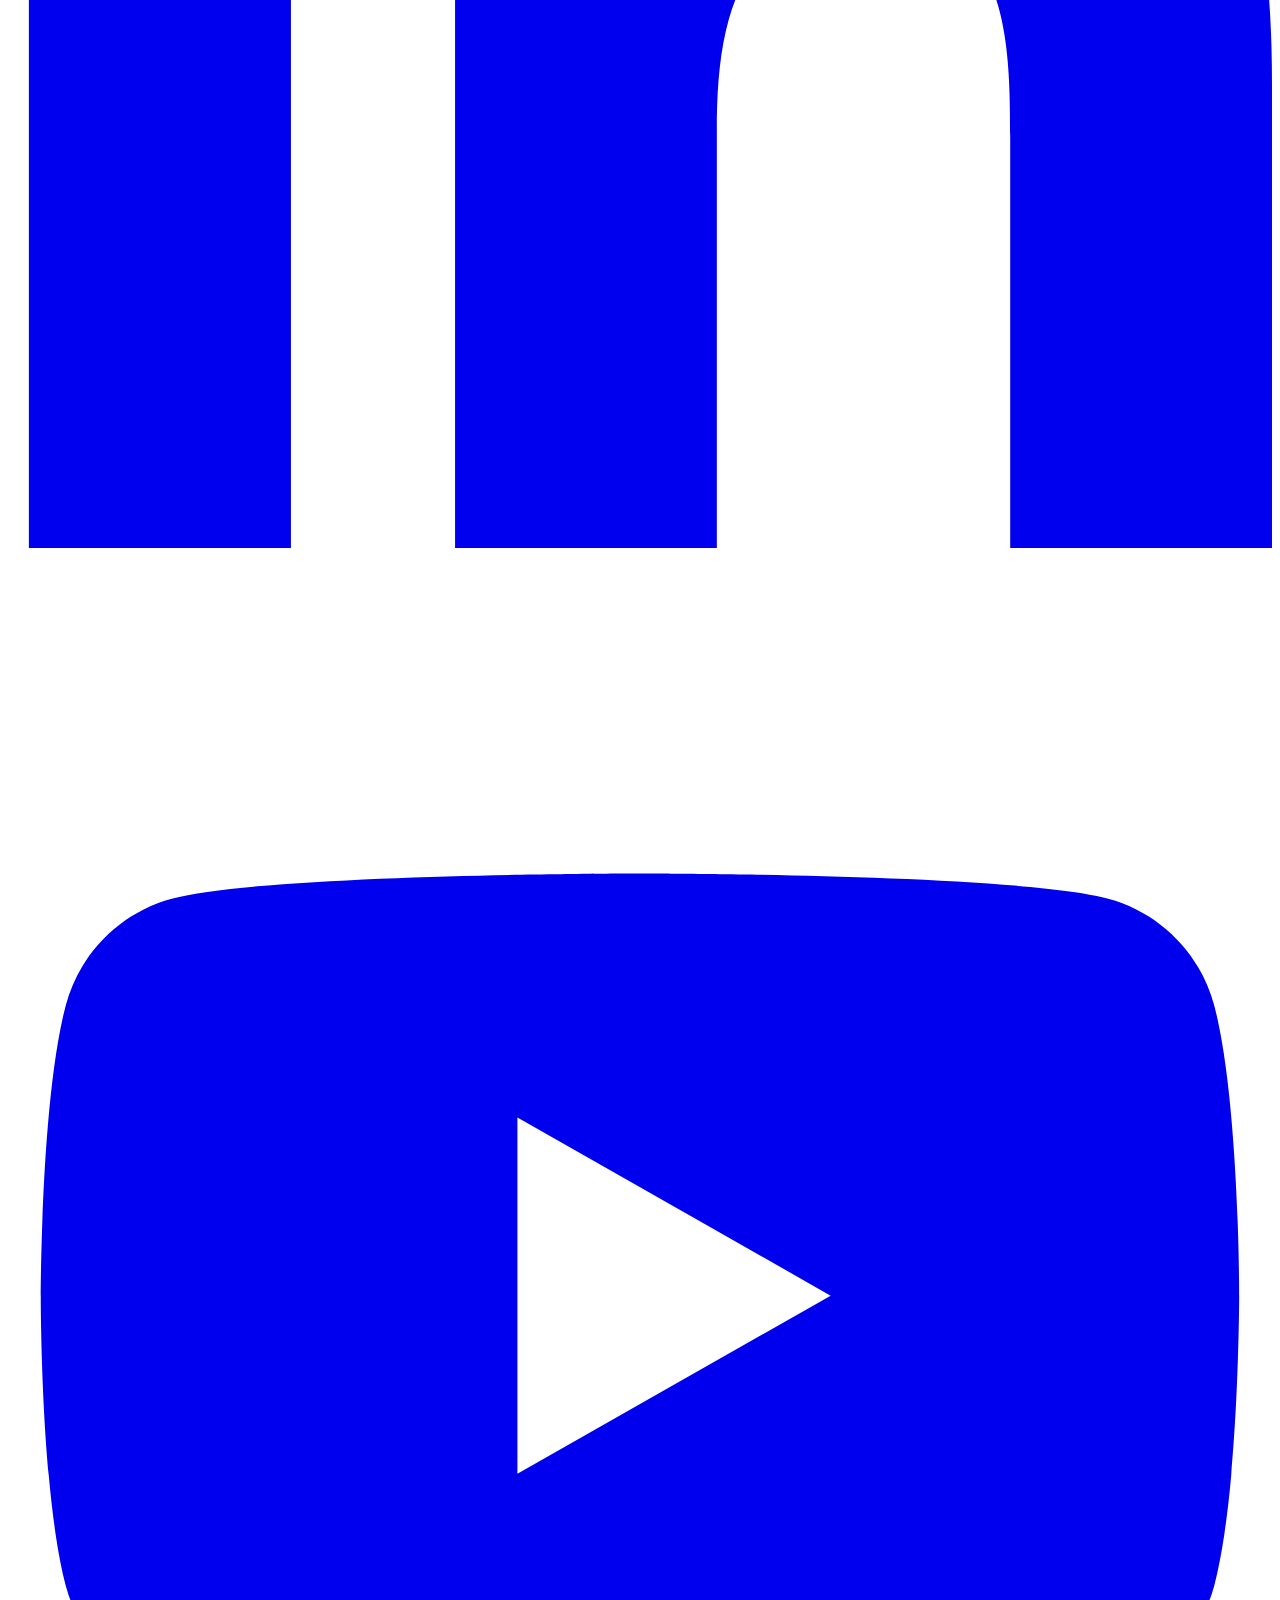
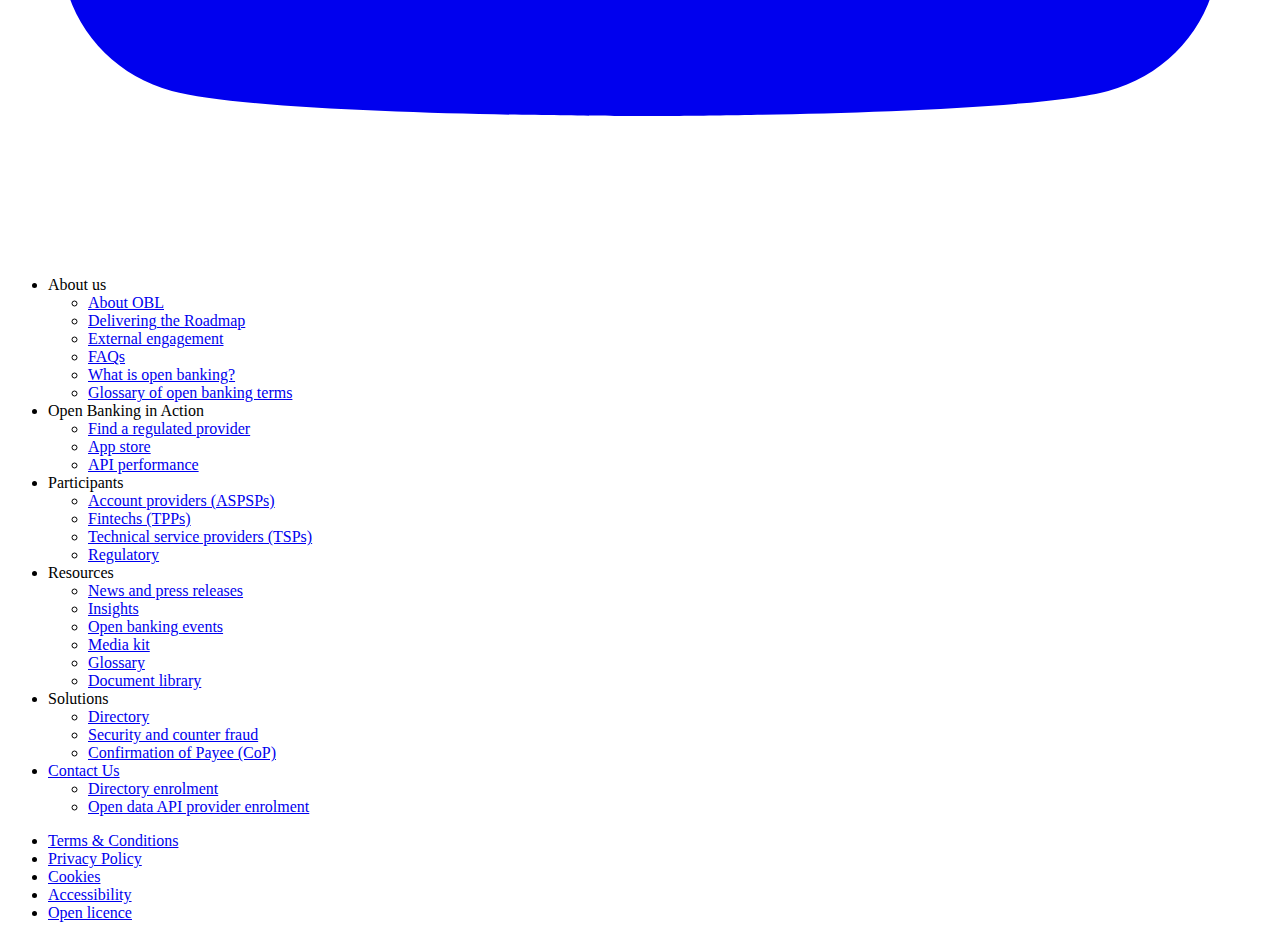
==== commit c20a3f17: "footer and menu updates" ====
--- a/index.html
+++ b/index.html
@@ -9,27 +9,27 @@
   <link rel="icon" type="image/png" sizes="16x16" href="/opendata-api-docs-pub/assets/img/icons/favicon-16x16.png">
   <link rel="shortcut icon" href="/opendata-api-docs-pub/assets/img/icons/favicon.ico">
     
-    <link rel="preload" href="/opendata-api-docs-pub/assets/css/0.styles.8f5c5d49.css" as="style"><link rel="preload" href="/opendata-api-docs-pub/assets/js/app.ee66e891.js" as="script"><link rel="preload" href="/opendata-api-docs-pub/assets/js/2.6269b262.js" as="script"><link rel="preload" href="/opendata-api-docs-pub/assets/js/11.ef8813cf.js" as="script"><link rel="prefetch" href="/opendata-api-docs-pub/assets/js/10.b0235075.js"><link rel="prefetch" href="/opendata-api-docs-pub/assets/js/12.88f55a1c.js"><link rel="prefetch" href="/opendata-api-docs-pub/assets/js/13.ee1dca0b.js"><link rel="prefetch" href="/opendata-api-docs-pub/assets/js/3.48ac216d.js"><link rel="prefetch" href="/opendata-api-docs-pub/assets/js/4.82268f82.js"><link rel="prefetch" href="/opendata-api-docs-pub/assets/js/5.35c38599.js"><link rel="prefetch" href="/opendata-api-docs-pub/assets/js/6.eee145df.js"><link rel="prefetch" href="/opendata-api-docs-pub/assets/js/7.abdadb14.js"><link rel="prefetch" href="/opendata-api-docs-pub/assets/js/8.beacc9d4.js"><link rel="prefetch" href="/opendata-api-docs-pub/assets/js/9.d66b786c.js">
+    <link rel="preload" href="/opendata-api-docs-pub/assets/css/0.styles.8f5c5d49.css" as="style"><link rel="preload" href="/opendata-api-docs-pub/assets/js/app.1fe0e6d2.js" as="script"><link rel="preload" href="/opendata-api-docs-pub/assets/js/2.e340cc06.js" as="script"><link rel="preload" href="/opendata-api-docs-pub/assets/js/11.ef8813cf.js" as="script"><link rel="prefetch" href="/opendata-api-docs-pub/assets/js/10.b0235075.js"><link rel="prefetch" href="/opendata-api-docs-pub/assets/js/12.f1b2fc99.js"><link rel="prefetch" href="/opendata-api-docs-pub/assets/js/13.ee1dca0b.js"><link rel="prefetch" href="/opendata-api-docs-pub/assets/js/3.238dc19f.js"><link rel="prefetch" href="/opendata-api-docs-pub/assets/js/4.d3a08844.js"><link rel="prefetch" href="/opendata-api-docs-pub/assets/js/5.35c38599.js"><link rel="prefetch" href="/opendata-api-docs-pub/assets/js/6.d6cfc433.js"><link rel="prefetch" href="/opendata-api-docs-pub/assets/js/7.abdadb14.js"><link rel="prefetch" href="/opendata-api-docs-pub/assets/js/8.d65f59c4.js"><link rel="prefetch" href="/opendata-api-docs-pub/assets/js/9.d66b786c.js">
     <link rel="stylesheet" href="/opendata-api-docs-pub/assets/css/0.styles.8f5c5d49.css">
   </head>
   <body>
-    <div id="app" data-server-rendered="true"><div class="theme-container"><header class="navbar"><div class="socket"><div class="container"><div class="search-button"><svg width="14px" height="14px" viewBox="0 0 14 14" version="1.1" xmlns="http://www.w3.org/2000/svg" xmlns:xlink="http://www.w3.org/1999/xlink"><title>icon_search</title> <g id="🎨-Design" stroke="none" stroke-width="1" fill="none" fill-rule="evenodd"><g id="T#4---Generic-Content" transform="translate(-1254.000000, -11.000000)" fill="currentColor" fill-rule="nonzero" stroke="currentColor" stroke-width="0.4"><g id="Secondary-Nav"><path d="M1263.76363,19.8996461 L1266.82154,22.9581266 C1267.05943,23.1960632 1267.06021,23.5810599 1266.81955,23.8217632 C1266.58056,24.0608 1266.18963,24.0573595 1265.95607,23.8237552 L1262.89817,20.7652747 C1260.97752,22.2603077 1258.19934,22.1249657 1256.43395,20.3592489 C1254.52202,18.4469551 1254.52202,15.3465142 1256.43395,13.4342204 C1258.34589,11.5219265 1261.44575,11.5219265 1263.35768,13.4342204 C1265.12307,15.1999372 1265.25838,17.9786391 1263.76363,19.8996461 L1263.76363,19.8996461 Z M1262.49222,19.4936204 C1263.92617,18.0594 1263.92617,15.7340693 1262.49222,14.2998489 C1261.05826,12.8656286 1258.73337,12.8656286 1257.29942,14.2998489 C1255.86547,15.7340693 1255.86547,18.0594 1257.29942,19.4936204 C1258.73337,20.9278407 1261.05826,20.9278407 1262.49222,19.4936204 Z" id="icon_search"></path></g></g></g></svg> <span>Search</span></div></div></div> <div class="navbar-wrapper container"><a href="/opendata-api-docs-pub/" class="home-link router-link-exact-active router-link-active"><img src="/opendata-api-docs-pub/assets/img/open-banking-logo.svg" alt="" class="logo"> <!----></a> <div class="sidebar-button"><svg xmlns="http://www.w3.org/2000/svg" aria-hidden="true" role="img" viewBox="0 0 448 512" class="icon"><path fill="currentColor" d="M436 124H12c-6.627 0-12-5.373-12-12V80c0-6.627 5.373-12 12-12h424c6.627 0 12 5.373 12 12v32c0 6.627-5.373 12-12 12zm0 160H12c-6.627 0-12-5.373-12-12v-32c0-6.627 5.373-12 12-12h424c6.627 0 12 5.373 12 12v32c0 6.627-5.373 12-12 12zm0 160H12c-6.627 0-12-5.373-12-12v-32c0-6.627 5.373-12 12-12h424c6.627 0 12 5.373 12 12v32c0 6.627-5.373 12-12 12z"></path></svg></div> <div class="links"><nav class="nav-links can-hide"><div class="nav-item"><div class="dropdown-wrapper"><a class="dropdown-title"><span class="title">Get Started</span> <span class="arrow right"></span></a> <ul class="nav-dropdown" style="display:none;"><li class="dropdown-description"><div class="dropdown-description__title">Get Started</div> <div class="dropdown-description__description">Here are some of the underlying principles, assets and resources to give you a headstart working with the Standard.</div> <a href="[object Object]" target="_blank" class="dropdown-description__link"><span>Find out more</span> <svg width="8px" height="14px" viewBox="0 0 8 14" version="1.1" xmlns="http://www.w3.org/2000/svg" xmlns:xlink="http://www.w3.org/1999/xlink"><title>ico_chevron</title> <g stroke="none" stroke-width="1" fill="none" fill-rule="evenodd"><g transform="translate(-788.000000, -1329.000000)" fill="#00A5B7" fill-rule="nonzero"><polygon transform="translate(792.000000, 1336.000000) rotate(-90.000000) translate(-792.000000, -1336.000000)" points="798.5 1333.45455 792 1340 785.5 1333.45455 786.944444 1332 792 1337.09091 797.055556 1332"></polygon></g></g></svg></a></li> <li class="dropdown-item"><h4>
-          Using the Standard
-          <svg width="10px" height="6px" viewBox="0 0 10 6" version="1.1" xmlns="http://www.w3.org/2000/svg" xmlns:xlink="http://www.w3.org/1999/xlink"><title>Combined Shape</title> <g id="Design" stroke="none" stroke-width="1" fill="none" fill-rule="evenodd"><g id="T#01---Homepage---Navigation" transform="translate(-600.000000, -71.000000)" fill="#101289"><g id="About-Us" transform="translate(553.000000, 65.218476)"><path d="M50.5,4 L50.5,8.5 L55,8.5 L55,10 L49,10 L49,4 L50.5,4 Z" id="Combined-Shape" transform="translate(52.000000, 7.000000) rotate(-45.000000) translate(-52.000000, -7.000000) "></path></g></g></g></svg></h4> <ul class="dropdown-subitem-wrapper"><li class="dropdown-subitem"><a href="https://standards.openbanking.org.uk/guidance-when-implementing-the-standard/" target="_blank" rel="noopener noreferrer" class="nav-link external">
+    <div id="app" data-server-rendered="true"><div class="theme-container"><header class="navbar"><div class="socket"><div class="container"><div class="search-button"><svg width="14px" height="14px" viewBox="0 0 14 14" version="1.1" xmlns="http://www.w3.org/2000/svg" xmlns:xlink="http://www.w3.org/1999/xlink"><title>icon_search</title> <g id="🎨-Design" stroke="none" stroke-width="1" fill="none" fill-rule="evenodd"><g id="T#4---Generic-Content" transform="translate(-1254.000000, -11.000000)" fill="currentColor" fill-rule="nonzero" stroke="currentColor" stroke-width="0.4"><g id="Secondary-Nav"><path d="M1263.76363,19.8996461 L1266.82154,22.9581266 C1267.05943,23.1960632 1267.06021,23.5810599 1266.81955,23.8217632 C1266.58056,24.0608 1266.18963,24.0573595 1265.95607,23.8237552 L1262.89817,20.7652747 C1260.97752,22.2603077 1258.19934,22.1249657 1256.43395,20.3592489 C1254.52202,18.4469551 1254.52202,15.3465142 1256.43395,13.4342204 C1258.34589,11.5219265 1261.44575,11.5219265 1263.35768,13.4342204 C1265.12307,15.1999372 1265.25838,17.9786391 1263.76363,19.8996461 L1263.76363,19.8996461 Z M1262.49222,19.4936204 C1263.92617,18.0594 1263.92617,15.7340693 1262.49222,14.2998489 C1261.05826,12.8656286 1258.73337,12.8656286 1257.29942,14.2998489 C1255.86547,15.7340693 1255.86547,18.0594 1257.29942,19.4936204 C1258.73337,20.9278407 1261.05826,20.9278407 1262.49222,19.4936204 Z" id="icon_search"></path></g></g></g></svg> <span>Search</span></div></div></div> <div class="navbar-wrapper container"><a href="/opendata-api-docs-pub/" class="home-link router-link-exact-active router-link-active"><img src="/opendata-api-docs-pub/assets/img/open-banking-logo.svg" alt="" class="logo"> <!----></a> <div class="sidebar-button"><svg xmlns="http://www.w3.org/2000/svg" aria-hidden="true" role="img" viewBox="0 0 448 512" class="icon"><path fill="currentColor" d="M436 124H12c-6.627 0-12-5.373-12-12V80c0-6.627 5.373-12 12-12h424c6.627 0 12 5.373 12 12v32c0 6.627-5.373 12-12 12zm0 160H12c-6.627 0-12-5.373-12-12v-32c0-6.627 5.373-12 12-12h424c6.627 0 12 5.373 12 12v32c0 6.627-5.373 12-12 12zm0 160H12c-6.627 0-12-5.373-12-12v-32c0-6.627 5.373-12 12-12h424c6.627 0 12 5.373 12 12v32c0 6.627-5.373 12-12 12z"></path></svg></div> <div class="links"><nav class="nav-links can-hide"><div class="nav-item"><div class="dropdown-wrapper"><a href="https://standards.openbanking.org.uk/get-started/" target="_blank" class="dropdown-title"><span class="title">Get Started</span> <span class="arrow right"></span></a> <ul class="nav-dropdown" style="display:none;"><li class="dropdown-description"><div class="dropdown-description__title">Get Started</div> <div class="dropdown-description__description">Here are some of the underlying principles, assets and resources to give you a headstart working with the Standard.</div> <a href="https://standards.openbanking.org.uk/get-started/" target="_blank" class="dropdown-description__link"><span>Find out more</span> <svg width="8px" height="14px" viewBox="0 0 8 14" version="1.1" xmlns="http://www.w3.org/2000/svg" xmlns:xlink="http://www.w3.org/1999/xlink"><title>ico_chevron</title> <g stroke="none" stroke-width="1" fill="none" fill-rule="evenodd"><g transform="translate(-788.000000, -1329.000000)" fill="#00A5B7" fill-rule="nonzero"><polygon transform="translate(792.000000, 1336.000000) rotate(-90.000000) translate(-792.000000, -1336.000000)" points="798.5 1333.45455 792 1340 785.5 1333.45455 786.944444 1332 792 1337.09091 797.055556 1332"></polygon></g></g></svg></a></li> <li href="https://standards.openbanking.org.uk/get-started/" class="dropdown-item"><a href="https://standards.openbanking.org.uk/guidance-when-implementing-the-standard/" target="_blank" style="padding:0;"><h4>
+            Using the Standard
+            <svg width="10px" height="6px" viewBox="0 0 10 6" version="1.1" xmlns="http://www.w3.org/2000/svg" xmlns:xlink="http://www.w3.org/1999/xlink"><title>Combined Shape</title> <g id="Design" stroke="none" stroke-width="1" fill="none" fill-rule="evenodd"><g id="T#01---Homepage---Navigation" transform="translate(-600.000000, -71.000000)" fill="#101289"><g id="About-Us" transform="translate(553.000000, 65.218476)"><path d="M50.5,4 L50.5,8.5 L55,8.5 L55,10 L49,10 L49,4 L50.5,4 Z" id="Combined-Shape" transform="translate(52.000000, 7.000000) rotate(-45.000000) translate(-52.000000, -7.000000) "></path></g></g></g></svg></h4></a> <ul class="dropdown-subitem-wrapper"><li class="dropdown-subitem"><a href="https://standards.openbanking.org.uk/guidance-when-implementing-the-standard/" target="_blank" rel="noopener noreferrer" class="nav-link external">
   Reading the Standard
   <svg xmlns="http://www.w3.org/2000/svg" aria-hidden="true" x="0px" y="0px" viewBox="0 0 100 100" width="15" height="15" class="icon outbound"><path fill="currentColor" d="M18.8,85.1h56l0,0c2.2,0,4-1.8,4-4v-32h-8v28h-48v-48h28v-8h-32l0,0c-2.2,0-4,1.8-4,4v56C14.8,83.3,16.6,85.1,18.8,85.1z"></path> <polygon fill="currentColor" points="45.7,48.7 51.3,54.3 77.2,28.5 77.2,37.2 85.2,37.2 85.2,14.9 62.8,14.9 62.8,22.9 71.5,22.9"></polygon></svg></a></li><li class="dropdown-subitem"><a href="https://standards.openbanking.org.uk/customer-experience-guidelines/appendices/common-terminology/v3-1-9/" target="_blank" rel="noopener noreferrer" class="nav-link external">
   Common Language
-  <svg xmlns="http://www.w3.org/2000/svg" aria-hidden="true" x="0px" y="0px" viewBox="0 0 100 100" width="15" height="15" class="icon outbound"><path fill="currentColor" d="M18.8,85.1h56l0,0c2.2,0,4-1.8,4-4v-32h-8v28h-48v-48h28v-8h-32l0,0c-2.2,0-4,1.8-4,4v56C14.8,83.3,16.6,85.1,18.8,85.1z"></path> <polygon fill="currentColor" points="45.7,48.7 51.3,54.3 77.2,28.5 77.2,37.2 85.2,37.2 85.2,14.9 62.8,14.9 62.8,22.9 71.5,22.9"></polygon></svg></a></li></ul></li><li class="dropdown-item"><h4>
-          Propositions
-          <svg width="10px" height="6px" viewBox="0 0 10 6" version="1.1" xmlns="http://www.w3.org/2000/svg" xmlns:xlink="http://www.w3.org/1999/xlink"><title>Combined Shape</title> <g id="Design" stroke="none" stroke-width="1" fill="none" fill-rule="evenodd"><g id="T#01---Homepage---Navigation" transform="translate(-600.000000, -71.000000)" fill="#101289"><g id="About-Us" transform="translate(553.000000, 65.218476)"><path d="M50.5,4 L50.5,8.5 L55,8.5 L55,10 L49,10 L49,4 L50.5,4 Z" id="Combined-Shape" transform="translate(52.000000, 7.000000) rotate(-45.000000) translate(-52.000000, -7.000000) "></path></g></g></g></svg></h4> <ul class="dropdown-subitem-wrapper"><li class="dropdown-subitem"><a href="https://openbanking.atlassian.net/wiki/spaces/DZ/pages/1120207073/Propositions" target="_blank" rel="noopener noreferrer" class="nav-link external">
+  <svg xmlns="http://www.w3.org/2000/svg" aria-hidden="true" x="0px" y="0px" viewBox="0 0 100 100" width="15" height="15" class="icon outbound"><path fill="currentColor" d="M18.8,85.1h56l0,0c2.2,0,4-1.8,4-4v-32h-8v28h-48v-48h28v-8h-32l0,0c-2.2,0-4,1.8-4,4v56C14.8,83.3,16.6,85.1,18.8,85.1z"></path> <polygon fill="currentColor" points="45.7,48.7 51.3,54.3 77.2,28.5 77.2,37.2 85.2,37.2 85.2,14.9 62.8,14.9 62.8,22.9 71.5,22.9"></polygon></svg></a></li></ul></li><li href="https://standards.openbanking.org.uk/get-started/" class="dropdown-item"><a href="https://standards.openbanking.org.uk/get-started/propositions" target="_blank" style="padding:0;"><h4>
+            Propositions
+            <svg width="10px" height="6px" viewBox="0 0 10 6" version="1.1" xmlns="http://www.w3.org/2000/svg" xmlns:xlink="http://www.w3.org/1999/xlink"><title>Combined Shape</title> <g id="Design" stroke="none" stroke-width="1" fill="none" fill-rule="evenodd"><g id="T#01---Homepage---Navigation" transform="translate(-600.000000, -71.000000)" fill="#101289"><g id="About-Us" transform="translate(553.000000, 65.218476)"><path d="M50.5,4 L50.5,8.5 L55,8.5 L55,10 L49,10 L49,4 L50.5,4 Z" id="Combined-Shape" transform="translate(52.000000, 7.000000) rotate(-45.000000) translate(-52.000000, -7.000000) "></path></g></g></g></svg></h4></a> <ul class="dropdown-subitem-wrapper"><li class="dropdown-subitem"><a href="https://standards.openbanking.org.uk/get-started/propositions#corep" target="_blank" rel="noopener noreferrer" class="nav-link external">
   Core Propositions
-  <svg xmlns="http://www.w3.org/2000/svg" aria-hidden="true" x="0px" y="0px" viewBox="0 0 100 100" width="15" height="15" class="icon outbound"><path fill="currentColor" d="M18.8,85.1h56l0,0c2.2,0,4-1.8,4-4v-32h-8v28h-48v-48h28v-8h-32l0,0c-2.2,0-4,1.8-4,4v56C14.8,83.3,16.6,85.1,18.8,85.1z"></path> <polygon fill="currentColor" points="45.7,48.7 51.3,54.3 77.2,28.5 77.2,37.2 85.2,37.2 85.2,14.9 62.8,14.9 62.8,22.9 71.5,22.9"></polygon></svg></a></li><li class="dropdown-subitem"><a href="https://openbanking.atlassian.net/wiki/spaces/DZ/pages/1939243099/Proposition+-+Variable+Recurring+Payments+VRPs" target="_blank" rel="noopener noreferrer" class="nav-link external">
-  Variable Recurring Payments
-  <svg xmlns="http://www.w3.org/2000/svg" aria-hidden="true" x="0px" y="0px" viewBox="0 0 100 100" width="15" height="15" class="icon outbound"><path fill="currentColor" d="M18.8,85.1h56l0,0c2.2,0,4-1.8,4-4v-32h-8v28h-48v-48h28v-8h-32l0,0c-2.2,0-4,1.8-4,4v56C14.8,83.3,16.6,85.1,18.8,85.1z"></path> <polygon fill="currentColor" points="45.7,48.7 51.3,54.3 77.2,28.5 77.2,37.2 85.2,37.2 85.2,14.9 62.8,14.9 62.8,22.9 71.5,22.9"></polygon></svg></a></li><li class="dropdown-subitem"><a href="https://openbanking.atlassian.net/wiki/spaces/DZ/pages/1163952382/Options+paper+-+reducing+the+negative+impact+of+90+days+re-authentication" target="_blank" rel="noopener noreferrer" class="nav-link external">
-  Premium API
-  <svg xmlns="http://www.w3.org/2000/svg" aria-hidden="true" x="0px" y="0px" viewBox="0 0 100 100" width="15" height="15" class="icon outbound"><path fill="currentColor" d="M18.8,85.1h56l0,0c2.2,0,4-1.8,4-4v-32h-8v28h-48v-48h28v-8h-32l0,0c-2.2,0-4,1.8-4,4v56C14.8,83.3,16.6,85.1,18.8,85.1z"></path> <polygon fill="currentColor" points="45.7,48.7 51.3,54.3 77.2,28.5 77.2,37.2 85.2,37.2 85.2,14.9 62.8,14.9 62.8,22.9 71.5,22.9"></polygon></svg></a></li></ul></li></ul></div></div><div class="nav-item"><div class="dropdown-wrapper"><a class="dropdown-title"><span class="title">Specifications</span> <span class="arrow right"></span></a> <ul class="nav-dropdown" style="display:none;"><li class="dropdown-description"><div class="dropdown-description__title">Specifications</div> <div class="dropdown-description__description">Our specifications consist of technical documentation, usage examples and swagger files.</div> <a href="[object Object]" target="_blank" class="dropdown-description__link"><span>Find out more</span> <svg width="8px" height="14px" viewBox="0 0 8 14" version="1.1" xmlns="http://www.w3.org/2000/svg" xmlns:xlink="http://www.w3.org/1999/xlink"><title>ico_chevron</title> <g stroke="none" stroke-width="1" fill="none" fill-rule="evenodd"><g transform="translate(-788.000000, -1329.000000)" fill="#00A5B7" fill-rule="nonzero"><polygon transform="translate(792.000000, 1336.000000) rotate(-90.000000) translate(-792.000000, -1336.000000)" points="798.5 1333.45455 792 1340 785.5 1333.45455 786.944444 1332 792 1337.09091 797.055556 1332"></polygon></g></g></svg></a></li> <li class="dropdown-item"><h4>
-          API Specifications
-          <svg width="10px" height="6px" viewBox="0 0 10 6" version="1.1" xmlns="http://www.w3.org/2000/svg" xmlns:xlink="http://www.w3.org/1999/xlink"><title>Combined Shape</title> <g id="Design" stroke="none" stroke-width="1" fill="none" fill-rule="evenodd"><g id="T#01---Homepage---Navigation" transform="translate(-600.000000, -71.000000)" fill="#101289"><g id="About-Us" transform="translate(553.000000, 65.218476)"><path d="M50.5,4 L50.5,8.5 L55,8.5 L55,10 L49,10 L49,4 L50.5,4 Z" id="Combined-Shape" transform="translate(52.000000, 7.000000) rotate(-45.000000) translate(-52.000000, -7.000000) "></path></g></g></g></svg></h4> <ul class="dropdown-subitem-wrapper"><li class="dropdown-subitem"><a href="https://openbankinguk.github.io/read-write-api-site3/v3.1.10/profiles/read-write-data-api-profile.html" target="_blank" rel="noopener noreferrer" class="nav-link external">
+  <svg xmlns="http://www.w3.org/2000/svg" aria-hidden="true" x="0px" y="0px" viewBox="0 0 100 100" width="15" height="15" class="icon outbound"><path fill="currentColor" d="M18.8,85.1h56l0,0c2.2,0,4-1.8,4-4v-32h-8v28h-48v-48h28v-8h-32l0,0c-2.2,0-4,1.8-4,4v56C14.8,83.3,16.6,85.1,18.8,85.1z"></path> <polygon fill="currentColor" points="45.7,48.7 51.3,54.3 77.2,28.5 77.2,37.2 85.2,37.2 85.2,14.9 62.8,14.9 62.8,22.9 71.5,22.9"></polygon></svg></a></li><li class="dropdown-subitem"><a href="https://standards.openbanking.org.uk/get-started/propositions#premiumapis" target="_blank" rel="noopener noreferrer" class="nav-link external">
+  Premium APIs
+  <svg xmlns="http://www.w3.org/2000/svg" aria-hidden="true" x="0px" y="0px" viewBox="0 0 100 100" width="15" height="15" class="icon outbound"><path fill="currentColor" d="M18.8,85.1h56l0,0c2.2,0,4-1.8,4-4v-32h-8v28h-48v-48h28v-8h-32l0,0c-2.2,0-4,1.8-4,4v56C14.8,83.3,16.6,85.1,18.8,85.1z"></path> <polygon fill="currentColor" points="45.7,48.7 51.3,54.3 77.2,28.5 77.2,37.2 85.2,37.2 85.2,14.9 62.8,14.9 62.8,22.9 71.5,22.9"></polygon></svg></a></li><li class="dropdown-subitem"><a href="https://standards.openbanking.org.uk/get-started/propositions#pothers/" target="_blank" rel="noopener noreferrer" class="nav-link external">
+  Others
+  <svg xmlns="http://www.w3.org/2000/svg" aria-hidden="true" x="0px" y="0px" viewBox="0 0 100 100" width="15" height="15" class="icon outbound"><path fill="currentColor" d="M18.8,85.1h56l0,0c2.2,0,4-1.8,4-4v-32h-8v28h-48v-48h28v-8h-32l0,0c-2.2,0-4,1.8-4,4v56C14.8,83.3,16.6,85.1,18.8,85.1z"></path> <polygon fill="currentColor" points="45.7,48.7 51.3,54.3 77.2,28.5 77.2,37.2 85.2,37.2 85.2,14.9 62.8,14.9 62.8,22.9 71.5,22.9"></polygon></svg></a></li></ul></li></ul></div></div><div class="nav-item"><div class="dropdown-wrapper"><a href="https://standards.openbanking.org.uk/specifications/" target="_blank" class="dropdown-title"><span class="title">Specifications</span> <span class="arrow right"></span></a> <ul class="nav-dropdown" style="display:none;"><li class="dropdown-description"><div class="dropdown-description__title">Specifications</div> <div class="dropdown-description__description">Our specifications consist of technical documentation, usage examples and swagger files.</div> <a href="https://standards.openbanking.org.uk/specifications/" target="_blank" class="dropdown-description__link"><span>Find out more</span> <svg width="8px" height="14px" viewBox="0 0 8 14" version="1.1" xmlns="http://www.w3.org/2000/svg" xmlns:xlink="http://www.w3.org/1999/xlink"><title>ico_chevron</title> <g stroke="none" stroke-width="1" fill="none" fill-rule="evenodd"><g transform="translate(-788.000000, -1329.000000)" fill="#00A5B7" fill-rule="nonzero"><polygon transform="translate(792.000000, 1336.000000) rotate(-90.000000) translate(-792.000000, -1336.000000)" points="798.5 1333.45455 792 1340 785.5 1333.45455 786.944444 1332 792 1337.09091 797.055556 1332"></polygon></g></g></svg></a></li> <li href="https://standards.openbanking.org.uk/specifications/" class="dropdown-item"><a href="https://standards.openbanking.org.uk/api-specifications/v3-1-10/" target="_blank" style="padding:0;"><h4>
+            API Specifications
+            <svg width="10px" height="6px" viewBox="0 0 10 6" version="1.1" xmlns="http://www.w3.org/2000/svg" xmlns:xlink="http://www.w3.org/1999/xlink"><title>Combined Shape</title> <g id="Design" stroke="none" stroke-width="1" fill="none" fill-rule="evenodd"><g id="T#01---Homepage---Navigation" transform="translate(-600.000000, -71.000000)" fill="#101289"><g id="About-Us" transform="translate(553.000000, 65.218476)"><path d="M50.5,4 L50.5,8.5 L55,8.5 L55,10 L49,10 L49,4 L50.5,4 Z" id="Combined-Shape" transform="translate(52.000000, 7.000000) rotate(-45.000000) translate(-52.000000, -7.000000) "></path></g></g></g></svg></h4></a> <ul class="dropdown-subitem-wrapper"><li class="dropdown-subitem"><a href="https://openbankinguk.github.io/read-write-api-site3/v3.1.10/profiles/read-write-data-api-profile.html" target="_blank" rel="noopener noreferrer" class="nav-link external">
   Read/Write API Specifications
   <svg xmlns="http://www.w3.org/2000/svg" aria-hidden="true" x="0px" y="0px" viewBox="0 0 100 100" width="15" height="15" class="icon outbound"><path fill="currentColor" d="M18.8,85.1h56l0,0c2.2,0,4-1.8,4-4v-32h-8v28h-48v-48h28v-8h-32l0,0c-2.2,0-4,1.8-4,4v56C14.8,83.3,16.6,85.1,18.8,85.1z"></path> <polygon fill="currentColor" points="45.7,48.7 51.3,54.3 77.2,28.5 77.2,37.2 85.2,37.2 85.2,14.9 62.8,14.9 62.8,22.9 71.5,22.9"></polygon></svg></a></li><li class="dropdown-subitem"><a href="https://openbankinguk.github.io/opendata-api-docs-pub/" target="_blank" rel="noopener noreferrer" class="nav-link external">
   Open Data API Specifications
@@ -41,15 +41,15 @@
   MI Reporting / ASPSP
   <svg xmlns="http://www.w3.org/2000/svg" aria-hidden="true" x="0px" y="0px" viewBox="0 0 100 100" width="15" height="15" class="icon outbound"><path fill="currentColor" d="M18.8,85.1h56l0,0c2.2,0,4-1.8,4-4v-32h-8v28h-48v-48h28v-8h-32l0,0c-2.2,0-4,1.8-4,4v56C14.8,83.3,16.6,85.1,18.8,85.1z"></path> <polygon fill="currentColor" points="45.7,48.7 51.3,54.3 77.2,28.5 77.2,37.2 85.2,37.2 85.2,14.9 62.8,14.9 62.8,22.9 71.5,22.9"></polygon></svg></a></li><li class="dropdown-subitem"><a href="https://openbankinguk.github.io/mi-docs-pub/v3.1.10-TPP/logical-data-dictionary.html" target="_blank" rel="noopener noreferrer" class="nav-link external">
   MI Reporting / TPP
-  <svg xmlns="http://www.w3.org/2000/svg" aria-hidden="true" x="0px" y="0px" viewBox="0 0 100 100" width="15" height="15" class="icon outbound"><path fill="currentColor" d="M18.8,85.1h56l0,0c2.2,0,4-1.8,4-4v-32h-8v28h-48v-48h28v-8h-32l0,0c-2.2,0-4,1.8-4,4v56C14.8,83.3,16.6,85.1,18.8,85.1z"></path> <polygon fill="currentColor" points="45.7,48.7 51.3,54.3 77.2,28.5 77.2,37.2 85.2,37.2 85.2,14.9 62.8,14.9 62.8,22.9 71.5,22.9"></polygon></svg></a></li></ul></li><li class="dropdown-item"><h4>
-          Security Profiles
-          <svg width="10px" height="6px" viewBox="0 0 10 6" version="1.1" xmlns="http://www.w3.org/2000/svg" xmlns:xlink="http://www.w3.org/1999/xlink"><title>Combined Shape</title> <g id="Design" stroke="none" stroke-width="1" fill="none" fill-rule="evenodd"><g id="T#01---Homepage---Navigation" transform="translate(-600.000000, -71.000000)" fill="#101289"><g id="About-Us" transform="translate(553.000000, 65.218476)"><path d="M50.5,4 L50.5,8.5 L55,8.5 L55,10 L49,10 L49,4 L50.5,4 Z" id="Combined-Shape" transform="translate(52.000000, 7.000000) rotate(-45.000000) translate(-52.000000, -7.000000) "></path></g></g></g></svg></h4> <ul class="dropdown-subitem-wrapper"><li class="dropdown-subitem"><a href="https://openid.net/specs/openid-financial-api-part-2-wd-06.html" target="_blank" rel="noopener noreferrer" class="nav-link external">
+  <svg xmlns="http://www.w3.org/2000/svg" aria-hidden="true" x="0px" y="0px" viewBox="0 0 100 100" width="15" height="15" class="icon outbound"><path fill="currentColor" d="M18.8,85.1h56l0,0c2.2,0,4-1.8,4-4v-32h-8v28h-48v-48h28v-8h-32l0,0c-2.2,0-4,1.8-4,4v56C14.8,83.3,16.6,85.1,18.8,85.1z"></path> <polygon fill="currentColor" points="45.7,48.7 51.3,54.3 77.2,28.5 77.2,37.2 85.2,37.2 85.2,14.9 62.8,14.9 62.8,22.9 71.5,22.9"></polygon></svg></a></li></ul></li><li href="https://standards.openbanking.org.uk/specifications/" class="dropdown-item"><a href="https://standards.openbanking.org.uk/security-profiles/" target="_blank" style="padding:0;"><h4>
+            Security Profiles
+            <svg width="10px" height="6px" viewBox="0 0 10 6" version="1.1" xmlns="http://www.w3.org/2000/svg" xmlns:xlink="http://www.w3.org/1999/xlink"><title>Combined Shape</title> <g id="Design" stroke="none" stroke-width="1" fill="none" fill-rule="evenodd"><g id="T#01---Homepage---Navigation" transform="translate(-600.000000, -71.000000)" fill="#101289"><g id="About-Us" transform="translate(553.000000, 65.218476)"><path d="M50.5,4 L50.5,8.5 L55,8.5 L55,10 L49,10 L49,4 L50.5,4 Z" id="Combined-Shape" transform="translate(52.000000, 7.000000) rotate(-45.000000) translate(-52.000000, -7.000000) "></path></g></g></g></svg></h4></a> <ul class="dropdown-subitem-wrapper"><li class="dropdown-subitem"><a href="https://openid.net/specs/openid-financial-api-part-2-wd-06.html" target="_blank" rel="noopener noreferrer" class="nav-link external">
   Financial Grade API
   <svg xmlns="http://www.w3.org/2000/svg" aria-hidden="true" x="0px" y="0px" viewBox="0 0 100 100" width="15" height="15" class="icon outbound"><path fill="currentColor" d="M18.8,85.1h56l0,0c2.2,0,4-1.8,4-4v-32h-8v28h-48v-48h28v-8h-32l0,0c-2.2,0-4,1.8-4,4v56C14.8,83.3,16.6,85.1,18.8,85.1z"></path> <polygon fill="currentColor" points="45.7,48.7 51.3,54.3 77.2,28.5 77.2,37.2 85.2,37.2 85.2,14.9 62.8,14.9 62.8,22.9 71.5,22.9"></polygon></svg></a></li><li class="dropdown-subitem"><a href="https://openid.net/specs/openid-financial-api-ciba.html" target="_blank" rel="noopener noreferrer" class="nav-link external">
   Client Initiated Backchannel Authentication
-  <svg xmlns="http://www.w3.org/2000/svg" aria-hidden="true" x="0px" y="0px" viewBox="0 0 100 100" width="15" height="15" class="icon outbound"><path fill="currentColor" d="M18.8,85.1h56l0,0c2.2,0,4-1.8,4-4v-32h-8v28h-48v-48h28v-8h-32l0,0c-2.2,0-4,1.8-4,4v56C14.8,83.3,16.6,85.1,18.8,85.1z"></path> <polygon fill="currentColor" points="45.7,48.7 51.3,54.3 77.2,28.5 77.2,37.2 85.2,37.2 85.2,14.9 62.8,14.9 62.8,22.9 71.5,22.9"></polygon></svg></a></li></ul></li></ul></div></div><div class="nav-item"><div class="dropdown-wrapper"><a class="dropdown-title"><span class="title">Guidelines</span> <span class="arrow right"></span></a> <ul class="nav-dropdown" style="display:none;"><li class="dropdown-description"><div class="dropdown-description__title">Guidelines</div> <div class="dropdown-description__description">Bringing together regulatory requirements and customer research to help account providers and third parties deliver great propositions and experiences.</div> <a href="[object Object]" target="_blank" class="dropdown-description__link"><span>Find out more</span> <svg width="8px" height="14px" viewBox="0 0 8 14" version="1.1" xmlns="http://www.w3.org/2000/svg" xmlns:xlink="http://www.w3.org/1999/xlink"><title>ico_chevron</title> <g stroke="none" stroke-width="1" fill="none" fill-rule="evenodd"><g transform="translate(-788.000000, -1329.000000)" fill="#00A5B7" fill-rule="nonzero"><polygon transform="translate(792.000000, 1336.000000) rotate(-90.000000) translate(-792.000000, -1336.000000)" points="798.5 1333.45455 792 1340 785.5 1333.45455 786.944444 1332 792 1337.09091 797.055556 1332"></polygon></g></g></svg></a></li> <li class="dropdown-item"><h4>
-          Customer Experience Guidelines
-          <svg width="10px" height="6px" viewBox="0 0 10 6" version="1.1" xmlns="http://www.w3.org/2000/svg" xmlns:xlink="http://www.w3.org/1999/xlink"><title>Combined Shape</title> <g id="Design" stroke="none" stroke-width="1" fill="none" fill-rule="evenodd"><g id="T#01---Homepage---Navigation" transform="translate(-600.000000, -71.000000)" fill="#101289"><g id="About-Us" transform="translate(553.000000, 65.218476)"><path d="M50.5,4 L50.5,8.5 L55,8.5 L55,10 L49,10 L49,4 L50.5,4 Z" id="Combined-Shape" transform="translate(52.000000, 7.000000) rotate(-45.000000) translate(-52.000000, -7.000000) "></path></g></g></g></svg></h4> <ul class="dropdown-subitem-wrapper"><li class="dropdown-subitem"><a href="https://standards.openbanking.org.uk/customer-experience-guidelines/introduction/latest/" target="_blank" rel="noopener noreferrer" class="nav-link external">
+  <svg xmlns="http://www.w3.org/2000/svg" aria-hidden="true" x="0px" y="0px" viewBox="0 0 100 100" width="15" height="15" class="icon outbound"><path fill="currentColor" d="M18.8,85.1h56l0,0c2.2,0,4-1.8,4-4v-32h-8v28h-48v-48h28v-8h-32l0,0c-2.2,0-4,1.8-4,4v56C14.8,83.3,16.6,85.1,18.8,85.1z"></path> <polygon fill="currentColor" points="45.7,48.7 51.3,54.3 77.2,28.5 77.2,37.2 85.2,37.2 85.2,14.9 62.8,14.9 62.8,22.9 71.5,22.9"></polygon></svg></a></li></ul></li></ul></div></div><div class="nav-item"><div class="dropdown-wrapper"><a href="https://standards.openbanking.org.uk/guidelines/" target="_blank" class="dropdown-title"><span class="title">Guidelines</span> <span class="arrow right"></span></a> <ul class="nav-dropdown" style="display:none;"><li class="dropdown-description"><div class="dropdown-description__title">Guidelines</div> <div class="dropdown-description__description">Bringing together regulatory requirements and customer research to help account providers and third parties deliver great propositions and experiences.</div> <a href="https://standards.openbanking.org.uk/guidelines/" target="_blank" class="dropdown-description__link"><span>Find out more</span> <svg width="8px" height="14px" viewBox="0 0 8 14" version="1.1" xmlns="http://www.w3.org/2000/svg" xmlns:xlink="http://www.w3.org/1999/xlink"><title>ico_chevron</title> <g stroke="none" stroke-width="1" fill="none" fill-rule="evenodd"><g transform="translate(-788.000000, -1329.000000)" fill="#00A5B7" fill-rule="nonzero"><polygon transform="translate(792.000000, 1336.000000) rotate(-90.000000) translate(-792.000000, -1336.000000)" points="798.5 1333.45455 792 1340 785.5 1333.45455 786.944444 1332 792 1337.09091 797.055556 1332"></polygon></g></g></svg></a></li> <li href="https://standards.openbanking.org.uk/guidelines/" class="dropdown-item"><a href="https://standards.openbanking.org.uk/customer-experience-guidelines/" target="_blank" style="padding:0;"><h4>
+            Customer Experience Guidelines
+            <svg width="10px" height="6px" viewBox="0 0 10 6" version="1.1" xmlns="http://www.w3.org/2000/svg" xmlns:xlink="http://www.w3.org/1999/xlink"><title>Combined Shape</title> <g id="Design" stroke="none" stroke-width="1" fill="none" fill-rule="evenodd"><g id="T#01---Homepage---Navigation" transform="translate(-600.000000, -71.000000)" fill="#101289"><g id="About-Us" transform="translate(553.000000, 65.218476)"><path d="M50.5,4 L50.5,8.5 L55,8.5 L55,10 L49,10 L49,4 L50.5,4 Z" id="Combined-Shape" transform="translate(52.000000, 7.000000) rotate(-45.000000) translate(-52.000000, -7.000000) "></path></g></g></g></svg></h4></a> <ul class="dropdown-subitem-wrapper"><li class="dropdown-subitem"><a href="https://standards.openbanking.org.uk/customer-experience-guidelines/introduction/latest/" target="_blank" rel="noopener noreferrer" class="nav-link external">
   Get Started
   <svg xmlns="http://www.w3.org/2000/svg" aria-hidden="true" x="0px" y="0px" viewBox="0 0 100 100" width="15" height="15" class="icon outbound"><path fill="currentColor" d="M18.8,85.1h56l0,0c2.2,0,4-1.8,4-4v-32h-8v28h-48v-48h28v-8h-32l0,0c-2.2,0-4,1.8-4,4v56C14.8,83.3,16.6,85.1,18.8,85.1z"></path> <polygon fill="currentColor" points="45.7,48.7 51.3,54.3 77.2,28.5 77.2,37.2 85.2,37.2 85.2,14.9 62.8,14.9 62.8,22.9 71.5,22.9"></polygon></svg></a></li><li class="dropdown-subitem"><a href="https://standards.openbanking.org.uk/customer-experience-guidelines/authentication-methods/latest/" target="_blank" rel="noopener noreferrer" class="nav-link external">
   Authentication Methods
@@ -67,9 +67,9 @@
   Appendices
   <svg xmlns="http://www.w3.org/2000/svg" aria-hidden="true" x="0px" y="0px" viewBox="0 0 100 100" width="15" height="15" class="icon outbound"><path fill="currentColor" d="M18.8,85.1h56l0,0c2.2,0,4-1.8,4-4v-32h-8v28h-48v-48h28v-8h-32l0,0c-2.2,0-4,1.8-4,4v56C14.8,83.3,16.6,85.1,18.8,85.1z"></path> <polygon fill="currentColor" points="45.7,48.7 51.3,54.3 77.2,28.5 77.2,37.2 85.2,37.2 85.2,14.9 62.8,14.9 62.8,22.9 71.5,22.9"></polygon></svg></a></li><li class="dropdown-subitem"><a href="https://standards.openbanking.org.uk/customer-experience-guidelines/change-log/latest/" target="_blank" rel="noopener noreferrer" class="nav-link external">
   Change Log
-  <svg xmlns="http://www.w3.org/2000/svg" aria-hidden="true" x="0px" y="0px" viewBox="0 0 100 100" width="15" height="15" class="icon outbound"><path fill="currentColor" d="M18.8,85.1h56l0,0c2.2,0,4-1.8,4-4v-32h-8v28h-48v-48h28v-8h-32l0,0c-2.2,0-4,1.8-4,4v56C14.8,83.3,16.6,85.1,18.8,85.1z"></path> <polygon fill="currentColor" points="45.7,48.7 51.3,54.3 77.2,28.5 77.2,37.2 85.2,37.2 85.2,14.9 62.8,14.9 62.8,22.9 71.5,22.9"></polygon></svg></a></li></ul></li><li class="dropdown-item"><h4>
-          Operational Guidelines
-          <svg width="10px" height="6px" viewBox="0 0 10 6" version="1.1" xmlns="http://www.w3.org/2000/svg" xmlns:xlink="http://www.w3.org/1999/xlink"><title>Combined Shape</title> <g id="Design" stroke="none" stroke-width="1" fill="none" fill-rule="evenodd"><g id="T#01---Homepage---Navigation" transform="translate(-600.000000, -71.000000)" fill="#101289"><g id="About-Us" transform="translate(553.000000, 65.218476)"><path d="M50.5,4 L50.5,8.5 L55,8.5 L55,10 L49,10 L49,4 L50.5,4 Z" id="Combined-Shape" transform="translate(52.000000, 7.000000) rotate(-45.000000) translate(-52.000000, -7.000000) "></path></g></g></g></svg></h4> <ul class="dropdown-subitem-wrapper"><li class="dropdown-subitem"><a href="https://standards.openbanking.org.uk/operational-guidelines/introduction/latest/" target="_blank" rel="noopener noreferrer" class="nav-link external">
+  <svg xmlns="http://www.w3.org/2000/svg" aria-hidden="true" x="0px" y="0px" viewBox="0 0 100 100" width="15" height="15" class="icon outbound"><path fill="currentColor" d="M18.8,85.1h56l0,0c2.2,0,4-1.8,4-4v-32h-8v28h-48v-48h28v-8h-32l0,0c-2.2,0-4,1.8-4,4v56C14.8,83.3,16.6,85.1,18.8,85.1z"></path> <polygon fill="currentColor" points="45.7,48.7 51.3,54.3 77.2,28.5 77.2,37.2 85.2,37.2 85.2,14.9 62.8,14.9 62.8,22.9 71.5,22.9"></polygon></svg></a></li></ul></li><li href="https://standards.openbanking.org.uk/guidelines/" class="dropdown-item"><a href="https://standards.openbanking.org.uk/operational-guidelines/" target="_blank" style="padding:0;"><h4>
+            Operational Guidelines
+            <svg width="10px" height="6px" viewBox="0 0 10 6" version="1.1" xmlns="http://www.w3.org/2000/svg" xmlns:xlink="http://www.w3.org/1999/xlink"><title>Combined Shape</title> <g id="Design" stroke="none" stroke-width="1" fill="none" fill-rule="evenodd"><g id="T#01---Homepage---Navigation" transform="translate(-600.000000, -71.000000)" fill="#101289"><g id="About-Us" transform="translate(553.000000, 65.218476)"><path d="M50.5,4 L50.5,8.5 L55,8.5 L55,10 L49,10 L49,4 L50.5,4 Z" id="Combined-Shape" transform="translate(52.000000, 7.000000) rotate(-45.000000) translate(-52.000000, -7.000000) "></path></g></g></g></svg></h4></a> <ul class="dropdown-subitem-wrapper"><li class="dropdown-subitem"><a href="https://standards.openbanking.org.uk/operational-guidelines/introduction/latest/" target="_blank" rel="noopener noreferrer" class="nav-link external">
   Overview
   <svg xmlns="http://www.w3.org/2000/svg" aria-hidden="true" x="0px" y="0px" viewBox="0 0 100 100" width="15" height="15" class="icon outbound"><path fill="currentColor" d="M18.8,85.1h56l0,0c2.2,0,4-1.8,4-4v-32h-8v28h-48v-48h28v-8h-32l0,0c-2.2,0-4,1.8-4,4v56C14.8,83.3,16.6,85.1,18.8,85.1z"></path> <polygon fill="currentColor" points="45.7,48.7 51.3,54.3 77.2,28.5 77.2,37.2 85.2,37.2 85.2,14.9 62.8,14.9 62.8,22.9 71.5,22.9"></polygon></svg></a></li><li class="dropdown-subitem"><a href="https://standards.openbanking.org.uk/operational-guidelines/availability-and-performance/latest/" target="_blank" rel="noopener noreferrer" class="nav-link external">
   Availability and performance
@@ -83,15 +83,15 @@
   Operational Guidelines Checklist
   <svg xmlns="http://www.w3.org/2000/svg" aria-hidden="true" x="0px" y="0px" viewBox="0 0 100 100" width="15" height="15" class="icon outbound"><path fill="currentColor" d="M18.8,85.1h56l0,0c2.2,0,4-1.8,4-4v-32h-8v28h-48v-48h28v-8h-32l0,0c-2.2,0-4,1.8-4,4v56C14.8,83.3,16.6,85.1,18.8,85.1z"></path> <polygon fill="currentColor" points="45.7,48.7 51.3,54.3 77.2,28.5 77.2,37.2 85.2,37.2 85.2,14.9 62.8,14.9 62.8,22.9 71.5,22.9"></polygon></svg></a></li><li class="dropdown-subitem"><a href="https://standards.openbanking.org.uk/operational-guidelines/change-log/latest/" target="_blank" rel="noopener noreferrer" class="nav-link external">
   Change Log
-  <svg xmlns="http://www.w3.org/2000/svg" aria-hidden="true" x="0px" y="0px" viewBox="0 0 100 100" width="15" height="15" class="icon outbound"><path fill="currentColor" d="M18.8,85.1h56l0,0c2.2,0,4-1.8,4-4v-32h-8v28h-48v-48h28v-8h-32l0,0c-2.2,0-4,1.8-4,4v56C14.8,83.3,16.6,85.1,18.8,85.1z"></path> <polygon fill="currentColor" points="45.7,48.7 51.3,54.3 77.2,28.5 77.2,37.2 85.2,37.2 85.2,14.9 62.8,14.9 62.8,22.9 71.5,22.9"></polygon></svg></a></li></ul></li></ul></div></div><div class="nav-item"><div class="dropdown-wrapper"><a class="dropdown-title"><span class="title">Good Practice</span> <span class="arrow right"></span></a> <ul class="nav-dropdown" style="display:none;"><li class="dropdown-description"><div class="dropdown-description__title">Good Practice</div> <div class="dropdown-description__description"></div> <a href="[object Object]" target="_blank" class="dropdown-description__link"><span>Find out more</span> <svg width="8px" height="14px" viewBox="0 0 8 14" version="1.1" xmlns="http://www.w3.org/2000/svg" xmlns:xlink="http://www.w3.org/1999/xlink"><title>ico_chevron</title> <g stroke="none" stroke-width="1" fill="none" fill-rule="evenodd"><g transform="translate(-788.000000, -1329.000000)" fill="#00A5B7" fill-rule="nonzero"><polygon transform="translate(792.000000, 1336.000000) rotate(-90.000000) translate(-792.000000, -1336.000000)" points="798.5 1333.45455 792 1340 785.5 1333.45455 786.944444 1332 792 1337.09091 797.055556 1332"></polygon></g></g></svg></a></li> <li class="dropdown-item"><h4>
-          Implementation
-          <svg width="10px" height="6px" viewBox="0 0 10 6" version="1.1" xmlns="http://www.w3.org/2000/svg" xmlns:xlink="http://www.w3.org/1999/xlink"><title>Combined Shape</title> <g id="Design" stroke="none" stroke-width="1" fill="none" fill-rule="evenodd"><g id="T#01---Homepage---Navigation" transform="translate(-600.000000, -71.000000)" fill="#101289"><g id="About-Us" transform="translate(553.000000, 65.218476)"><path d="M50.5,4 L50.5,8.5 L55,8.5 L55,10 L49,10 L49,4 L50.5,4 Z" id="Combined-Shape" transform="translate(52.000000, 7.000000) rotate(-45.000000) translate(-52.000000, -7.000000) "></path></g></g></g></svg></h4> <ul class="dropdown-subitem-wrapper"><li class="dropdown-subitem"><a href="https://standards.openbanking.org.uk/good-practice/vrp-for-sweeping-guidelines/latest/" target="_blank" rel="noopener noreferrer" class="nav-link external">
+  <svg xmlns="http://www.w3.org/2000/svg" aria-hidden="true" x="0px" y="0px" viewBox="0 0 100 100" width="15" height="15" class="icon outbound"><path fill="currentColor" d="M18.8,85.1h56l0,0c2.2,0,4-1.8,4-4v-32h-8v28h-48v-48h28v-8h-32l0,0c-2.2,0-4,1.8-4,4v56C14.8,83.3,16.6,85.1,18.8,85.1z"></path> <polygon fill="currentColor" points="45.7,48.7 51.3,54.3 77.2,28.5 77.2,37.2 85.2,37.2 85.2,14.9 62.8,14.9 62.8,22.9 71.5,22.9"></polygon></svg></a></li></ul></li></ul></div></div><div class="nav-item"><div class="dropdown-wrapper"><a href="https://standards.openbanking.org.uk/good-practice/" target="_blank" class="dropdown-title"><span class="title">Good Practice</span> <span class="arrow right"></span></a> <ul class="nav-dropdown" style="display:none;"><li class="dropdown-description"><div class="dropdown-description__title">Good Practice</div> <div class="dropdown-description__description"></div> <a href="https://standards.openbanking.org.uk/good-practice/" target="_blank" class="dropdown-description__link"><span>Find out more</span> <svg width="8px" height="14px" viewBox="0 0 8 14" version="1.1" xmlns="http://www.w3.org/2000/svg" xmlns:xlink="http://www.w3.org/1999/xlink"><title>ico_chevron</title> <g stroke="none" stroke-width="1" fill="none" fill-rule="evenodd"><g transform="translate(-788.000000, -1329.000000)" fill="#00A5B7" fill-rule="nonzero"><polygon transform="translate(792.000000, 1336.000000) rotate(-90.000000) translate(-792.000000, -1336.000000)" points="798.5 1333.45455 792 1340 785.5 1333.45455 786.944444 1332 792 1337.09091 797.055556 1332"></polygon></g></g></svg></a></li> <li href="https://standards.openbanking.org.uk/good-practice/" class="dropdown-item"><a href="https://standards.openbanking.org.uk/other-guidelines/imp-guidelines/latest/" target="_blank" style="padding:0;"><h4>
+            Implementation
+            <svg width="10px" height="6px" viewBox="0 0 10 6" version="1.1" xmlns="http://www.w3.org/2000/svg" xmlns:xlink="http://www.w3.org/1999/xlink"><title>Combined Shape</title> <g id="Design" stroke="none" stroke-width="1" fill="none" fill-rule="evenodd"><g id="T#01---Homepage---Navigation" transform="translate(-600.000000, -71.000000)" fill="#101289"><g id="About-Us" transform="translate(553.000000, 65.218476)"><path d="M50.5,4 L50.5,8.5 L55,8.5 L55,10 L49,10 L49,4 L50.5,4 Z" id="Combined-Shape" transform="translate(52.000000, 7.000000) rotate(-45.000000) translate(-52.000000, -7.000000) "></path></g></g></g></svg></h4></a> <ul class="dropdown-subitem-wrapper"><li class="dropdown-subitem"><a href="https://standards.openbanking.org.uk/good-practice/vrp-for-sweeping-guidelines/latest/" target="_blank" rel="noopener noreferrer" class="nav-link external">
   Variable Recurring Payments
   <svg xmlns="http://www.w3.org/2000/svg" aria-hidden="true" x="0px" y="0px" viewBox="0 0 100 100" width="15" height="15" class="icon outbound"><path fill="currentColor" d="M18.8,85.1h56l0,0c2.2,0,4-1.8,4-4v-32h-8v28h-48v-48h28v-8h-32l0,0c-2.2,0-4,1.8-4,4v56C14.8,83.3,16.6,85.1,18.8,85.1z"></path> <polygon fill="currentColor" points="45.7,48.7 51.3,54.3 77.2,28.5 77.2,37.2 85.2,37.2 85.2,14.9 62.8,14.9 62.8,22.9 71.5,22.9"></polygon></svg></a></li><li class="dropdown-subitem"><a href="https://standards.openbanking.org.uk/good-practice/data-mgmt/latest/" target="_blank" rel="noopener noreferrer" class="nav-link external">
   Data Management
-  <svg xmlns="http://www.w3.org/2000/svg" aria-hidden="true" x="0px" y="0px" viewBox="0 0 100 100" width="15" height="15" class="icon outbound"><path fill="currentColor" d="M18.8,85.1h56l0,0c2.2,0,4-1.8,4-4v-32h-8v28h-48v-48h28v-8h-32l0,0c-2.2,0-4,1.8-4,4v56C14.8,83.3,16.6,85.1,18.8,85.1z"></path> <polygon fill="currentColor" points="45.7,48.7 51.3,54.3 77.2,28.5 77.2,37.2 85.2,37.2 85.2,14.9 62.8,14.9 62.8,22.9 71.5,22.9"></polygon></svg></a></li></ul></li><li class="dropdown-item"><h4>
-          Third Party Providers
-          <svg width="10px" height="6px" viewBox="0 0 10 6" version="1.1" xmlns="http://www.w3.org/2000/svg" xmlns:xlink="http://www.w3.org/1999/xlink"><title>Combined Shape</title> <g id="Design" stroke="none" stroke-width="1" fill="none" fill-rule="evenodd"><g id="T#01---Homepage---Navigation" transform="translate(-600.000000, -71.000000)" fill="#101289"><g id="About-Us" transform="translate(553.000000, 65.218476)"><path d="M50.5,4 L50.5,8.5 L55,8.5 L55,10 L49,10 L49,4 L50.5,4 Z" id="Combined-Shape" transform="translate(52.000000, 7.000000) rotate(-45.000000) translate(-52.000000, -7.000000) "></path></g></g></g></svg></h4> <ul class="dropdown-subitem-wrapper"><li class="dropdown-subitem"><a href="https://standards.openbanking.org.uk/good-practice/other-introduction/latest/" target="_blank" rel="noopener noreferrer" class="nav-link external">
+  <svg xmlns="http://www.w3.org/2000/svg" aria-hidden="true" x="0px" y="0px" viewBox="0 0 100 100" width="15" height="15" class="icon outbound"><path fill="currentColor" d="M18.8,85.1h56l0,0c2.2,0,4-1.8,4-4v-32h-8v28h-48v-48h28v-8h-32l0,0c-2.2,0-4,1.8-4,4v56C14.8,83.3,16.6,85.1,18.8,85.1z"></path> <polygon fill="currentColor" points="45.7,48.7 51.3,54.3 77.2,28.5 77.2,37.2 85.2,37.2 85.2,14.9 62.8,14.9 62.8,22.9 71.5,22.9"></polygon></svg></a></li></ul></li><li href="https://standards.openbanking.org.uk/good-practice/" class="dropdown-item"><a href="https://standards.openbanking.org.uk/good-practice/other-introduction/latest/" target="_blank" style="padding:0;"><h4>
+            Third Party Providers
+            <svg width="10px" height="6px" viewBox="0 0 10 6" version="1.1" xmlns="http://www.w3.org/2000/svg" xmlns:xlink="http://www.w3.org/1999/xlink"><title>Combined Shape</title> <g id="Design" stroke="none" stroke-width="1" fill="none" fill-rule="evenodd"><g id="T#01---Homepage---Navigation" transform="translate(-600.000000, -71.000000)" fill="#101289"><g id="About-Us" transform="translate(553.000000, 65.218476)"><path d="M50.5,4 L50.5,8.5 L55,8.5 L55,10 L49,10 L49,4 L50.5,4 Z" id="Combined-Shape" transform="translate(52.000000, 7.000000) rotate(-45.000000) translate(-52.000000, -7.000000) "></path></g></g></g></svg></h4></a> <ul class="dropdown-subitem-wrapper"><li class="dropdown-subitem"><a href="https://standards.openbanking.org.uk/good-practice/other-introduction/latest/" target="_blank" rel="noopener noreferrer" class="nav-link external">
   Overview
   <svg xmlns="http://www.w3.org/2000/svg" aria-hidden="true" x="0px" y="0px" viewBox="0 0 100 100" width="15" height="15" class="icon outbound"><path fill="currentColor" d="M18.8,85.1h56l0,0c2.2,0,4-1.8,4-4v-32h-8v28h-48v-48h28v-8h-32l0,0c-2.2,0-4,1.8-4,4v56C14.8,83.3,16.6,85.1,18.8,85.1z"></path> <polygon fill="currentColor" points="45.7,48.7 51.3,54.3 77.2,28.5 77.2,37.2 85.2,37.2 85.2,14.9 62.8,14.9 62.8,22.9 71.5,22.9"></polygon></svg></a></li><li class="dropdown-subitem"><a href="https://standards.openbanking.org.uk/good-practice/change-management/latest/" target="_blank" rel="noopener noreferrer" class="nav-link external">
   Change Management
@@ -105,15 +105,15 @@
   Business Continuity &amp; Disaster Recovery
   <svg xmlns="http://www.w3.org/2000/svg" aria-hidden="true" x="0px" y="0px" viewBox="0 0 100 100" width="15" height="15" class="icon outbound"><path fill="currentColor" d="M18.8,85.1h56l0,0c2.2,0,4-1.8,4-4v-32h-8v28h-48v-48h28v-8h-32l0,0c-2.2,0-4,1.8-4,4v56C14.8,83.3,16.6,85.1,18.8,85.1z"></path> <polygon fill="currentColor" points="45.7,48.7 51.3,54.3 77.2,28.5 77.2,37.2 85.2,37.2 85.2,14.9 62.8,14.9 62.8,22.9 71.5,22.9"></polygon></svg></a></li><li class="dropdown-subitem"><a href="https://standards.openbanking.org.uk/good-practice/change-log/latest/" target="_blank" rel="noopener noreferrer" class="nav-link external">
   Change Log
-  <svg xmlns="http://www.w3.org/2000/svg" aria-hidden="true" x="0px" y="0px" viewBox="0 0 100 100" width="15" height="15" class="icon outbound"><path fill="currentColor" d="M18.8,85.1h56l0,0c2.2,0,4-1.8,4-4v-32h-8v28h-48v-48h28v-8h-32l0,0c-2.2,0-4,1.8-4,4v56C14.8,83.3,16.6,85.1,18.8,85.1z"></path> <polygon fill="currentColor" points="45.7,48.7 51.3,54.3 77.2,28.5 77.2,37.2 85.2,37.2 85.2,14.9 62.8,14.9 62.8,22.9 71.5,22.9"></polygon></svg></a></li></ul></li></ul></div></div><div class="nav-item"><div class="dropdown-wrapper"><a class="dropdown-title"><span class="title">Reference</span> <span class="arrow right"></span></a> <ul class="nav-dropdown" style="display:none;"><li class="dropdown-description"><div class="dropdown-description__title">Reference</div> <div class="dropdown-description__description">Providing access to resources and drafts that are currently outside the standard, but useful</div> <a href="[object Object]" target="_blank" class="dropdown-description__link"><span>Find out more</span> <svg width="8px" height="14px" viewBox="0 0 8 14" version="1.1" xmlns="http://www.w3.org/2000/svg" xmlns:xlink="http://www.w3.org/1999/xlink"><title>ico_chevron</title> <g stroke="none" stroke-width="1" fill="none" fill-rule="evenodd"><g transform="translate(-788.000000, -1329.000000)" fill="#00A5B7" fill-rule="nonzero"><polygon transform="translate(792.000000, 1336.000000) rotate(-90.000000) translate(-792.000000, -1336.000000)" points="798.5 1333.45455 792 1340 785.5 1333.45455 786.944444 1332 792 1337.09091 797.055556 1332"></polygon></g></g></svg></a></li> <li class="dropdown-item"><h4>
-          Reference Library
-          <svg width="10px" height="6px" viewBox="0 0 10 6" version="1.1" xmlns="http://www.w3.org/2000/svg" xmlns:xlink="http://www.w3.org/1999/xlink"><title>Combined Shape</title> <g id="Design" stroke="none" stroke-width="1" fill="none" fill-rule="evenodd"><g id="T#01---Homepage---Navigation" transform="translate(-600.000000, -71.000000)" fill="#101289"><g id="About-Us" transform="translate(553.000000, 65.218476)"><path d="M50.5,4 L50.5,8.5 L55,8.5 L55,10 L49,10 L49,4 L50.5,4 Z" id="Combined-Shape" transform="translate(52.000000, 7.000000) rotate(-45.000000) translate(-52.000000, -7.000000) "></path></g></g></g></svg></h4> <ul class="dropdown-subitem-wrapper"><li class="dropdown-subitem"><a href="https://www.openbanking.org.uk/wp-content/uploads/OBIE-Security-Counter-Fraud-GUIDE.pdf" target="_blank" rel="noopener noreferrer" class="nav-link external">
+  <svg xmlns="http://www.w3.org/2000/svg" aria-hidden="true" x="0px" y="0px" viewBox="0 0 100 100" width="15" height="15" class="icon outbound"><path fill="currentColor" d="M18.8,85.1h56l0,0c2.2,0,4-1.8,4-4v-32h-8v28h-48v-48h28v-8h-32l0,0c-2.2,0-4,1.8-4,4v56C14.8,83.3,16.6,85.1,18.8,85.1z"></path> <polygon fill="currentColor" points="45.7,48.7 51.3,54.3 77.2,28.5 77.2,37.2 85.2,37.2 85.2,14.9 62.8,14.9 62.8,22.9 71.5,22.9"></polygon></svg></a></li></ul></li></ul></div></div><div class="nav-item"><div class="dropdown-wrapper"><a href="https://standards.openbanking.org.uk/reference/" target="_blank" class="dropdown-title"><span class="title">Reference</span> <span class="arrow right"></span></a> <ul class="nav-dropdown" style="display:none;"><li class="dropdown-description"><div class="dropdown-description__title">Reference</div> <div class="dropdown-description__description">Providing access to resources and drafts that are currently outside the standard, but useful</div> <a href="https://standards.openbanking.org.uk/reference/" target="_blank" class="dropdown-description__link"><span>Find out more</span> <svg width="8px" height="14px" viewBox="0 0 8 14" version="1.1" xmlns="http://www.w3.org/2000/svg" xmlns:xlink="http://www.w3.org/1999/xlink"><title>ico_chevron</title> <g stroke="none" stroke-width="1" fill="none" fill-rule="evenodd"><g transform="translate(-788.000000, -1329.000000)" fill="#00A5B7" fill-rule="nonzero"><polygon transform="translate(792.000000, 1336.000000) rotate(-90.000000) translate(-792.000000, -1336.000000)" points="798.5 1333.45455 792 1340 785.5 1333.45455 786.944444 1332 792 1337.09091 797.055556 1332"></polygon></g></g></svg></a></li> <li href="https://standards.openbanking.org.uk/reference/" class="dropdown-item"><a href="https://standards.openbanking.org.uk/reference/" target="_blank" style="padding:0;"><h4>
+            Reference Library
+            <svg width="10px" height="6px" viewBox="0 0 10 6" version="1.1" xmlns="http://www.w3.org/2000/svg" xmlns:xlink="http://www.w3.org/1999/xlink"><title>Combined Shape</title> <g id="Design" stroke="none" stroke-width="1" fill="none" fill-rule="evenodd"><g id="T#01---Homepage---Navigation" transform="translate(-600.000000, -71.000000)" fill="#101289"><g id="About-Us" transform="translate(553.000000, 65.218476)"><path d="M50.5,4 L50.5,8.5 L55,8.5 L55,10 L49,10 L49,4 L50.5,4 Z" id="Combined-Shape" transform="translate(52.000000, 7.000000) rotate(-45.000000) translate(-52.000000, -7.000000) "></path></g></g></g></svg></h4></a> <ul class="dropdown-subitem-wrapper"><li class="dropdown-subitem"><a href="https://www.openbanking.org.uk/wp-content/uploads/OBIE-Security-Counter-Fraud-GUIDE.pdf" target="_blank" rel="noopener noreferrer" class="nav-link external">
   Security &amp; Counter Fraud
   <svg xmlns="http://www.w3.org/2000/svg" aria-hidden="true" x="0px" y="0px" viewBox="0 0 100 100" width="15" height="15" class="icon outbound"><path fill="currentColor" d="M18.8,85.1h56l0,0c2.2,0,4-1.8,4-4v-32h-8v28h-48v-48h28v-8h-32l0,0c-2.2,0-4,1.8-4,4v56C14.8,83.3,16.6,85.1,18.8,85.1z"></path> <polygon fill="currentColor" points="45.7,48.7 51.3,54.3 77.2,28.5 77.2,37.2 85.2,37.2 85.2,14.9 62.8,14.9 62.8,22.9 71.5,22.9"></polygon></svg></a></li><li class="dropdown-subitem"><a href="https://www.openbanking.org.uk/wp-content/uploads/CoP-CRM-Draft-Standards-070721.pdf" target="_blank" rel="noopener noreferrer" class="nav-link external">
   Confirmation of Payee / Contingent Liability Model
-  <svg xmlns="http://www.w3.org/2000/svg" aria-hidden="true" x="0px" y="0px" viewBox="0 0 100 100" width="15" height="15" class="icon outbound"><path fill="currentColor" d="M18.8,85.1h56l0,0c2.2,0,4-1.8,4-4v-32h-8v28h-48v-48h28v-8h-32l0,0c-2.2,0-4,1.8-4,4v56C14.8,83.3,16.6,85.1,18.8,85.1z"></path> <polygon fill="currentColor" points="45.7,48.7 51.3,54.3 77.2,28.5 77.2,37.2 85.2,37.2 85.2,14.9 62.8,14.9 62.8,22.9 71.5,22.9"></polygon></svg></a></li></ul></li></ul></div></div><div class="nav-item"><div class="dropdown-wrapper"><a class="dropdown-title"><span class="title">FAQs</span> <span class="arrow right"></span></a> <ul class="nav-dropdown" style="display:none;"><li class="dropdown-description"><div class="dropdown-description__title">FAQs</div> <div class="dropdown-description__description"></div> <a href="[object Object]" target="_blank" class="dropdown-description__link"><span>Find out more</span> <svg width="8px" height="14px" viewBox="0 0 8 14" version="1.1" xmlns="http://www.w3.org/2000/svg" xmlns:xlink="http://www.w3.org/1999/xlink"><title>ico_chevron</title> <g stroke="none" stroke-width="1" fill="none" fill-rule="evenodd"><g transform="translate(-788.000000, -1329.000000)" fill="#00A5B7" fill-rule="nonzero"><polygon transform="translate(792.000000, 1336.000000) rotate(-90.000000) translate(-792.000000, -1336.000000)" points="798.5 1333.45455 792 1340 785.5 1333.45455 786.944444 1332 792 1337.09091 797.055556 1332"></polygon></g></g></svg></a></li> <li class="dropdown-item"><h4>
-          FAQs
-          <svg width="10px" height="6px" viewBox="0 0 10 6" version="1.1" xmlns="http://www.w3.org/2000/svg" xmlns:xlink="http://www.w3.org/1999/xlink"><title>Combined Shape</title> <g id="Design" stroke="none" stroke-width="1" fill="none" fill-rule="evenodd"><g id="T#01---Homepage---Navigation" transform="translate(-600.000000, -71.000000)" fill="#101289"><g id="About-Us" transform="translate(553.000000, 65.218476)"><path d="M50.5,4 L50.5,8.5 L55,8.5 L55,10 L49,10 L49,4 L50.5,4 Z" id="Combined-Shape" transform="translate(52.000000, 7.000000) rotate(-45.000000) translate(-52.000000, -7.000000) "></path></g></g></g></svg></h4> <ul class="dropdown-subitem-wrapper"><li class="dropdown-subitem"><a href="https://openbankinguk.github.io/knowledge-base-pub/standards/" target="_blank" rel="noopener noreferrer" class="nav-link external">
+  <svg xmlns="http://www.w3.org/2000/svg" aria-hidden="true" x="0px" y="0px" viewBox="0 0 100 100" width="15" height="15" class="icon outbound"><path fill="currentColor" d="M18.8,85.1h56l0,0c2.2,0,4-1.8,4-4v-32h-8v28h-48v-48h28v-8h-32l0,0c-2.2,0-4,1.8-4,4v56C14.8,83.3,16.6,85.1,18.8,85.1z"></path> <polygon fill="currentColor" points="45.7,48.7 51.3,54.3 77.2,28.5 77.2,37.2 85.2,37.2 85.2,14.9 62.8,14.9 62.8,22.9 71.5,22.9"></polygon></svg></a></li></ul></li></ul></div></div><div class="nav-item"><div class="dropdown-wrapper"><a href="https://openbankinguk.github.io/knowledge-base-pub/" target="_blank" class="dropdown-title"><span class="title">FAQs</span> <span class="arrow right"></span></a> <ul class="nav-dropdown" style="display:none;"><li class="dropdown-description"><div class="dropdown-description__title">FAQs</div> <div class="dropdown-description__description"></div> <a href="https://openbankinguk.github.io/knowledge-base-pub/" target="_blank" class="dropdown-description__link"><span>Find out more</span> <svg width="8px" height="14px" viewBox="0 0 8 14" version="1.1" xmlns="http://www.w3.org/2000/svg" xmlns:xlink="http://www.w3.org/1999/xlink"><title>ico_chevron</title> <g stroke="none" stroke-width="1" fill="none" fill-rule="evenodd"><g transform="translate(-788.000000, -1329.000000)" fill="#00A5B7" fill-rule="nonzero"><polygon transform="translate(792.000000, 1336.000000) rotate(-90.000000) translate(-792.000000, -1336.000000)" points="798.5 1333.45455 792 1340 785.5 1333.45455 786.944444 1332 792 1337.09091 797.055556 1332"></polygon></g></g></svg></a></li> <li href="https://openbankinguk.github.io/knowledge-base-pub/" class="dropdown-item"><a href="https://openbankinguk.github.io/knowledge-base-pub/" target="_blank" style="padding:0;"><h4>
+            FAQs
+            <svg width="10px" height="6px" viewBox="0 0 10 6" version="1.1" xmlns="http://www.w3.org/2000/svg" xmlns:xlink="http://www.w3.org/1999/xlink"><title>Combined Shape</title> <g id="Design" stroke="none" stroke-width="1" fill="none" fill-rule="evenodd"><g id="T#01---Homepage---Navigation" transform="translate(-600.000000, -71.000000)" fill="#101289"><g id="About-Us" transform="translate(553.000000, 65.218476)"><path d="M50.5,4 L50.5,8.5 L55,8.5 L55,10 L49,10 L49,4 L50.5,4 Z" id="Combined-Shape" transform="translate(52.000000, 7.000000) rotate(-45.000000) translate(-52.000000, -7.000000) "></path></g></g></g></svg></h4></a> <ul class="dropdown-subitem-wrapper"><li class="dropdown-subitem"><a href="https://openbankinguk.github.io/knowledge-base-pub/standards/" target="_blank" rel="noopener noreferrer" class="nav-link external">
   Standards
   <svg xmlns="http://www.w3.org/2000/svg" aria-hidden="true" x="0px" y="0px" viewBox="0 0 100 100" width="15" height="15" class="icon outbound"><path fill="currentColor" d="M18.8,85.1h56l0,0c2.2,0,4-1.8,4-4v-32h-8v28h-48v-48h28v-8h-32l0,0c-2.2,0-4,1.8-4,4v56C14.8,83.3,16.6,85.1,18.8,85.1z"></path> <polygon fill="currentColor" points="45.7,48.7 51.3,54.3 77.2,28.5 77.2,37.2 85.2,37.2 85.2,14.9 62.8,14.9 62.8,22.9 71.5,22.9"></polygon></svg></a></li><li class="dropdown-subitem"><a href="https://openbankinguk.github.io/knowledge-base-pub/conformance-tools/dynamic-client-registration-tool/" target="_blank" rel="noopener noreferrer" class="nav-link external">
   Dynamic Client Registration
@@ -121,23 +121,23 @@
   Functional Conformance Tool
   <svg xmlns="http://www.w3.org/2000/svg" aria-hidden="true" x="0px" y="0px" viewBox="0 0 100 100" width="15" height="15" class="icon outbound"><path fill="currentColor" d="M18.8,85.1h56l0,0c2.2,0,4-1.8,4-4v-32h-8v28h-48v-48h28v-8h-32l0,0c-2.2,0-4,1.8-4,4v56C14.8,83.3,16.6,85.1,18.8,85.1z"></path> <polygon fill="currentColor" points="45.7,48.7 51.3,54.3 77.2,28.5 77.2,37.2 85.2,37.2 85.2,14.9 62.8,14.9 62.8,22.9 71.5,22.9"></polygon></svg></a></li><li class="dropdown-subitem"><a href="https://openbankinguk.github.io/knowledge-base-pub/conformance-tools/security-conformance-tool/" target="_blank" rel="noopener noreferrer" class="nav-link external">
   Security Conformance Tool
-  <svg xmlns="http://www.w3.org/2000/svg" aria-hidden="true" x="0px" y="0px" viewBox="0 0 100 100" width="15" height="15" class="icon outbound"><path fill="currentColor" d="M18.8,85.1h56l0,0c2.2,0,4-1.8,4-4v-32h-8v28h-48v-48h28v-8h-32l0,0c-2.2,0-4,1.8-4,4v56C14.8,83.3,16.6,85.1,18.8,85.1z"></path> <polygon fill="currentColor" points="45.7,48.7 51.3,54.3 77.2,28.5 77.2,37.2 85.2,37.2 85.2,14.9 62.8,14.9 62.8,22.9 71.5,22.9"></polygon></svg></a></li></ul></li></ul></div></div> <!----></nav></div></div> <div class="search-wrapper"><div class="container"><span class="close">Close X</span> <h3>HOW CAN WE HELP?</h3> <div class="search-box"><input aria-label="Search" autocomplete="off" spellcheck="false" value=""> <!----></div></div></div></header> <div class="page-wrap"><div class="sidebar-mask"></div> <aside class="sidebar"><nav class="nav-links"><div class="nav-item"><div class="dropdown-wrapper"><a class="dropdown-title"><span class="title">Get Started</span> <span class="arrow right"></span></a> <ul class="nav-dropdown" style="display:none;"><li class="dropdown-description"><div class="dropdown-description__title">Get Started</div> <div class="dropdown-description__description">Here are some of the underlying principles, assets and resources to give you a headstart working with the Standard.</div> <a href="[object Object]" target="_blank" class="dropdown-description__link"><span>Find out more</span> <svg width="8px" height="14px" viewBox="0 0 8 14" version="1.1" xmlns="http://www.w3.org/2000/svg" xmlns:xlink="http://www.w3.org/1999/xlink"><title>ico_chevron</title> <g stroke="none" stroke-width="1" fill="none" fill-rule="evenodd"><g transform="translate(-788.000000, -1329.000000)" fill="#00A5B7" fill-rule="nonzero"><polygon transform="translate(792.000000, 1336.000000) rotate(-90.000000) translate(-792.000000, -1336.000000)" points="798.5 1333.45455 792 1340 785.5 1333.45455 786.944444 1332 792 1337.09091 797.055556 1332"></polygon></g></g></svg></a></li> <li class="dropdown-item"><h4>
-          Using the Standard
-          <svg width="10px" height="6px" viewBox="0 0 10 6" version="1.1" xmlns="http://www.w3.org/2000/svg" xmlns:xlink="http://www.w3.org/1999/xlink"><title>Combined Shape</title> <g id="Design" stroke="none" stroke-width="1" fill="none" fill-rule="evenodd"><g id="T#01---Homepage---Navigation" transform="translate(-600.000000, -71.000000)" fill="#101289"><g id="About-Us" transform="translate(553.000000, 65.218476)"><path d="M50.5,4 L50.5,8.5 L55,8.5 L55,10 L49,10 L49,4 L50.5,4 Z" id="Combined-Shape" transform="translate(52.000000, 7.000000) rotate(-45.000000) translate(-52.000000, -7.000000) "></path></g></g></g></svg></h4> <ul class="dropdown-subitem-wrapper"><li class="dropdown-subitem"><a href="https://standards.openbanking.org.uk/guidance-when-implementing-the-standard/" target="_blank" rel="noopener noreferrer" class="nav-link external">
+  <svg xmlns="http://www.w3.org/2000/svg" aria-hidden="true" x="0px" y="0px" viewBox="0 0 100 100" width="15" height="15" class="icon outbound"><path fill="currentColor" d="M18.8,85.1h56l0,0c2.2,0,4-1.8,4-4v-32h-8v28h-48v-48h28v-8h-32l0,0c-2.2,0-4,1.8-4,4v56C14.8,83.3,16.6,85.1,18.8,85.1z"></path> <polygon fill="currentColor" points="45.7,48.7 51.3,54.3 77.2,28.5 77.2,37.2 85.2,37.2 85.2,14.9 62.8,14.9 62.8,22.9 71.5,22.9"></polygon></svg></a></li></ul></li></ul></div></div> <!----></nav></div></div> <div class="search-wrapper"><div class="container"><span class="close">Close X</span> <h3>HOW CAN WE HELP?</h3> <div class="search-box"><input aria-label="Search" autocomplete="off" spellcheck="false" value=""> <!----></div></div></div></header> <div class="page-wrap"><div class="sidebar-mask"></div> <aside class="sidebar"><nav class="nav-links"><div class="nav-item"><div class="dropdown-wrapper"><a href="https://standards.openbanking.org.uk/get-started/" target="_blank" class="dropdown-title"><span class="title">Get Started</span> <span class="arrow right"></span></a> <ul class="nav-dropdown" style="display:none;"><li class="dropdown-description"><div class="dropdown-description__title">Get Started</div> <div class="dropdown-description__description">Here are some of the underlying principles, assets and resources to give you a headstart working with the Standard.</div> <a href="https://standards.openbanking.org.uk/get-started/" target="_blank" class="dropdown-description__link"><span>Find out more</span> <svg width="8px" height="14px" viewBox="0 0 8 14" version="1.1" xmlns="http://www.w3.org/2000/svg" xmlns:xlink="http://www.w3.org/1999/xlink"><title>ico_chevron</title> <g stroke="none" stroke-width="1" fill="none" fill-rule="evenodd"><g transform="translate(-788.000000, -1329.000000)" fill="#00A5B7" fill-rule="nonzero"><polygon transform="translate(792.000000, 1336.000000) rotate(-90.000000) translate(-792.000000, -1336.000000)" points="798.5 1333.45455 792 1340 785.5 1333.45455 786.944444 1332 792 1337.09091 797.055556 1332"></polygon></g></g></svg></a></li> <li href="https://standards.openbanking.org.uk/get-started/" class="dropdown-item"><a href="https://standards.openbanking.org.uk/guidance-when-implementing-the-standard/" target="_blank" style="padding:0;"><h4>
+            Using the Standard
+            <svg width="10px" height="6px" viewBox="0 0 10 6" version="1.1" xmlns="http://www.w3.org/2000/svg" xmlns:xlink="http://www.w3.org/1999/xlink"><title>Combined Shape</title> <g id="Design" stroke="none" stroke-width="1" fill="none" fill-rule="evenodd"><g id="T#01---Homepage---Navigation" transform="translate(-600.000000, -71.000000)" fill="#101289"><g id="About-Us" transform="translate(553.000000, 65.218476)"><path d="M50.5,4 L50.5,8.5 L55,8.5 L55,10 L49,10 L49,4 L50.5,4 Z" id="Combined-Shape" transform="translate(52.000000, 7.000000) rotate(-45.000000) translate(-52.000000, -7.000000) "></path></g></g></g></svg></h4></a> <ul class="dropdown-subitem-wrapper"><li class="dropdown-subitem"><a href="https://standards.openbanking.org.uk/guidance-when-implementing-the-standard/" target="_blank" rel="noopener noreferrer" class="nav-link external">
   Reading the Standard
   <svg xmlns="http://www.w3.org/2000/svg" aria-hidden="true" x="0px" y="0px" viewBox="0 0 100 100" width="15" height="15" class="icon outbound"><path fill="currentColor" d="M18.8,85.1h56l0,0c2.2,0,4-1.8,4-4v-32h-8v28h-48v-48h28v-8h-32l0,0c-2.2,0-4,1.8-4,4v56C14.8,83.3,16.6,85.1,18.8,85.1z"></path> <polygon fill="currentColor" points="45.7,48.7 51.3,54.3 77.2,28.5 77.2,37.2 85.2,37.2 85.2,14.9 62.8,14.9 62.8,22.9 71.5,22.9"></polygon></svg></a></li><li class="dropdown-subitem"><a href="https://standards.openbanking.org.uk/customer-experience-guidelines/appendices/common-terminology/v3-1-9/" target="_blank" rel="noopener noreferrer" class="nav-link external">
   Common Language
-  <svg xmlns="http://www.w3.org/2000/svg" aria-hidden="true" x="0px" y="0px" viewBox="0 0 100 100" width="15" height="15" class="icon outbound"><path fill="currentColor" d="M18.8,85.1h56l0,0c2.2,0,4-1.8,4-4v-32h-8v28h-48v-48h28v-8h-32l0,0c-2.2,0-4,1.8-4,4v56C14.8,83.3,16.6,85.1,18.8,85.1z"></path> <polygon fill="currentColor" points="45.7,48.7 51.3,54.3 77.2,28.5 77.2,37.2 85.2,37.2 85.2,14.9 62.8,14.9 62.8,22.9 71.5,22.9"></polygon></svg></a></li></ul></li><li class="dropdown-item"><h4>
-          Propositions
-          <svg width="10px" height="6px" viewBox="0 0 10 6" version="1.1" xmlns="http://www.w3.org/2000/svg" xmlns:xlink="http://www.w3.org/1999/xlink"><title>Combined Shape</title> <g id="Design" stroke="none" stroke-width="1" fill="none" fill-rule="evenodd"><g id="T#01---Homepage---Navigation" transform="translate(-600.000000, -71.000000)" fill="#101289"><g id="About-Us" transform="translate(553.000000, 65.218476)"><path d="M50.5,4 L50.5,8.5 L55,8.5 L55,10 L49,10 L49,4 L50.5,4 Z" id="Combined-Shape" transform="translate(52.000000, 7.000000) rotate(-45.000000) translate(-52.000000, -7.000000) "></path></g></g></g></svg></h4> <ul class="dropdown-subitem-wrapper"><li class="dropdown-subitem"><a href="https://openbanking.atlassian.net/wiki/spaces/DZ/pages/1120207073/Propositions" target="_blank" rel="noopener noreferrer" class="nav-link external">
+  <svg xmlns="http://www.w3.org/2000/svg" aria-hidden="true" x="0px" y="0px" viewBox="0 0 100 100" width="15" height="15" class="icon outbound"><path fill="currentColor" d="M18.8,85.1h56l0,0c2.2,0,4-1.8,4-4v-32h-8v28h-48v-48h28v-8h-32l0,0c-2.2,0-4,1.8-4,4v56C14.8,83.3,16.6,85.1,18.8,85.1z"></path> <polygon fill="currentColor" points="45.7,48.7 51.3,54.3 77.2,28.5 77.2,37.2 85.2,37.2 85.2,14.9 62.8,14.9 62.8,22.9 71.5,22.9"></polygon></svg></a></li></ul></li><li href="https://standards.openbanking.org.uk/get-started/" class="dropdown-item"><a href="https://standards.openbanking.org.uk/get-started/propositions" target="_blank" style="padding:0;"><h4>
+            Propositions
+            <svg width="10px" height="6px" viewBox="0 0 10 6" version="1.1" xmlns="http://www.w3.org/2000/svg" xmlns:xlink="http://www.w3.org/1999/xlink"><title>Combined Shape</title> <g id="Design" stroke="none" stroke-width="1" fill="none" fill-rule="evenodd"><g id="T#01---Homepage---Navigation" transform="translate(-600.000000, -71.000000)" fill="#101289"><g id="About-Us" transform="translate(553.000000, 65.218476)"><path d="M50.5,4 L50.5,8.5 L55,8.5 L55,10 L49,10 L49,4 L50.5,4 Z" id="Combined-Shape" transform="translate(52.000000, 7.000000) rotate(-45.000000) translate(-52.000000, -7.000000) "></path></g></g></g></svg></h4></a> <ul class="dropdown-subitem-wrapper"><li class="dropdown-subitem"><a href="https://standards.openbanking.org.uk/get-started/propositions#corep" target="_blank" rel="noopener noreferrer" class="nav-link external">
   Core Propositions
-  <svg xmlns="http://www.w3.org/2000/svg" aria-hidden="true" x="0px" y="0px" viewBox="0 0 100 100" width="15" height="15" class="icon outbound"><path fill="currentColor" d="M18.8,85.1h56l0,0c2.2,0,4-1.8,4-4v-32h-8v28h-48v-48h28v-8h-32l0,0c-2.2,0-4,1.8-4,4v56C14.8,83.3,16.6,85.1,18.8,85.1z"></path> <polygon fill="currentColor" points="45.7,48.7 51.3,54.3 77.2,28.5 77.2,37.2 85.2,37.2 85.2,14.9 62.8,14.9 62.8,22.9 71.5,22.9"></polygon></svg></a></li><li class="dropdown-subitem"><a href="https://openbanking.atlassian.net/wiki/spaces/DZ/pages/1939243099/Proposition+-+Variable+Recurring+Payments+VRPs" target="_blank" rel="noopener noreferrer" class="nav-link external">
-  Variable Recurring Payments
-  <svg xmlns="http://www.w3.org/2000/svg" aria-hidden="true" x="0px" y="0px" viewBox="0 0 100 100" width="15" height="15" class="icon outbound"><path fill="currentColor" d="M18.8,85.1h56l0,0c2.2,0,4-1.8,4-4v-32h-8v28h-48v-48h28v-8h-32l0,0c-2.2,0-4,1.8-4,4v56C14.8,83.3,16.6,85.1,18.8,85.1z"></path> <polygon fill="currentColor" points="45.7,48.7 51.3,54.3 77.2,28.5 77.2,37.2 85.2,37.2 85.2,14.9 62.8,14.9 62.8,22.9 71.5,22.9"></polygon></svg></a></li><li class="dropdown-subitem"><a href="https://openbanking.atlassian.net/wiki/spaces/DZ/pages/1163952382/Options+paper+-+reducing+the+negative+impact+of+90+days+re-authentication" target="_blank" rel="noopener noreferrer" class="nav-link external">
-  Premium API
-  <svg xmlns="http://www.w3.org/2000/svg" aria-hidden="true" x="0px" y="0px" viewBox="0 0 100 100" width="15" height="15" class="icon outbound"><path fill="currentColor" d="M18.8,85.1h56l0,0c2.2,0,4-1.8,4-4v-32h-8v28h-48v-48h28v-8h-32l0,0c-2.2,0-4,1.8-4,4v56C14.8,83.3,16.6,85.1,18.8,85.1z"></path> <polygon fill="currentColor" points="45.7,48.7 51.3,54.3 77.2,28.5 77.2,37.2 85.2,37.2 85.2,14.9 62.8,14.9 62.8,22.9 71.5,22.9"></polygon></svg></a></li></ul></li></ul></div></div><div class="nav-item"><div class="dropdown-wrapper"><a class="dropdown-title"><span class="title">Specifications</span> <span class="arrow right"></span></a> <ul class="nav-dropdown" style="display:none;"><li class="dropdown-description"><div class="dropdown-description__title">Specifications</div> <div class="dropdown-description__description">Our specifications consist of technical documentation, usage examples and swagger files.</div> <a href="[object Object]" target="_blank" class="dropdown-description__link"><span>Find out more</span> <svg width="8px" height="14px" viewBox="0 0 8 14" version="1.1" xmlns="http://www.w3.org/2000/svg" xmlns:xlink="http://www.w3.org/1999/xlink"><title>ico_chevron</title> <g stroke="none" stroke-width="1" fill="none" fill-rule="evenodd"><g transform="translate(-788.000000, -1329.000000)" fill="#00A5B7" fill-rule="nonzero"><polygon transform="translate(792.000000, 1336.000000) rotate(-90.000000) translate(-792.000000, -1336.000000)" points="798.5 1333.45455 792 1340 785.5 1333.45455 786.944444 1332 792 1337.09091 797.055556 1332"></polygon></g></g></svg></a></li> <li class="dropdown-item"><h4>
-          API Specifications
-          <svg width="10px" height="6px" viewBox="0 0 10 6" version="1.1" xmlns="http://www.w3.org/2000/svg" xmlns:xlink="http://www.w3.org/1999/xlink"><title>Combined Shape</title> <g id="Design" stroke="none" stroke-width="1" fill="none" fill-rule="evenodd"><g id="T#01---Homepage---Navigation" transform="translate(-600.000000, -71.000000)" fill="#101289"><g id="About-Us" transform="translate(553.000000, 65.218476)"><path d="M50.5,4 L50.5,8.5 L55,8.5 L55,10 L49,10 L49,4 L50.5,4 Z" id="Combined-Shape" transform="translate(52.000000, 7.000000) rotate(-45.000000) translate(-52.000000, -7.000000) "></path></g></g></g></svg></h4> <ul class="dropdown-subitem-wrapper"><li class="dropdown-subitem"><a href="https://openbankinguk.github.io/read-write-api-site3/v3.1.10/profiles/read-write-data-api-profile.html" target="_blank" rel="noopener noreferrer" class="nav-link external">
+  <svg xmlns="http://www.w3.org/2000/svg" aria-hidden="true" x="0px" y="0px" viewBox="0 0 100 100" width="15" height="15" class="icon outbound"><path fill="currentColor" d="M18.8,85.1h56l0,0c2.2,0,4-1.8,4-4v-32h-8v28h-48v-48h28v-8h-32l0,0c-2.2,0-4,1.8-4,4v56C14.8,83.3,16.6,85.1,18.8,85.1z"></path> <polygon fill="currentColor" points="45.7,48.7 51.3,54.3 77.2,28.5 77.2,37.2 85.2,37.2 85.2,14.9 62.8,14.9 62.8,22.9 71.5,22.9"></polygon></svg></a></li><li class="dropdown-subitem"><a href="https://standards.openbanking.org.uk/get-started/propositions#premiumapis" target="_blank" rel="noopener noreferrer" class="nav-link external">
+  Premium APIs
+  <svg xmlns="http://www.w3.org/2000/svg" aria-hidden="true" x="0px" y="0px" viewBox="0 0 100 100" width="15" height="15" class="icon outbound"><path fill="currentColor" d="M18.8,85.1h56l0,0c2.2,0,4-1.8,4-4v-32h-8v28h-48v-48h28v-8h-32l0,0c-2.2,0-4,1.8-4,4v56C14.8,83.3,16.6,85.1,18.8,85.1z"></path> <polygon fill="currentColor" points="45.7,48.7 51.3,54.3 77.2,28.5 77.2,37.2 85.2,37.2 85.2,14.9 62.8,14.9 62.8,22.9 71.5,22.9"></polygon></svg></a></li><li class="dropdown-subitem"><a href="https://standards.openbanking.org.uk/get-started/propositions#pothers/" target="_blank" rel="noopener noreferrer" class="nav-link external">
+  Others
+  <svg xmlns="http://www.w3.org/2000/svg" aria-hidden="true" x="0px" y="0px" viewBox="0 0 100 100" width="15" height="15" class="icon outbound"><path fill="currentColor" d="M18.8,85.1h56l0,0c2.2,0,4-1.8,4-4v-32h-8v28h-48v-48h28v-8h-32l0,0c-2.2,0-4,1.8-4,4v56C14.8,83.3,16.6,85.1,18.8,85.1z"></path> <polygon fill="currentColor" points="45.7,48.7 51.3,54.3 77.2,28.5 77.2,37.2 85.2,37.2 85.2,14.9 62.8,14.9 62.8,22.9 71.5,22.9"></polygon></svg></a></li></ul></li></ul></div></div><div class="nav-item"><div class="dropdown-wrapper"><a href="https://standards.openbanking.org.uk/specifications/" target="_blank" class="dropdown-title"><span class="title">Specifications</span> <span class="arrow right"></span></a> <ul class="nav-dropdown" style="display:none;"><li class="dropdown-description"><div class="dropdown-description__title">Specifications</div> <div class="dropdown-description__description">Our specifications consist of technical documentation, usage examples and swagger files.</div> <a href="https://standards.openbanking.org.uk/specifications/" target="_blank" class="dropdown-description__link"><span>Find out more</span> <svg width="8px" height="14px" viewBox="0 0 8 14" version="1.1" xmlns="http://www.w3.org/2000/svg" xmlns:xlink="http://www.w3.org/1999/xlink"><title>ico_chevron</title> <g stroke="none" stroke-width="1" fill="none" fill-rule="evenodd"><g transform="translate(-788.000000, -1329.000000)" fill="#00A5B7" fill-rule="nonzero"><polygon transform="translate(792.000000, 1336.000000) rotate(-90.000000) translate(-792.000000, -1336.000000)" points="798.5 1333.45455 792 1340 785.5 1333.45455 786.944444 1332 792 1337.09091 797.055556 1332"></polygon></g></g></svg></a></li> <li href="https://standards.openbanking.org.uk/specifications/" class="dropdown-item"><a href="https://standards.openbanking.org.uk/api-specifications/v3-1-10/" target="_blank" style="padding:0;"><h4>
+            API Specifications
+            <svg width="10px" height="6px" viewBox="0 0 10 6" version="1.1" xmlns="http://www.w3.org/2000/svg" xmlns:xlink="http://www.w3.org/1999/xlink"><title>Combined Shape</title> <g id="Design" stroke="none" stroke-width="1" fill="none" fill-rule="evenodd"><g id="T#01---Homepage---Navigation" transform="translate(-600.000000, -71.000000)" fill="#101289"><g id="About-Us" transform="translate(553.000000, 65.218476)"><path d="M50.5,4 L50.5,8.5 L55,8.5 L55,10 L49,10 L49,4 L50.5,4 Z" id="Combined-Shape" transform="translate(52.000000, 7.000000) rotate(-45.000000) translate(-52.000000, -7.000000) "></path></g></g></g></svg></h4></a> <ul class="dropdown-subitem-wrapper"><li class="dropdown-subitem"><a href="https://openbankinguk.github.io/read-write-api-site3/v3.1.10/profiles/read-write-data-api-profile.html" target="_blank" rel="noopener noreferrer" class="nav-link external">
   Read/Write API Specifications
   <svg xmlns="http://www.w3.org/2000/svg" aria-hidden="true" x="0px" y="0px" viewBox="0 0 100 100" width="15" height="15" class="icon outbound"><path fill="currentColor" d="M18.8,85.1h56l0,0c2.2,0,4-1.8,4-4v-32h-8v28h-48v-48h28v-8h-32l0,0c-2.2,0-4,1.8-4,4v56C14.8,83.3,16.6,85.1,18.8,85.1z"></path> <polygon fill="currentColor" points="45.7,48.7 51.3,54.3 77.2,28.5 77.2,37.2 85.2,37.2 85.2,14.9 62.8,14.9 62.8,22.9 71.5,22.9"></polygon></svg></a></li><li class="dropdown-subitem"><a href="https://openbankinguk.github.io/opendata-api-docs-pub/" target="_blank" rel="noopener noreferrer" class="nav-link external">
   Open Data API Specifications
@@ -149,15 +149,15 @@
   MI Reporting / ASPSP
   <svg xmlns="http://www.w3.org/2000/svg" aria-hidden="true" x="0px" y="0px" viewBox="0 0 100 100" width="15" height="15" class="icon outbound"><path fill="currentColor" d="M18.8,85.1h56l0,0c2.2,0,4-1.8,4-4v-32h-8v28h-48v-48h28v-8h-32l0,0c-2.2,0-4,1.8-4,4v56C14.8,83.3,16.6,85.1,18.8,85.1z"></path> <polygon fill="currentColor" points="45.7,48.7 51.3,54.3 77.2,28.5 77.2,37.2 85.2,37.2 85.2,14.9 62.8,14.9 62.8,22.9 71.5,22.9"></polygon></svg></a></li><li class="dropdown-subitem"><a href="https://openbankinguk.github.io/mi-docs-pub/v3.1.10-TPP/logical-data-dictionary.html" target="_blank" rel="noopener noreferrer" class="nav-link external">
   MI Reporting / TPP
-  <svg xmlns="http://www.w3.org/2000/svg" aria-hidden="true" x="0px" y="0px" viewBox="0 0 100 100" width="15" height="15" class="icon outbound"><path fill="currentColor" d="M18.8,85.1h56l0,0c2.2,0,4-1.8,4-4v-32h-8v28h-48v-48h28v-8h-32l0,0c-2.2,0-4,1.8-4,4v56C14.8,83.3,16.6,85.1,18.8,85.1z"></path> <polygon fill="currentColor" points="45.7,48.7 51.3,54.3 77.2,28.5 77.2,37.2 85.2,37.2 85.2,14.9 62.8,14.9 62.8,22.9 71.5,22.9"></polygon></svg></a></li></ul></li><li class="dropdown-item"><h4>
-          Security Profiles
-          <svg width="10px" height="6px" viewBox="0 0 10 6" version="1.1" xmlns="http://www.w3.org/2000/svg" xmlns:xlink="http://www.w3.org/1999/xlink"><title>Combined Shape</title> <g id="Design" stroke="none" stroke-width="1" fill="none" fill-rule="evenodd"><g id="T#01---Homepage---Navigation" transform="translate(-600.000000, -71.000000)" fill="#101289"><g id="About-Us" transform="translate(553.000000, 65.218476)"><path d="M50.5,4 L50.5,8.5 L55,8.5 L55,10 L49,10 L49,4 L50.5,4 Z" id="Combined-Shape" transform="translate(52.000000, 7.000000) rotate(-45.000000) translate(-52.000000, -7.000000) "></path></g></g></g></svg></h4> <ul class="dropdown-subitem-wrapper"><li class="dropdown-subitem"><a href="https://openid.net/specs/openid-financial-api-part-2-wd-06.html" target="_blank" rel="noopener noreferrer" class="nav-link external">
+  <svg xmlns="http://www.w3.org/2000/svg" aria-hidden="true" x="0px" y="0px" viewBox="0 0 100 100" width="15" height="15" class="icon outbound"><path fill="currentColor" d="M18.8,85.1h56l0,0c2.2,0,4-1.8,4-4v-32h-8v28h-48v-48h28v-8h-32l0,0c-2.2,0-4,1.8-4,4v56C14.8,83.3,16.6,85.1,18.8,85.1z"></path> <polygon fill="currentColor" points="45.7,48.7 51.3,54.3 77.2,28.5 77.2,37.2 85.2,37.2 85.2,14.9 62.8,14.9 62.8,22.9 71.5,22.9"></polygon></svg></a></li></ul></li><li href="https://standards.openbanking.org.uk/specifications/" class="dropdown-item"><a href="https://standards.openbanking.org.uk/security-profiles/" target="_blank" style="padding:0;"><h4>
+            Security Profiles
+            <svg width="10px" height="6px" viewBox="0 0 10 6" version="1.1" xmlns="http://www.w3.org/2000/svg" xmlns:xlink="http://www.w3.org/1999/xlink"><title>Combined Shape</title> <g id="Design" stroke="none" stroke-width="1" fill="none" fill-rule="evenodd"><g id="T#01---Homepage---Navigation" transform="translate(-600.000000, -71.000000)" fill="#101289"><g id="About-Us" transform="translate(553.000000, 65.218476)"><path d="M50.5,4 L50.5,8.5 L55,8.5 L55,10 L49,10 L49,4 L50.5,4 Z" id="Combined-Shape" transform="translate(52.000000, 7.000000) rotate(-45.000000) translate(-52.000000, -7.000000) "></path></g></g></g></svg></h4></a> <ul class="dropdown-subitem-wrapper"><li class="dropdown-subitem"><a href="https://openid.net/specs/openid-financial-api-part-2-wd-06.html" target="_blank" rel="noopener noreferrer" class="nav-link external">
   Financial Grade API
   <svg xmlns="http://www.w3.org/2000/svg" aria-hidden="true" x="0px" y="0px" viewBox="0 0 100 100" width="15" height="15" class="icon outbound"><path fill="currentColor" d="M18.8,85.1h56l0,0c2.2,0,4-1.8,4-4v-32h-8v28h-48v-48h28v-8h-32l0,0c-2.2,0-4,1.8-4,4v56C14.8,83.3,16.6,85.1,18.8,85.1z"></path> <polygon fill="currentColor" points="45.7,48.7 51.3,54.3 77.2,28.5 77.2,37.2 85.2,37.2 85.2,14.9 62.8,14.9 62.8,22.9 71.5,22.9"></polygon></svg></a></li><li class="dropdown-subitem"><a href="https://openid.net/specs/openid-financial-api-ciba.html" target="_blank" rel="noopener noreferrer" class="nav-link external">
   Client Initiated Backchannel Authentication
-  <svg xmlns="http://www.w3.org/2000/svg" aria-hidden="true" x="0px" y="0px" viewBox="0 0 100 100" width="15" height="15" class="icon outbound"><path fill="currentColor" d="M18.8,85.1h56l0,0c2.2,0,4-1.8,4-4v-32h-8v28h-48v-48h28v-8h-32l0,0c-2.2,0-4,1.8-4,4v56C14.8,83.3,16.6,85.1,18.8,85.1z"></path> <polygon fill="currentColor" points="45.7,48.7 51.3,54.3 77.2,28.5 77.2,37.2 85.2,37.2 85.2,14.9 62.8,14.9 62.8,22.9 71.5,22.9"></polygon></svg></a></li></ul></li></ul></div></div><div class="nav-item"><div class="dropdown-wrapper"><a class="dropdown-title"><span class="title">Guidelines</span> <span class="arrow right"></span></a> <ul class="nav-dropdown" style="display:none;"><li class="dropdown-description"><div class="dropdown-description__title">Guidelines</div> <div class="dropdown-description__description">Bringing together regulatory requirements and customer research to help account providers and third parties deliver great propositions and experiences.</div> <a href="[object Object]" target="_blank" class="dropdown-description__link"><span>Find out more</span> <svg width="8px" height="14px" viewBox="0 0 8 14" version="1.1" xmlns="http://www.w3.org/2000/svg" xmlns:xlink="http://www.w3.org/1999/xlink"><title>ico_chevron</title> <g stroke="none" stroke-width="1" fill="none" fill-rule="evenodd"><g transform="translate(-788.000000, -1329.000000)" fill="#00A5B7" fill-rule="nonzero"><polygon transform="translate(792.000000, 1336.000000) rotate(-90.000000) translate(-792.000000, -1336.000000)" points="798.5 1333.45455 792 1340 785.5 1333.45455 786.944444 1332 792 1337.09091 797.055556 1332"></polygon></g></g></svg></a></li> <li class="dropdown-item"><h4>
-          Customer Experience Guidelines
-          <svg width="10px" height="6px" viewBox="0 0 10 6" version="1.1" xmlns="http://www.w3.org/2000/svg" xmlns:xlink="http://www.w3.org/1999/xlink"><title>Combined Shape</title> <g id="Design" stroke="none" stroke-width="1" fill="none" fill-rule="evenodd"><g id="T#01---Homepage---Navigation" transform="translate(-600.000000, -71.000000)" fill="#101289"><g id="About-Us" transform="translate(553.000000, 65.218476)"><path d="M50.5,4 L50.5,8.5 L55,8.5 L55,10 L49,10 L49,4 L50.5,4 Z" id="Combined-Shape" transform="translate(52.000000, 7.000000) rotate(-45.000000) translate(-52.000000, -7.000000) "></path></g></g></g></svg></h4> <ul class="dropdown-subitem-wrapper"><li class="dropdown-subitem"><a href="https://standards.openbanking.org.uk/customer-experience-guidelines/introduction/latest/" target="_blank" rel="noopener noreferrer" class="nav-link external">
+  <svg xmlns="http://www.w3.org/2000/svg" aria-hidden="true" x="0px" y="0px" viewBox="0 0 100 100" width="15" height="15" class="icon outbound"><path fill="currentColor" d="M18.8,85.1h56l0,0c2.2,0,4-1.8,4-4v-32h-8v28h-48v-48h28v-8h-32l0,0c-2.2,0-4,1.8-4,4v56C14.8,83.3,16.6,85.1,18.8,85.1z"></path> <polygon fill="currentColor" points="45.7,48.7 51.3,54.3 77.2,28.5 77.2,37.2 85.2,37.2 85.2,14.9 62.8,14.9 62.8,22.9 71.5,22.9"></polygon></svg></a></li></ul></li></ul></div></div><div class="nav-item"><div class="dropdown-wrapper"><a href="https://standards.openbanking.org.uk/guidelines/" target="_blank" class="dropdown-title"><span class="title">Guidelines</span> <span class="arrow right"></span></a> <ul class="nav-dropdown" style="display:none;"><li class="dropdown-description"><div class="dropdown-description__title">Guidelines</div> <div class="dropdown-description__description">Bringing together regulatory requirements and customer research to help account providers and third parties deliver great propositions and experiences.</div> <a href="https://standards.openbanking.org.uk/guidelines/" target="_blank" class="dropdown-description__link"><span>Find out more</span> <svg width="8px" height="14px" viewBox="0 0 8 14" version="1.1" xmlns="http://www.w3.org/2000/svg" xmlns:xlink="http://www.w3.org/1999/xlink"><title>ico_chevron</title> <g stroke="none" stroke-width="1" fill="none" fill-rule="evenodd"><g transform="translate(-788.000000, -1329.000000)" fill="#00A5B7" fill-rule="nonzero"><polygon transform="translate(792.000000, 1336.000000) rotate(-90.000000) translate(-792.000000, -1336.000000)" points="798.5 1333.45455 792 1340 785.5 1333.45455 786.944444 1332 792 1337.09091 797.055556 1332"></polygon></g></g></svg></a></li> <li href="https://standards.openbanking.org.uk/guidelines/" class="dropdown-item"><a href="https://standards.openbanking.org.uk/customer-experience-guidelines/" target="_blank" style="padding:0;"><h4>
+            Customer Experience Guidelines
+            <svg width="10px" height="6px" viewBox="0 0 10 6" version="1.1" xmlns="http://www.w3.org/2000/svg" xmlns:xlink="http://www.w3.org/1999/xlink"><title>Combined Shape</title> <g id="Design" stroke="none" stroke-width="1" fill="none" fill-rule="evenodd"><g id="T#01---Homepage---Navigation" transform="translate(-600.000000, -71.000000)" fill="#101289"><g id="About-Us" transform="translate(553.000000, 65.218476)"><path d="M50.5,4 L50.5,8.5 L55,8.5 L55,10 L49,10 L49,4 L50.5,4 Z" id="Combined-Shape" transform="translate(52.000000, 7.000000) rotate(-45.000000) translate(-52.000000, -7.000000) "></path></g></g></g></svg></h4></a> <ul class="dropdown-subitem-wrapper"><li class="dropdown-subitem"><a href="https://standards.openbanking.org.uk/customer-experience-guidelines/introduction/latest/" target="_blank" rel="noopener noreferrer" class="nav-link external">
   Get Started
   <svg xmlns="http://www.w3.org/2000/svg" aria-hidden="true" x="0px" y="0px" viewBox="0 0 100 100" width="15" height="15" class="icon outbound"><path fill="currentColor" d="M18.8,85.1h56l0,0c2.2,0,4-1.8,4-4v-32h-8v28h-48v-48h28v-8h-32l0,0c-2.2,0-4,1.8-4,4v56C14.8,83.3,16.6,85.1,18.8,85.1z"></path> <polygon fill="currentColor" points="45.7,48.7 51.3,54.3 77.2,28.5 77.2,37.2 85.2,37.2 85.2,14.9 62.8,14.9 62.8,22.9 71.5,22.9"></polygon></svg></a></li><li class="dropdown-subitem"><a href="https://standards.openbanking.org.uk/customer-experience-guidelines/authentication-methods/latest/" target="_blank" rel="noopener noreferrer" class="nav-link external">
   Authentication Methods
@@ -175,9 +175,9 @@
   Appendices
   <svg xmlns="http://www.w3.org/2000/svg" aria-hidden="true" x="0px" y="0px" viewBox="0 0 100 100" width="15" height="15" class="icon outbound"><path fill="currentColor" d="M18.8,85.1h56l0,0c2.2,0,4-1.8,4-4v-32h-8v28h-48v-48h28v-8h-32l0,0c-2.2,0-4,1.8-4,4v56C14.8,83.3,16.6,85.1,18.8,85.1z"></path> <polygon fill="currentColor" points="45.7,48.7 51.3,54.3 77.2,28.5 77.2,37.2 85.2,37.2 85.2,14.9 62.8,14.9 62.8,22.9 71.5,22.9"></polygon></svg></a></li><li class="dropdown-subitem"><a href="https://standards.openbanking.org.uk/customer-experience-guidelines/change-log/latest/" target="_blank" rel="noopener noreferrer" class="nav-link external">
   Change Log
-  <svg xmlns="http://www.w3.org/2000/svg" aria-hidden="true" x="0px" y="0px" viewBox="0 0 100 100" width="15" height="15" class="icon outbound"><path fill="currentColor" d="M18.8,85.1h56l0,0c2.2,0,4-1.8,4-4v-32h-8v28h-48v-48h28v-8h-32l0,0c-2.2,0-4,1.8-4,4v56C14.8,83.3,16.6,85.1,18.8,85.1z"></path> <polygon fill="currentColor" points="45.7,48.7 51.3,54.3 77.2,28.5 77.2,37.2 85.2,37.2 85.2,14.9 62.8,14.9 62.8,22.9 71.5,22.9"></polygon></svg></a></li></ul></li><li class="dropdown-item"><h4>
-          Operational Guidelines
-          <svg width="10px" height="6px" viewBox="0 0 10 6" version="1.1" xmlns="http://www.w3.org/2000/svg" xmlns:xlink="http://www.w3.org/1999/xlink"><title>Combined Shape</title> <g id="Design" stroke="none" stroke-width="1" fill="none" fill-rule="evenodd"><g id="T#01---Homepage---Navigation" transform="translate(-600.000000, -71.000000)" fill="#101289"><g id="About-Us" transform="translate(553.000000, 65.218476)"><path d="M50.5,4 L50.5,8.5 L55,8.5 L55,10 L49,10 L49,4 L50.5,4 Z" id="Combined-Shape" transform="translate(52.000000, 7.000000) rotate(-45.000000) translate(-52.000000, -7.000000) "></path></g></g></g></svg></h4> <ul class="dropdown-subitem-wrapper"><li class="dropdown-subitem"><a href="https://standards.openbanking.org.uk/operational-guidelines/introduction/latest/" target="_blank" rel="noopener noreferrer" class="nav-link external">
+  <svg xmlns="http://www.w3.org/2000/svg" aria-hidden="true" x="0px" y="0px" viewBox="0 0 100 100" width="15" height="15" class="icon outbound"><path fill="currentColor" d="M18.8,85.1h56l0,0c2.2,0,4-1.8,4-4v-32h-8v28h-48v-48h28v-8h-32l0,0c-2.2,0-4,1.8-4,4v56C14.8,83.3,16.6,85.1,18.8,85.1z"></path> <polygon fill="currentColor" points="45.7,48.7 51.3,54.3 77.2,28.5 77.2,37.2 85.2,37.2 85.2,14.9 62.8,14.9 62.8,22.9 71.5,22.9"></polygon></svg></a></li></ul></li><li href="https://standards.openbanking.org.uk/guidelines/" class="dropdown-item"><a href="https://standards.openbanking.org.uk/operational-guidelines/" target="_blank" style="padding:0;"><h4>
+            Operational Guidelines
+            <svg width="10px" height="6px" viewBox="0 0 10 6" version="1.1" xmlns="http://www.w3.org/2000/svg" xmlns:xlink="http://www.w3.org/1999/xlink"><title>Combined Shape</title> <g id="Design" stroke="none" stroke-width="1" fill="none" fill-rule="evenodd"><g id="T#01---Homepage---Navigation" transform="translate(-600.000000, -71.000000)" fill="#101289"><g id="About-Us" transform="translate(553.000000, 65.218476)"><path d="M50.5,4 L50.5,8.5 L55,8.5 L55,10 L49,10 L49,4 L50.5,4 Z" id="Combined-Shape" transform="translate(52.000000, 7.000000) rotate(-45.000000) translate(-52.000000, -7.000000) "></path></g></g></g></svg></h4></a> <ul class="dropdown-subitem-wrapper"><li class="dropdown-subitem"><a href="https://standards.openbanking.org.uk/operational-guidelines/introduction/latest/" target="_blank" rel="noopener noreferrer" class="nav-link external">
   Overview
   <svg xmlns="http://www.w3.org/2000/svg" aria-hidden="true" x="0px" y="0px" viewBox="0 0 100 100" width="15" height="15" class="icon outbound"><path fill="currentColor" d="M18.8,85.1h56l0,0c2.2,0,4-1.8,4-4v-32h-8v28h-48v-48h28v-8h-32l0,0c-2.2,0-4,1.8-4,4v56C14.8,83.3,16.6,85.1,18.8,85.1z"></path> <polygon fill="currentColor" points="45.7,48.7 51.3,54.3 77.2,28.5 77.2,37.2 85.2,37.2 85.2,14.9 62.8,14.9 62.8,22.9 71.5,22.9"></polygon></svg></a></li><li class="dropdown-subitem"><a href="https://standards.openbanking.org.uk/operational-guidelines/availability-and-performance/latest/" target="_blank" rel="noopener noreferrer" class="nav-link external">
   Availability and performance
@@ -191,15 +191,15 @@
   Operational Guidelines Checklist
   <svg xmlns="http://www.w3.org/2000/svg" aria-hidden="true" x="0px" y="0px" viewBox="0 0 100 100" width="15" height="15" class="icon outbound"><path fill="currentColor" d="M18.8,85.1h56l0,0c2.2,0,4-1.8,4-4v-32h-8v28h-48v-48h28v-8h-32l0,0c-2.2,0-4,1.8-4,4v56C14.8,83.3,16.6,85.1,18.8,85.1z"></path> <polygon fill="currentColor" points="45.7,48.7 51.3,54.3 77.2,28.5 77.2,37.2 85.2,37.2 85.2,14.9 62.8,14.9 62.8,22.9 71.5,22.9"></polygon></svg></a></li><li class="dropdown-subitem"><a href="https://standards.openbanking.org.uk/operational-guidelines/change-log/latest/" target="_blank" rel="noopener noreferrer" class="nav-link external">
   Change Log
-  <svg xmlns="http://www.w3.org/2000/svg" aria-hidden="true" x="0px" y="0px" viewBox="0 0 100 100" width="15" height="15" class="icon outbound"><path fill="currentColor" d="M18.8,85.1h56l0,0c2.2,0,4-1.8,4-4v-32h-8v28h-48v-48h28v-8h-32l0,0c-2.2,0-4,1.8-4,4v56C14.8,83.3,16.6,85.1,18.8,85.1z"></path> <polygon fill="currentColor" points="45.7,48.7 51.3,54.3 77.2,28.5 77.2,37.2 85.2,37.2 85.2,14.9 62.8,14.9 62.8,22.9 71.5,22.9"></polygon></svg></a></li></ul></li></ul></div></div><div class="nav-item"><div class="dropdown-wrapper"><a class="dropdown-title"><span class="title">Good Practice</span> <span class="arrow right"></span></a> <ul class="nav-dropdown" style="display:none;"><li class="dropdown-description"><div class="dropdown-description__title">Good Practice</div> <div class="dropdown-description__description"></div> <a href="[object Object]" target="_blank" class="dropdown-description__link"><span>Find out more</span> <svg width="8px" height="14px" viewBox="0 0 8 14" version="1.1" xmlns="http://www.w3.org/2000/svg" xmlns:xlink="http://www.w3.org/1999/xlink"><title>ico_chevron</title> <g stroke="none" stroke-width="1" fill="none" fill-rule="evenodd"><g transform="translate(-788.000000, -1329.000000)" fill="#00A5B7" fill-rule="nonzero"><polygon transform="translate(792.000000, 1336.000000) rotate(-90.000000) translate(-792.000000, -1336.000000)" points="798.5 1333.45455 792 1340 785.5 1333.45455 786.944444 1332 792 1337.09091 797.055556 1332"></polygon></g></g></svg></a></li> <li class="dropdown-item"><h4>
-          Implementation
-          <svg width="10px" height="6px" viewBox="0 0 10 6" version="1.1" xmlns="http://www.w3.org/2000/svg" xmlns:xlink="http://www.w3.org/1999/xlink"><title>Combined Shape</title> <g id="Design" stroke="none" stroke-width="1" fill="none" fill-rule="evenodd"><g id="T#01---Homepage---Navigation" transform="translate(-600.000000, -71.000000)" fill="#101289"><g id="About-Us" transform="translate(553.000000, 65.218476)"><path d="M50.5,4 L50.5,8.5 L55,8.5 L55,10 L49,10 L49,4 L50.5,4 Z" id="Combined-Shape" transform="translate(52.000000, 7.000000) rotate(-45.000000) translate(-52.000000, -7.000000) "></path></g></g></g></svg></h4> <ul class="dropdown-subitem-wrapper"><li class="dropdown-subitem"><a href="https://standards.openbanking.org.uk/good-practice/vrp-for-sweeping-guidelines/latest/" target="_blank" rel="noopener noreferrer" class="nav-link external">
+  <svg xmlns="http://www.w3.org/2000/svg" aria-hidden="true" x="0px" y="0px" viewBox="0 0 100 100" width="15" height="15" class="icon outbound"><path fill="currentColor" d="M18.8,85.1h56l0,0c2.2,0,4-1.8,4-4v-32h-8v28h-48v-48h28v-8h-32l0,0c-2.2,0-4,1.8-4,4v56C14.8,83.3,16.6,85.1,18.8,85.1z"></path> <polygon fill="currentColor" points="45.7,48.7 51.3,54.3 77.2,28.5 77.2,37.2 85.2,37.2 85.2,14.9 62.8,14.9 62.8,22.9 71.5,22.9"></polygon></svg></a></li></ul></li></ul></div></div><div class="nav-item"><div class="dropdown-wrapper"><a href="https://standards.openbanking.org.uk/good-practice/" target="_blank" class="dropdown-title"><span class="title">Good Practice</span> <span class="arrow right"></span></a> <ul class="nav-dropdown" style="display:none;"><li class="dropdown-description"><div class="dropdown-description__title">Good Practice</div> <div class="dropdown-description__description"></div> <a href="https://standards.openbanking.org.uk/good-practice/" target="_blank" class="dropdown-description__link"><span>Find out more</span> <svg width="8px" height="14px" viewBox="0 0 8 14" version="1.1" xmlns="http://www.w3.org/2000/svg" xmlns:xlink="http://www.w3.org/1999/xlink"><title>ico_chevron</title> <g stroke="none" stroke-width="1" fill="none" fill-rule="evenodd"><g transform="translate(-788.000000, -1329.000000)" fill="#00A5B7" fill-rule="nonzero"><polygon transform="translate(792.000000, 1336.000000) rotate(-90.000000) translate(-792.000000, -1336.000000)" points="798.5 1333.45455 792 1340 785.5 1333.45455 786.944444 1332 792 1337.09091 797.055556 1332"></polygon></g></g></svg></a></li> <li href="https://standards.openbanking.org.uk/good-practice/" class="dropdown-item"><a href="https://standards.openbanking.org.uk/other-guidelines/imp-guidelines/latest/" target="_blank" style="padding:0;"><h4>
+            Implementation
+            <svg width="10px" height="6px" viewBox="0 0 10 6" version="1.1" xmlns="http://www.w3.org/2000/svg" xmlns:xlink="http://www.w3.org/1999/xlink"><title>Combined Shape</title> <g id="Design" stroke="none" stroke-width="1" fill="none" fill-rule="evenodd"><g id="T#01---Homepage---Navigation" transform="translate(-600.000000, -71.000000)" fill="#101289"><g id="About-Us" transform="translate(553.000000, 65.218476)"><path d="M50.5,4 L50.5,8.5 L55,8.5 L55,10 L49,10 L49,4 L50.5,4 Z" id="Combined-Shape" transform="translate(52.000000, 7.000000) rotate(-45.000000) translate(-52.000000, -7.000000) "></path></g></g></g></svg></h4></a> <ul class="dropdown-subitem-wrapper"><li class="dropdown-subitem"><a href="https://standards.openbanking.org.uk/good-practice/vrp-for-sweeping-guidelines/latest/" target="_blank" rel="noopener noreferrer" class="nav-link external">
   Variable Recurring Payments
   <svg xmlns="http://www.w3.org/2000/svg" aria-hidden="true" x="0px" y="0px" viewBox="0 0 100 100" width="15" height="15" class="icon outbound"><path fill="currentColor" d="M18.8,85.1h56l0,0c2.2,0,4-1.8,4-4v-32h-8v28h-48v-48h28v-8h-32l0,0c-2.2,0-4,1.8-4,4v56C14.8,83.3,16.6,85.1,18.8,85.1z"></path> <polygon fill="currentColor" points="45.7,48.7 51.3,54.3 77.2,28.5 77.2,37.2 85.2,37.2 85.2,14.9 62.8,14.9 62.8,22.9 71.5,22.9"></polygon></svg></a></li><li class="dropdown-subitem"><a href="https://standards.openbanking.org.uk/good-practice/data-mgmt/latest/" target="_blank" rel="noopener noreferrer" class="nav-link external">
   Data Management
-  <svg xmlns="http://www.w3.org/2000/svg" aria-hidden="true" x="0px" y="0px" viewBox="0 0 100 100" width="15" height="15" class="icon outbound"><path fill="currentColor" d="M18.8,85.1h56l0,0c2.2,0,4-1.8,4-4v-32h-8v28h-48v-48h28v-8h-32l0,0c-2.2,0-4,1.8-4,4v56C14.8,83.3,16.6,85.1,18.8,85.1z"></path> <polygon fill="currentColor" points="45.7,48.7 51.3,54.3 77.2,28.5 77.2,37.2 85.2,37.2 85.2,14.9 62.8,14.9 62.8,22.9 71.5,22.9"></polygon></svg></a></li></ul></li><li class="dropdown-item"><h4>
-          Third Party Providers
-          <svg width="10px" height="6px" viewBox="0 0 10 6" version="1.1" xmlns="http://www.w3.org/2000/svg" xmlns:xlink="http://www.w3.org/1999/xlink"><title>Combined Shape</title> <g id="Design" stroke="none" stroke-width="1" fill="none" fill-rule="evenodd"><g id="T#01---Homepage---Navigation" transform="translate(-600.000000, -71.000000)" fill="#101289"><g id="About-Us" transform="translate(553.000000, 65.218476)"><path d="M50.5,4 L50.5,8.5 L55,8.5 L55,10 L49,10 L49,4 L50.5,4 Z" id="Combined-Shape" transform="translate(52.000000, 7.000000) rotate(-45.000000) translate(-52.000000, -7.000000) "></path></g></g></g></svg></h4> <ul class="dropdown-subitem-wrapper"><li class="dropdown-subitem"><a href="https://standards.openbanking.org.uk/good-practice/other-introduction/latest/" target="_blank" rel="noopener noreferrer" class="nav-link external">
+  <svg xmlns="http://www.w3.org/2000/svg" aria-hidden="true" x="0px" y="0px" viewBox="0 0 100 100" width="15" height="15" class="icon outbound"><path fill="currentColor" d="M18.8,85.1h56l0,0c2.2,0,4-1.8,4-4v-32h-8v28h-48v-48h28v-8h-32l0,0c-2.2,0-4,1.8-4,4v56C14.8,83.3,16.6,85.1,18.8,85.1z"></path> <polygon fill="currentColor" points="45.7,48.7 51.3,54.3 77.2,28.5 77.2,37.2 85.2,37.2 85.2,14.9 62.8,14.9 62.8,22.9 71.5,22.9"></polygon></svg></a></li></ul></li><li href="https://standards.openbanking.org.uk/good-practice/" class="dropdown-item"><a href="https://standards.openbanking.org.uk/good-practice/other-introduction/latest/" target="_blank" style="padding:0;"><h4>
+            Third Party Providers
+            <svg width="10px" height="6px" viewBox="0 0 10 6" version="1.1" xmlns="http://www.w3.org/2000/svg" xmlns:xlink="http://www.w3.org/1999/xlink"><title>Combined Shape</title> <g id="Design" stroke="none" stroke-width="1" fill="none" fill-rule="evenodd"><g id="T#01---Homepage---Navigation" transform="translate(-600.000000, -71.000000)" fill="#101289"><g id="About-Us" transform="translate(553.000000, 65.218476)"><path d="M50.5,4 L50.5,8.5 L55,8.5 L55,10 L49,10 L49,4 L50.5,4 Z" id="Combined-Shape" transform="translate(52.000000, 7.000000) rotate(-45.000000) translate(-52.000000, -7.000000) "></path></g></g></g></svg></h4></a> <ul class="dropdown-subitem-wrapper"><li class="dropdown-subitem"><a href="https://standards.openbanking.org.uk/good-practice/other-introduction/latest/" target="_blank" rel="noopener noreferrer" class="nav-link external">
   Overview
   <svg xmlns="http://www.w3.org/2000/svg" aria-hidden="true" x="0px" y="0px" viewBox="0 0 100 100" width="15" height="15" class="icon outbound"><path fill="currentColor" d="M18.8,85.1h56l0,0c2.2,0,4-1.8,4-4v-32h-8v28h-48v-48h28v-8h-32l0,0c-2.2,0-4,1.8-4,4v56C14.8,83.3,16.6,85.1,18.8,85.1z"></path> <polygon fill="currentColor" points="45.7,48.7 51.3,54.3 77.2,28.5 77.2,37.2 85.2,37.2 85.2,14.9 62.8,14.9 62.8,22.9 71.5,22.9"></polygon></svg></a></li><li class="dropdown-subitem"><a href="https://standards.openbanking.org.uk/good-practice/change-management/latest/" target="_blank" rel="noopener noreferrer" class="nav-link external">
   Change Management
@@ -213,15 +213,15 @@
   Business Continuity &amp; Disaster Recovery
   <svg xmlns="http://www.w3.org/2000/svg" aria-hidden="true" x="0px" y="0px" viewBox="0 0 100 100" width="15" height="15" class="icon outbound"><path fill="currentColor" d="M18.8,85.1h56l0,0c2.2,0,4-1.8,4-4v-32h-8v28h-48v-48h28v-8h-32l0,0c-2.2,0-4,1.8-4,4v56C14.8,83.3,16.6,85.1,18.8,85.1z"></path> <polygon fill="currentColor" points="45.7,48.7 51.3,54.3 77.2,28.5 77.2,37.2 85.2,37.2 85.2,14.9 62.8,14.9 62.8,22.9 71.5,22.9"></polygon></svg></a></li><li class="dropdown-subitem"><a href="https://standards.openbanking.org.uk/good-practice/change-log/latest/" target="_blank" rel="noopener noreferrer" class="nav-link external">
   Change Log
-  <svg xmlns="http://www.w3.org/2000/svg" aria-hidden="true" x="0px" y="0px" viewBox="0 0 100 100" width="15" height="15" class="icon outbound"><path fill="currentColor" d="M18.8,85.1h56l0,0c2.2,0,4-1.8,4-4v-32h-8v28h-48v-48h28v-8h-32l0,0c-2.2,0-4,1.8-4,4v56C14.8,83.3,16.6,85.1,18.8,85.1z"></path> <polygon fill="currentColor" points="45.7,48.7 51.3,54.3 77.2,28.5 77.2,37.2 85.2,37.2 85.2,14.9 62.8,14.9 62.8,22.9 71.5,22.9"></polygon></svg></a></li></ul></li></ul></div></div><div class="nav-item"><div class="dropdown-wrapper"><a class="dropdown-title"><span class="title">Reference</span> <span class="arrow right"></span></a> <ul class="nav-dropdown" style="display:none;"><li class="dropdown-description"><div class="dropdown-description__title">Reference</div> <div class="dropdown-description__description">Providing access to resources and drafts that are currently outside the standard, but useful</div> <a href="[object Object]" target="_blank" class="dropdown-description__link"><span>Find out more</span> <svg width="8px" height="14px" viewBox="0 0 8 14" version="1.1" xmlns="http://www.w3.org/2000/svg" xmlns:xlink="http://www.w3.org/1999/xlink"><title>ico_chevron</title> <g stroke="none" stroke-width="1" fill="none" fill-rule="evenodd"><g transform="translate(-788.000000, -1329.000000)" fill="#00A5B7" fill-rule="nonzero"><polygon transform="translate(792.000000, 1336.000000) rotate(-90.000000) translate(-792.000000, -1336.000000)" points="798.5 1333.45455 792 1340 785.5 1333.45455 786.944444 1332 792 1337.09091 797.055556 1332"></polygon></g></g></svg></a></li> <li class="dropdown-item"><h4>
-          Reference Library
-          <svg width="10px" height="6px" viewBox="0 0 10 6" version="1.1" xmlns="http://www.w3.org/2000/svg" xmlns:xlink="http://www.w3.org/1999/xlink"><title>Combined Shape</title> <g id="Design" stroke="none" stroke-width="1" fill="none" fill-rule="evenodd"><g id="T#01---Homepage---Navigation" transform="translate(-600.000000, -71.000000)" fill="#101289"><g id="About-Us" transform="translate(553.000000, 65.218476)"><path d="M50.5,4 L50.5,8.5 L55,8.5 L55,10 L49,10 L49,4 L50.5,4 Z" id="Combined-Shape" transform="translate(52.000000, 7.000000) rotate(-45.000000) translate(-52.000000, -7.000000) "></path></g></g></g></svg></h4> <ul class="dropdown-subitem-wrapper"><li class="dropdown-subitem"><a href="https://www.openbanking.org.uk/wp-content/uploads/OBIE-Security-Counter-Fraud-GUIDE.pdf" target="_blank" rel="noopener noreferrer" class="nav-link external">
+  <svg xmlns="http://www.w3.org/2000/svg" aria-hidden="true" x="0px" y="0px" viewBox="0 0 100 100" width="15" height="15" class="icon outbound"><path fill="currentColor" d="M18.8,85.1h56l0,0c2.2,0,4-1.8,4-4v-32h-8v28h-48v-48h28v-8h-32l0,0c-2.2,0-4,1.8-4,4v56C14.8,83.3,16.6,85.1,18.8,85.1z"></path> <polygon fill="currentColor" points="45.7,48.7 51.3,54.3 77.2,28.5 77.2,37.2 85.2,37.2 85.2,14.9 62.8,14.9 62.8,22.9 71.5,22.9"></polygon></svg></a></li></ul></li></ul></div></div><div class="nav-item"><div class="dropdown-wrapper"><a href="https://standards.openbanking.org.uk/reference/" target="_blank" class="dropdown-title"><span class="title">Reference</span> <span class="arrow right"></span></a> <ul class="nav-dropdown" style="display:none;"><li class="dropdown-description"><div class="dropdown-description__title">Reference</div> <div class="dropdown-description__description">Providing access to resources and drafts that are currently outside the standard, but useful</div> <a href="https://standards.openbanking.org.uk/reference/" target="_blank" class="dropdown-description__link"><span>Find out more</span> <svg width="8px" height="14px" viewBox="0 0 8 14" version="1.1" xmlns="http://www.w3.org/2000/svg" xmlns:xlink="http://www.w3.org/1999/xlink"><title>ico_chevron</title> <g stroke="none" stroke-width="1" fill="none" fill-rule="evenodd"><g transform="translate(-788.000000, -1329.000000)" fill="#00A5B7" fill-rule="nonzero"><polygon transform="translate(792.000000, 1336.000000) rotate(-90.000000) translate(-792.000000, -1336.000000)" points="798.5 1333.45455 792 1340 785.5 1333.45455 786.944444 1332 792 1337.09091 797.055556 1332"></polygon></g></g></svg></a></li> <li href="https://standards.openbanking.org.uk/reference/" class="dropdown-item"><a href="https://standards.openbanking.org.uk/reference/" target="_blank" style="padding:0;"><h4>
+            Reference Library
+            <svg width="10px" height="6px" viewBox="0 0 10 6" version="1.1" xmlns="http://www.w3.org/2000/svg" xmlns:xlink="http://www.w3.org/1999/xlink"><title>Combined Shape</title> <g id="Design" stroke="none" stroke-width="1" fill="none" fill-rule="evenodd"><g id="T#01---Homepage---Navigation" transform="translate(-600.000000, -71.000000)" fill="#101289"><g id="About-Us" transform="translate(553.000000, 65.218476)"><path d="M50.5,4 L50.5,8.5 L55,8.5 L55,10 L49,10 L49,4 L50.5,4 Z" id="Combined-Shape" transform="translate(52.000000, 7.000000) rotate(-45.000000) translate(-52.000000, -7.000000) "></path></g></g></g></svg></h4></a> <ul class="dropdown-subitem-wrapper"><li class="dropdown-subitem"><a href="https://www.openbanking.org.uk/wp-content/uploads/OBIE-Security-Counter-Fraud-GUIDE.pdf" target="_blank" rel="noopener noreferrer" class="nav-link external">
   Security &amp; Counter Fraud
   <svg xmlns="http://www.w3.org/2000/svg" aria-hidden="true" x="0px" y="0px" viewBox="0 0 100 100" width="15" height="15" class="icon outbound"><path fill="currentColor" d="M18.8,85.1h56l0,0c2.2,0,4-1.8,4-4v-32h-8v28h-48v-48h28v-8h-32l0,0c-2.2,0-4,1.8-4,4v56C14.8,83.3,16.6,85.1,18.8,85.1z"></path> <polygon fill="currentColor" points="45.7,48.7 51.3,54.3 77.2,28.5 77.2,37.2 85.2,37.2 85.2,14.9 62.8,14.9 62.8,22.9 71.5,22.9"></polygon></svg></a></li><li class="dropdown-subitem"><a href="https://www.openbanking.org.uk/wp-content/uploads/CoP-CRM-Draft-Standards-070721.pdf" target="_blank" rel="noopener noreferrer" class="nav-link external">
   Confirmation of Payee / Contingent Liability Model
-  <svg xmlns="http://www.w3.org/2000/svg" aria-hidden="true" x="0px" y="0px" viewBox="0 0 100 100" width="15" height="15" class="icon outbound"><path fill="currentColor" d="M18.8,85.1h56l0,0c2.2,0,4-1.8,4-4v-32h-8v28h-48v-48h28v-8h-32l0,0c-2.2,0-4,1.8-4,4v56C14.8,83.3,16.6,85.1,18.8,85.1z"></path> <polygon fill="currentColor" points="45.7,48.7 51.3,54.3 77.2,28.5 77.2,37.2 85.2,37.2 85.2,14.9 62.8,14.9 62.8,22.9 71.5,22.9"></polygon></svg></a></li></ul></li></ul></div></div><div class="nav-item"><div class="dropdown-wrapper"><a class="dropdown-title"><span class="title">FAQs</span> <span class="arrow right"></span></a> <ul class="nav-dropdown" style="display:none;"><li class="dropdown-description"><div class="dropdown-description__title">FAQs</div> <div class="dropdown-description__description"></div> <a href="[object Object]" target="_blank" class="dropdown-description__link"><span>Find out more</span> <svg width="8px" height="14px" viewBox="0 0 8 14" version="1.1" xmlns="http://www.w3.org/2000/svg" xmlns:xlink="http://www.w3.org/1999/xlink"><title>ico_chevron</title> <g stroke="none" stroke-width="1" fill="none" fill-rule="evenodd"><g transform="translate(-788.000000, -1329.000000)" fill="#00A5B7" fill-rule="nonzero"><polygon transform="translate(792.000000, 1336.000000) rotate(-90.000000) translate(-792.000000, -1336.000000)" points="798.5 1333.45455 792 1340 785.5 1333.45455 786.944444 1332 792 1337.09091 797.055556 1332"></polygon></g></g></svg></a></li> <li class="dropdown-item"><h4>
-          FAQs
-          <svg width="10px" height="6px" viewBox="0 0 10 6" version="1.1" xmlns="http://www.w3.org/2000/svg" xmlns:xlink="http://www.w3.org/1999/xlink"><title>Combined Shape</title> <g id="Design" stroke="none" stroke-width="1" fill="none" fill-rule="evenodd"><g id="T#01---Homepage---Navigation" transform="translate(-600.000000, -71.000000)" fill="#101289"><g id="About-Us" transform="translate(553.000000, 65.218476)"><path d="M50.5,4 L50.5,8.5 L55,8.5 L55,10 L49,10 L49,4 L50.5,4 Z" id="Combined-Shape" transform="translate(52.000000, 7.000000) rotate(-45.000000) translate(-52.000000, -7.000000) "></path></g></g></g></svg></h4> <ul class="dropdown-subitem-wrapper"><li class="dropdown-subitem"><a href="https://openbankinguk.github.io/knowledge-base-pub/standards/" target="_blank" rel="noopener noreferrer" class="nav-link external">
+  <svg xmlns="http://www.w3.org/2000/svg" aria-hidden="true" x="0px" y="0px" viewBox="0 0 100 100" width="15" height="15" class="icon outbound"><path fill="currentColor" d="M18.8,85.1h56l0,0c2.2,0,4-1.8,4-4v-32h-8v28h-48v-48h28v-8h-32l0,0c-2.2,0-4,1.8-4,4v56C14.8,83.3,16.6,85.1,18.8,85.1z"></path> <polygon fill="currentColor" points="45.7,48.7 51.3,54.3 77.2,28.5 77.2,37.2 85.2,37.2 85.2,14.9 62.8,14.9 62.8,22.9 71.5,22.9"></polygon></svg></a></li></ul></li></ul></div></div><div class="nav-item"><div class="dropdown-wrapper"><a href="https://openbankinguk.github.io/knowledge-base-pub/" target="_blank" class="dropdown-title"><span class="title">FAQs</span> <span class="arrow right"></span></a> <ul class="nav-dropdown" style="display:none;"><li class="dropdown-description"><div class="dropdown-description__title">FAQs</div> <div class="dropdown-description__description"></div> <a href="https://openbankinguk.github.io/knowledge-base-pub/" target="_blank" class="dropdown-description__link"><span>Find out more</span> <svg width="8px" height="14px" viewBox="0 0 8 14" version="1.1" xmlns="http://www.w3.org/2000/svg" xmlns:xlink="http://www.w3.org/1999/xlink"><title>ico_chevron</title> <g stroke="none" stroke-width="1" fill="none" fill-rule="evenodd"><g transform="translate(-788.000000, -1329.000000)" fill="#00A5B7" fill-rule="nonzero"><polygon transform="translate(792.000000, 1336.000000) rotate(-90.000000) translate(-792.000000, -1336.000000)" points="798.5 1333.45455 792 1340 785.5 1333.45455 786.944444 1332 792 1337.09091 797.055556 1332"></polygon></g></g></svg></a></li> <li href="https://openbankinguk.github.io/knowledge-base-pub/" class="dropdown-item"><a href="https://openbankinguk.github.io/knowledge-base-pub/" target="_blank" style="padding:0;"><h4>
+            FAQs
+            <svg width="10px" height="6px" viewBox="0 0 10 6" version="1.1" xmlns="http://www.w3.org/2000/svg" xmlns:xlink="http://www.w3.org/1999/xlink"><title>Combined Shape</title> <g id="Design" stroke="none" stroke-width="1" fill="none" fill-rule="evenodd"><g id="T#01---Homepage---Navigation" transform="translate(-600.000000, -71.000000)" fill="#101289"><g id="About-Us" transform="translate(553.000000, 65.218476)"><path d="M50.5,4 L50.5,8.5 L55,8.5 L55,10 L49,10 L49,4 L50.5,4 Z" id="Combined-Shape" transform="translate(52.000000, 7.000000) rotate(-45.000000) translate(-52.000000, -7.000000) "></path></g></g></g></svg></h4></a> <ul class="dropdown-subitem-wrapper"><li class="dropdown-subitem"><a href="https://openbankinguk.github.io/knowledge-base-pub/standards/" target="_blank" rel="noopener noreferrer" class="nav-link external">
   Standards
   <svg xmlns="http://www.w3.org/2000/svg" aria-hidden="true" x="0px" y="0px" viewBox="0 0 100 100" width="15" height="15" class="icon outbound"><path fill="currentColor" d="M18.8,85.1h56l0,0c2.2,0,4-1.8,4-4v-32h-8v28h-48v-48h28v-8h-32l0,0c-2.2,0-4,1.8-4,4v56C14.8,83.3,16.6,85.1,18.8,85.1z"></path> <polygon fill="currentColor" points="45.7,48.7 51.3,54.3 77.2,28.5 77.2,37.2 85.2,37.2 85.2,14.9 62.8,14.9 62.8,22.9 71.5,22.9"></polygon></svg></a></li><li class="dropdown-subitem"><a href="https://openbankinguk.github.io/knowledge-base-pub/conformance-tools/dynamic-client-registration-tool/" target="_blank" rel="noopener noreferrer" class="nav-link external">
   Dynamic Client Registration
@@ -237,7 +237,7 @@
             Registered in England. Company Number: 10440081
             <br><br>
             Registered office: 8th Floor, 100 Bishopsgate, London EC2N 4AG United Kingdom
-          </p></div> <div class="g02__social"><a href="https://www.facebook.com/UKOpenBanking/" target="_blank" title="facebook" class="g02__social-link g02__social-link--facebook"><svg aria-hidden="true" focusable="false" role="img" xmlns="http://www.w3.org/2000/svg" viewBox="0 0 320 512"><path fill="currentColor" d="M279.14 288l14.22-92.66h-88.91v-60.13c0-25.35 12.42-50.06 52.24-50.06h40.42V6.26S260.43 0 225.36 0c-73.22 0-121.08 44.38-121.08 124.72v70.62H22.89V288h81.39v224h100.17V288z"></path></svg></a> <a href="https://twitter.com/UKOpenBanking" target="_blank" title="twitter" class="g02__social-link g02__social-link--twitter"><svg aria-hidden="true" focusable="false" role="img" xmlns="http://www.w3.org/2000/svg" viewBox="0 0 512 512"><path fill="currentColor" d="M459.37 151.716c.325 4.548.325 9.097.325 13.645 0 138.72-105.583 298.558-298.558 298.558-59.452 0-114.68-17.219-161.137-47.106 8.447.974 16.568 1.299 25.34 1.299 49.055 0 94.213-16.568 130.274-44.832-46.132-.975-84.792-31.188-98.112-72.772 6.498.974 12.995 1.624 19.818 1.624 9.421 0 18.843-1.3 27.614-3.573-48.081-9.747-84.143-51.98-84.143-102.985v-1.299c13.969 7.797 30.214 12.67 47.431 13.319-28.264-18.843-46.781-51.005-46.781-87.391 0-19.492 5.197-37.36 14.294-52.954 51.655 63.675 129.3 105.258 216.365 109.807-1.624-7.797-2.599-15.918-2.599-24.04 0-57.828 46.782-104.934 104.934-104.934 30.213 0 57.502 12.67 76.67 33.137 23.715-4.548 46.456-13.32 66.599-25.34-7.798 24.366-24.366 44.833-46.132 57.827 21.117-2.273 41.584-8.122 60.426-16.243-14.292 20.791-32.161 39.308-52.628 54.253z"></path></svg></a> <a href="https://www.linkedin.com/company/openbanking" target="_blank" title="linkedin" class="g02__social-link g02__social-link--linkedin"><svg aria-hidden="true" focusable="false" role="img" xmlns="http://www.w3.org/2000/svg" viewBox="0 0 448 512"><path fill="currentColor" d="M100.28 448H7.4V148.9h92.88zM53.79 108.1C24.09 108.1 0 83.5 0 53.8a53.79 53.79 0 0 1 107.58 0c0 29.7-24.1 54.3-53.79 54.3zM447.9 448h-92.68V302.4c0-34.7-.7-79.2-48.29-79.2-48.29 0-55.69 37.7-55.69 76.7V448h-92.78V148.9h89.08v40.8h1.3c12.4-23.5 42.69-48.3 87.88-48.3 94 0 111.28 61.9 111.28 142.3V448z"></path></svg></a> <a href="https://www.youtube.com/channel/UCT9erGA7eYRU-kkG-HA1MQQ" target="_blank" title="youtube" class="g02__social-link g02__social-link--youtube"><svg aria-hidden="true" focusable="false" role="img" xmlns="http://www.w3.org/2000/svg" viewBox="0 0 576 512"><path fill="currentColor" d="M549.655 124.083c-6.281-23.65-24.787-42.276-48.284-48.597C458.781 64 288 64 288 64S117.22 64 74.629 75.486c-23.497 6.322-42.003 24.947-48.284 48.597-11.412 42.867-11.412 132.305-11.412 132.305s0 89.438 11.412 132.305c6.281 23.65 24.787 41.5 48.284 47.821C117.22 448 288 448 288 448s170.78 0 213.371-11.486c23.497-6.321 42.003-24.171 48.284-47.821 11.412-42.867 11.412-132.305 11.412-132.305s0-89.438-11.412-132.305zm-317.51 213.508V175.185l142.739 81.205-142.739 81.201z"></path></svg></a></div></div> <div class="g02__grid-menu"><ul id="menu-footer-primary-menu" class="g02__menu"><li id="menu-item-965" class="menu-item menu-item-type-custom menu-item-object-custom menu-item-has-children menu-item-965"><a rel="noopener" tabindex="-1">About us</a> <ul class="sub-menu"><li id="menu-item-966" class="menu-item menu-item-type-custom menu-item-object-custom menu-item-966"><a target="_blank" rel="noopener" href="https://www.openbanking.org.uk/about-us/">About OBL</a></li> <li id="menu-item-1048" class="menu-item menu-item-type-custom menu-item-object-custom menu-item-1048"><a target="_blank" rel="noopener" href="https://www.openbanking.org.uk/delivering-the-roadmap/">Delivering the Roadmap</a></li> <li id="menu-item-1049" class="menu-item menu-item-type-custom menu-item-object-custom menu-item-1049"><a target="_blank" rel="noopener" href="https://www.openbanking.org.uk/external-engagement/">External engagement</a></li> <li id="menu-item-1050" class="menu-item menu-item-type-custom menu-item-object-custom menu-item-1050"><a target="_blank" rel="noopener" href="https://www.openbanking.org.uk/contact-us/">Contact us</a></li> <li id="menu-item-1051" class="menu-item menu-item-type-custom menu-item-object-custom menu-item-1051"><a target="_blank" rel="noopener" href="https://www.openbanking.org.uk/faqs/">FAQs</a></li> <li id="menu-item-1053" class="menu-item menu-item-type-custom menu-item-object-custom menu-item-1053"><a target="_blank" rel="noopener" href="https://www.openbanking.org.uk/what-is-open-banking/">What is open banking?</a></li> <li id="menu-item-1052" class="menu-item menu-item-type-custom menu-item-object-custom menu-item-1052"><a target="_blank" rel="noopener" href="https://www.openbanking.org.uk/glossary/">Glossary of open banking terms</a></li></ul></li> <li id="menu-item-1054" class="menu-item menu-item-type-custom menu-item-object-custom menu-item-has-children menu-item-1054"><a tabindex="-1">Open Banking in Action</a> <ul class="sub-menu"><li id="menu-item-1055" class="menu-item menu-item-type-custom menu-item-object-custom menu-item-1055"><a target="_blank" rel="noopener" href="https://www.openbanking.org.uk/regulated-providers/">Find a regulated provider</a></li> <li id="menu-item-1056" class="menu-item menu-item-type-custom menu-item-object-custom menu-item-1056"><a target="_blank" rel="noopener" href="https://www.openbanking.org.uk/app-store/">App store</a></li> <li id="menu-item-1057" class="menu-item menu-item-type-custom menu-item-object-custom menu-item-1057"><a target="_blank" rel="noopener" href="https://www.openbanking.org.uk/api-performance/">API performance</a></li></ul></li> <li id="menu-item-1058" class="menu-item menu-item-type-custom menu-item-object-custom menu-item-has-children menu-item-1058"><a tabindex="-1">Participants</a> <ul class="sub-menu"><li id="menu-item-1059" class="menu-item menu-item-type-custom menu-item-object-custom menu-item-1059"><a target="_blank" rel="noopener" href="https://www.openbanking.org.uk/account-providers/">Account providers (ASPSPs)</a></li> <li id="menu-item-1060" class="menu-item menu-item-type-custom menu-item-object-custom menu-item-1060"><a target="_blank" rel="noopener" href="https://www.openbanking.org.uk/fintechs/">Fintechs (TPPs)</a></li> <li id="menu-item-1061" class="menu-item menu-item-type-custom menu-item-object-custom menu-item-1061"><a target="_blank" rel="noopener" href="https://www.openbanking.org.uk/technical-service-providers">Technical service providers (TSPs)</a></li> <li id="menu-item-1062" class="menu-item menu-item-type-custom menu-item-object-custom menu-item-1062"><a target="_blank" rel="noopener" href="https://www.openbanking.org.uk/regulatory/">Regulatory</a></li></ul></li> <li id="menu-item-1064" class="menu-item menu-item-type-custom menu-item-object-custom menu-item-has-children menu-item-1064"><a tabindex="-1">Resources</a> <ul class="sub-menu"><li id="menu-item-1065" class="menu-item menu-item-type-custom menu-item-object-custom menu-item-1065"><a target="_blank" rel="noopener" href="https://www.openbanking.org.uk/news/">News and press releases</a></li> <li id="menu-item-1066" class="menu-item menu-item-type-custom menu-item-object-custom menu-item-1066"><a target="_blank" rel="noopener" href="https://www.openbanking.org.uk/insights/">Insights</a></li> <li id="menu-item-1067" class="menu-item menu-item-type-custom menu-item-object-custom menu-item-1067"><a target="_blank" rel="noopener" href="https://www.openbanking.org.uk/events/">Open banking events</a></li> <li id="menu-item-1068" class="menu-item menu-item-type-custom menu-item-object-custom menu-item-1068"><a target="_blank" rel="noopener" href="https://www.openbanking.org.uk/media-kit/">Media kit</a></li> <li id="menu-item-1069" class="menu-item menu-item-type-custom menu-item-object-custom menu-item-1069"><a target="_blank" rel="noopener" href="https://www.openbanking.org.uk/glossary/">Glossary</a></li> <li id="menu-item-1070" class="menu-item menu-item-type-custom menu-item-object-custom menu-item-1070"><a target="_blank" rel="noopener" href="https://www.openbanking.org.uk/documents/">Document library</a></li></ul></li> <li id="menu-item-1071" class="menu-item menu-item-type-custom menu-item-object-custom menu-item-has-children menu-item-1071"><a tabindex="-1">Solutions</a> <ul class="sub-menu"><li id="menu-item-1072" class="menu-item menu-item-type-custom menu-item-object-custom menu-item-1072"><a target="_blank" rel="noopener" href="https://www.openbanking.org.uk/directory/">Directory</a></li> <li id="menu-item-1074" class="menu-item menu-item-type-custom menu-item-object-custom menu-item-1074"><a target="_blank" rel="noopener" href="https://www.openbanking.org.uk/cyber-security-and-counter-fraud/">Security and counter fraud</a></li> <li id="menu-item-1075" class="menu-item menu-item-type-custom menu-item-object-custom menu-item-1075"><a target="_blank" rel="noopener" href="https://www.openbanking.org.uk/confirmation-of-payee/">Confirmation of Payee (CoP)</a></li></ul></li> <li id="menu-item-1076" class="menu-item menu-item-type-custom menu-item-object-custom menu-item-has-children menu-item-1076"><a target="_blank" rel="noopener" href="https://www.openbanking.org.uk/contact-us/">Contact Us</a> <ul class="sub-menu"><li id="menu-item-1077" class="menu-item menu-item-type-custom menu-item-object-custom menu-item-1077"><a target="_blank" rel="noopener" href="https://directory.openbanking.org.uk/s/login/">Directory enrolment</a></li> <li id="menu-item-1078" class="menu-item menu-item-type-custom menu-item-object-custom menu-item-1078"><a target="_blank" rel="noopener" href="https://directory.openbanking.org.uk/opendata/reg_apiproviderregistration">Open data API provider enrolment</a></li></ul></li></ul> <ul id="menu-footer-secondary-menu" class="g02__footer-menu"><li id="menu-item-967" class="menu-item menu-item-type-custom menu-item-object-custom menu-item-967"><a target="_blank" rel="noopener" href="https://www.openbanking.org.uk/terms-conditions/">Terms &amp; Conditions</a></li> <li id="menu-item-1079" class="menu-item menu-item-type-custom menu-item-object-custom menu-item-1079"><a target="_blank" rel="noopener" href="https://www.openbanking.org.uk/privacy-policy/">Privacy Policy</a></li> <li id="menu-item-1080" class="menu-item menu-item-type-custom menu-item-object-custom menu-item-1080"><a target="_blank" rel="noopener" href="https://www.openbanking.org.uk/cookie-policy/">Cookies</a></li> <li id="menu-item-1081" class="menu-item menu-item-type-custom menu-item-object-custom menu-item-1081"><a target="_blank" rel="noopener" href="https://www.openbanking.org.uk/accessibility/">Accessibility</a></li> <li id="menu-item-1082" class="menu-item menu-item-type-custom menu-item-object-custom menu-item-1082"><a target="_blank" rel="noopener" href="https://www.openbanking.org.uk/open-licence/">Open licence</a></li></ul></div></div></div></footer></div><div class="global-ui"><!----></div></div>
-    <script src="/opendata-api-docs-pub/assets/js/app.ee66e891.js" defer></script><script src="/opendata-api-docs-pub/assets/js/2.6269b262.js" defer></script><script src="/opendata-api-docs-pub/assets/js/11.ef8813cf.js" defer></script>
+          </p></div> <div class="g02__social"><a href="https://www.facebook.com/UKOpenBanking/" target="_blank" title="facebook" class="g02__social-link g02__social-link--facebook"><svg aria-hidden="true" focusable="false" role="img" xmlns="http://www.w3.org/2000/svg" viewBox="0 0 320 512"><path fill="currentColor" d="M279.14 288l14.22-92.66h-88.91v-60.13c0-25.35 12.42-50.06 52.24-50.06h40.42V6.26S260.43 0 225.36 0c-73.22 0-121.08 44.38-121.08 124.72v70.62H22.89V288h81.39v224h100.17V288z"></path></svg></a> <a href="https://twitter.com/UKOpenBanking" target="_blank" title="twitter" class="g02__social-link g02__social-link--twitter"><svg aria-hidden="true" focusable="false" role="img" xmlns="http://www.w3.org/2000/svg" viewBox="0 0 512 512"><path fill="currentColor" d="M459.37 151.716c.325 4.548.325 9.097.325 13.645 0 138.72-105.583 298.558-298.558 298.558-59.452 0-114.68-17.219-161.137-47.106 8.447.974 16.568 1.299 25.34 1.299 49.055 0 94.213-16.568 130.274-44.832-46.132-.975-84.792-31.188-98.112-72.772 6.498.974 12.995 1.624 19.818 1.624 9.421 0 18.843-1.3 27.614-3.573-48.081-9.747-84.143-51.98-84.143-102.985v-1.299c13.969 7.797 30.214 12.67 47.431 13.319-28.264-18.843-46.781-51.005-46.781-87.391 0-19.492 5.197-37.36 14.294-52.954 51.655 63.675 129.3 105.258 216.365 109.807-1.624-7.797-2.599-15.918-2.599-24.04 0-57.828 46.782-104.934 104.934-104.934 30.213 0 57.502 12.67 76.67 33.137 23.715-4.548 46.456-13.32 66.599-25.34-7.798 24.366-24.366 44.833-46.132 57.827 21.117-2.273 41.584-8.122 60.426-16.243-14.292 20.791-32.161 39.308-52.628 54.253z"></path></svg></a> <a href="https://www.linkedin.com/company/openbanking" target="_blank" title="linkedin" class="g02__social-link g02__social-link--linkedin"><svg aria-hidden="true" focusable="false" role="img" xmlns="http://www.w3.org/2000/svg" viewBox="0 0 448 512"><path fill="currentColor" d="M100.28 448H7.4V148.9h92.88zM53.79 108.1C24.09 108.1 0 83.5 0 53.8a53.79 53.79 0 0 1 107.58 0c0 29.7-24.1 54.3-53.79 54.3zM447.9 448h-92.68V302.4c0-34.7-.7-79.2-48.29-79.2-48.29 0-55.69 37.7-55.69 76.7V448h-92.78V148.9h89.08v40.8h1.3c12.4-23.5 42.69-48.3 87.88-48.3 94 0 111.28 61.9 111.28 142.3V448z"></path></svg></a> <a href="https://www.youtube.com/channel/UCT9erGA7eYRU-kkG-HA1MQQ" target="_blank" title="youtube" class="g02__social-link g02__social-link--youtube"><svg aria-hidden="true" focusable="false" role="img" xmlns="http://www.w3.org/2000/svg" viewBox="0 0 576 512"><path fill="currentColor" d="M549.655 124.083c-6.281-23.65-24.787-42.276-48.284-48.597C458.781 64 288 64 288 64S117.22 64 74.629 75.486c-23.497 6.322-42.003 24.947-48.284 48.597-11.412 42.867-11.412 132.305-11.412 132.305s0 89.438 11.412 132.305c6.281 23.65 24.787 41.5 48.284 47.821C117.22 448 288 448 288 448s170.78 0 213.371-11.486c23.497-6.321 42.003-24.171 48.284-47.821 11.412-42.867 11.412-132.305 11.412-132.305s0-89.438-11.412-132.305zm-317.51 213.508V175.185l142.739 81.205-142.739 81.201z"></path></svg></a></div></div> <div class="g02__grid-menu"><ul id="menu-footer-primary-menu" class="g02__menu"><li id="menu-item-965" class="menu-item menu-item-type-custom menu-item-object-custom menu-item-has-children menu-item-965"><a rel="noopener" tabindex="-1">About us</a> <ul class="sub-menu"><li id="menu-item-966" class="menu-item menu-item-type-custom menu-item-object-custom menu-item-966"><a target="_blank" rel="noopener" href="https://www.openbanking.org.uk/about-us/">About OBL</a></li> <li id="menu-item-1048" class="menu-item menu-item-type-custom menu-item-object-custom menu-item-1048"><a target="_blank" rel="noopener" href="https://www.openbanking.org.uk/delivering-the-roadmap/">Delivering the Roadmap</a></li> <li id="menu-item-1049" class="menu-item menu-item-type-custom menu-item-object-custom menu-item-1049"><a target="_blank" rel="noopener" href="https://www.openbanking.org.uk/external-engagement/">External engagement</a></li> <li id="menu-item-1051" class="menu-item menu-item-type-custom menu-item-object-custom menu-item-1051"><a target="_blank" rel="noopener" href="https://www.openbanking.org.uk/faqs/">FAQs</a></li> <li id="menu-item-1053" class="menu-item menu-item-type-custom menu-item-object-custom menu-item-1053"><a target="_blank" rel="noopener" href="https://www.openbanking.org.uk/what-is-open-banking/">What is open banking?</a></li> <li id="menu-item-1052" class="menu-item menu-item-type-custom menu-item-object-custom menu-item-1052"><a target="_blank" rel="noopener" href="https://www.openbanking.org.uk/glossary/">Glossary of open banking terms</a></li></ul></li> <li id="menu-item-1054" class="menu-item menu-item-type-custom menu-item-object-custom menu-item-has-children menu-item-1054"><a tabindex="-1">Open Banking in Action</a> <ul class="sub-menu"><li id="menu-item-1055" class="menu-item menu-item-type-custom menu-item-object-custom menu-item-1055"><a target="_blank" rel="noopener" href="https://www.openbanking.org.uk/regulated-providers/">Find a regulated provider</a></li> <li id="menu-item-1056" class="menu-item menu-item-type-custom menu-item-object-custom menu-item-1056"><a target="_blank" rel="noopener" href="https://www.openbanking.org.uk/app-store/">App store</a></li> <li id="menu-item-1057" class="menu-item menu-item-type-custom menu-item-object-custom menu-item-1057"><a target="_blank" rel="noopener" href="https://www.openbanking.org.uk/api-performance/">API performance</a></li></ul></li> <li id="menu-item-1058" class="menu-item menu-item-type-custom menu-item-object-custom menu-item-has-children menu-item-1058"><a tabindex="-1">Participants</a> <ul class="sub-menu"><li id="menu-item-1059" class="menu-item menu-item-type-custom menu-item-object-custom menu-item-1059"><a target="_blank" rel="noopener" href="https://www.openbanking.org.uk/account-providers/">Account providers (ASPSPs)</a></li> <li id="menu-item-1060" class="menu-item menu-item-type-custom menu-item-object-custom menu-item-1060"><a target="_blank" rel="noopener" href="https://www.openbanking.org.uk/fintechs/">Fintechs (TPPs)</a></li> <li id="menu-item-1061" class="menu-item menu-item-type-custom menu-item-object-custom menu-item-1061"><a target="_blank" rel="noopener" href="https://www.openbanking.org.uk/technical-service-providers">Technical service providers (TSPs)</a></li> <li id="menu-item-1062" class="menu-item menu-item-type-custom menu-item-object-custom menu-item-1062"><a target="_blank" rel="noopener" href="https://www.openbanking.org.uk/regulatory/">Regulatory</a></li></ul></li> <li id="menu-item-1064" class="menu-item menu-item-type-custom menu-item-object-custom menu-item-has-children menu-item-1064"><a tabindex="-1">Resources</a> <ul class="sub-menu"><li id="menu-item-1065" class="menu-item menu-item-type-custom menu-item-object-custom menu-item-1065"><a target="_blank" rel="noopener" href="https://www.openbanking.org.uk/news/">News and press releases</a></li> <li id="menu-item-1066" class="menu-item menu-item-type-custom menu-item-object-custom menu-item-1066"><a target="_blank" rel="noopener" href="https://www.openbanking.org.uk/insights/">Insights</a></li> <li id="menu-item-1067" class="menu-item menu-item-type-custom menu-item-object-custom menu-item-1067"><a target="_blank" rel="noopener" href="https://www.openbanking.org.uk/events/">Open banking events</a></li> <li id="menu-item-1068" class="menu-item menu-item-type-custom menu-item-object-custom menu-item-1068"><a target="_blank" rel="noopener" href="https://www.openbanking.org.uk/media-kit/">Media kit</a></li> <li id="menu-item-1069" class="menu-item menu-item-type-custom menu-item-object-custom menu-item-1069"><a target="_blank" rel="noopener" href="https://www.openbanking.org.uk/glossary/">Glossary</a></li> <li id="menu-item-1070" class="menu-item menu-item-type-custom menu-item-object-custom menu-item-1070"><a target="_blank" rel="noopener" href="https://www.openbanking.org.uk/documents/">Document library</a></li></ul></li> <li id="menu-item-1071" class="menu-item menu-item-type-custom menu-item-object-custom menu-item-has-children menu-item-1071"><a tabindex="-1">Solutions</a> <ul class="sub-menu"><li id="menu-item-1072" class="menu-item menu-item-type-custom menu-item-object-custom menu-item-1072"><a target="_blank" rel="noopener" href="https://www.openbanking.org.uk/directory/">Directory</a></li> <li id="menu-item-1074" class="menu-item menu-item-type-custom menu-item-object-custom menu-item-1074"><a target="_blank" rel="noopener" href="https://www.openbanking.org.uk/cyber-security-and-counter-fraud/">Security and counter fraud</a></li> <li id="menu-item-1075" class="menu-item menu-item-type-custom menu-item-object-custom menu-item-1075"><a target="_blank" rel="noopener" href="https://www.openbanking.org.uk/confirmation-of-payee/">Confirmation of Payee (CoP)</a></li></ul></li> <li id="menu-item-1076" class="menu-item menu-item-type-custom menu-item-object-custom menu-item-has-children menu-item-1076"><a target="_blank" rel="noopener" href="https://www.openbanking.org.uk/contact-us/">Contact Us</a> <ul class="sub-menu"><li id="menu-item-1077" class="menu-item menu-item-type-custom menu-item-object-custom menu-item-1077"><a target="_blank" rel="noopener" href="https://directory.openbanking.org.uk/s/login/">Directory enrolment</a></li> <li id="menu-item-1078" class="menu-item menu-item-type-custom menu-item-object-custom menu-item-1078"><a target="_blank" rel="noopener" href="https://directory.openbanking.org.uk/opendata/reg_apiproviderregistration">Open data API provider enrolment</a></li></ul></li></ul> <ul id="menu-footer-secondary-menu" class="g02__footer-menu"><li id="menu-item-967" class="menu-item menu-item-type-custom menu-item-object-custom menu-item-967"><a target="_blank" rel="noopener" href="https://www.openbanking.org.uk/terms-conditions/">Terms &amp; Conditions</a></li> <li id="menu-item-1079" class="menu-item menu-item-type-custom menu-item-object-custom menu-item-1079"><a target="_blank" rel="noopener" href="https://www.openbanking.org.uk/privacy-policy/">Privacy Policy</a></li> <li id="menu-item-1080" class="menu-item menu-item-type-custom menu-item-object-custom menu-item-1080"><a target="_blank" rel="noopener" href="https://www.openbanking.org.uk/cookie-policy/">Cookies</a></li> <li id="menu-item-1081" class="menu-item menu-item-type-custom menu-item-object-custom menu-item-1081"><a target="_blank" rel="noopener" href="https://www.openbanking.org.uk/accessibility/">Accessibility</a></li> <li id="menu-item-1082" class="menu-item menu-item-type-custom menu-item-object-custom menu-item-1082"><a target="_blank" rel="noopener" href="https://www.openbanking.org.uk/open-licence/">Open licence</a></li></ul></div></div></div></footer></div><div class="global-ui"><!----></div></div>
+    <script src="/opendata-api-docs-pub/assets/js/app.1fe0e6d2.js" defer></script><script src="/opendata-api-docs-pub/assets/js/2.e340cc06.js" defer></script><script src="/opendata-api-docs-pub/assets/js/11.ef8813cf.js" defer></script>
   </body>
 </html>
